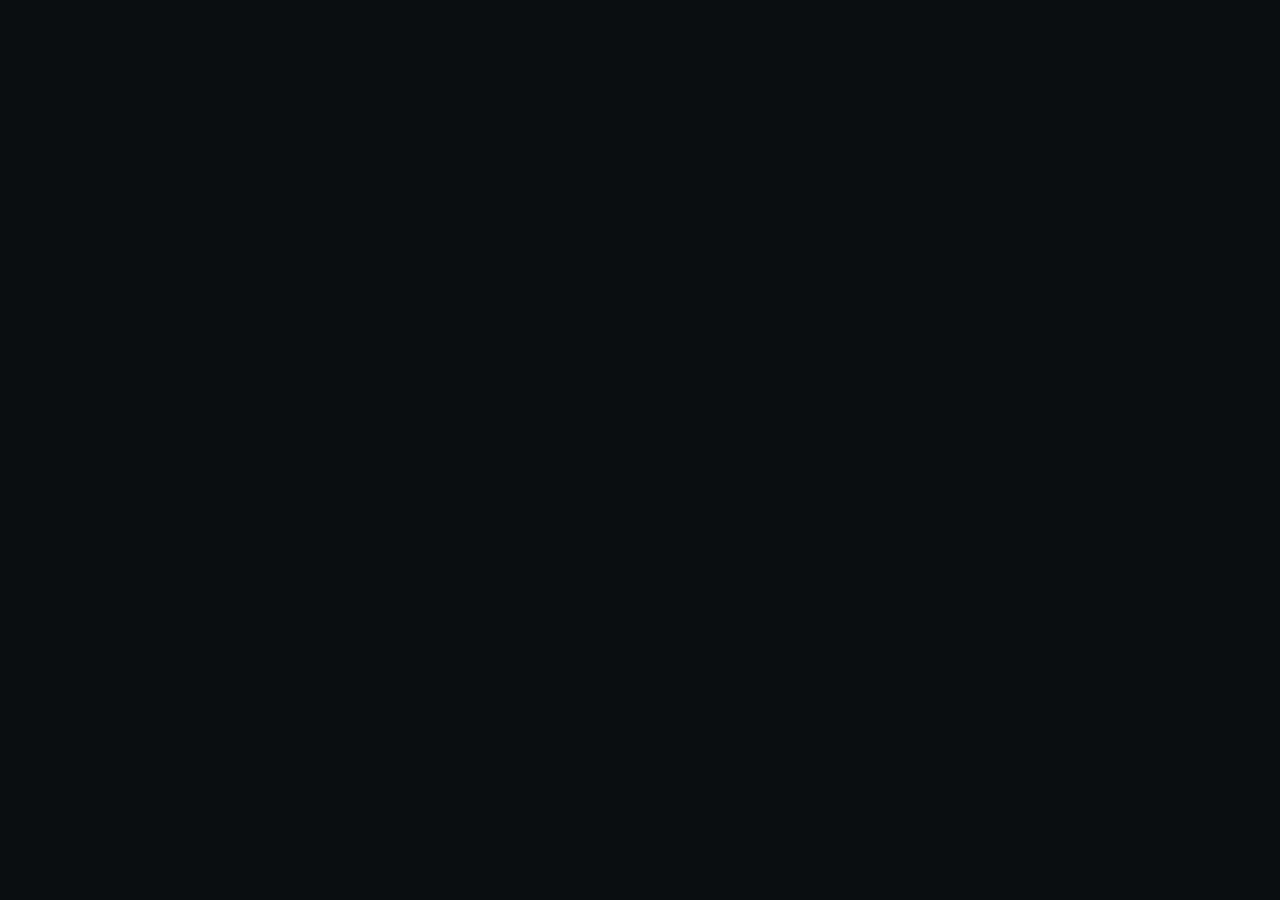
==== index.html @ a2636538 "Add files via upload" ====
<!doctype html>
<html lang="pt-BR">
<head>
<meta charset="utf-8">
<meta name="viewport" content="width=device-width,initial-scale=1">
<title>Escala da Equipe</title>
<link rel="manifest" href="manifest.json">
<link rel="preconnect" href="https://fonts.googleapis.com"><link rel="preconnect" href="https://fonts.gstatic.com" crossorigin>
<link href="https://fonts.googleapis.com/css2?family=Montserrat:wght@400;500;600;700;800&display=swap" rel="stylesheet">
<meta name="theme-color" content="#0B0E11">
<link rel="icon" href="icon-192.png">
<link rel="apple-touch-icon" href="icon-192.png">
<meta name="apple-mobile-web-app-capable" content="yes">
<meta name="apple-mobile-web-app-title" content="Escala">
<style>
:root{--pri:#E63946;--bg:#0B0E11;--card:#1A1F26;--mut:#9CA3AF;--ink:#FFFFFF;--ok:#22C55E;--info:#3B82F6;--bad:#EF4444;--warn:#F59E0B;--onpri:#fff;
--line:color-mix(in srgb,var(--ink) 10%,transparent);--edge:color-mix(in srgb,var(--ink) 16%,transparent);--field:color-mix(in srgb,var(--ink) 6%,var(--card));
--shd:0 6px 20px rgba(0,0,0,.25);--sheet:color-mix(in srgb,var(--card) 94%,transparent);--foto:none;--fesc:45%;--fpos:center;color-scheme:dark}
*{box-sizing:border-box;-webkit-tap-highlight-color:transparent}
html{background:var(--bg)}
body{margin:0;background:var(--bg);color:var(--ink);font:400 14px/1.45 'Montserrat',system-ui,-apple-system,'Segoe UI',Roboto,sans-serif;padding-bottom:112px;min-height:100vh}
h1,h2,h3,h4{margin:0}
.t1{--t:var(--ok)}.t2{--t:var(--info)}.t3{--t:var(--warn)}.t4{--t:var(--bad)}
.hd{position:relative;min-height:150px;padding:calc(18px + env(safe-area-inset-top)) 18px 22px;background-image:linear-gradient(180deg,color-mix(in srgb,var(--bg) var(--fesc),transparent) 0%,var(--bg) 100%),var(--foto);background-size:cover;background-position:var(--fpos);background-repeat:no-repeat}
.hd.big{min-height:300px}
.hd-in{display:flex;justify-content:space-between;align-items:flex-start;gap:12px}
.hd small{color:var(--mut);font-weight:500;text-transform:capitalize}
.hd h1{font-size:24px;font-weight:700;margin:4px 0 6px;letter-spacing:-.3px}.hd.big h1{font-size:30px;font-weight:800}
.hd p{margin:0;color:var(--mut);max-width:210px;font-size:14px;line-height:1.35}
.acc{color:var(--pri)}
.logo{max-width:130px;max-height:72px;object-fit:contain}
.mf{display:flex;flex-direction:column;align-items:flex-end;text-align:right;line-height:.95;flex:none}.mf b{font-weight:800;font-size:22px;letter-spacing:-.01em;color:var(--ink);text-transform:uppercase}.mf i{font-style:normal;background:#F7B932;color:#fff;font-weight:800;font-size:10px;letter-spacing:.1em;padding:3px 12px;margin-top:6px;border-radius:2px;text-transform:uppercase}
.brand{text-align:right;font-weight:800;letter-spacing:.12em;font-size:13px;line-height:1.15;max-width:140px;word-break:break-word}
.bk{background:none;color:var(--pri);padding:0 0 6px;min-height:0;font-weight:600;font-size:14px}
main{padding:0 14px;max-width:560px;margin:0 auto}
.card{background:linear-gradient(180deg,color-mix(in srgb,var(--ink) 3%,var(--card)),var(--card));border:1px solid var(--line);border-radius:20px;padding:16px;margin-bottom:14px;box-shadow:var(--shd)}
.card>b:first-child,.card h3{display:block;margin-bottom:6px;font-weight:700;font-size:16px}
.card[data-f]{border-left:4px solid var(--t)}
.row{display:flex;gap:8px;align-items:center;flex-wrap:wrap;margin:6px 0}.row.end{justify-content:flex-end}.grow{flex:1}
button{background:var(--pri);color:var(--onpri);border:0;border-radius:14px;padding:12px 16px;min-height:46px;font:600 14px 'Montserrat',system-ui,sans-serif;cursor:pointer}
button.ghost{background:transparent;color:var(--ink);border:1px solid var(--edge)}
button.red{background:var(--bad);color:#fff}button.ghost.red{background:transparent;color:var(--bad);border-color:color-mix(in srgb,var(--bad) 45%,transparent)}
button.sm{padding:6px 12px;min-height:38px;font-size:13px}
input,select,textarea{font:inherit;font-size:16px;color:var(--ink);background:var(--field);border:1px solid var(--line);border-radius:12px;padding:12px;width:100%}
input[type=checkbox]{width:20px;height:20px;vertical-align:middle;margin-right:6px;accent-color:var(--pri)}
input[type=range]{padding:0;height:28px;accent-color:var(--pri)}
input[type=color]{width:56px;height:38px;padding:2px;border-radius:10px;cursor:pointer}
input[type=file]{font-size:14px;padding:10px}
label{display:block;margin:10px 0;color:var(--mut);font-size:13px;font-weight:500}label input,label select,label textarea{margin-top:4px}
.tag{display:inline-block;border-radius:20px;padding:4px 12px;font-size:12px;font-weight:600;white-space:nowrap;border:1px solid transparent}
.tag.ok{background:color-mix(in srgb,var(--ok) 20%,transparent);color:var(--ok);border-color:color-mix(in srgb,var(--ok) 30%,transparent)}
.tag.bad{background:color-mix(in srgb,var(--bad) 20%,transparent);color:var(--bad);border-color:color-mix(in srgb,var(--bad) 30%,transparent)}
.tag.warn{background:color-mix(in srgb,var(--warn) 20%,transparent);color:var(--warn);border-color:color-mix(in srgb,var(--warn) 30%,transparent)}
.tag.gr{background:var(--line);color:var(--mut)}
small,.mut{color:var(--mut)}.w{width:38px}
.it{display:flex;gap:14px;align-items:center;padding:14px 0;border-top:1px solid var(--line);cursor:pointer}
.it b{font-weight:600;font-size:15px}.it>svg:last-child,.chv{color:var(--mut);flex:none}
.chv{display:flex}.chv svg,.it>svg{width:18px;height:18px}
.av{width:46px;height:46px;border-radius:50%;border:2px solid var(--pri);color:var(--pri);background:transparent;display:grid;place-items:center;font-weight:700;font-size:18px;flex:none}
.av svg{width:22px;height:22px}
.qa{display:grid;grid-template-columns:1fr 1fr;gap:12px;margin-bottom:14px}
.qk{position:relative;background:linear-gradient(180deg,color-mix(in srgb,var(--ink) 3%,var(--card)),var(--card));border:1px solid var(--line);border-radius:20px;padding:16px 34px 16px 16px;color:var(--ink);text-align:left;display:flex;flex-direction:column;align-items:flex-start;gap:4px;min-height:0;box-shadow:var(--shd);font-weight:400}
.qk b{font-size:15px;font-weight:700}.qk small{font-size:12px;line-height:1.35}
.qk .chv{position:absolute;right:10px;top:50%;transform:translateY(-50%)}
.qi{width:46px;height:46px;border-radius:50%;border:2px solid var(--pri);color:var(--pri);display:grid;place-items:center;margin-bottom:6px}
.stats{display:grid;grid-template-columns:repeat(3,1fr);gap:10px;margin:0 0 14px}
.stat{position:relative;overflow:hidden;background:var(--card);border:1px solid var(--line);border-radius:18px;padding:14px 6px 17px;text-align:center;color:var(--mut);font-size:12px;box-shadow:var(--shd)}
.stat>svg{display:block;margin:0 auto 6px;color:var(--mut)}
.stat b{display:block;font-size:26px;line-height:1.15;color:var(--ink);font-weight:700}
.stat::after{content:"";position:absolute;left:6%;right:6%;bottom:0;height:3px;border-radius:3px;background:var(--u,var(--t,var(--pri)))}
.stat.u1{--u:var(--pri)}.stat.u2{--u:var(--info)}.stat.u3{--u:var(--ok)}
.hi{display:flex;color:var(--ink)}.hi svg{width:24px;height:24px}
.lk{color:var(--pri);font-weight:600;font-size:13px;display:flex;align-items:center;gap:2px;cursor:pointer}.lk svg{width:16px;height:16px}
.days{display:flex;gap:6px;margin:10px 0 14px}
.dc{flex:1;min-width:0;padding:8px 0;border-radius:16px;background:var(--card);border:1px solid var(--line);color:var(--ink);display:flex;flex-direction:column;align-items:center;font-size:12px;font-weight:500;min-height:64px;gap:0}
.dc b{font-size:17px;font-weight:700}.dc span{width:5px;height:5px;border-radius:50%;background:var(--warn);margin-top:3px}
.dc.on{background:var(--pri);border-color:var(--pri);color:var(--onpri)}.dc.on span{background:var(--onpri)}
.ban{background:color-mix(in srgb,var(--warn) 16%,transparent);border:1px solid color-mix(in srgb,var(--warn) 32%,transparent);color:var(--warn);border-radius:12px;padding:8px 12px;margin:6px 0;font-weight:600}
.bn{position:fixed;left:14px;right:14px;bottom:calc(10px + env(safe-area-inset-bottom));max-width:532px;margin:0 auto;background:color-mix(in srgb,var(--card) 82%,transparent);-webkit-backdrop-filter:blur(20px);backdrop-filter:blur(20px);border:1px solid var(--edge);border-radius:30px;display:flex;padding:8px 6px 6px;z-index:9;box-shadow:0 10px 30px rgba(0,0,0,.45)}
.bn button{background:none;color:var(--mut);flex:1;display:flex;flex-direction:column;align-items:center;gap:3px;font-size:11px;font-weight:500;padding:4px 0 0;min-height:0}
.bn i{font-style:normal;display:grid;place-items:center;height:26px}
.bn button::after{content:"";width:36px;height:3px;border-radius:3px;margin-top:2px;background:transparent}
.bn .on{color:var(--pri);font-weight:600}.bn .on::after{background:var(--pri)}
.fab{position:fixed;right:18px;bottom:calc(92px + env(safe-area-inset-bottom));width:56px;height:56px;border-radius:50%;font-size:28px;padding:0;z-index:8;box-shadow:0 8px 22px color-mix(in srgb,var(--pri) 45%,transparent)}
dialog{border:1px solid var(--edge);border-bottom:0;border-radius:26px 26px 0 0;background:var(--sheet);-webkit-backdrop-filter:blur(26px);backdrop-filter:blur(26px);color:var(--ink);width:100%;max-width:560px;margin:auto auto 0;padding:18px 18px calc(18px + env(safe-area-inset-bottom));max-height:92vh;overflow:auto}
dialog::backdrop{background:#000b}
.kv{display:flex;justify-content:space-between;gap:14px;padding:8px 0;border-top:1px solid var(--line);font-size:14px}.kv span{color:var(--mut);flex:none}.kv b{text-align:right;font-weight:600}
.dia{display:flex;align-items:center;gap:10px;padding:8px 0;border-top:1px solid var(--line)}.dl{margin:0;flex:1;color:var(--ink);font-size:15px;display:flex;align-items:center}.hrs{display:flex;gap:6px}.hrs input{width:104px;padding:8px}.dia.off .hrs{visibility:hidden}
details>summary{list-style:none;display:flex;gap:12px;align-items:center;cursor:pointer}details>summary::-webkit-details-marker{display:none}details[open]>summary{margin-bottom:8px}details[open]>summary>svg{transform:rotate(90deg)}
.info{background:color-mix(in srgb,var(--info) 14%,transparent);border:1px solid color-mix(in srgb,var(--info) 32%,transparent);border-radius:14px;padding:12px;margin:8px 0}.info b{display:block;margin-bottom:4px;font-size:15px}
.prev{width:100%;max-height:180px;object-fit:cover;border-radius:14px;margin:8px 0;display:block;background:var(--field)}.prev.lg{object-fit:contain;max-height:80px;padding:8px}
.cor{display:flex;justify-content:space-between;align-items:center;gap:10px;margin:0;padding:8px 0;border-top:1px solid var(--line);color:var(--ink);font-size:14px}
.po{display:none}
@media print{html,body{background:#fff!important}*{color:#000!important;background:transparent!important;box-shadow:none!important}.hd,.bn,.fab,button{display:none!important}.card{border:1px solid #ccc!important;break-inside:avoid}}
</style>
</head>
<body>
<div id="app"></div>
<script src="https://cdn.jsdelivr.net/npm/@supabase/supabase-js@2.45.4/dist/umd/supabase.min.js"></script>
<script src="https://cdnjs.cloudflare.com/ajax/libs/jspdf/2.5.1/jspdf.umd.min.js"></script>
<script src="config.js"></script>
<script>
const db = supabase.createClient(CFG.url, CFG.key);
const $ = s => document.querySelector(s);
const esc = s => String(s ?? '').replace(/[&<>"']/g, c => ({'&':'&amp;','<':'&lt;','>':'&gt;','"':'&quot;',"'":'&#39;'}[c]));
const DIAS = ['Dom','Seg','Ter','Qua','Qui','Sex','Sáb'];
const MOTIVOS = ['Falta sem justificativa','Atestado médico','Problema pessoal','Atraso','Folga compensada','Outro'];
const p2 = n => String(n).padStart(2,'0');
const iso = d => d.getFullYear()+'-'+p2(d.getMonth()+1)+'-'+p2(d.getDate());
const parse = s => { const [a,b,c] = s.split('-'); return new Date(+a,b-1,+c); };
const fmt = s => parse(s).toLocaleDateString('pt-BR');
const monday = d => { const x = new Date(d); x.setDate(x.getDate() - (x.getDay()+6)%7); x.setHours(0,0,0,0); return x; };
const ck = async q => { const r = await q; if (r.error) throw r.error; return r; };
const hhmm = t => (t||'').slice(0,5);

let S = { tab:'inicio', dias:[], fmodo:{}, fmErro:false, fm:iso(new Date()).slice(0,7), sm:iso(new Date()).slice(0,7), emps:[], esc:[], faltas:[], extras:[], day:iso(new Date()), month:iso(new Date()).slice(0,7), year:new Date().getFullYear(), verInativos:false };

// ---------- Feriados nacionais (calculados para qualquer ano) ----------
function pascoa(y){const a=y%19,b=Math.floor(y/100),c=y%100,d=Math.floor(b/4),e=b%4,f=Math.floor((b+8)/25),g=Math.floor((b-f+1)/3),h=(19*a+b-d-g+15)%30,i=Math.floor(c/4),k=c%4,l=(32+2*e+2*i-h-k)%7,m=Math.floor((a+11*h+22*l)/451),mes=Math.floor((h+l-7*m+114)/31),dia=((h+l-7*m+114)%31)+1;return new Date(y,mes-1,dia);}
function feriadosAno(y){
  const m = {}, add = (d,n) => m[iso(d)] = n, off = (d,n) => { const x=new Date(d); x.setDate(x.getDate()+n); return x; };
  [[1,1,'Confraternização Universal'],[4,21,'Tiradentes'],[5,1,'Dia do Trabalho'],[9,7,'Independência'],[10,12,'Nossa Sra. Aparecida'],[11,2,'Finados'],[11,15,'Proclamação da República'],[11,20,'Consciência Negra'],[12,25,'Natal']].forEach(([mm,dd,n]) => add(new Date(y,mm-1,dd),n));
  const p = pascoa(y);
  add(off(p,-48),'Carnaval (segunda)'); add(off(p,-47),'Carnaval (terça)'); add(off(p,-2),'Sexta-feira Santa'); add(p,'Páscoa'); add(off(p,60),'Corpus Christi');
  return m;
}
function feriados(...anos){
  const m = {}; anos.forEach(y => Object.assign(m, feriadosAno(y)));
  S.extras.forEach(e => m[e.data] = e.nome + ' (extra)');
  return m;
}

// ---------- Dados ----------
async function load(){
  try{
    const [a,b,c,d,x] = await Promise.all([
      ck(db.from('funcionarios').select('*').order('nome')),
      ck(db.from('escalas').select('*')),
      ck(db.from('faltas').select('*').order('data',{ascending:false})),
      ck(db.from('feriados_extras').select('*').order('data')),
      ck(db.from('escalas_dia').select('*'))
    ]);
    S.emps=a.data; S.esc=b.data; S.faltas=c.data; S.extras=d.data; S.dias=x.data;
    const fr=await db.from('feriado_modo').select('*');S.fmErro=!!fr.error;S.fmodo=fr.error?{}:Object.fromEntries(fr.data.map(r=>[r.data,r.modo]));
  }catch(e){ alert('Erro ao carregar: '+e.message); }
  render();
}
const nome = id => (S.emps.find(e => e.id===id)||{}).nome || '—';

// ---------- Janela de formulário ----------
function modal(title, body, onSave, label){
  const d = document.createElement('dialog');
  d.innerHTML = `<form method="dialog"><h3>${title}</h3>${body}<div class="row end"><button class="ghost" value="x">Cancelar</button><button type="button" id="sv">${label||'Salvar'}</button></div></form>`;
  document.body.append(d); d.showModal();
  d.addEventListener('close', () => d.remove());
  d.querySelector('#sv').onclick = async () => { try{ await onSave(d); d.close(); await load(); }catch(e){ alert(e.message); } };
}
const opts = (list, sel) => list.map(([v,t]) => `<option value="${esc(v)}" ${v===sel?'selected':''}>${esc(t)}</option>`).join('');

// ---------- Login ----------
async function start(){
  const { data } = await db.auth.getSession();
  if (data.session) { S.user = data.session.user; return load(); }
  $('#app').innerHTML = `<main><div class="card" style="max-width:380px;margin:40px auto"><h1>Escala da Equipe</h1><p class="mut">Entre com o e-mail e a senha criados no Supabase.</p>
  <label>E-mail<input id="em" type="email" autocomplete="username"></label><label>Senha<input id="pw" type="password" autocomplete="current-password"></label>
  <button id="go" style="width:100%;margin-top:8px">Entrar</button></div></main>`;
  $('#go').onclick = async () => {
    const { data:lg, error } = await db.auth.signInWithPassword({ email:$('#em').value.trim(), password:$('#pw').value });
    if (error) return alert('Não foi possível entrar: ' + error.message);
    S.user = lg.user; load();
  };
}

// ---------- Estrutura ----------
const IC={home:'<path d="M3 11l9-8 9 8"/><path d="M5 10v10h14V10"/>',cal:'<rect x="3" y="5" width="18" height="16" rx="2"/><path d="M3 10h18M8 3v4M16 3v4"/>',clip:'<rect x="5" y="4" width="14" height="17" rx="2"/><path d="M9 4v2h6V4M9 11h6M9 15h4"/>',users:'<circle cx="9" cy="8" r="3.5"/><path d="M2.5 20c0-3.6 2.9-6 6.5-6s6.5 2.4 6.5 6"/><path d="M16 4.6a3.5 3.5 0 010 6.8M18 14.4c2.2.7 3.5 2.6 3.5 5.6"/>',more:'<circle cx="5" cy="12" r="1.3" fill="currentColor"/><circle cx="12" cy="12" r="1.3" fill="currentColor"/><circle cx="19" cy="12" r="1.3" fill="currentColor"/>',edit:'<path d="M4 20h4L19 9l-4-4L4 16z"/>',uplus:'<circle cx="9" cy="8" r="3.5"/><path d="M2.5 20c0-3.6 2.9-6 6.5-6 1.4 0 2.6.3 3.6.9M18 8v6M15 11h6"/>',chart:'<path d="M4 20V10M10 20V4M16 20v-8M22 20H2"/>',star:'<path d="M12 3l2.7 5.6 6.1.9-4.4 4.3 1 6.1L12 17l-5.4 2.9 1-6.1L3.2 9.5l6.1-.9z"/>',user:'<circle cx="12" cy="8" r="4"/><path d="M4 21c0-4.4 3.6-7 8-7s8 2.6 8 7"/>',out:'<path d="M9 4H5a1 1 0 00-1 1v14a1 1 0 001 1h4M16 8l4 4-4 4M20 12H9"/>',chev:'<path d="M9 6l6 6-6 6"/>',alert:'<path d="M12 3.5l9.5 16.5h-19z"/><path d="M12 10v4.5M12 17.5v.01"/>',clock:'<circle cx="12" cy="12" r="9"/><path d="M12 7v5l3 2"/>',palette:'<circle cx="12" cy="12" r="9"/><circle cx="8.5" cy="10.5" r="1" fill="currentColor"/><circle cx="12" cy="7.8" r="1" fill="currentColor"/><circle cx="15.7" cy="10.5" r="1" fill="currentColor"/><path d="M12 21a2.4 2.4 0 010-4.8h1.6a2 2 0 000-4"/>'};
const ic=n=>`<svg viewBox="0 0 24 24" width="22" height="22" fill="none" stroke="currentColor" stroke-width="1.7" stroke-linecap="round" stroke-linejoin="round" aria-hidden="true">${IC[n]}</svg>`;
const NAV=[['inicio','Início','home'],['escala','Escala','cal'],['faltas','Faltas','clip'],['func','Equipe','users'],['mais','Mais','more']];
const SUB={feriados:'Feriados',resumo:'Relatório',conta:'Minha conta',sabados:'Escala dos sábados',ponto:'Folha de ponto',relper:'Relatório por período',design:'Design',ferescala:'Escala dos feriados'};
const BACK={sabados:['escala','Escala'],ponto:['func','Equipe'],relper:['resumo','Relatório']};
const bind = {};
async function semSabadoFixo(){
  if(!confirm('Tirar o sábado da escala fixa de todos os funcionários? Os sábados alternados que você já escalou continuam.'))return;
  try{await ck(db.from('escalas').update({folga:true}).eq('dia_semana',6).eq('folga',false))}catch(e){return alert(e.message)}
  load();
}
function hdr(t,sub,u){
  const dt=new Date().toLocaleDateString('pt-BR',{weekday:'long',day:'numeric',month:'long'});
  const lk=()=>{const p=(DS.nome||'').trim().split(/\s+/),l1=p.shift()||'',l2=p.join(' ');return `<div class="mf"><b>${esc(l1)}</b>${l2?`<b>${esc(l2)}</b>`:''}${DS.sub?`<i>${esc(DS.sub)}</i>`:''}</div>`};
  const logo=DS.logo?`<img class="logo" src="${DS.logo}" alt="logo">`:(DS.nome?lk():'');
  if(t==='inicio')return `<div class="hd big"><div class="hd-in"><div><small>${dt}</small><h1>Olá, <span class="acc">${esc(u.nome||'gerente')}</span></h1><p>${esc(DS.frase)}</p></div>${logo}</div></div>`;
  const tit={escala:'Escala',faltas:'Faltas',func:'Equipe',mais:'Mais'};
  return `<div class="hd"><div class="hd-in"><div>${sub?`<button class="bk" id="bk">‹ ${(BACK[t]||['mais','Mais'])[1]}</button><br>`:''}<small>${dt}</small><h1>${sub||tit[t]}</h1></div></div></div>`;
}
function render(){
  const t=S.tab, sub=SUB[t], nav=BACK[t]&&NAV.some(n=>n[0]===BACK[t][0])?BACK[t][0]:sub?'mais':t, u=(S.user&&S.user.user_metadata)||{};
  const V={inicio:vInicio,escala:vEscala,faltas:vFaltas,func:vFunc,mais:vMais,feriados:vFeriados,resumo:vResumo,conta:vConta,sabados:vSabados,ponto:vPonto,relper:vRelPer,design:vDesign,ferescala:vFerEscala};
  $('#app').innerHTML=`${hdr(t,sub,u)}
  <main>${V[t]()}</main>${(t==='faltas'||t==='func')?'<button class="fab" id="fab">+</button>':''}
  <nav class="bn">${NAV.map(([k,n,i])=>`<button class="${nav===k?'on':''}" data-t="${k}"><i>${ic(i)}</i>${n}</button>`).join('')}</nav>`;
  document.querySelectorAll('.bn button').forEach(b=>b.onclick=()=>{S.tab=b.dataset.t;render();scrollTo(0,0)});
  if($('#bk'))$('#bk').onclick=()=>{S.tab=(BACK[t]||['mais'])[0];render()};
  if($('#fab'))$('#fab').onclick=()=>t==='faltas'?faltaForm(null):empForm(null);
  bind[t]&&bind[t]();if($('#nosat'))$('#nosat').onclick=semSabadoFixo;
}
function sheet(title,btns){
  const d=document.createElement('dialog');
  d.innerHTML=`<h3 style="margin-top:0">${title}</h3>${btns.map((b,i)=>`<button class="ghost ${b[2]||''}" style="width:100%;margin:5px 0" data-i="${i}">${b[0]}</button>`).join('')}<button class="ghost" style="width:100%;margin-top:5px" data-i="x">Fechar</button>`;
  document.body.append(d);d.showModal();d.onclose=()=>d.remove();
  d.querySelectorAll('button').forEach(b=>b.onclick=async()=>{d.close();if(b.dataset.i!=='x')await btns[b.dataset.i][1]()});
}
function situ(e,k){
  const f=S.faltas.find(x=>x.funcionario_id===e.id&&x.data===k),cb=S.faltas.filter(x=>x.cobertura_id===e.id&&x.data===k),t=turnoDia(e,k),md=S.fmodo[k];
  const sc=S.esc.find(x=>x.funcionario_id===e.id&&x.dia_semana===parse(k).getDay());
  let sub,tag='',work=false;
  if(t){sub=`${t.en} às ${t.sa}`;work=true}
  else if(e.tipo==='flexivel')sub='Não escalada neste dia';
  else if(md==='fechado'){sub='Fechado (feriado)';tag='<span class="tag gr">Fechado</span>'}
  else if(md==='especial')sub='Fora da escala do feriado';
  else if(!sc)sub='Sem escala';
  else{sub='Folga';tag='<span class="tag gr">Folga</span>'}
  if(f){tag=`<span class="tag bad">${f.atestado?'Atestado':'Faltou'}</span>`;sub=f.cobertura_id?`Coberto por ${esc(nome(f.cobertura_id))}`:'Sem cobertura';work=false}
  else if(cb.length)tag=`<span class="tag ok">Cobre ${esc(nome(cb[0].funcionario_id))}</span>`;
  if(work&&!tag)tag='<span class="tag ok">Escala</span>';
  return {sub,tag,work};
}
const rel=(e,k)=>S.faltas.some(f=>f.funcionario_id===e.id&&f.data===k)||!!turnoDia(e,k);
const banFer=(k,nm,btn)=>{const md=S.fmodo[k],tx=md==='fechado'?' · Fechado':md==='especial'?' · Escala especial':'';return `<div class="ban">Feriado · ${esc(nm)}${tx}${btn?' <button class="ghost sm" id="fer" style="margin-left:8px">Montar escala</button>':''}</div>`};
const item=(e,k)=>{const s=situ(e,k);return `<div class="it" data-e="${e.id}"><div class="av">${esc((e.nome[0]||'?').toUpperCase())}</div><div class="grow"><b>${esc(e.nome)}</b><br><small>${s.sub}</small></div>${s.tag}<span class="chv">${ic('chev')}</span></div>`};

// ---------- Início ----------
function vInicio(){
  const k=iso(new Date()),y=new Date().getFullYear(),H=feriados(y,y+1),at=S.emps.filter(e=>e.ativo);
  const trab=at.filter(e=>situ(e,k).work).length,fal=S.faltas.filter(f=>f.data===k).length;
  const pend=S.faltas.filter(f=>!f.horas_quitadas).reduce((s,f)=>s+ +f.horas_devidas,0);
  const prox=Object.entries(H).filter(([d])=>d>k).sort()[0];
  const qk=(q,i,t,d)=>`<button class="qk" data-q="${q}"><span class="qi">${ic(i)}</span><b>${t}</b><small>${d}</small><span class="chv">${ic('chev')}</span></button>`;
  return `<div class="qa">${qk('falta','user','Registrar falta','Marque a ausência de um colaborador')}${qk('emp','uplus','Novo funcionário','Cadastre um novo colaborador')}${qk('escala','cal','Ver escala','Confira a escala da equipe')}${qk('resumo','chart','Relatório','Acompanhe os resultados do mês')}</div>
  <div class="stats"><div class="stat u1">${ic('cal')}<b>${trab}</b>trabalham hoje</div><div class="stat u2">${ic('alert')}<b>${fal}</b>faltas hoje</div><div class="stat u3">${ic('clock')}<b>${fh(pend)}</b>horas devidas</div></div>
  <div class="card"><div class="row" style="margin:0 0 4px"><span class="hi">${ic('cal')}</span><b class="grow" style="font-size:18px">Hoje</b><a class="lk" id="vt">Ver toda a escala ${ic('chev')}</a></div>${H[k]?banFer(k,H[k]):''}${at.filter(e=>rel(e,k)).map(e=>item(e,k)).join('')||'<p class="mut">Ninguém escalado hoje.</p>'}</div>
  ${prox?`<div class="card"><b>Próximo feriado</b>${esc(prox[1])} · ${fmt(prox[0])}</div>`:''}`;
}
bind.inicio=()=>{
  document.querySelectorAll('[data-q]').forEach(b=>b.onclick=()=>{const q=b.dataset.q;if(q==='falta')faltaForm(null);else if(q==='emp')empForm(null);else{S.tab=q;render()}});
  document.querySelectorAll('.it[data-e]').forEach(l=>l.onclick=()=>empForm(S.emps.find(e=>e.id===l.dataset.e)));
  if($('#vt'))$('#vt').onclick=()=>{S.tab='escala';render()};
};

// ---------- Mais ----------
function vMais(){
  return `<div class="card">${[['sabados','cal','Escala dos sábados','Planeje o mês inteiro'],['ferescala','star','Escala dos feriados','Aberto, fechado ou horário especial'],['feriados','star','Feriados','Nacionais e extras'],['resumo','chart','Relatório','Tudo do mês para os donos'],['design','palette','Design','Cores, foto de topo e logo'],['conta','user','Minha conta','Perfil, senha e instalar app']].map(([k,i,t,d],n)=>`<div class="it" data-go="${k}"><div class="av">${ic(i)}</div><div class="grow"><b>${t}</b><br><small>${d}</small></div>${ic('chev')}</div>`).join('')}
  <div class="it" id="so"><div class="av t4">${ic('out')}</div><div class="grow"><b>Sair</b></div></div></div>`;
}
bind.mais=()=>{
  document.querySelectorAll('[data-go]').forEach(b=>b.onclick=()=>{S.tab=b.dataset.go;render();scrollTo(0,0)});
  $('#so').onclick=async()=>{await db.auth.signOut();start()};
};

// ---------- Escala (dia a dia) ----------
function vEscala(){
  const wk=monday(parse(S.day)),dias=[...Array(7)].map((_,i)=>new Date(wk.getFullYear(),wk.getMonth(),wk.getDate()+i)),H=feriados(dias[0].getFullYear(),dias[6].getFullYear()),k=S.day,at=S.emps.filter(e=>e.ativo),flex=at.filter(e=>e.tipo==='flexivel');
  const lista=at.filter(e=>rel(e,k)),folga=at.filter(e=>e.tipo!=='flexivel'&&!rel(e,k));
  const semana=flex.map(e=>{const dd=dias.filter(d=>S.dias.some(x=>x.funcionario_id===e.id&&x.data===iso(d))),ok=dd.length>=e.dias_semana;
    return `<div class="it" data-e="${e.id}"><div class="av">${esc((e.nome[0]||'?').toUpperCase())}</div><div class="grow"><b>${esc(e.nome)}</b><br><small>${dd.length} de ${e.dias_semana} dias · ${dd.map(d=>DIAS[d.getDay()]).join(', ')||'nenhum dia escalado'}</small></div><span class="tag ${ok?'ok':'warn'}">${ok?'Completo':'Faltam '+(e.dias_semana-dd.length)}</span></div>`}).join('');
  return `<div class="card" style="padding:10px"><div class="row" style="margin:0"><button class="ghost sm" id="pv">‹</button><b class="grow" style="text-align:center;margin:0">${dias[0].toLocaleDateString('pt-BR',{day:'numeric',month:'short'})} a ${dias[6].toLocaleDateString('pt-BR',{day:'numeric',month:'short'})}</b><button class="ghost sm" id="nx">›</button></div></div>
  <div class="days">${dias.map(d=>{const q=iso(d);return `<button class="dc ${q===k?'on':''}" data-d="${q}">${DIAS[d.getDay()]}<b>${d.getDate()}</b><span style="${H[q]?'':'visibility:hidden'}"></span></button>`}).join('')}</div>
  <div class="card tint soft t2"><b>${parse(k).toLocaleDateString('pt-BR',{weekday:'long',day:'numeric',month:'long'})}</b>${H[k]?banFer(k,H[k],true):''}${lista.map(e=>item(e,k)).join('')||'<p class="mut">Ninguém escalado neste dia.</p>'}${folga.length?`<p class="mut"><small>De folga: ${folga.map(e=>esc(e.nome)).join(', ')}</small></p>`:''}<div class="row"><button class="ghost grow" id="esd">Escalar neste dia</button><button class="ghost grow" id="sbd">Sábados do mês</button></div></div>
  ${semana?`<div class="card tint soft t1"><b>Semana · funcionários flexíveis</b>${semana}</div>`:''}`;
}
bind.escala=()=>{
  const k=S.day,mv=n=>{const d=parse(S.day);d.setDate(d.getDate()+n);S.day=iso(d);render()};
  $('#pv').onclick=()=>mv(-7);$('#nx').onclick=()=>mv(7);$('#esd').onclick=()=>diaForm(k,null);if($('#fer'))$('#fer').onclick=()=>feriadoSheet(k);$('#sbd').onclick=()=>{S.tab='sabados';render()};
  document.querySelectorAll('.dc').forEach(b=>b.onclick=()=>{S.day=b.dataset.d;render()});
  document.querySelectorAll('.it[data-e]').forEach(l=>l.onclick=()=>{
    const e=S.emps.find(x=>x.id===l.dataset.e),ov=S.dias.find(x=>x.funcionario_id===e.id&&x.data===k),b=[[ov?'Alterar horário deste dia':'Escalar neste dia',()=>diaForm(k,e)]];
    if(ov)b.push(['Remover escala deste dia',async()=>{await ck(db.from('escalas_dia').delete().eq('id',ov.id));load()},'red']);
    if(e.tipo==='flexivel')b.push(['Folha de ponto',()=>{S.pe=e.id;S.tab='ponto';render()}]);
    b.push(['Editar cadastro e escala fixa',()=>empForm(e)]);
    sheet(esc(e.nome)+' · '+fmt(k),b);
  });
};
const horas=(en,sa)=>{const [a,b]=en.split(':').map(Number),[c,d]=sa.split(':').map(Number);return Math.max(0,(c*60+d)-(a*60+b))/60};
const fh=h=>{const m=Math.round(h*60);return Math.floor(m/60)+'h'+(m%60?p2(m%60):'')};
function diaForm(k,e0,livre,fer){
  const l=S.emps.filter(e=>e.ativo).map(e=>[e.id,e.nome]);if(!l.length)return alert('Cadastre funcionários primeiro.');
  const ov=e0&&S.dias.find(x=>x.funcionario_id===e0.id&&x.data===k);
  modal(livre?'Registrar dia trabalhado':'Escalar em '+fmt(k),`<label>Funcionário<select name="fu">${opts(l,e0&&e0.id)}</select></label>${livre?`<label>Data<input type="date" name="dt" value="${k}"></label>`:''}<div class="row"><label class="grow">${livre?'Chegada':'Entrada'}<input type="time" name="en" value="${hhmm(ov&&ov.entrada)||'07:00'}"></label><label class="grow">Saída<input type="time" name="sa" value="${hhmm(ov&&ov.saida)||'12:00'}"></label></div><p class="mut"><small>${livre?'Digite os horários da folhinha dela.':'Para funcionário flexível, a saída é calculada pelas horas por dia (você pode ajustar).'}</small></p>`,async d=>{
    const g=n=>d.querySelector(`[name="${n}"]`),dt=livre?g('dt').value:k;
    if(!dt)throw Error('Informe a data.');
    if(!g('en').value||!g('sa').value)throw Error('Informe entrada e saída.');
    if(g('sa').value<=g('en').value)throw Error('A saída precisa ser depois da entrada.');
    await ck(db.from('escalas_dia').upsert({funcionario_id:g('fu').value,data:dt,entrada:g('en').value,saida:g('sa').value},{onConflict:'funcionario_id,data'}));
    if(fer)await marcaEspecial(dt);
  });
  const d=[...document.querySelectorAll('dialog')].pop(),g=n=>d.querySelector(`[name="${n}"]`);
  const auto=()=>{const e=S.emps.find(x=>x.id===g('fu').value);if(e&&e.tipo==='flexivel'&&g('en').value){const [h,m]=g('en').value.split(':').map(Number),t=h*60+m+Math.round(e.horas_dia*60);g('sa').value=p2(Math.floor(t/60)%24)+':'+p2(t%60)}};
  g('en').oninput=auto;g('fu').onchange=auto;if(!ov&&!livre)auto();
}

// ---------- Sábados do mês ----------
const sabadosDoMes=ym=>{const [y,m]=ym.split('-').map(Number),r=[],d=new Date(y,m-1,1);while(d.getMonth()===m-1){if(d.getDay()===6)r.push(iso(d));d.setDate(d.getDate()+1)}return r};
function vSabados(){
  const H=feriados(+S.sm.slice(0,4));
  return `<div class="card" style="padding:10px"><input type="month" id="sm" value="${S.sm}"></div>
  <div class="row"><button class="grow" id="spdf">Baixar PDF do mês</button><button class="ghost grow" id="stxt">Copiar texto</button></div>
  ${sabadosDoMes(S.sm).map(k=>{const es=S.dias.filter(x=>x.data===k).sort((a,b)=>a.entrada.localeCompare(b.entrada));
    return `<div class="card"><div class="row" style="margin:0"><b class="grow" style="margin:0">Sábado ${fmt(k)}</b>${H[k]?`<span class="tag warn">${esc(H[k])}</span>`:''}</div>
    ${es.map(x=>`<div class="it" data-sx="${x.id}"><div class="av">${esc((nome(x.funcionario_id)[0]||'?').toUpperCase())}</div><div class="grow"><b>${esc(nome(x.funcionario_id))}</b><br><small>${hhmm(x.entrada)} às ${hhmm(x.saida)}</small></div></div>`).join('')||'<p class="mut"><small>Nada escalado ainda.</small></p>'}
    <div class="row"><button class="ghost grow sm" data-t2="${k}">Escalar dois turnos</button><button class="ghost grow sm" data-t1="${k}">Adicionar pessoa</button></div></div>`}).join('')}`;
}
bind.sabados=()=>{
  $('#sm').onchange=e=>{S.sm=e.target.value||S.sm;render()};
  $('#spdf').onclick=()=>escolheQuem(ids=>baixarSabadosPDF(S.sm,ids),'Baixar PDF');
  $('#stxt').onclick=()=>escolheQuem(async ids=>{const t=textoSabados(S.sm,ids);try{await navigator.clipboard.writeText(t);alert('Escala copiada. É só colar no WhatsApp.')}catch{prompt('Copie o texto:',t)}},'Copiar');
  document.querySelectorAll('[data-t2]').forEach(b=>b.onclick=()=>turnosForm(b.dataset.t2));
  document.querySelectorAll('[data-t1]').forEach(b=>b.onclick=()=>diaForm(b.dataset.t1,null));
  document.querySelectorAll('.it[data-sx]').forEach(l=>l.onclick=()=>{const x=S.dias.find(y=>y.id===l.dataset.sx),e=S.emps.find(y=>y.id===x.funcionario_id);
    sheet(esc(e.nome)+' · '+fmt(x.data),[['Alterar horário',()=>diaForm(x.data,e)],['Remover deste sábado',async()=>{await ck(db.from('escalas_dia').delete().eq('id',x.id));load()},'red']])});
};
function turnosForm(k,fer){
  const fix=S.emps.filter(e=>e.ativo&&e.tipo!=='flexivel'),l=[['','Ninguém'],...fix.map(e=>[e.id,e.nome])],ids=fix.map(e=>e.id);
  const cur=S.dias.filter(x=>x.data===k&&ids.includes(x.funcionario_id)).sort((a,b)=>a.entrada.localeCompare(b.entrada)),a=cur[0],b=cur[1];
  const t=(n,x,en,sa,tt)=>`<b>${tt}</b><label>Funcionário<select name="${n}">${opts(l,x?x.funcionario_id:'')}</select></label><div class="row"><label class="grow">Entrada<input type="time" name="${n}e" value="${x?hhmm(x.entrada):en}"></label><label class="grow">Saída<input type="time" name="${n}s" value="${x?hhmm(x.saida):sa}"></label></div>`;
  modal('Sábado '+fmt(k),t('a',a,'07:00','12:00','1º turno')+t('b',b,'12:00','17:00','2º turno')+'<p class="mut"><small>Salvar substitui os turnos dos funcionários fixos neste sábado.</small></p>',async d=>{
    const g=n=>d.querySelector(`[name="${n}"]`),rows=[];
    for(const n of ['a','b']){const fu=g(n).value;if(!fu)continue;const en=g(n+'e').value,sa=g(n+'s').value;if(!en||!sa||sa<=en)throw Error('Confira os horários do '+(n==='a'?'1º':'2º')+' turno.');rows.push({funcionario_id:fu,data:k,entrada:en,saida:sa})}
    if(rows.length===2&&rows[0].funcionario_id===rows[1].funcionario_id)throw Error('Escolha pessoas diferentes em cada turno.');
    if(ids.length)await ck(db.from('escalas_dia').delete().eq('data',k).in('funcionario_id',ids));
    if(rows.length)await ck(db.from('escalas_dia').insert(rows));
    if(fer)await marcaEspecial(k);
  });
}

// ---------- Folha de ponto (funcionário flexível) ----------
function vPonto(){
  const e=S.emps.find(x=>x.id===S.pe);if(!e)return '<div class="card mut">Funcionário não encontrado.</div>';
  const l=S.dias.filter(x=>x.funcionario_id===e.id&&x.data.startsWith(S.month)).sort((a,b)=>a.data.localeCompare(b.data)),tot=l.reduce((s,x)=>s+horas(x.entrada,x.saida),0);
  return `<div class="card" style="padding:10px"><input type="month" id="pm" value="${S.month}"></div>
  <div class="stats"><div class="stat tint t1"><b>${l.length}</b>dias no mês</div><div class="stat tint t2"><b>${fh(tot)}</b>horas no mês</div><div class="stat tint t3"><b>${e.dias_semana}×${e.horas_dia}h</b>combinado por semana</div></div>
  <div class="card"><b>${esc(e.nome)}</b>${l.map(x=>{const h=horas(x.entrada,x.saida);return `<div class="it" data-px="${x.id}"><div class="grow"><b>${fmt(x.data)}</b> <small>${DIAS[parse(x.data).getDay()]}</small><br><small>${hhmm(x.entrada)} às ${hhmm(x.saida)}</small></div><span class="tag ${h>=e.horas_dia?'ok':'warn'}">${fh(h)}</span></div>`}).join('')||'<p class="mut">Nenhum dia registrado neste mês.</p>'}<button id="pa" style="width:100%;margin-top:10px">Registrar dia trabalhado</button><button class="ghost" id="pr2" style="width:100%;margin-top:8px">Relatório / PDF por período</button></div>`;
}
bind.ponto=()=>{
  const e=S.emps.find(x=>x.id===S.pe);
  $('#pm').onchange=ev=>{S.month=ev.target.value||S.month;render()};
  $('#pr2').onclick=()=>{S.rp.emp=S.pe;setSemana(0);S.tab='relper';render()};
  $('#pa').onclick=()=>{const h=iso(new Date());diaForm(h.startsWith(S.month)?h:S.month+'-01',e,true)};
  document.querySelectorAll('.it[data-px]').forEach(l=>l.onclick=()=>{const x=S.dias.find(y=>y.id===l.dataset.px);
    sheet(esc(e.nome)+' · '+fmt(x.data),[['Alterar horários',()=>diaForm(x.data,e,true)],['Remover este dia',async()=>{await ck(db.from('escalas_dia').delete().eq('id',x.id));load()},'red']])});
};

// ---------- Equipe ----------
function vFunc(){
  const l=[...S.emps].sort((a,b)=>b.ativo-a.ativo);
  return `${S.esc.some(x=>x.dia_semana===6&&!x.folga)?'<div class="card"><b>Sábado na escala fixa</b><small>Alguns funcionários ainda têm sábado como dia fixo de trabalho.</small><button class="ghost" id="nosat" style="width:100%;margin-top:8px">Tirar sábado da escala fixa de todos</button></div>':''}<div class="card"><b>${S.emps.filter(e=>e.ativo).length} funcionários ativos</b>${l.map(e=>`<div class="it" data-e="${e.id}"><div class="av">${esc((e.nome[0]||'?').toUpperCase())}</div><div class="grow"><b>${esc(e.nome)}</b><br><small>${e.tipo==='flexivel'?`Flexível · ${e.dias_semana} dias por semana · ${e.horas_dia}h`:esc(e.cargo||'Sem cargo')}${e.telefone?' · '+esc(e.telefone):''}</small></div>${e.ativo?'':'<span class="tag gr">inativo</span>'}</div>`).join('')||'<p class="mut">Toque no + para adicionar o primeiro funcionário.</p>'}</div>`;
}
bind.func=()=>document.querySelectorAll('.it[data-e]').forEach(l=>l.onclick=()=>{
  const e=S.emps.find(x=>x.id===l.dataset.e);
  sheet(esc(e.nome),[...(e.tipo==='flexivel'?[['Folha de ponto (registrar horários)',()=>{S.pe=e.id;S.tab='ponto';render()}]]:[]),['Relatório por período',()=>{S.rp.emp=e.id;S.tab='relper';render()}],['Editar dados e escala',()=>empForm(e)],[e.ativo?'Desativar (mantém histórico)':'Reativar',async()=>{await ck(db.from('funcionarios').update({ativo:!e.ativo}).eq('id',e.id));load()}],['Excluir tudo dele',async()=>{if(!confirm(`Excluir ${e.nome} e TODO o histórico? Não dá para desfazer.`))return;try{await ck(db.from('funcionarios').delete().eq('id',e.id))}catch(x){alert(x.message)}load()},'red']]);
});
const DIAS_L=['Domingo','Segunda','Terça','Quarta','Quinta','Sexta','Sábado'];
function empForm(e){
  const sc=e?S.esc.filter(x=>x.funcionario_id===e.id):[];
  const rows=[1,2,3,4,5,6,0].map(i=>{const r=sc.find(x=>x.dia_semana===i),on=r?!r.folga:(i>=1&&i<=5);
    return `<div class="dia"><label class="dl"><input type="checkbox" name="f${i}" ${on?'checked':''}><b>${DIAS_L[i]}</b></label><div class="hrs"><input type="time" name="e${i}" value="${hhmm(r&&r.entrada)||'08:00'}"><input type="time" name="s${i}" value="${hhmm(r&&r.saida)||'17:00'}"></div></div>`}).join('');
  const fx=e&&e.tipo==='flexivel';
  modal(e?'Editar funcionário':'Novo funcionário',
    `<label>Nome<input name="nome" value="${esc(e&&e.nome)}"></label><label>Cargo<input name="cargo" value="${esc(e&&e.cargo)}"></label><label>Telefone<input name="tel" value="${esc(e&&e.telefone)}"></label>
    <label>Tipo de escala<select name="tp"><option value="fixo" ${fx?'':'selected'}>Fixa: dias e horários da semana</option><option value="flexivel" ${fx?'selected':''}>Flexível: X dias por semana, horário livre</option></select></label>
    <div id="bx"><h4 style="margin:10px 0 2px">Dias fixos de trabalho</h4><p class="mut" style="margin:0 0 6px"><small>Marque só os dias em que ele trabalha toda semana. Sábado alternado: deixe desmarcado e use a Escala dos sábados.</small></p>${rows}</div>
    <div id="bf" style="display:none"><div class="row"><label class="grow">Dias por semana<input type="number" min="1" max="7" name="ds" value="${e?e.dias_semana:3}"></label><label class="grow">Horas por dia<input type="number" step="0.25" min="1" name="hd" value="${e?e.horas_dia:5}"></label></div><p class="mut"><small>Você escolhe o dia e a hora de entrada de cada semana na aba Escala.</small></p></div>`,
    async d=>{
      const g=n=>d.querySelector(`[name="${n}"]`),flex=g('tp').value==='flexivel';
      if(!g('nome').value.trim())throw Error('Informe o nome.');
      const p={nome:g('nome').value.trim(),cargo:g('cargo').value.trim()||null,telefone:g('tel').value.trim()||null,tipo:g('tp').value,dias_semana:+g('ds').value||3,horas_dia:+g('hd').value||5};
      let id=e&&e.id;
      if(id)await ck(db.from('funcionarios').update(p).eq('id',id));else id=(await ck(db.from('funcionarios').insert(p).select().single())).data.id;
      if(!flex){const l=[0,1,2,3,4,5,6].map(i=>({funcionario_id:id,dia_semana:i,folga:!g('f'+i).checked,entrada:g('e'+i).value||null,saida:g('s'+i).value||null}));await ck(db.from('escalas').upsert(l,{onConflict:'funcionario_id,dia_semana'}))}
    });
  const d=[...document.querySelectorAll('dialog')].pop(),tg=()=>{const f=d.querySelector('[name="tp"]').value==='flexivel';d.querySelector('#bx').style.display=f?'none':'';d.querySelector('#bf').style.display=f?'':'none'};
  d.querySelector('[name="tp"]').onchange=tg;tg();
  d.querySelectorAll('.dia input[type=checkbox]').forEach(c=>{const t=()=>c.closest('.dia').classList.toggle('off',!c.checked);c.onchange=t;t()});
}

// ---------- Faltas ----------
function vFaltas(){
  const l=S.faltas.filter(f=>f.data.startsWith(S.month));
  return `<div class="card" style="padding:10px"><input type="month" id="mm" value="${S.month}"></div>
  ${l.map(f=>`<div class="card tint soft ${f.atestado?'t1':'t4'}" data-f="${f.id}" style="cursor:pointer"><div class="row" style="margin:0"><b class="grow" style="margin:0">${esc(nome(f.funcionario_id))}</b><span class="tag ${f.atestado?'ok':'bad'}">${f.atestado?'Com atestado':'Sem atestado'}</span></div>
  <small>${fmt(f.data)} · ${esc(f.motivo)}</small>
  ${+f.horas_devidas>0?`<div style="margin-top:6px">Deve ${f.horas_devidas}h ${f.horas_quitadas?'<span class="tag ok">quitadas</span>':'<span class="tag warn">pendentes</span>'}</div>`:''}
  ${f.cobertura_id?`<div style="margin-top:4px">Coberto por <b>${esc(nome(f.cobertura_id))}</b></div>`:''}${f.observacao?`<div class="mut" style="margin-top:4px"><small>${esc(f.observacao)}</small></div>`:''}${(f.anexos||[]).length?`<div style="margin-top:6px"><span class="tag gr">${f.anexos.length} anexo(s)</span></div>`:''}</div>`).join('')||'<div class="card mut">Nenhuma falta neste mês. Toque no + para registrar.</div>'}`;
}
bind.faltas=()=>{
  $('#mm').onchange=e=>{S.month=e.target.value||S.month;render()};
  document.querySelectorAll('[data-f]').forEach(c=>c.onclick=()=>{
    const f=S.faltas.find(x=>x.id===c.dataset.f),b=[...((f.anexos||[]).length?[['Ver atestado / anexos',()=>verAnexos(f)]]:[]),['Editar',()=>faltaForm(f)]];
    if(+f.horas_devidas>0)b.push([f.horas_quitadas?'Reabrir horas':'Marcar horas como quitadas',async()=>{await ck(db.from('faltas').update({horas_quitadas:!f.horas_quitadas}).eq('id',f.id));load()}]);
    b.push(['Apagar registro',async()=>{if(!confirm('Apagar este registro?'))return;await ck(db.from('faltas').delete().eq('id',f.id));const ps=(f.anexos||[]).map(a=>a.path);if(ps.length)await db.storage.from('atestados').remove(ps);load()},'red']);
    sheet(esc(nome(f.funcionario_id))+' · '+fmt(f.data),b);
  });
};
async function verAnexos(f){
  const ax=f.anexos||[];if(!ax.length)return alert('Esta falta não tem anexos.');
  const r=await db.storage.from('atestados').createSignedUrls(ax.map(a=>a.path),600);
  if(r.error)return alert('Não foi possível abrir: '+r.error.message);
  const d=document.createElement('dialog');
  d.innerHTML=`<h3 style="margin-top:0">${esc(nome(f.funcionario_id))} · ${fmt(f.data)}</h3>`+r.data.map((u,i)=>{const a=ax[i],img=(a.tipo||'').startsWith('image/');
    return `<div style="margin:12px 0"><b>${esc(a.nome)}</b>${img&&u.signedUrl?`<img src="${u.signedUrl}" style="width:100%;border-radius:14px;margin:6px 0;display:block" alt="anexo">`:''}<a href="${u.signedUrl}" target="_blank" rel="noopener"><button type="button" class="ghost" style="width:100%">${img?'Abrir em tela cheia':'Abrir PDF'}</button></a></div>`}).join('')+`<button class="ghost" style="width:100%" id="fx">Fechar</button>`;
  document.body.append(d);d.showModal();d.onclose=()=>d.remove();d.querySelector('#fx').onclick=()=>d.close();
}
function faltaForm(f){
  const ativos=S.emps.filter(e=>e.ativo||(f&&(e.id===f.funcionario_id||e.id===f.cobertura_id))).map(e=>[e.id,e.nome]);
  if(!ativos.length)return alert('Cadastre funcionários primeiro.');
  const ax=(f&&f.anexos)||[];
  modal(f?'Editar registro':'Registrar falta',
    `<label>Funcionário que faltou<select name="fu">${opts(ativos,f&&f.funcionario_id)}</select></label>
     <label>Data<input type="date" name="dt" value="${(f&&f.data)||iso(new Date())}"></label>
     <label>Motivo<select name="mo">${opts(MOTIVOS.map(m=>[m,m]),f&&f.motivo)}</select></label>
     <label><input type="checkbox" name="at" ${f&&f.atestado?'checked':''}> Trouxe atestado</label>
     <div id="axb"><label>Anexar atestado ou comprovante (foto ou PDF)<input type="file" name="ax" accept="image/*,application/pdf" multiple></label>${ax.map((a,i)=>`<label><input type="checkbox" name="rm${i}"> Remover anexo: ${esc(a.nome)}</label>`).join('')}</div>
     <label>Horas devidas (0 se não deve)<input type="number" step="0.25" min="0" name="hd" value="${(f&&f.horas_devidas)||0}"></label>
     <label>Quem cobriu a falta<select name="cb"><option value="">Ninguém</option>${opts(ativos,f&&f.cobertura_id)}</select></label>
     <label>Observação<textarea name="ob" rows="3">${esc(f&&f.observacao)}</textarea></label>`,
    async d=>{
      const g=n=>d.querySelector(`[name="${n}"]`);
      if(!g('dt').value)throw Error('Informe a data.');
      if(g('cb').value&&g('cb').value===g('fu').value)throw Error('Quem cobriu não pode ser a mesma pessoa que faltou.');
      const fu=g('fu').value,anexos=ax.filter((a,i)=>!g('rm'+i).checked),rem=ax.filter((a,i)=>g('rm'+i).checked).map(a=>a.path);
      for(const file of [...g('ax').files]){
        const ext=((file.name.split('.').pop()||'bin').toLowerCase().replace(/[^a-z0-9]/g,'').slice(0,5))||'bin',path=`${fu}/${Date.now()}-${Math.random().toString(36).slice(2,7)}.${ext}`;
        const up=await db.storage.from('atestados').upload(path,file,{contentType:file.type||undefined});
        if(up.error)throw Error('Não foi possível enviar o anexo: '+up.error.message);
        anexos.push({path,nome:file.name,tipo:file.type});
      }
      const p={funcionario_id:fu,data:g('dt').value,motivo:g('mo').value,atestado:g('at').checked,horas_devidas:+g('hd').value||0,cobertura_id:g('cb').value||null,observacao:g('ob').value.trim()||null,anexos};
      if(f)await ck(db.from('faltas').update(p).eq('id',f.id));else await ck(db.from('faltas').insert(p));
      if(rem.length)await db.storage.from('atestados').remove(rem);
      S.month=p.data.slice(0,7);
    });
  const d=[...document.querySelectorAll('dialog')].pop(),tg=()=>{d.querySelector('#axb').style.display=(d.querySelector('[name="at"]').checked||ax.length)?'':'none'};
  d.querySelector('[name="at"]').onchange=tg;tg();
}

// ---------- Feriados ----------
function vFeriados(){
  const m = feriados(S.year), lista = Object.entries(m).filter(([k]) => k.startsWith(S.year)).sort();
  return `<div class="card"><div class="row"><button class="ghost sm" id="ya">‹</button><b>${S.year}</b><button class="ghost sm" id="yp">›</button><span class="grow"></span><button id="nfe">+ Feriado extra</button></div><button class="ghost" id="fesc" style="width:100%;margin:2px 0 8px">Montar escala dos feriados</button>
  ${lista.map(([k,n]) => { const ex = S.extras.find(e => e.data===k); return `<div class="row" style="border-top:1px solid var(--line)"><span class="w" style="width:90px">${fmt(k)}</span><span>${DIAS[parse(k).getDay()]}</span><span class="grow">${esc(n)}</span>${ex?`<button class="red sm" data-xd="${ex.id}">×</button>`:''}</div>`; }).join('')}
  <p class="mut"><small>Feriados nacionais são calculados automaticamente. Use "feriado extra" para municipais ou recesso da empresa.</small></p></div>`;
}
bind.feriados = () => {
  $('#ya').onclick = () => { S.year--; render(); }; $('#yp').onclick = () => { S.year++; render(); };
  $('#fesc').onclick=()=>{S.fm=(S.year===new Date().getFullYear()?iso(new Date()).slice(0,7):S.year+'-01');S.tab='ferescala';render()};
  $('#nfe').onclick = () => modal('Feriado extra', `<label>Data<input type="date" name="dt"></label><label>Nome<input name="nm"></label>`, async d => {
    const dt = d.querySelector('[name="dt"]').value, nm = d.querySelector('[name="nm"]').value.trim();
    if (!dt || !nm) throw Error('Informe data e nome.');
    await ck(db.from('feriados_extras').insert({ data:dt, nome:nm })); S.year = +dt.slice(0,4);
  });
  document.querySelectorAll('[data-xd]').forEach(b => b.onclick = async () => { await ck(db.from('feriados_extras').delete().eq('id',b.dataset.xd)); load(); });
};

// ---------- Escala dos feriados ----------
async function marcaEspecial(k){if(S.fmErro)return;try{if(S.fmodo[k]!=='especial'){await db.from('feriado_modo').upsert({data:k,modo:'especial'});S.fmodo[k]='especial'}}catch(e){}}
async function setModo(k,modo){
  if(S.fmErro){alert('Antes de montar a escala dos feriados, rode o arquivo atualizacao3.sql no Supabase (SQL Editor).');return false}
  try{await ck(db.from('feriado_modo').upsert({data:k,modo}))}catch(e){alert(e.message);return false}
  S.fmodo[k]=modo;return true;
}
async function voltaNormal(k){
  if(!confirm('Voltar este feriado para a escala normal? As pessoas escaladas só para este feriado serão removidas.'))return;
  const ids=S.emps.filter(e=>e.tipo!=='flexivel').map(e=>e.id);
  try{await ck(db.from('feriado_modo').delete().eq('data',k));if(ids.length)await ck(db.from('escalas_dia').delete().eq('data',k).in('funcionario_id',ids))}catch(e){return alert(e.message)}
  load();
}
function feriadoSheet(k){
  if(S.fmErro)return alert('Antes de montar a escala dos feriados, rode o arquivo atualizacao3.sql no Supabase (SQL Editor).');
  const nm=feriados(+k.slice(0,4))[k]||'Feriado';
  sheet(fmt(k)+' · '+esc(nm),[
    ['Escalar dois turnos (manhã e tarde)',()=>turnosForm(k,true)],
    ['Escalar várias pessoas no mesmo horário',()=>multiForm(k)],
    ['Adicionar ou alterar uma pessoa',()=>diaForm(k,null,false,true)],
    ['Marcar como fechado (ninguém trabalha)',async()=>{if(await setModo(k,'fechado'))load()}],
    ['Voltar para a escala normal',()=>voltaNormal(k),'red']]);
}
function multiForm(k){
  const at=S.emps.filter(e=>e.ativo);if(!at.length)return alert('Cadastre funcionários primeiro.');
  modal('Escalar em '+fmt(k),`<div class="row"><button type="button" class="ghost sm" data-pp="07:00|12:00">Manhã</button><button type="button" class="ghost sm" data-pp="12:00|17:00">Tarde</button><button type="button" class="ghost sm" data-pp="07:00|17:00">Dia inteiro</button></div>
  <div class="row"><label class="grow">Entrada<input type="time" name="en" value="07:00"></label><label class="grow">Saída<input type="time" name="sa" value="12:00"></label></div>
  <div class="row" style="justify-content:space-between"><b>Quem trabalha</b><button type="button" class="ghost sm" id="mt">Marcar todos</button></div>
  ${at.map(e=>`<label style="color:var(--ink);display:flex;align-items:center;margin:8px 0;font-size:15px"><input type="checkbox" name="q_${e.id}">${esc(e.nome)}</label>`).join('')}`,async d=>{
    const g=n=>d.querySelector(`[name="${n}"]`),en=g('en').value,sa=g('sa').value;
    if(!en||!sa||sa<=en)throw Error('Confira a entrada e a saída.');
    const ids=at.filter(e=>g('q_'+e.id).checked).map(e=>e.id);if(!ids.length)throw Error('Marque pelo menos uma pessoa.');
    await ck(db.from('escalas_dia').upsert(ids.map(id=>({funcionario_id:id,data:k,entrada:en,saida:sa})),{onConflict:'funcionario_id,data'}));
    await marcaEspecial(k);
  },'Salvar escala');
  const d=[...document.querySelectorAll('dialog')].pop();
  d.querySelectorAll('[data-pp]').forEach(b=>b.onclick=()=>{const [a,z]=b.dataset.pp.split('|');d.querySelector('[name="en"]').value=a;d.querySelector('[name="sa"]').value=z});
  d.querySelector('#mt').onclick=()=>{const cs=[...d.querySelectorAll('input[type=checkbox]')],todos=cs.every(c=>c.checked);cs.forEach(c=>c.checked=!todos)};
}
function vFerEscala(){
  const H=feriados(+S.fm.slice(0,4)),lista=Object.entries(H).filter(([k])=>k.startsWith(S.fm)).sort(),at=S.emps.filter(e=>e.ativo);
  const tg={normal:['gr','Escala normal'],especial:['ok','Escala especial'],fechado:['bad','Fechado']};
  return `<div class="card" style="padding:10px"><input type="month" id="fm" value="${S.fm}"></div>
  <div class="row"><button class="grow" id="fpdf">Baixar PDF do mês</button><button class="ghost grow" id="ftxt">Copiar texto</button></div>
  ${S.fmErro?'<div class="card"><b>Falta uma atualização no banco</b><small>Rode o arquivo atualizacao3.sql no Supabase (SQL Editor) para liberar a escala dos feriados.</small></div>':''}
  ${lista.map(([k,nm])=>{const md=S.fmodo[k]||'normal',[c,t]=tg[md],itens=md==='fechado'?[]:at.map(e=>({e,t:turnoDia(e,k)})).filter(x=>x.t).sort((a,b)=>a.t.en.localeCompare(b.t.en));
    return `<div class="card"><div class="row" style="margin:0"><div class="grow"><b>${fmt(k)} · ${DIAS[parse(k).getDay()]}</b><br><small>${esc(nm)}</small></div><span class="tag ${c}">${t}</span></div>
    ${md==='fechado'?'<p class="mut"><small>Ninguém trabalha neste feriado.</small></p>':itens.map(x=>`<div class="it" data-fk="${k}"><div class="av">${esc((x.e.nome[0]||'?').toUpperCase())}</div><div class="grow"><b>${esc(x.e.nome)}</b><br><small>${x.t.en} às ${x.t.sa} · ${fh(horas(x.t.en,x.t.sa))}</small></div><span class="chv">${ic('chev')}</span></div>`).join('')||'<p class="mut"><small>Ninguém escalado.</small></p>'}
    ${md==='normal'?'<p class="mut" style="margin:6px 0"><small>Segue a escala fixa de cada um. Toque no botão para definir horários só deste feriado.</small></p>':''}
    <div class="row"><button class="grow" data-fs="${k}">${md==='normal'?'Montar escala do feriado':'Editar escala do feriado'}</button></div></div>`}).join('')||'<div class="card mut">Nenhum feriado neste mês.</div>'}`;
}
bind.ferescala=()=>{
  $('#fm').onchange=e=>{S.fm=e.target.value||S.fm;render()};
  $('#fpdf').onclick=()=>escolheQuem(ids=>baixarFeriadosPDF(S.fm,ids),'Baixar PDF');
  $('#ftxt').onclick=()=>escolheQuem(async ids=>{const t=textoFeriados(S.fm,ids);try{await navigator.clipboard.writeText(t);alert('Escala copiada. É só colar no WhatsApp.')}catch{prompt('Copie o texto:',t)}},'Copiar');
  document.querySelectorAll('[data-fs],[data-fk]').forEach(b=>b.onclick=()=>feriadoSheet(b.dataset.fs||b.dataset.fk));
};

// ---------- Relatório (mês, funcionário e período) ----------
function turnoDia(e,k){
  const md=S.fmodo[k];
  if(md==='fechado'&&e.tipo!=='flexivel')return null;
  const ov=S.dias.find(x=>x.funcionario_id===e.id&&x.data===k);
  if(ov)return {en:hhmm(ov.entrada),sa:hhmm(ov.saida)};
  if(e.tipo==='flexivel'||md==='especial')return null;
  const sc=S.esc.find(x=>x.funcionario_id===e.id&&x.dia_semana===parse(k).getDay());
  return sc&&!sc.folga&&sc.entrada&&sc.saida?{en:hhmm(sc.entrada),sa:hhmm(sc.saida)}:null;
}
const horasPrev=(e,k)=>{const t=turnoDia(e,k);return t?horas(t.en,t.sa):0};
const kv=(l,v)=>`<div class="kv"><span>${l}</span><b>${v}</b></div>`;
const dm=k=>fmt(k).slice(0,5);
const slug=t=>String(t).normalize('NFD').replace(/[\u0300-\u036f]/g,'').replace(/[^a-zA-Z0-9]+/g,'-').replace(/^-|-$/g,'')||'relatorio';
const diasEntre=(de,ate)=>{const r=[],d=parse(de),f=parse(ate);while(d<=f&&r.length<400){r.push(iso(d));d.setDate(d.getDate()+1)}return r};
const mesRange=ym=>{const [y,m]=ym.split('-').map(Number);return [ym+'-01',ym+'-'+p2(new Date(y,m,0).getDate())]};
function rotulo(de,ate){const [a,b]=mesRange(de.slice(0,7));return de===a&&ate===b?de.slice(5,7)+'/'+de.slice(0,4):fmt(de)+' a '+fmt(ate)}
function setSemana(n){const m=monday(new Date());m.setDate(m.getDate()+7*n);const f=new Date(m);f.setDate(f.getDate()+6);S.rp.de=iso(m);S.rp.ate=iso(f)}
function setMes(n){const d=new Date(),a=new Date(d.getFullYear(),d.getMonth()+n,1),[de,ate]=mesRange(iso(a).slice(0,7));S.rp.de=de;S.rp.ate=ate}
S.rp={emp:'',de:'',ate:''};setSemana(0);

function relDados(de,ate,empId){
  const days=diasEntre(de,ate),H=feriados(...new Set(days.map(k=>+k.slice(0,4))));
  const fm0=S.faltas.filter(f=>f.data>=de&&f.data<=ate).sort((a,b)=>a.data.localeCompare(b.data));
  let emps=S.emps.filter(e=>e.ativo||fm0.some(f=>f.funcionario_id===e.id||f.cobertura_id===e.id)||S.dias.some(x=>x.funcionario_id===e.id&&x.data>=de&&x.data<=ate));
  if(empId)emps=emps.filter(e=>e.id===empId);
  const fm=empId?fm0.filter(f=>f.funcionario_id===empId||f.cobertura_id===empId):fm0,pr=empId?fm.filter(f=>f.funcionario_id===empId):fm;
  const sab=days.filter(k=>parse(k).getDay()===6).map(k=>({k,itens:emps.map(e=>{const t=turnoDia(e,k);return t&&{id:e.id,nome:e.nome,en:t.en,sa:t.sa,h:horas(t.en,t.sa),falta:fm0.some(f=>f.funcionario_id===e.id&&f.data===k)}}).filter(Boolean).sort((a,b)=>a.en.localeCompare(b.en))}));
  const func=emps.map(e=>{
    const fe=fm0.filter(f=>f.funcionario_id===e.id),ce=fm0.filter(f=>f.cobertura_id===e.id),dd=days.map(k=>({k,t:turnoDia(e,k)})).filter(x=>x.t);
    const prev=dd.reduce((s,x)=>s+horas(x.t.en,x.t.sa),0),falt=fe.reduce((s,f)=>s+horasPrev(e,f.data),0);
    const cob=ce.map(f=>{const q=S.emps.find(x=>x.id===f.funcionario_id);return {k:f.data,quem:q?q.nome:'—',h:q?horasPrev(q,f.data):0}}),cobH=cob.reduce((s,c)=>s+c.h,0);
    return {e,fe,cob,cobH,prev,falt,trab:prev-falt+cobH,dias:dd,sabs:dd.filter(x=>parse(x.k).getDay()===6),
      pendTotal:S.faltas.filter(f=>f.funcionario_id===e.id&&!f.horas_quitadas).reduce((s,f)=>s+ +f.horas_devidas,0),devMes:fe.reduce((s,f)=>s+ +f.horas_devidas,0)};
  });
  return {de,ate,empId,fm,fer:days.filter(k=>H[k]).map(k=>({k,n:H[k]})),ferEsc:days.filter(k=>H[k]).map(k=>{const modo=S.fmodo[k]||'normal';return {k,n:H[k],modo,itens:modo==='fechado'?[]:emps.map(e=>{const t=turnoDia(e,k);return t&&{id:e.id,nome:e.nome,en:t.en,sa:t.sa,h:horas(t.en,t.sa),falta:fm0.some(f=>f.funcionario_id===e.id&&f.data===k)}}).filter(Boolean).sort((a,b)=>a.en.localeCompare(b.en))}}),sab,func,
    tot:{faltas:pr.filter(f=>!f.atestado).length,atest:pr.filter(f=>f.atestado).length,cob:empId?fm.filter(f=>f.cobertura_id===empId).length:fm.filter(f=>f.cobertura_id).length,
      pend:S.faltas.filter(f=>!f.horas_quitadas&&(!empId||f.funcionario_id===empId)).reduce((s,f)=>s+ +f.horas_devidas,0)}};
}
function diaria(x){
  const R=[];
  x.dias.forEach(d=>{const f=x.fe.find(f=>f.data===d.k);R.push({k:d.k,txt:f?`Faltou · ${f.motivo}${f.atestado?' (atestado)':''}`:`${d.t.en}-${d.t.sa} · ${fh(horas(d.t.en,d.t.sa))}${feriados(+d.k.slice(0,4))[d.k]?' · Feriado':''}`,h:f?0:horas(d.t.en,d.t.sa)})});
  x.fe.filter(f=>!x.dias.some(d=>d.k===f.data)).forEach(f=>R.push({k:f.data,txt:`Falta registrada · ${f.motivo}`,h:0}));
  x.cob.forEach(c=>R.push({k:c.k,txt:`Cobriu ${c.quem} · +${fh(c.h)}`,h:c.h}));
  return R.sort((a,b)=>a.k.localeCompare(b.k));
}
const diasTrab=x=>x.dias.filter(d=>!x.fe.some(f=>f.data===d.k)).length;

function detalhe(x){
  const e=x.e,flex=e.tipo==='flexivel',L=[];
  L.push(kv('Horas trabalhadas',fh(x.trab)),kv('Previstas na escala',fh(x.prev)));
  if(x.falt>0)L.push(kv('Descontadas por faltas','−'+fh(x.falt)));
  if(x.cobH>0)L.push(kv('Somadas por coberturas','+'+fh(x.cobH)));
  L.push(kv(flex?'Dias trabalhados':'Dias escalados',x.dias.length));
  if(flex&&x.dias.length)L.push(kv('Registros',x.dias.map(d=>`${dm(d.k)} ${d.t.en}–${d.t.sa}`).join('<br>')));
  if(!flex&&x.sabs.length)L.push(kv('Sábados',x.sabs.map(s=>`${dm(s.k)} ${s.t.en}–${s.t.sa}`).join('<br>')));
  if(x.fe.length)L.push(kv('Faltas',x.fe.map(f=>`${dm(f.data)} ${esc(f.motivo)}${f.atestado?' (atestado)':''}`).join('<br>')));
  if(x.cob.length)L.push(kv('Coberturas feitas',x.cob.map(c=>`${dm(c.k)} cobriu ${esc(c.quem)} (${fh(c.h)})`).join('<br>')));
  if(x.devMes>0||x.pendTotal>0)L.push(kv('Horas devendo',`${fh(x.devMes)} no período<br>${fh(x.pendTotal)} pendentes no total`));
  return `<details class="card"><summary><div class="av">${esc((e.nome[0]||'?').toUpperCase())}</div><div class="grow"><b>${esc(e.nome)}</b><br><small>${fh(x.trab)} trabalhadas · ${x.fe.length} falta(s)</small></div>${ic('chev')}</summary>${L.join('')}</details>`;
}
const notaRel=D=>`<p class="mut"><small>Horas contadas da entrada até a saída, sem descontar intervalo. Feriados seguem a escala definida para cada um (normal, especial ou fechado).</small></p>`;
function faltasCard(D){
  return `<div class="card"><b>Faltas e coberturas</b>${D.fm.map(f=>`<div style="padding:10px 0;border-top:1px solid var(--line)"><div class="row" style="margin:0"><b class="grow">${esc(nome(f.funcionario_id))} · ${fmt(f.data)}</b><span class="tag ${f.atestado?'ok':'bad'}">${f.atestado?'Com atestado':'Sem atestado'}</span></div><small>${esc(f.motivo)}${+f.horas_devidas>0?` · deve ${fh(+f.horas_devidas)} (${f.horas_quitadas?'quitadas':'pendentes'})`:''}${f.cobertura_id?` · coberto por ${esc(nome(f.cobertura_id))}`:' · sem cobertura'}</small>${f.observacao?`<br><small>${esc(f.observacao)}</small>`:''}${(f.anexos||[]).length?`<br><button class="ghost sm" data-ax="${f.id}" style="margin-top:6px">Ver anexos (${f.anexos.length})</button>`:''}</div>`).join('')||'<p class="mut">Nenhuma falta neste período.</p>'}</div>`;
}
function ferCard(D){
  if(!D.ferEsc||!D.ferEsc.length)return '';
  const tg={normal:['gr','Escala normal'],especial:['ok','Escala especial'],fechado:['bad','Fechado']};
  return `<div class="card"><b>Feriados</b>${D.ferEsc.map(f=>{const [c,t]=tg[f.modo];return `<div style="padding:10px 0;border-top:1px solid var(--line)"><div class="row" style="margin:0"><b class="grow">${fmt(f.k)} · ${esc(f.n)}</b><span class="tag ${c}">${t}</span></div>${f.modo==='fechado'?'<small class="mut">Ninguém trabalha.</small>':f.itens.map(i=>kv(esc(i.nome)+(i.falta?' · faltou':''),`${i.en}–${i.sa} · ${fh(i.h)}`)).join('')||'<small class="mut">Ninguém escalado.</small>'}</div>`}).join('')}</div>`;
}
function corpoEquipe(D){
  return `<div class="stats" style="grid-template-columns:repeat(2,1fr)"><div class="stat tint t4"><b>${D.tot.faltas}</b>faltas sem atestado</div><div class="stat tint t1"><b>${D.tot.atest}</b>atestados</div><div class="stat tint t2"><b>${D.tot.cob}</b>coberturas</div><div class="stat tint t3"><b>${fh(D.tot.pend)}</b>horas devidas pendentes</div></div>
  <div class="card"><b>Sábados</b>${D.sab.map(s=>`<div style="padding:10px 0;border-top:1px solid var(--line)"><b>${fmt(s.k)}</b>${s.itens.map(i=>kv(esc(i.nome)+(i.falta?' · faltou':''),`${i.en}–${i.sa} · ${fh(i.h)}`)).join('')||'<br><small class="mut">Ninguém escalado.</small>'}</div>`).join('')||'<p class="mut">Nenhum sábado neste período.</p>'}</div>
  ${ferCard(D)}${faltasCard(D)}<b style="display:block;margin:4px 6px 8px">Por funcionário</b>${D.func.map(detalhe).join('')||'<div class="card mut">Nenhum funcionário.</div>'}${notaRel(D)}`;
}
function corpoFunc(D){
  const x=D.func[0];if(!x)return '<div class="card mut">Sem dados deste funcionário no período.</div>';
  const rows=diaria(x);
  return `<div class="stats" style="grid-template-columns:repeat(2,1fr)"><div class="stat tint t1"><b>${diasTrab(x)}</b>dias trabalhados</div><div class="stat tint t2"><b>${fh(x.trab)}</b>horas trabalhadas</div><div class="stat tint t4"><b>${x.fe.length}</b>faltas</div><div class="stat tint t3"><b>${fh(x.pendTotal)}</b>horas devendo</div></div>
  <div class="card tint soft t2"><b>${esc(x.e.nome)} · dia a dia</b>${rows.map(r=>kv(`${dm(r.k)} ${DIAS[parse(r.k).getDay()]}`,esc(r.txt))).join('')||'<p class="mut">Nenhum dia neste período.</p>'}${kv('Total',`${diasTrab(x)} dias · ${fh(x.trab)}`)}</div>
  ${D.fm.length?faltasCard(D):''}${notaRel(D)}`;
}
function linhasRel(D){
  const x=D.empId&&D.func[0],t=D.tot,L=[`## RELATÓRIO ${x?'DE '+x.e.nome.toUpperCase():'DA EQUIPE'} — ${rotulo(D.de,D.ate)}`,''];
  if(D.empId&&!x)L.push('Sem dados deste funcionário no período.');
  else if(x){
    L.push(`Dias trabalhados: ${diasTrab(x)} | Horas trabalhadas: ${fh(x.trab)} | Faltas: ${x.fe.length} | Horas devendo: ${fh(x.pendTotal)}`,'','## DIA A DIA');
    const rows=diaria(x);if(!rows.length)L.push('Nenhum dia no período.');
    rows.forEach(r=>L.push(`${fmt(r.k)} ${DIAS[parse(r.k).getDay()]}: ${r.txt}`));
    L.push('',`TOTAL: ${diasTrab(x)} dias, ${fh(x.trab)}`);
  }else{
    L.push(`Faltas sem atestado: ${t.faltas} | Atestados: ${t.atest} | Coberturas: ${t.cob} | Horas devidas pendentes: ${fh(t.pend)}`,'','## SÁBADOS');
    D.sab.forEach(s=>L.push(`${fmt(s.k)}: `+(s.itens.map(i=>`${i.nome} ${i.en}-${i.sa} (${fh(i.h)})${i.falta?' FALTOU':''}`).join('; ')||'ninguém escalado')));
    if(D.ferEsc&&D.ferEsc.length){L.push('','## FERIADOS');D.ferEsc.forEach(f=>L.push(`${fmt(f.k)} ${f.n} (${f.modo==='fechado'?'fechado':f.modo==='especial'?'escala especial':'escala normal'}): `+(f.modo==='fechado'?'ninguém trabalha':(f.itens.map(i=>`${i.nome} ${i.en}-${i.sa} (${fh(i.h)})`).join('; ')||'ninguém escalado'))))}
  }
  L.push('','## FALTAS E COBERTURAS');
  if(!D.fm.length)L.push('Nenhuma falta no período.');
  D.fm.forEach(f=>L.push(`${fmt(f.data)} — ${nome(f.funcionario_id)}: ${f.motivo}${f.atestado?' (com atestado)':' (sem atestado)'}${+f.horas_devidas>0?`, deve ${fh(+f.horas_devidas)}${f.horas_quitadas?' (quitadas)':' (pendentes)'}`:''}${f.cobertura_id?`, coberto por ${nome(f.cobertura_id)}`:', sem cobertura'}${f.observacao?` — ${f.observacao}`:''}`));
  if(!D.empId){L.push('','## POR FUNCIONÁRIO');D.func.forEach(y=>L.push(`${y.e.nome}: ${fh(y.trab)} trabalhadas (previstas ${fh(y.prev)}${y.falt>0?`, -${fh(y.falt)} por faltas`:''}${y.cobH>0?`, +${fh(y.cobH)} por coberturas`:''}) | ${y.dias.length} dias | ${y.fe.length} falta(s) | devendo ${fh(y.pendTotal)}`))}
  L.push('','Horas contadas da entrada até a saída, sem descontar intervalo.');
  return L;
}
const textoRel=D=>linhasRel(D).map(l=>l.replace(/^## /,'')).join('\n');
const nomeArq=D=>{const x=D.empId&&D.func[0];return `Relatorio_${slug(x?x.e.nome:'equipe')}_${D.de}_a_${D.ate}`};
function pdfCtx(doc){
  const hex=h=>[1,3,5].map(i=>parseInt(h.slice(i,i+2),16));
  return {hex,W:210,PH:297,M:14,CW:182,
    K:{ink:[28,34,44],mut:[107,114,128],line:[226,229,234],zebra:[247,248,250],head:[238,240,244],pri:hex(DS.cores.pri),dark:[11,14,17],white:[255,255,255],ok:[22,163,74],okb:[220,252,231],bad:[220,38,38],badb:[254,226,226],info:[37,99,235],infob:[219,234,254],warn:[217,119,6],warnb:[254,243,199],gr:[75,85,99],grb:[229,231,235]},
    L:t=>String(t==null?'':t).replace(/[–—−]/g,'-').replace(/[^\x00-\xFF]/g,''),
    F:c=>doc.setFillColor(...c),T:c=>doc.setTextColor(...c),S:c=>doc.setDrawColor(...c),
    ft:(sz,b)=>{doc.setFont('helvetica',b?'bold':'normal');doc.setFontSize(sz)}};
}
function cabecalhoPDF(doc,c,kicker,titulo,sub){
  const {K,F,T,ft,L,hex,W,M}=c,claro=DS.relTema==='claro',fg=claro?K.ink:K.white;
  F(claro?[243,244,246]:K.dark);doc.rect(0,0,W,36,'F');F(K.pri);doc.rect(0,36,W,1.6,'F');
  ft(8,true);T(K.pri);doc.text(L(kicker),M,12);
  ft(19,true);T(fg);doc.text(L(titulo),M,22);
  ft(10,false);T(claro?K.mut:[190,196,205]);doc.text(L(sub),M,30);
  try{
    const lg=DS.logoRel&&DS.logoRelInfo?{u:DS.logoRel,i:DS.logoRelInfo}:(DS.logo&&DS.logoInfo?{u:DS.logo,i:DS.logoInfo}:null);
    if(lg){const r=lg.i.w/lg.i.h;let h=20,w=h*r;if(w>60){w=60;h=w/r}doc.addImage(lg.u,'PNG',W-M-w,(36-h)/2,w,h)}
    else if(DS.nome){const p=DS.nome.trim().split(/\s+/),l1=p.shift()||'',l2=p.join(' ');ft(12,true);T(fg);doc.text(L(l1.toUpperCase()),W-M,13,{align:'right'});if(l2)doc.text(L(l2.toUpperCase()),W-M,19.5,{align:'right'});
      if(DS.sub){ft(7,true);const bw=doc.getTextWidth(L(DS.sub.toUpperCase()))+8,by=l2?22.5:16;F(hex('#F7B932'));doc.roundedRect(W-M-bw,by,bw,5,0.8,0.8,'F');T(K.white);doc.text(L(DS.sub.toUpperCase()),W-M-bw/2,by+3.5,{align:'center'})}}
  }catch(e){}
}
const difer=it=>it.length>1&&it[0].en!==it[it.length-1].en;
const mesNome=ym=>{const [y,m]=ym.split('-').map(Number),t=new Date(y,m-1,1).toLocaleDateString('pt-BR',{month:'long',year:'numeric'});return t.charAt(0).toUpperCase()+t.slice(1)};
function baixarSabadosPDF(ym,ids){
  const J=window.jspdf&&window.jspdf.jsPDF;
  if(!J){alert('Não consegui carregar o gerador de PDF (precisa de internet). Tente de novo com internet.');return}
  const doc=new J({unit:'mm',format:'a4'}),c=pdfCtx(doc),{K,F,T,S,ft,L,hex,W,PH,M,CW}=c;
  cabecalhoPDF(doc,c,'ESCALA DOS SÁBADOS',mesNome(ym),'Gerado em '+new Date().toLocaleDateString('pt-BR'));
  const [de,ate]=mesRange(ym),D=relDados(de,ate),fer={};D.fer.forEach(f=>fer[f.k]=f.n);
  const onp=lum(DS.cores.pri)>.62?K.ink:K.white;let y=47;
  const pill=(px,py,t,fg,bg)=>{ft(7.5,true);const w=doc.getTextWidth(L(t))+6;F(bg);doc.roundedRect(px,py-3.9,w,5.4,2.7,2.7,'F');T(fg);doc.text(L(t),px+3,py);return w};
  D.sab.forEach(s=>{
    const it=s.itens.filter(i=>ids.includes(i.id)),n=Math.max(1,it.length),h=Math.max(28,10+n*10);
    if(y+h>PH-18){doc.addPage();y=M}
    F(K.white);S(K.line);doc.setLineWidth(.3);doc.roundedRect(M,y,CW,h,3,3,'FD');
    F(K.pri);doc.roundedRect(M,y,34,h,3,3,'F');doc.rect(M+20,y,14,h,'F');
    const [yy,mm,dd]=s.k.split('-').map(Number),cy=y+h/2;
    T(onp);ft(7.5,true);doc.text(L('SÁBADO'),M+17,cy-7.5,{align:'center'});
    ft(24,true);doc.text(String(dd),M+17,cy+3,{align:'center'});
    ft(8.5,true);doc.text(L(new Date(yy,mm-1,dd).toLocaleDateString('pt-BR',{month:'short'}).replace('.','').toUpperCase()),M+17,cy+9,{align:'center'});
    const rx=M+34+8;
    if(fer[s.k]){ft(7.5,true);const hw=doc.getTextWidth(L(fer[s.k]))+6;pill(M+CW-hw-4,y+6.5,fer[s.k],K.warn,K.warnb)}
    if(!it.length){ft(10.5,false);T(K.mut);doc.text('Sem escala definida',rx,cy+1.2)}
    it.forEach((i,k)=>{
      const base=y+(h-n*10)/2+7+k*10;
      ft(12,true);T(K.ink);doc.text(L(i.en+' - '+i.sa),rx,base);
      ft(12,false);let nm=L(i.nome);const mw=CW-34-8-44-34;while(nm.length>1&&doc.getTextWidth(nm)>mw)nm=nm.slice(0,-1);doc.text(nm,rx+44,base);
      if(difer(it)&&(k===0||k===it.length-1)){const lab=k===0?'Abre':'Fecha';ft(7.5,true);const pw=doc.getTextWidth(lab)+6;pill(M+CW-pw-4,base,lab,k===0?K.ok:K.info,k===0?K.okb:K.infob)}
    });
    y+=h+5;
  });
  const nn=doc.getNumberOfPages();
  for(let i=1;i<=nn;i++){doc.setPage(i);S(K.line);doc.setLineWidth(.3);doc.line(M,PH-12,W-M,PH-12);ft(7.5,false);T(K.mut);doc.text('Escala dos sábados',M,PH-7.5);doc.text(L('Página '+i+' de '+nn),W-M,PH-7.5,{align:'right'})}
  doc.save('Escala_Sabados_'+ym+'.pdf');
}
function textoSabados(ym,ids){
  const [de,ate]=mesRange(ym),D=relDados(de,ate),L=['ESCALA DOS SÁBADOS - '+mesNome(ym).toUpperCase(),''];
  D.sab.forEach(s=>{const it=s.itens.filter(i=>ids.includes(i.id));L.push('Sábado '+dm(s.k));if(!it.length)L.push('  sem escala definida');it.forEach((i,n)=>L.push(`  ${i.en} às ${i.sa} - ${i.nome}${difer(it)?(n===0?' (abre)':n===it.length-1?' (fecha)':''):''}`));L.push('')});
  return L.join('\n').trim();
}
function baixarFeriadosPDF(ym,ids){
  const J=window.jspdf&&window.jspdf.jsPDF;
  if(!J){alert('Não consegui carregar o gerador de PDF (precisa de internet). Tente de novo com internet.');return}
  const [de,ate]=mesRange(ym),D=relDados(de,ate);
  if(!D.ferEsc.length)return alert('Não há feriados neste mês.');
  const doc=new J({unit:'mm',format:'a4'}),c=pdfCtx(doc),{K,F,T,S,ft,L,W,PH,M,CW}=c;
  cabecalhoPDF(doc,c,'ESCALA DOS FERIADOS',mesNome(ym),'Gerado em '+new Date().toLocaleDateString('pt-BR'));
  const onp=lum(DS.cores.pri)>.62?K.ink:K.white,SEM=['DOM','SEG','TER','QUA','QUI','SEX','SÁB'];let y=47;
  const pill=(px,py,t,fg,bg)=>{ft(7.5,true);const w=doc.getTextWidth(L(t))+6;F(bg);doc.roundedRect(px,py-3.9,w,5.4,2.7,2.7,'F');T(fg);doc.text(L(t),px+3,py);return w};
  D.ferEsc.forEach(f=>{
    const it=f.itens.filter(i=>ids.includes(i.id)),fech=f.modo==='fechado',n=Math.max(1,fech?1:it.length),h=Math.max(32,20+n*10);
    if(y+h>PH-18){doc.addPage();y=M}
    F(K.white);S(K.line);doc.setLineWidth(.3);doc.roundedRect(M,y,CW,h,3,3,'FD');
    F(K.pri);doc.roundedRect(M,y,34,h,3,3,'F');doc.rect(M+20,y,14,h,'F');
    const [yy,mm,dd]=f.k.split('-').map(Number),cy=y+h/2;
    T(onp);ft(7.5,true);doc.text(L(SEM[new Date(yy,mm-1,dd).getDay()]),M+17,cy-7.5,{align:'center'});
    ft(24,true);doc.text(String(dd),M+17,cy+3,{align:'center'});
    ft(8.5,true);doc.text(L(new Date(yy,mm-1,dd).toLocaleDateString('pt-BR',{month:'short'}).replace('.','').toUpperCase()),M+17,cy+9,{align:'center'});
    const rx=M+34+8,lab=fech?'Fechado':f.modo==='especial'?'Escala especial':'Escala normal',fg=fech?K.bad:f.modo==='especial'?K.ok:K.gr,bg=fech?K.badb:f.modo==='especial'?K.okb:K.grb;
    ft(7.5,true);const pw=doc.getTextWidth(L(lab))+6;pill(M+CW-pw-4,y+8,lab,fg,bg);
    ft(11,true);T(K.ink);let nm=L(f.n);const mw=CW-34-8-pw-12;while(nm.length>1&&doc.getTextWidth(nm)>mw)nm=nm.slice(0,-1);doc.text(nm,rx,y+8);
    if(fech){ft(10.5,true);T(K.bad);doc.text('Fechado - ninguém trabalha',rx,y+20)}
    else if(!it.length){ft(10.5,false);T(K.mut);doc.text('Sem escala definida',rx,y+20)}
    else it.forEach((i,k)=>{
      const base=y+19+k*10;
      ft(12,true);T(K.ink);doc.text(L(i.en+' - '+i.sa),rx,base);
      ft(12,false);let nn=L(i.nome);const m2=CW-34-8-44-34;while(nn.length>1&&doc.getTextWidth(nn)>m2)nn=nn.slice(0,-1);doc.text(nn,rx+44,base);
      if(difer(it)&&(k===0||k===it.length-1)){const lb=k===0?'Abre':'Fecha';ft(7.5,true);const p2=doc.getTextWidth(lb)+6;pill(M+CW-p2-4,base,lb,k===0?K.ok:K.info,k===0?K.okb:K.infob)}
    });
    y+=h+5;
  });
  const nn=doc.getNumberOfPages();
  for(let i=1;i<=nn;i++){doc.setPage(i);S(K.line);doc.setLineWidth(.3);doc.line(M,PH-12,W-M,PH-12);ft(7.5,false);T(K.mut);doc.text('Escala dos feriados',M,PH-7.5);doc.text(L('Página '+i+' de '+nn),W-M,PH-7.5,{align:'right'})}
  doc.save('Escala_Feriados_'+ym+'.pdf');
}
function textoFeriados(ym,ids){
  const [de,ate]=mesRange(ym),D=relDados(de,ate),L=['ESCALA DOS FERIADOS - '+mesNome(ym).toUpperCase(),''];
  if(!D.ferEsc.length)L.push('Nenhum feriado neste mês.');
  D.ferEsc.forEach(f=>{const it=f.itens.filter(i=>ids.includes(i.id));L.push(`${fmt(f.k)} ${DIAS[parse(f.k).getDay()]} - ${f.n}`);
    if(f.modo==='fechado')L.push('  FECHADO - ninguém trabalha');
    else{if(!it.length)L.push('  sem escala definida');it.forEach((i,n)=>L.push(`  ${i.en} às ${i.sa} - ${i.nome}${difer(it)?(n===0?' (abre)':n===it.length-1?' (fecha)':''):''}`))}
    L.push('')});
  return L.join('\n').trim();
}
function escolheQuem(acao,label){
  const at=S.emps.filter(e=>e.ativo),sel=(DS.sabSel||at.filter(e=>e.tipo!=='flexivel').map(e=>e.id)).filter(id=>at.some(e=>e.id===id));
  if(!at.length)return alert('Cadastre funcionários primeiro.');
  modal('Quem aparece na escala',`<p class="mut" style="margin-top:0"><small>Marque as pessoas que entram no arquivo (ex.: só os professores).</small></p>${at.map(e=>`<label style="color:var(--ink);display:flex;align-items:center;margin:10px 0;font-size:15px"><input type="checkbox" name="q_${e.id}" ${sel.includes(e.id)?'checked':''}>${esc(e.nome)}${e.tipo==='flexivel'?' <small style="margin-left:6px">(flexível)</small>':''}</label>`).join('')}`,async d=>{
    const ids=at.filter(e=>d.querySelector(`[name="q_${e.id}"]`).checked).map(e=>e.id);
    if(!ids.length)throw Error('Marque pelo menos uma pessoa.');
    DS.sabSel=ids;salvarDS();await acao(ids);
  },label);
}
function baixarPDF(D){
  const J=window.jspdf&&window.jspdf.jsPDF;
  if(!J){alert('Não consegui carregar o gerador de PDF (precisa de internet). Vou abrir a impressão: escolha "Salvar como PDF".');document.querySelectorAll('details').forEach(d=>d.open=true);window.print();return}
  const doc=new J({unit:'mm',format:'a4'}),W=210,PH=297,M=14,CW=W-2*M,x=D.empId&&D.func[0];
  const hex=h=>[1,3,5].map(i=>parseInt(h.slice(i,i+2),16));
  const K={ink:[28,34,44],mut:[107,114,128],line:[226,229,234],zebra:[247,248,250],head:[238,240,244],pri:hex(DS.cores.pri),dark:[11,14,17],white:[255,255,255],
    ok:[22,163,74],okb:[220,252,231],bad:[220,38,38],badb:[254,226,226],info:[37,99,235],infob:[219,234,254],warn:[217,119,6],warnb:[254,243,199],gr:[75,85,99],grb:[229,231,235]};
  const L=t=>String(t==null?'':t).replace(/[–—−]/g,'-').replace(/[^\x00-\xFF]/g,'');
  const F=c=>doc.setFillColor(...c),T=c=>doc.setTextColor(...c),S=c=>doc.setDrawColor(...c);
  const ft=(sz,b)=>{doc.setFont('helvetica',b?'bold':'normal');doc.setFontSize(sz)};
  let y=M;
  const ensure=h=>{if(y+h>PH-16){doc.addPage();y=M}};
  cabecalhoPDF(doc,{K,F,T,ft,L,hex,W,M},'RELATÓRIO',x?x.e.nome:'Equipe','Período: '+rotulo(D.de,D.ate)+'   ·   gerado em '+new Date().toLocaleDateString('pt-BR'));
  y=47;
  const kpis=items=>{const n=items.length,g=4,w=(CW-g*(n-1))/n,h=25;ensure(h+6);
    items.forEach((it,i)=>{const bx=M+i*(w+g);F(K.white);S(K.line);doc.setLineWidth(.3);doc.roundedRect(bx,y,w,h,2.5,2.5,'FD');F(it.c);doc.roundedRect(bx,y,w,2.4,1.2,1.2,'F');
      ft(18,true);T(it.c);doc.text(L(it.n),bx+w/2,y+14,{align:'center'});ft(7.5,false);T(K.mut);doc.splitTextToSize(L(it.l),w-4).slice(0,2).forEach((t,j)=>doc.text(t,bx+w/2,y+19+j*3.4,{align:'center'}))});
    y+=h+9};
  const secao=t=>{ensure(18);F(K.pri);doc.roundedRect(M,y,2.2,6.5,1,1,'F');ft(12,true);T(K.ink);doc.text(L(t),M+5,y+5);y+=11};
  const pill=(px,py,t,fg,bg)=>{ft(7.5,true);const w=doc.getTextWidth(L(t))+6;F(bg);doc.roundedRect(px,py-3.9,w,5.4,2.7,2.7,'F');T(fg);doc.text(L(t),px+3,py);return w};
  const tabela=(cols,rows)=>{
    const rh=7.4,hh=8;
    const cab=()=>{F(K.head);doc.rect(M,y,CW,hh,'F');ft(7.5,true);T(K.mut);let cx=M;cols.forEach(c=>{doc.text(L(c.t).toUpperCase(),c.al==='r'?cx+c.w-3:cx+3,y+5.3,{align:c.al==='r'?'right':'left'});cx+=c.w});y+=hh};
    ensure(hh+rh*2);cab();
    rows.forEach((r,i)=>{
      if(y+rh>PH-16){doc.addPage();y=M;cab()}
      if(i%2){F(K.zebra);doc.rect(M,y,CW,rh,'F')}
      if(r.top){S(K.line);doc.setLineWidth(.4);doc.line(M,y,M+CW,y)}
      let cx=M;
      r.c.forEach((cell,j)=>{const col=cols[j],o=(cell&&typeof cell==='object')?cell:{t:cell};
        ft(8.5,!!o.b);T(o.k||K.ink);let t=L(o.t);const mw=col.w-6;
        if(doc.getTextWidth(t)>mw){while(t.length>1&&doc.getTextWidth(t+'...')>mw)t=t.slice(0,-1);t+='...'}
        doc.text(t,col.al==='r'?cx+col.w-3:cx+3,y+5,{align:col.al==='r'?'right':'left'});cx+=col.w});
      y+=rh});
    S(K.line);doc.setLineWidth(.3);doc.line(M,y,M+CW,y);y+=9};
  const cartoes=fm=>fm.forEach(f=>{
    ft(8,false);const obs=f.observacao?doc.splitTextToSize(L(f.observacao),CW-14):[],h=23+obs.length*3.8+(obs.length?1.5:0),cor=f.atestado?K.ok:K.bad;
    ensure(h+4);F(K.white);S(K.line);doc.setLineWidth(.3);doc.roundedRect(M,y,CW,h,2.5,2.5,'FD');F(cor);doc.roundedRect(M,y,2.8,h,1.4,1.4,'F');
    ft(10.5,true);T(K.ink);doc.text(L(nome(f.funcionario_id)),M+7,y+6.5);
    ft(7.5,true);const lab=f.atestado?'Com atestado':'Sem atestado',pw=doc.getTextWidth(L(lab))+6;pill(M+CW-pw-4,y+6.5,lab,cor,f.atestado?K.okb:K.badb);
    ft(8.5,false);T(K.mut);doc.text(L(fmt(f.data)+'   ·   '+f.motivo),M+7,y+12.2);
    let px=M+7;const py=y+18.6;
    px+=pill(px,py,f.cobertura_id?'Coberto por '+nome(f.cobertura_id):'Sem cobertura',f.cobertura_id?K.ok:K.gr,f.cobertura_id?K.okb:K.grb)+2;
    if(+f.horas_devidas>0)px+=pill(px,py,'Deve '+fh(+f.horas_devidas)+(f.horas_quitadas?' (quitadas)':' (pendentes)'),K.warn,K.warnb)+2;
    if((f.anexos||[]).length)pill(px,py,f.anexos.length+' anexo(s)',K.info,K.infob);
    if(obs.length){ft(8,false);T(K.mut);obs.forEach((t,i)=>doc.text(t,M+7,y+25.2+i*3.8))}
    y+=h+4});
  if(D.empId&&!x){ft(11,false);T(K.mut);doc.text('Sem dados deste funcionário no período.',M,y);y+=10}
  else if(x){
    kpis([{n:diasTrab(x),l:'dias trabalhados',c:K.ok},{n:fh(x.trab),l:'horas trabalhadas',c:K.info},{n:x.fe.length,l:'faltas',c:K.bad},{n:fh(x.pendTotal),l:'horas devendo',c:K.warn}]);
    secao('Dia a dia');
    const rows=diaria(x).map(r=>{const bad=/^Falt/.test(r.txt),cob=/^Cobriu/.test(r.txt);return {c:[fmt(r.k),DIAS[parse(r.k).getDay()],{t:r.txt,k:bad?K.bad:cob?K.ok:K.ink,b:bad||cob},{t:bad?'-':fh(r.h),b:true}]}});
    tabela([{t:'Data',w:30},{t:'Dia',w:20},{t:'Situação',w:96},{t:'Horas',w:36,al:'r'}],rows.length?rows:[{c:['','','Nenhum dia no período.','']}]);
    ensure(14);F(K.dark);doc.roundedRect(M,y-4,CW,10,2,2,'F');ft(9.5,true);T(K.white);doc.text('TOTAL DO PERÍODO',M+5,y+2.3);doc.text(L(diasTrab(x)+' dias   ·   '+fh(x.trab)),M+CW-5,y+2.3,{align:'right'});y+=16;
  }else{
    const t=D.tot;kpis([{n:t.faltas,l:'faltas sem atestado',c:K.bad},{n:t.atest,l:'atestados',c:K.ok},{n:t.cob,l:'coberturas',c:K.info},{n:fh(t.pend),l:'horas devidas pendentes',c:K.warn}]);
    secao('Sábados');
    const rows=[];D.sab.forEach(s=>{if(!s.itens.length)rows.push({top:true,c:[fmt(s.k),{t:'Ninguém escalado',k:K.mut},'','']});else s.itens.forEach((i,n)=>rows.push({top:n===0,c:[n===0?{t:fmt(s.k),b:true}:'',{t:i.nome+(i.falta?'  (faltou)':''),k:i.falta?K.bad:K.ink,b:i.falta},i.en+' - '+i.sa,{t:fh(i.h),b:true}]}))});
    tabela([{t:'Sábado',w:34},{t:'Funcionário',w:72},{t:'Horário',w:46},{t:'Horas',w:30,al:'r'}],rows.length?rows:[{c:['','Nenhum sábado no período.','','']}]);
    if(D.ferEsc.length){secao('Feriados');const fr=[];D.ferEsc.forEach(f=>{const lb=f.modo==='fechado'?' (fechado)':f.modo==='especial'?' (especial)':'';
      if(f.modo==='fechado'||!f.itens.length)fr.push({top:true,c:[{t:fmt(f.k),b:true},f.n+lb,{t:f.modo==='fechado'?'Ninguém trabalha':'Ninguém escalado',k:f.modo==='fechado'?K.bad:K.mut},'','']});
      else f.itens.forEach((i,n)=>fr.push({top:n===0,c:[n===0?{t:fmt(f.k),b:true}:'',n===0?f.n+lb:'',{t:i.nome+(i.falta?'  (faltou)':''),k:i.falta?K.bad:K.ink,b:i.falta},i.en+' - '+i.sa,{t:fh(i.h),b:true}]}))});
      tabela([{t:'Data',w:26},{t:'Feriado',w:50},{t:'Funcionário',w:46},{t:'Horário',w:34},{t:'Horas',w:26,al:'r'}],fr)}
  }
  secao('Faltas e coberturas');
  if(!D.fm.length){ft(9.5,false);T(K.mut);doc.text('Nenhuma falta neste período.',M,y);y+=10}else cartoes(D.fm);
  if(!D.empId){
    secao('Por funcionário');
    tabela([{t:'Funcionário',w:44},{t:'Previstas',w:24,al:'r'},{t:'Faltas',w:28,al:'r'},{t:'Cobertas',w:24,al:'r'},{t:'Trabalhadas',w:28,al:'r'},{t:'Dias',w:14,al:'r'},{t:'Devendo',w:20,al:'r'}],
      D.func.map(y2=>({c:[{t:y2.e.nome,b:true},fh(y2.prev),y2.fe.length?{t:y2.fe.length+' (-'+fh(y2.falt)+')',k:K.bad,b:true}:'-',y2.cobH>0?{t:'+'+fh(y2.cobH),k:K.ok,b:true}:'-',{t:fh(y2.trab),b:true},String(y2.dias.length),y2.pendTotal>0?{t:fh(y2.pendTotal),k:K.warn,b:true}:'-']})));
  }
  ft(7.5,false);T(K.mut);const nota=doc.splitTextToSize(L('Horas contadas da entrada até a saída, sem descontar intervalo. Feriados seguem a escala definida para cada um (normal, especial ou fechado).'),CW);ensure(nota.length*3.6+2);nota.forEach((t,i)=>doc.text(t,M,y+i*3.6));
  const n=doc.getNumberOfPages();
  for(let i=1;i<=n;i++){doc.setPage(i);S(K.line);doc.setLineWidth(.3);doc.line(M,PH-12,W-M,PH-12);ft(7.5,false);T(K.mut);doc.text('Escala da Equipe',M,PH-7.5);doc.text(L('Página '+i+' de '+n),W-M,PH-7.5,{align:'right'})}
  doc.save(nomeArq(D)+'.pdf');
}
function baixarCSV(linhas,nomeA){
  const q=v=>'"'+String(v??'').replace(/"/g,'""')+'"';
  const a=document.createElement('a');a.href=URL.createObjectURL(new Blob(['\ufeff'+linhas.map(l=>l.map(q).join(';')).join('\n')],{type:'text/csv'}));a.download=nomeA+'.csv';a.click();
}
function csvRel(D){
  const x=D.empId&&D.func[0];
  if(x)baixarCSV([['Data','Dia','Situação','Horas']].concat(diaria(x).map(r=>[fmt(r.k),DIAS[parse(r.k).getDay()],r.txt,String(Math.round(r.h*100)/100).replace('.',',')])),nomeArq(D));
  else baixarCSV([['Data','Funcionário','Motivo','Atestado','Horas devidas','Quitadas','Coberta por','Anexos','Observação']].concat(D.fm.map(f=>[fmt(f.data),nome(f.funcionario_id),f.motivo,f.atestado?'Sim':'Não',f.horas_devidas,f.horas_quitadas?'Sim':'Não',f.cobertura_id?nome(f.cobertura_id):'',(f.anexos||[]).length,f.observacao])),nomeArq(D));
}
async function copiarRel(D){const t=textoRel(D);try{await navigator.clipboard.writeText(t);alert('Relatório copiado.')}catch{prompt('Copie o texto:',t)}}
const botoesRel=()=>`<div class="row"><button class="grow" id="pdf">Baixar PDF</button><button class="ghost grow" id="cp">Copiar texto</button><button class="ghost grow" id="csv">CSV</button></div>`;
function ligaRel(getD){
  $('#pdf').onclick=()=>baixarPDF(getD());$('#cp').onclick=()=>copiarRel(getD());$('#csv').onclick=()=>csvRel(getD());
  document.querySelectorAll('[data-ax]').forEach(b=>b.onclick=()=>verAnexos(S.faltas.find(f=>f.id===b.dataset.ax)));
}

// Relatório do mês (equipe inteira)
function vResumo(){
  return `<div class="card" style="padding:10px"><input type="month" id="mm" value="${S.month}"></div>
  <button class="ghost" id="rp" style="width:100%;margin-bottom:12px">Relatório por funcionário ou período</button>${botoesRel()}${corpoEquipe(relDados(...mesRange(S.month)))}`;
}
bind.resumo=()=>{
  $('#mm').onchange=e=>{S.month=e.target.value||S.month;render()};
  $('#rp').onclick=()=>{S.rp.emp='';setMes(0);S.tab='relper';render()};
  ligaRel(()=>relDados(...mesRange(S.month)));
};

// Relatório por funcionário e período (ex.: semana da limpeza)
const perD=()=>{const r=S.rp;return r.de&&r.ate&&r.de<=r.ate?relDados(r.de,r.ate,r.emp||null):null};
function vRelPer(){
  const r=S.rp,D=perD(),lista=[['','Toda a equipe'],...S.emps.map(e=>[e.id,e.nome+(e.ativo?'':' (inativo)')])];
  return `<div class="card"><label>Funcionário<select id="rpe">${opts(lista,r.emp)}</select></label>
  <div class="row"><label class="grow">De<input type="date" id="rpd" value="${r.de}"></label><label class="grow">Até<input type="date" id="rpa" value="${r.ate}"></label></div>
  <div class="row"><button class="ghost sm" data-w="0">Esta semana</button><button class="ghost sm" data-w="-1">Semana passada</button><button class="ghost sm" data-m="0">Este mês</button><button class="ghost sm" data-m="-1">Mês passado</button></div></div>
  ${D?botoesRel()+(D.empId?corpoFunc(D):corpoEquipe(D)):'<div class="card mut">A data inicial precisa ser antes da data final.</div>'}`;
}
bind.relper=()=>{
  const r=S.rp;
  $('#rpe').onchange=e=>{r.emp=e.target.value;render()};
  $('#rpd').onchange=e=>{r.de=e.target.value||r.de;render()};
  $('#rpa').onchange=e=>{r.ate=e.target.value||r.ate;render()};
  document.querySelectorAll('[data-w]').forEach(b=>b.onclick=()=>{setSemana(+b.dataset.w);render()});
  document.querySelectorAll('[data-m]').forEach(b=>b.onclick=()=>{setMes(+b.dataset.m);render()});
  if(perD())ligaRel(perD);
};

// ---------- Design (cores, foto de topo e logo) ----------
const TEMA0={pri:'#E63946',bg:'#0B0E11',card:'#1A1F26',mut:'#9CA3AF',ink:'#FFFFFF',ok:'#22C55E',info:'#3B82F6',bad:'#EF4444'};
const PRESETS={escuro:TEMA0,azul:{...TEMA0,pri:'#3B82F6'},claro:{pri:'#E63946',bg:'#F5F6F8',card:'#FFFFFF',mut:'#6B7280',ink:'#111827',ok:'#16A34A',info:'#2563EB',bad:'#DC2626'}};
const DS0={nome:'Muscle Factory',sub:'Academia',logoRel:'',logoRelInfo:null,relTema:'escuro',sabSel:null,frase:'Gestão na sua mão. Mais controle, mais resultados.',foto:'',fotoInfo:null,logo:'',logoInfo:null,esc:45,pos:'center'};
const CORES=[['pri','Cor principal (destaques e botões)'],['bg','Fundo da tela'],['card','Cartões'],['ink','Texto principal'],['mut','Texto secundário'],['ok','Sucesso'],['info','Informação'],['bad','Alerta']];
function lerDS(){try{const j=JSON.parse(localStorage.getItem('escala_design')||'null')||{};return {...DS0,...j,cores:{...TEMA0,...(j.cores||{})}}}catch{return {...DS0,cores:{...TEMA0}}}}
let DS=lerDS(),_fotoSrc='',_fotoUrl='none';
function salvarDS(){try{localStorage.setItem('escala_design',JSON.stringify(DS))}catch(e){alert('Não foi possível salvar o design (sem espaço). Tente uma foto menor.')}}
const lum=h=>{const n=parseInt(h.slice(1),16);return (0.2126*(n>>16&255)+0.7152*(n>>8&255)+0.0722*(n&255))/255};
function blobUrl(d){const [h,b]=d.split(','),mime=(h.match(/:(.*?);/)||[])[1]||'image/jpeg',bin=atob(b),a=new Uint8Array(bin.length);for(let i=0;i<bin.length;i++)a[i]=bin.charCodeAt(i);return URL.createObjectURL(new Blob([a],{type:mime}))}
function aplicaTema(){
  const r=document.documentElement.style,c=DS.cores;
  ['pri','bg','card','mut','ink','ok','info','bad'].forEach(k=>r.setProperty('--'+k,c[k]));
  r.setProperty('--onpri',lum(c.pri)>.62?'#111111':'#ffffff');
  if(DS.foto!==_fotoSrc){_fotoSrc=DS.foto;_fotoUrl=DS.foto?`url("${blobUrl(DS.foto)}")`:'none'}
  r.setProperty('--foto',_fotoUrl);r.setProperty('--fesc',DS.esc+'%');r.setProperty('--fpos',DS.pos);
  r.colorScheme=lum(c.bg)>.5?'light':'dark';
  const m=document.querySelector('meta[name=theme-color]');if(m)m.content=c.bg;
}
aplicaTema();
function lerImagem(file,maxW,tipo){return new Promise((res,rej)=>{const fr=new FileReader();fr.onerror=()=>rej(Error('Não consegui ler o arquivo.'));fr.onload=()=>{const im=new Image();im.onerror=()=>rej(Error('Esse arquivo não é uma imagem válida.'));im.onload=()=>{const k=Math.min(1,maxW/im.naturalWidth),c=document.createElement('canvas');c.width=Math.round(im.naturalWidth*k);c.height=Math.round(im.naturalHeight*k);c.getContext('2d').drawImage(im,0,0,c.width,c.height);res({url:c.toDataURL(tipo,.82),w:im.naturalWidth,h:im.naturalHeight})};im.src=fr.result};fr.readAsDataURL(file)})}
function avaliaImg(i,iw,ih,minW){
  if(!i)return 'Nenhuma imagem escolhida ainda.';
  const ratio=(i.w/i.h)/(iw/ih);
  return `Sua imagem: ${i.w} × ${i.h} px. ${i.w<minW?'Está pequena e pode ficar borrada.':'Tamanho bom.'} ${Math.abs(ratio-1)>.25?'A proporção é diferente do ideal, então as bordas serão cortadas.':'Proporção ótima.'}`;
}
function vDesign(){
  const c=DS.cores;
  return `<div class="card"><b>Empresa</b><label>Nome (com duas palavras, vira duas linhas no logo)<input id="dn" value="${esc(DS.nome)}"></label><label>Faixa amarela do logo (deixe vazio para não mostrar)<input id="ds" value="${esc(DS.sub)}"></label><label>Frase da tela inicial<input id="df" value="${esc(DS.frase)}"></label></div>
  <div class="card"><b>Foto de fundo do topo</b>
  <div class="info"><b>Tamanho ideal: 1080 × 820 px</b><small>Foto na horizontal, JPG ou PNG. Mínimo 800 × 600 px. Deixe o assunto principal no centro ou à direita; a parte de baixo escurece sozinha para o texto ficar legível. O app reduz o arquivo automaticamente.</small></div>
  ${DS.foto?`<img class="prev" src="${DS.foto}" alt="foto atual">`:''}<p class="mut" style="margin:4px 0"><small>${avaliaImg(DS.fotoInfo,1080,820,800)}</small></p>
  <label>Escolher foto<input type="file" id="dfoto" accept="image/*"></label>
  <label>Escurecer a foto: <b id="dev" style="color:var(--ink)">${DS.esc}%</b><input type="range" id="desc" min="0" max="90" value="${DS.esc}"></label>
  <label>Posição da foto<select id="dpos">${opts([['top','Topo'],['center','Centro'],['bottom','Base']],DS.pos)}</select></label>
  ${DS.foto?'<button class="ghost red" id="drf" style="width:100%">Remover foto</button>':''}</div>
  <div class="card"><b>Logo do app (topo da tela inicial)</b>
  <div class="info"><b>Tamanho ideal: 480 × 200 px</b><small>PNG com fundo transparente. Aparece no canto direito do topo. Sem logo enviado, o app mostra o nome da empresa em estilo de logo.</small></div>
  ${DS.logo?`<img class="prev lg" src="${DS.logo}" alt="logo atual">`:''}<p class="mut" style="margin:4px 0"><small>${avaliaImg(DS.logoInfo,480,200,300)}</small></p>
  <label>Escolher logo<input type="file" id="dlogo" accept="image/*"></label>
  ${DS.logo?'<button class="ghost red" id="drl" style="width:100%">Remover logo</button>':''}</div>
  <div class="card"><b>Logo dos relatórios e escalas (PDF)</b>
  <div class="info"><b>Tamanho ideal: 720 × 240 px</b><small>PNG com fundo transparente, na horizontal (proporção 3 por 1). Aparece no canto direito do cabeçalho dos PDFs. Se não enviar nada, os PDFs usam o logo do app.</small></div>
  ${DS.logoRel?`<img class="prev lg" style="background:${DS.relTema==='claro'?'#f3f4f6':'#0B0E11'}" src="${DS.logoRel}" alt="logo do relatório">`:''}<p class="mut" style="margin:4px 0"><small>${DS.logoRel?avaliaImg(DS.logoRelInfo,720,240,500):'Usando o logo do app.'}</small></p>
  <label>Escolher logo dos relatórios<input type="file" id="dlogor" accept="image/*"></label>
  <label>Cabeçalho do PDF<select id="drt">${opts([['escuro','Escuro (para logo de letras claras)'],['claro','Claro (para logo de letras escuras)']],DS.relTema)}</select></label>
  ${DS.logoRel?'<button class="ghost red" id="drlr" style="width:100%">Remover logo dos relatórios</button>':''}</div>
  <div class="card"><b>Cores</b>
  <div class="row"><button class="ghost sm" data-p="escuro">Escuro vermelho</button><button class="ghost sm" data-p="azul">Escuro azul</button><button class="ghost sm" data-p="claro">Claro</button></div>
  ${CORES.map(([k,l])=>`<label class="cor"><span>${l}</span><input type="color" data-c="${k}" value="${c[k].toLowerCase()}"></label>`).join('')}
  <button class="ghost" id="dres" style="width:100%;margin-top:10px">Restaurar cores padrão</button></div>
  <p class="mut"><small>As escolhas de design ficam salvas neste aparelho. Em outro celular ou computador, configure de novo.</small></p>`;
}
bind.design=()=>{
  $('#dn').onchange=e=>{DS.nome=e.target.value.trim();salvarDS();render()};
  $('#ds').onchange=e=>{DS.sub=e.target.value.trim();salvarDS();render()};
  $('#df').onchange=e=>{DS.frase=e.target.value.trim();salvarDS();render()};
  $('#desc').oninput=e=>{DS.esc=+e.target.value;$('#dev').textContent=DS.esc+'%';aplicaTema()};$('#desc').onchange=salvarDS;
  $('#dpos').onchange=e=>{DS.pos=e.target.value;aplicaTema();salvarDS()};
  $('#dfoto').onchange=async e=>{const f=e.target.files[0];if(!f)return;try{const r=await lerImagem(f,1200,'image/jpeg');DS.foto=r.url;DS.fotoInfo={w:r.w,h:r.h};aplicaTema();salvarDS();render()}catch(x){alert(x.message)}};
  $('#dlogo').onchange=async e=>{const f=e.target.files[0];if(!f)return;try{const r=await lerImagem(f,480,'image/png');DS.logo=r.url;DS.logoInfo={w:r.w,h:r.h};salvarDS();render()}catch(x){alert(x.message)}};
  $('#dlogor').onchange=async e=>{const f=e.target.files[0];if(!f)return;try{const r=await lerImagem(f,720,'image/png');DS.logoRel=r.url;DS.logoRelInfo={w:r.w,h:r.h};salvarDS();render()}catch(x){alert(x.message)}};
  $('#drt').onchange=e=>{DS.relTema=e.target.value;salvarDS();render()};
  if($('#drlr'))$('#drlr').onclick=()=>{DS.logoRel='';DS.logoRelInfo=null;salvarDS();render()};
  if($('#drf'))$('#drf').onclick=()=>{DS.foto='';DS.fotoInfo=null;aplicaTema();salvarDS();render()};
  if($('#drl'))$('#drl').onclick=()=>{DS.logo='';DS.logoInfo=null;salvarDS();render()};
  document.querySelectorAll('[data-c]').forEach(i=>{i.oninput=()=>{DS.cores[i.dataset.c]=i.value;aplicaTema()};i.onchange=salvarDS});
  document.querySelectorAll('[data-p]').forEach(b=>b.onclick=()=>{DS.cores={...PRESETS[b.dataset.p]};aplicaTema();salvarDS();render()});
  $('#dres').onclick=()=>{DS.cores={...TEMA0};aplicaTema();salvarDS();render()};
};

// ---------- Conta / instalar no celular ----------
window.addEventListener('beforeinstallprompt', e => { e.preventDefault(); S.ip = e; if (S.tab==='conta' && $('#app main')) render(); });
window.addEventListener('appinstalled', () => { S.ip = null; if (S.tab==='conta') render(); });
if ('serviceWorker' in navigator) navigator.serviceWorker.register('sw.js').catch(() => {});
const instalado = () => matchMedia('(display-mode: standalone)').matches || navigator.standalone;
function vConta(){
  const u = S.user || {}, m = u.user_metadata || {};
  return `<div class="card"><h3 style="margin-top:0">Meu perfil</h3>
  <label>Nome<input id="cn" value="${esc(m.nome)}" placeholder="Seu nome"></label>
  <label>Cargo<input id="cc" value="${esc(m.cargo || 'Gerente')}"></label>
  <label>E-mail<input value="${esc(u.email)}" disabled></label>
  <div class="row"><button id="cs">Salvar perfil</button><button class="ghost" id="cp2">Trocar senha</button></div></div>
  <div class="card"><h3 style="margin-top:0">Instalar no celular</h3>
  ${instalado() ? '<p><span class="tag ok">App instalado</span> Você já está usando como aplicativo.</p>'
   : S.ip ? '<p>Instale para abrir direto da tela inicial, sem navegador.</p><button id="ins">Instalar app</button>'
   : '<p><b>Android (Chrome):</b> toque nos 3 pontinhos ⋮ e em <b>Instalar app</b> (ou <b>Adicionar à tela inicial</b>).</p><p><b>iPhone (Safari):</b> toque em Compartilhar e em <b>Adicionar à Tela de Início</b>.</p>'}</div>`;
}
bind.conta = () => {
  $('#cs').onclick = async () => { const { data, error } = await db.auth.updateUser({ data:{ nome:$('#cn').value.trim(), cargo:$('#cc').value.trim() } }); if (error) return alert(error.message); S.user = data.user; alert('Perfil salvo.'); render(); };
  $('#cp2').onclick = () => modal('Trocar senha', '<label>Nova senha (mínimo 6 caracteres)<input type="password" name="pw" autocomplete="new-password"></label>', async d => {
    const pw = d.querySelector('[name="pw"]').value; if (pw.length < 6) throw Error('A senha precisa ter pelo menos 6 caracteres.');
    const { error } = await db.auth.updateUser({ password:pw }); if (error) throw error; });
  const i = $('#ins'); if (i) i.onclick = async () => { S.ip.prompt(); await S.ip.userChoice; S.ip = null; render(); };
};

start();
</script>
</body>
</html>
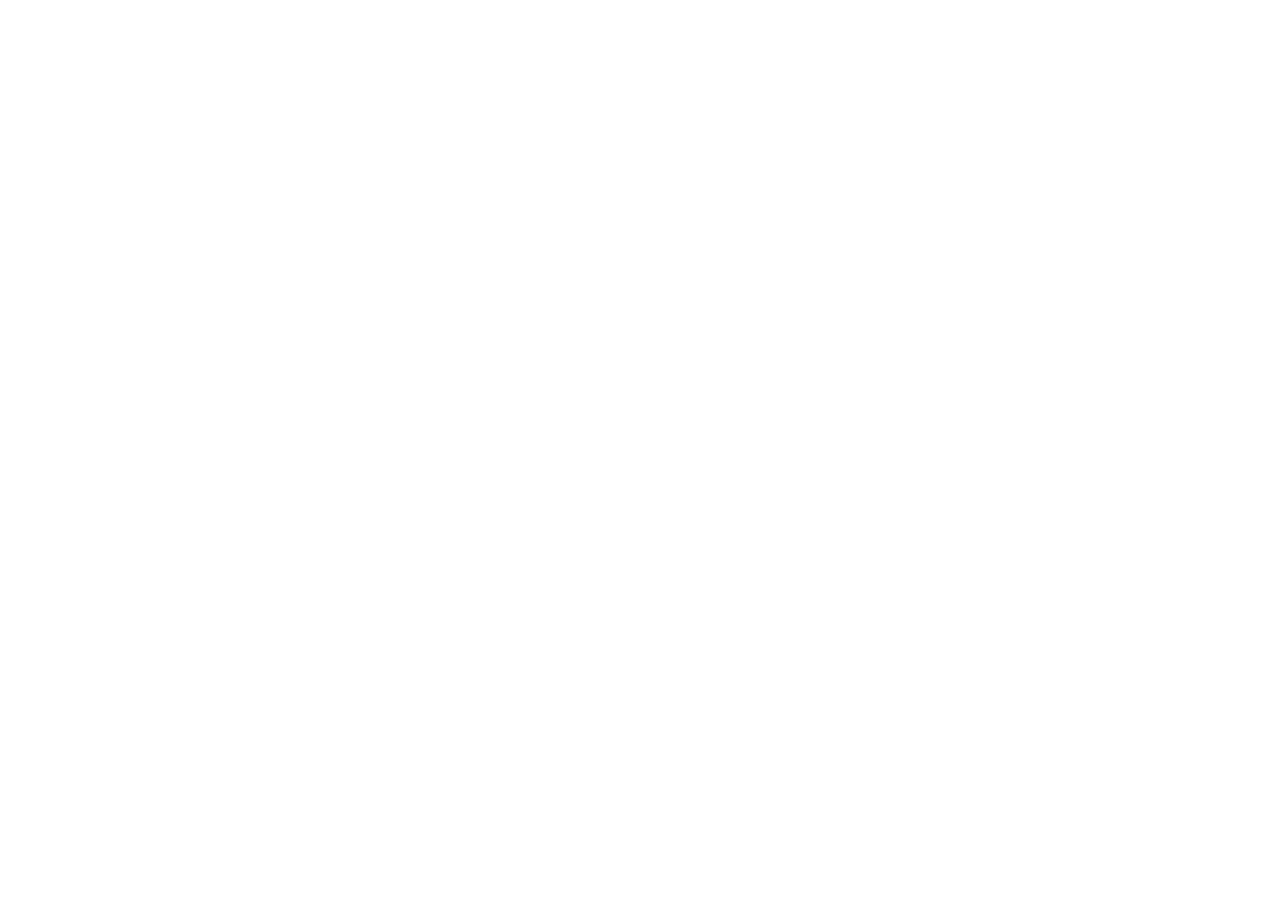
==== commit bbdc6e06: "Add files via upload" ====
--- a/index.html
+++ b/index.html
@@ -5,6 +5,7 @@
 <meta name="viewport" content="width=device-width,initial-scale=1">
 <title>Escala da Equipe</title>
 <link rel="manifest" href="manifest.json">
+<link rel="stylesheet" href="css/app.css">
 <link rel="preconnect" href="https://fonts.googleapis.com"><link rel="preconnect" href="https://fonts.gstatic.com" crossorigin>
 <link href="https://fonts.googleapis.com/css2?family=Montserrat:wght@400;500;600;700;800&display=swap" rel="stylesheet">
 <meta name="theme-color" content="#0B0E11">
@@ -12,946 +13,33 @@
 <link rel="apple-touch-icon" href="icon-192.png">
 <meta name="apple-mobile-web-app-capable" content="yes">
 <meta name="apple-mobile-web-app-title" content="Escala">
-<style>
-:root{--pri:#E63946;--bg:#0B0E11;--card:#1A1F26;--mut:#9CA3AF;--ink:#FFFFFF;--ok:#22C55E;--info:#3B82F6;--bad:#EF4444;--warn:#F59E0B;--onpri:#fff;
---line:color-mix(in srgb,var(--ink) 10%,transparent);--edge:color-mix(in srgb,var(--ink) 16%,transparent);--field:color-mix(in srgb,var(--ink) 6%,var(--card));
---shd:0 6px 20px rgba(0,0,0,.25);--sheet:color-mix(in srgb,var(--card) 94%,transparent);--foto:none;--fesc:45%;--fpos:center;color-scheme:dark}
-*{box-sizing:border-box;-webkit-tap-highlight-color:transparent}
-html{background:var(--bg)}
-body{margin:0;background:var(--bg);color:var(--ink);font:400 14px/1.45 'Montserrat',system-ui,-apple-system,'Segoe UI',Roboto,sans-serif;padding-bottom:112px;min-height:100vh}
-h1,h2,h3,h4{margin:0}
-.t1{--t:var(--ok)}.t2{--t:var(--info)}.t3{--t:var(--warn)}.t4{--t:var(--bad)}
-.hd{position:relative;min-height:150px;padding:calc(18px + env(safe-area-inset-top)) 18px 22px;background-image:linear-gradient(180deg,color-mix(in srgb,var(--bg) var(--fesc),transparent) 0%,var(--bg) 100%),var(--foto);background-size:cover;background-position:var(--fpos);background-repeat:no-repeat}
-.hd.big{min-height:300px}
-.hd-in{display:flex;justify-content:space-between;align-items:flex-start;gap:12px}
-.hd small{color:var(--mut);font-weight:500;text-transform:capitalize}
-.hd h1{font-size:24px;font-weight:700;margin:4px 0 6px;letter-spacing:-.3px}.hd.big h1{font-size:30px;font-weight:800}
-.hd p{margin:0;color:var(--mut);max-width:210px;font-size:14px;line-height:1.35}
-.acc{color:var(--pri)}
-.logo{max-width:130px;max-height:72px;object-fit:contain}
-.mf{display:flex;flex-direction:column;align-items:flex-end;text-align:right;line-height:.95;flex:none}.mf b{font-weight:800;font-size:22px;letter-spacing:-.01em;color:var(--ink);text-transform:uppercase}.mf i{font-style:normal;background:#F7B932;color:#fff;font-weight:800;font-size:10px;letter-spacing:.1em;padding:3px 12px;margin-top:6px;border-radius:2px;text-transform:uppercase}
-.brand{text-align:right;font-weight:800;letter-spacing:.12em;font-size:13px;line-height:1.15;max-width:140px;word-break:break-word}
-.bk{background:none;color:var(--pri);padding:0 0 6px;min-height:0;font-weight:600;font-size:14px}
-main{padding:0 14px;max-width:560px;margin:0 auto}
-.card{background:linear-gradient(180deg,color-mix(in srgb,var(--ink) 3%,var(--card)),var(--card));border:1px solid var(--line);border-radius:20px;padding:16px;margin-bottom:14px;box-shadow:var(--shd)}
-.card>b:first-child,.card h3{display:block;margin-bottom:6px;font-weight:700;font-size:16px}
-.card[data-f]{border-left:4px solid var(--t)}
-.row{display:flex;gap:8px;align-items:center;flex-wrap:wrap;margin:6px 0}.row.end{justify-content:flex-end}.grow{flex:1}
-button{background:var(--pri);color:var(--onpri);border:0;border-radius:14px;padding:12px 16px;min-height:46px;font:600 14px 'Montserrat',system-ui,sans-serif;cursor:pointer}
-button.ghost{background:transparent;color:var(--ink);border:1px solid var(--edge)}
-button.red{background:var(--bad);color:#fff}button.ghost.red{background:transparent;color:var(--bad);border-color:color-mix(in srgb,var(--bad) 45%,transparent)}
-button.sm{padding:6px 12px;min-height:38px;font-size:13px}
-input,select,textarea{font:inherit;font-size:16px;color:var(--ink);background:var(--field);border:1px solid var(--line);border-radius:12px;padding:12px;width:100%}
-input[type=checkbox]{width:20px;height:20px;vertical-align:middle;margin-right:6px;accent-color:var(--pri)}
-input[type=range]{padding:0;height:28px;accent-color:var(--pri)}
-input[type=color]{width:56px;height:38px;padding:2px;border-radius:10px;cursor:pointer}
-input[type=file]{font-size:14px;padding:10px}
-label{display:block;margin:10px 0;color:var(--mut);font-size:13px;font-weight:500}label input,label select,label textarea{margin-top:4px}
-.tag{display:inline-block;border-radius:20px;padding:4px 12px;font-size:12px;font-weight:600;white-space:nowrap;border:1px solid transparent}
-.tag.ok{background:color-mix(in srgb,var(--ok) 20%,transparent);color:var(--ok);border-color:color-mix(in srgb,var(--ok) 30%,transparent)}
-.tag.bad{background:color-mix(in srgb,var(--bad) 20%,transparent);color:var(--bad);border-color:color-mix(in srgb,var(--bad) 30%,transparent)}
-.tag.warn{background:color-mix(in srgb,var(--warn) 20%,transparent);color:var(--warn);border-color:color-mix(in srgb,var(--warn) 30%,transparent)}
-.tag.gr{background:var(--line);color:var(--mut)}
-small,.mut{color:var(--mut)}.w{width:38px}
-.it{display:flex;gap:14px;align-items:center;padding:14px 0;border-top:1px solid var(--line);cursor:pointer}
-.it b{font-weight:600;font-size:15px}.it>svg:last-child,.chv{color:var(--mut);flex:none}
-.chv{display:flex}.chv svg,.it>svg{width:18px;height:18px}
-.av{width:46px;height:46px;border-radius:50%;border:2px solid var(--pri);color:var(--pri);background:transparent;display:grid;place-items:center;font-weight:700;font-size:18px;flex:none}
-.av svg{width:22px;height:22px}
-.qa{display:grid;grid-template-columns:1fr 1fr;gap:12px;margin-bottom:14px}
-.qk{position:relative;background:linear-gradient(180deg,color-mix(in srgb,var(--ink) 3%,var(--card)),var(--card));border:1px solid var(--line);border-radius:20px;padding:16px 34px 16px 16px;color:var(--ink);text-align:left;display:flex;flex-direction:column;align-items:flex-start;gap:4px;min-height:0;box-shadow:var(--shd);font-weight:400}
-.qk b{font-size:15px;font-weight:700}.qk small{font-size:12px;line-height:1.35}
-.qk .chv{position:absolute;right:10px;top:50%;transform:translateY(-50%)}
-.qi{width:46px;height:46px;border-radius:50%;border:2px solid var(--pri);color:var(--pri);display:grid;place-items:center;margin-bottom:6px}
-.stats{display:grid;grid-template-columns:repeat(3,1fr);gap:10px;margin:0 0 14px}
-.stat{position:relative;overflow:hidden;background:var(--card);border:1px solid var(--line);border-radius:18px;padding:14px 6px 17px;text-align:center;color:var(--mut);font-size:12px;box-shadow:var(--shd)}
-.stat>svg{display:block;margin:0 auto 6px;color:var(--mut)}
-.stat b{display:block;font-size:26px;line-height:1.15;color:var(--ink);font-weight:700}
-.stat::after{content:"";position:absolute;left:6%;right:6%;bottom:0;height:3px;border-radius:3px;background:var(--u,var(--t,var(--pri)))}
-.stat.u1{--u:var(--pri)}.stat.u2{--u:var(--info)}.stat.u3{--u:var(--ok)}
-.hi{display:flex;color:var(--ink)}.hi svg{width:24px;height:24px}
-.lk{color:var(--pri);font-weight:600;font-size:13px;display:flex;align-items:center;gap:2px;cursor:pointer}.lk svg{width:16px;height:16px}
-.days{display:flex;gap:6px;margin:10px 0 14px}
-.dc{flex:1;min-width:0;padding:8px 0;border-radius:16px;background:var(--card);border:1px solid var(--line);color:var(--ink);display:flex;flex-direction:column;align-items:center;font-size:12px;font-weight:500;min-height:64px;gap:0}
-.dc b{font-size:17px;font-weight:700}.dc span{width:5px;height:5px;border-radius:50%;background:var(--warn);margin-top:3px}
-.dc.on{background:var(--pri);border-color:var(--pri);color:var(--onpri)}.dc.on span{background:var(--onpri)}
-.ban{background:color-mix(in srgb,var(--warn) 16%,transparent);border:1px solid color-mix(in srgb,var(--warn) 32%,transparent);color:var(--warn);border-radius:12px;padding:8px 12px;margin:6px 0;font-weight:600}
-.bn{position:fixed;left:14px;right:14px;bottom:calc(10px + env(safe-area-inset-bottom));max-width:532px;margin:0 auto;background:color-mix(in srgb,var(--card) 82%,transparent);-webkit-backdrop-filter:blur(20px);backdrop-filter:blur(20px);border:1px solid var(--edge);border-radius:30px;display:flex;padding:8px 6px 6px;z-index:9;box-shadow:0 10px 30px rgba(0,0,0,.45)}
-.bn button{background:none;color:var(--mut);flex:1;display:flex;flex-direction:column;align-items:center;gap:3px;font-size:11px;font-weight:500;padding:4px 0 0;min-height:0}
-.bn i{font-style:normal;display:grid;place-items:center;height:26px}
-.bn button::after{content:"";width:36px;height:3px;border-radius:3px;margin-top:2px;background:transparent}
-.bn .on{color:var(--pri);font-weight:600}.bn .on::after{background:var(--pri)}
-.fab{position:fixed;right:18px;bottom:calc(92px + env(safe-area-inset-bottom));width:56px;height:56px;border-radius:50%;font-size:28px;padding:0;z-index:8;box-shadow:0 8px 22px color-mix(in srgb,var(--pri) 45%,transparent)}
-dialog{border:1px solid var(--edge);border-bottom:0;border-radius:26px 26px 0 0;background:var(--sheet);-webkit-backdrop-filter:blur(26px);backdrop-filter:blur(26px);color:var(--ink);width:100%;max-width:560px;margin:auto auto 0;padding:18px 18px calc(18px + env(safe-area-inset-bottom));max-height:92vh;overflow:auto}
-dialog::backdrop{background:#000b}
-.kv{display:flex;justify-content:space-between;gap:14px;padding:8px 0;border-top:1px solid var(--line);font-size:14px}.kv span{color:var(--mut);flex:none}.kv b{text-align:right;font-weight:600}
-.dia{display:flex;align-items:center;gap:10px;padding:8px 0;border-top:1px solid var(--line)}.dl{margin:0;flex:1;color:var(--ink);font-size:15px;display:flex;align-items:center}.hrs{display:flex;gap:6px}.hrs input{width:104px;padding:8px}.dia.off .hrs{visibility:hidden}
-details>summary{list-style:none;display:flex;gap:12px;align-items:center;cursor:pointer}details>summary::-webkit-details-marker{display:none}details[open]>summary{margin-bottom:8px}details[open]>summary>svg{transform:rotate(90deg)}
-.info{background:color-mix(in srgb,var(--info) 14%,transparent);border:1px solid color-mix(in srgb,var(--info) 32%,transparent);border-radius:14px;padding:12px;margin:8px 0}.info b{display:block;margin-bottom:4px;font-size:15px}
-.prev{width:100%;max-height:180px;object-fit:cover;border-radius:14px;margin:8px 0;display:block;background:var(--field)}.prev.lg{object-fit:contain;max-height:80px;padding:8px}
-.cor{display:flex;justify-content:space-between;align-items:center;gap:10px;margin:0;padding:8px 0;border-top:1px solid var(--line);color:var(--ink);font-size:14px}
-.po{display:none}
-@media print{html,body{background:#fff!important}*{color:#000!important;background:transparent!important;box-shadow:none!important}.hd,.bn,.fab,button{display:none!important}.card{border:1px solid #ccc!important;break-inside:avoid}}
-</style>
 </head>
 <body>
 <div id="app"></div>
+<noscript>Ative o JavaScript para usar o app.</noscript>
 <script src="https://cdn.jsdelivr.net/npm/@supabase/supabase-js@2.45.4/dist/umd/supabase.min.js"></script>
 <script src="https://cdnjs.cloudflare.com/ajax/libs/jspdf/2.5.1/jspdf.umd.min.js"></script>
 <script src="config.js"></script>
-<script>
-const db = supabase.createClient(CFG.url, CFG.key);
-const $ = s => document.querySelector(s);
-const esc = s => String(s ?? '').replace(/[&<>"']/g, c => ({'&':'&amp;','<':'&lt;','>':'&gt;','"':'&quot;',"'":'&#39;'}[c]));
-const DIAS = ['Dom','Seg','Ter','Qua','Qui','Sex','Sáb'];
-const MOTIVOS = ['Falta sem justificativa','Atestado médico','Problema pessoal','Atraso','Folga compensada','Outro'];
-const p2 = n => String(n).padStart(2,'0');
-const iso = d => d.getFullYear()+'-'+p2(d.getMonth()+1)+'-'+p2(d.getDate());
-const parse = s => { const [a,b,c] = s.split('-'); return new Date(+a,b-1,+c); };
-const fmt = s => parse(s).toLocaleDateString('pt-BR');
-const monday = d => { const x = new Date(d); x.setDate(x.getDate() - (x.getDay()+6)%7); x.setHours(0,0,0,0); return x; };
-const ck = async q => { const r = await q; if (r.error) throw r.error; return r; };
-const hhmm = t => (t||'').slice(0,5);
-
-let S = { tab:'inicio', dias:[], fmodo:{}, fmErro:false, fm:iso(new Date()).slice(0,7), sm:iso(new Date()).slice(0,7), emps:[], esc:[], faltas:[], extras:[], day:iso(new Date()), month:iso(new Date()).slice(0,7), year:new Date().getFullYear(), verInativos:false };
-
-// ---------- Feriados nacionais (calculados para qualquer ano) ----------
-function pascoa(y){const a=y%19,b=Math.floor(y/100),c=y%100,d=Math.floor(b/4),e=b%4,f=Math.floor((b+8)/25),g=Math.floor((b-f+1)/3),h=(19*a+b-d-g+15)%30,i=Math.floor(c/4),k=c%4,l=(32+2*e+2*i-h-k)%7,m=Math.floor((a+11*h+22*l)/451),mes=Math.floor((h+l-7*m+114)/31),dia=((h+l-7*m+114)%31)+1;return new Date(y,mes-1,dia);}
-function feriadosAno(y){
-  const m = {}, add = (d,n) => m[iso(d)] = n, off = (d,n) => { const x=new Date(d); x.setDate(x.getDate()+n); return x; };
-  [[1,1,'Confraternização Universal'],[4,21,'Tiradentes'],[5,1,'Dia do Trabalho'],[9,7,'Independência'],[10,12,'Nossa Sra. Aparecida'],[11,2,'Finados'],[11,15,'Proclamação da República'],[11,20,'Consciência Negra'],[12,25,'Natal']].forEach(([mm,dd,n]) => add(new Date(y,mm-1,dd),n));
-  const p = pascoa(y);
-  add(off(p,-48),'Carnaval (segunda)'); add(off(p,-47),'Carnaval (terça)'); add(off(p,-2),'Sexta-feira Santa'); add(p,'Páscoa'); add(off(p,60),'Corpus Christi');
-  return m;
-}
-function feriados(...anos){
-  const m = {}; anos.forEach(y => Object.assign(m, feriadosAno(y)));
-  S.extras.forEach(e => m[e.data] = e.nome + ' (extra)');
-  return m;
-}
-
-// ---------- Dados ----------
-async function load(){
-  try{
-    const [a,b,c,d,x] = await Promise.all([
-      ck(db.from('funcionarios').select('*').order('nome')),
-      ck(db.from('escalas').select('*')),
-      ck(db.from('faltas').select('*').order('data',{ascending:false})),
-      ck(db.from('feriados_extras').select('*').order('data')),
-      ck(db.from('escalas_dia').select('*'))
-    ]);
-    S.emps=a.data; S.esc=b.data; S.faltas=c.data; S.extras=d.data; S.dias=x.data;
-    const fr=await db.from('feriado_modo').select('*');S.fmErro=!!fr.error;S.fmodo=fr.error?{}:Object.fromEntries(fr.data.map(r=>[r.data,r.modo]));
-  }catch(e){ alert('Erro ao carregar: '+e.message); }
-  render();
-}
-const nome = id => (S.emps.find(e => e.id===id)||{}).nome || '—';
-
-// ---------- Janela de formulário ----------
-function modal(title, body, onSave, label){
-  const d = document.createElement('dialog');
-  d.innerHTML = `<form method="dialog"><h3>${title}</h3>${body}<div class="row end"><button class="ghost" value="x">Cancelar</button><button type="button" id="sv">${label||'Salvar'}</button></div></form>`;
-  document.body.append(d); d.showModal();
-  d.addEventListener('close', () => d.remove());
-  d.querySelector('#sv').onclick = async () => { try{ await onSave(d); d.close(); await load(); }catch(e){ alert(e.message); } };
-}
-const opts = (list, sel) => list.map(([v,t]) => `<option value="${esc(v)}" ${v===sel?'selected':''}>${esc(t)}</option>`).join('');
-
-// ---------- Login ----------
-async function start(){
-  const { data } = await db.auth.getSession();
-  if (data.session) { S.user = data.session.user; return load(); }
-  $('#app').innerHTML = `<main><div class="card" style="max-width:380px;margin:40px auto"><h1>Escala da Equipe</h1><p class="mut">Entre com o e-mail e a senha criados no Supabase.</p>
-  <label>E-mail<input id="em" type="email" autocomplete="username"></label><label>Senha<input id="pw" type="password" autocomplete="current-password"></label>
-  <button id="go" style="width:100%;margin-top:8px">Entrar</button></div></main>`;
-  $('#go').onclick = async () => {
-    const { data:lg, error } = await db.auth.signInWithPassword({ email:$('#em').value.trim(), password:$('#pw').value });
-    if (error) return alert('Não foi possível entrar: ' + error.message);
-    S.user = lg.user; load();
-  };
-}
-
-// ---------- Estrutura ----------
-const IC={home:'<path d="M3 11l9-8 9 8"/><path d="M5 10v10h14V10"/>',cal:'<rect x="3" y="5" width="18" height="16" rx="2"/><path d="M3 10h18M8 3v4M16 3v4"/>',clip:'<rect x="5" y="4" width="14" height="17" rx="2"/><path d="M9 4v2h6V4M9 11h6M9 15h4"/>',users:'<circle cx="9" cy="8" r="3.5"/><path d="M2.5 20c0-3.6 2.9-6 6.5-6s6.5 2.4 6.5 6"/><path d="M16 4.6a3.5 3.5 0 010 6.8M18 14.4c2.2.7 3.5 2.6 3.5 5.6"/>',more:'<circle cx="5" cy="12" r="1.3" fill="currentColor"/><circle cx="12" cy="12" r="1.3" fill="currentColor"/><circle cx="19" cy="12" r="1.3" fill="currentColor"/>',edit:'<path d="M4 20h4L19 9l-4-4L4 16z"/>',uplus:'<circle cx="9" cy="8" r="3.5"/><path d="M2.5 20c0-3.6 2.9-6 6.5-6 1.4 0 2.6.3 3.6.9M18 8v6M15 11h6"/>',chart:'<path d="M4 20V10M10 20V4M16 20v-8M22 20H2"/>',star:'<path d="M12 3l2.7 5.6 6.1.9-4.4 4.3 1 6.1L12 17l-5.4 2.9 1-6.1L3.2 9.5l6.1-.9z"/>',user:'<circle cx="12" cy="8" r="4"/><path d="M4 21c0-4.4 3.6-7 8-7s8 2.6 8 7"/>',out:'<path d="M9 4H5a1 1 0 00-1 1v14a1 1 0 001 1h4M16 8l4 4-4 4M20 12H9"/>',chev:'<path d="M9 6l6 6-6 6"/>',alert:'<path d="M12 3.5l9.5 16.5h-19z"/><path d="M12 10v4.5M12 17.5v.01"/>',clock:'<circle cx="12" cy="12" r="9"/><path d="M12 7v5l3 2"/>',palette:'<circle cx="12" cy="12" r="9"/><circle cx="8.5" cy="10.5" r="1" fill="currentColor"/><circle cx="12" cy="7.8" r="1" fill="currentColor"/><circle cx="15.7" cy="10.5" r="1" fill="currentColor"/><path d="M12 21a2.4 2.4 0 010-4.8h1.6a2 2 0 000-4"/>'};
-const ic=n=>`<svg viewBox="0 0 24 24" width="22" height="22" fill="none" stroke="currentColor" stroke-width="1.7" stroke-linecap="round" stroke-linejoin="round" aria-hidden="true">${IC[n]}</svg>`;
-const NAV=[['inicio','Início','home'],['escala','Escala','cal'],['faltas','Faltas','clip'],['func','Equipe','users'],['mais','Mais','more']];
-const SUB={feriados:'Feriados',resumo:'Relatório',conta:'Minha conta',sabados:'Escala dos sábados',ponto:'Folha de ponto',relper:'Relatório por período',design:'Design',ferescala:'Escala dos feriados'};
-const BACK={sabados:['escala','Escala'],ponto:['func','Equipe'],relper:['resumo','Relatório']};
-const bind = {};
-async function semSabadoFixo(){
-  if(!confirm('Tirar o sábado da escala fixa de todos os funcionários? Os sábados alternados que você já escalou continuam.'))return;
-  try{await ck(db.from('escalas').update({folga:true}).eq('dia_semana',6).eq('folga',false))}catch(e){return alert(e.message)}
-  load();
-}
-function hdr(t,sub,u){
-  const dt=new Date().toLocaleDateString('pt-BR',{weekday:'long',day:'numeric',month:'long'});
-  const lk=()=>{const p=(DS.nome||'').trim().split(/\s+/),l1=p.shift()||'',l2=p.join(' ');return `<div class="mf"><b>${esc(l1)}</b>${l2?`<b>${esc(l2)}</b>`:''}${DS.sub?`<i>${esc(DS.sub)}</i>`:''}</div>`};
-  const logo=DS.logo?`<img class="logo" src="${DS.logo}" alt="logo">`:(DS.nome?lk():'');
-  if(t==='inicio')return `<div class="hd big"><div class="hd-in"><div><small>${dt}</small><h1>Olá, <span class="acc">${esc(u.nome||'gerente')}</span></h1><p>${esc(DS.frase)}</p></div>${logo}</div></div>`;
-  const tit={escala:'Escala',faltas:'Faltas',func:'Equipe',mais:'Mais'};
-  return `<div class="hd"><div class="hd-in"><div>${sub?`<button class="bk" id="bk">‹ ${(BACK[t]||['mais','Mais'])[1]}</button><br>`:''}<small>${dt}</small><h1>${sub||tit[t]}</h1></div></div></div>`;
-}
-function render(){
-  const t=S.tab, sub=SUB[t], nav=BACK[t]&&NAV.some(n=>n[0]===BACK[t][0])?BACK[t][0]:sub?'mais':t, u=(S.user&&S.user.user_metadata)||{};
-  const V={inicio:vInicio,escala:vEscala,faltas:vFaltas,func:vFunc,mais:vMais,feriados:vFeriados,resumo:vResumo,conta:vConta,sabados:vSabados,ponto:vPonto,relper:vRelPer,design:vDesign,ferescala:vFerEscala};
-  $('#app').innerHTML=`${hdr(t,sub,u)}
-  <main>${V[t]()}</main>${(t==='faltas'||t==='func')?'<button class="fab" id="fab">+</button>':''}
-  <nav class="bn">${NAV.map(([k,n,i])=>`<button class="${nav===k?'on':''}" data-t="${k}"><i>${ic(i)}</i>${n}</button>`).join('')}</nav>`;
-  document.querySelectorAll('.bn button').forEach(b=>b.onclick=()=>{S.tab=b.dataset.t;render();scrollTo(0,0)});
-  if($('#bk'))$('#bk').onclick=()=>{S.tab=(BACK[t]||['mais'])[0];render()};
-  if($('#fab'))$('#fab').onclick=()=>t==='faltas'?faltaForm(null):empForm(null);
-  bind[t]&&bind[t]();if($('#nosat'))$('#nosat').onclick=semSabadoFixo;
-}
-function sheet(title,btns){
-  const d=document.createElement('dialog');
-  d.innerHTML=`<h3 style="margin-top:0">${title}</h3>${btns.map((b,i)=>`<button class="ghost ${b[2]||''}" style="width:100%;margin:5px 0" data-i="${i}">${b[0]}</button>`).join('')}<button class="ghost" style="width:100%;margin-top:5px" data-i="x">Fechar</button>`;
-  document.body.append(d);d.showModal();d.onclose=()=>d.remove();
-  d.querySelectorAll('button').forEach(b=>b.onclick=async()=>{d.close();if(b.dataset.i!=='x')await btns[b.dataset.i][1]()});
-}
-function situ(e,k){
-  const f=S.faltas.find(x=>x.funcionario_id===e.id&&x.data===k),cb=S.faltas.filter(x=>x.cobertura_id===e.id&&x.data===k),t=turnoDia(e,k),md=S.fmodo[k];
-  const sc=S.esc.find(x=>x.funcionario_id===e.id&&x.dia_semana===parse(k).getDay());
-  let sub,tag='',work=false;
-  if(t){sub=`${t.en} às ${t.sa}`;work=true}
-  else if(e.tipo==='flexivel')sub='Não escalada neste dia';
-  else if(md==='fechado'){sub='Fechado (feriado)';tag='<span class="tag gr">Fechado</span>'}
-  else if(md==='especial')sub='Fora da escala do feriado';
-  else if(!sc)sub='Sem escala';
-  else{sub='Folga';tag='<span class="tag gr">Folga</span>'}
-  if(f){tag=`<span class="tag bad">${f.atestado?'Atestado':'Faltou'}</span>`;sub=f.cobertura_id?`Coberto por ${esc(nome(f.cobertura_id))}`:'Sem cobertura';work=false}
-  else if(cb.length)tag=`<span class="tag ok">Cobre ${esc(nome(cb[0].funcionario_id))}</span>`;
-  if(work&&!tag)tag='<span class="tag ok">Escala</span>';
-  return {sub,tag,work};
-}
-const rel=(e,k)=>S.faltas.some(f=>f.funcionario_id===e.id&&f.data===k)||!!turnoDia(e,k);
-const banFer=(k,nm,btn)=>{const md=S.fmodo[k],tx=md==='fechado'?' · Fechado':md==='especial'?' · Escala especial':'';return `<div class="ban">Feriado · ${esc(nm)}${tx}${btn?' <button class="ghost sm" id="fer" style="margin-left:8px">Montar escala</button>':''}</div>`};
-const item=(e,k)=>{const s=situ(e,k);return `<div class="it" data-e="${e.id}"><div class="av">${esc((e.nome[0]||'?').toUpperCase())}</div><div class="grow"><b>${esc(e.nome)}</b><br><small>${s.sub}</small></div>${s.tag}<span class="chv">${ic('chev')}</span></div>`};
-
-// ---------- Início ----------
-function vInicio(){
-  const k=iso(new Date()),y=new Date().getFullYear(),H=feriados(y,y+1),at=S.emps.filter(e=>e.ativo);
-  const trab=at.filter(e=>situ(e,k).work).length,fal=S.faltas.filter(f=>f.data===k).length;
-  const pend=S.faltas.filter(f=>!f.horas_quitadas).reduce((s,f)=>s+ +f.horas_devidas,0);
-  const prox=Object.entries(H).filter(([d])=>d>k).sort()[0];
-  const qk=(q,i,t,d)=>`<button class="qk" data-q="${q}"><span class="qi">${ic(i)}</span><b>${t}</b><small>${d}</small><span class="chv">${ic('chev')}</span></button>`;
-  return `<div class="qa">${qk('falta','user','Registrar falta','Marque a ausência de um colaborador')}${qk('emp','uplus','Novo funcionário','Cadastre um novo colaborador')}${qk('escala','cal','Ver escala','Confira a escala da equipe')}${qk('resumo','chart','Relatório','Acompanhe os resultados do mês')}</div>
-  <div class="stats"><div class="stat u1">${ic('cal')}<b>${trab}</b>trabalham hoje</div><div class="stat u2">${ic('alert')}<b>${fal}</b>faltas hoje</div><div class="stat u3">${ic('clock')}<b>${fh(pend)}</b>horas devidas</div></div>
-  <div class="card"><div class="row" style="margin:0 0 4px"><span class="hi">${ic('cal')}</span><b class="grow" style="font-size:18px">Hoje</b><a class="lk" id="vt">Ver toda a escala ${ic('chev')}</a></div>${H[k]?banFer(k,H[k]):''}${at.filter(e=>rel(e,k)).map(e=>item(e,k)).join('')||'<p class="mut">Ninguém escalado hoje.</p>'}</div>
-  ${prox?`<div class="card"><b>Próximo feriado</b>${esc(prox[1])} · ${fmt(prox[0])}</div>`:''}`;
-}
-bind.inicio=()=>{
-  document.querySelectorAll('[data-q]').forEach(b=>b.onclick=()=>{const q=b.dataset.q;if(q==='falta')faltaForm(null);else if(q==='emp')empForm(null);else{S.tab=q;render()}});
-  document.querySelectorAll('.it[data-e]').forEach(l=>l.onclick=()=>empForm(S.emps.find(e=>e.id===l.dataset.e)));
-  if($('#vt'))$('#vt').onclick=()=>{S.tab='escala';render()};
-};
-
-// ---------- Mais ----------
-function vMais(){
-  return `<div class="card">${[['sabados','cal','Escala dos sábados','Planeje o mês inteiro'],['ferescala','star','Escala dos feriados','Aberto, fechado ou horário especial'],['feriados','star','Feriados','Nacionais e extras'],['resumo','chart','Relatório','Tudo do mês para os donos'],['design','palette','Design','Cores, foto de topo e logo'],['conta','user','Minha conta','Perfil, senha e instalar app']].map(([k,i,t,d],n)=>`<div class="it" data-go="${k}"><div class="av">${ic(i)}</div><div class="grow"><b>${t}</b><br><small>${d}</small></div>${ic('chev')}</div>`).join('')}
-  <div class="it" id="so"><div class="av t4">${ic('out')}</div><div class="grow"><b>Sair</b></div></div></div>`;
-}
-bind.mais=()=>{
-  document.querySelectorAll('[data-go]').forEach(b=>b.onclick=()=>{S.tab=b.dataset.go;render();scrollTo(0,0)});
-  $('#so').onclick=async()=>{await db.auth.signOut();start()};
-};
-
-// ---------- Escala (dia a dia) ----------
-function vEscala(){
-  const wk=monday(parse(S.day)),dias=[...Array(7)].map((_,i)=>new Date(wk.getFullYear(),wk.getMonth(),wk.getDate()+i)),H=feriados(dias[0].getFullYear(),dias[6].getFullYear()),k=S.day,at=S.emps.filter(e=>e.ativo),flex=at.filter(e=>e.tipo==='flexivel');
-  const lista=at.filter(e=>rel(e,k)),folga=at.filter(e=>e.tipo!=='flexivel'&&!rel(e,k));
-  const semana=flex.map(e=>{const dd=dias.filter(d=>S.dias.some(x=>x.funcionario_id===e.id&&x.data===iso(d))),ok=dd.length>=e.dias_semana;
-    return `<div class="it" data-e="${e.id}"><div class="av">${esc((e.nome[0]||'?').toUpperCase())}</div><div class="grow"><b>${esc(e.nome)}</b><br><small>${dd.length} de ${e.dias_semana} dias · ${dd.map(d=>DIAS[d.getDay()]).join(', ')||'nenhum dia escalado'}</small></div><span class="tag ${ok?'ok':'warn'}">${ok?'Completo':'Faltam '+(e.dias_semana-dd.length)}</span></div>`}).join('');
-  return `<div class="card" style="padding:10px"><div class="row" style="margin:0"><button class="ghost sm" id="pv">‹</button><b class="grow" style="text-align:center;margin:0">${dias[0].toLocaleDateString('pt-BR',{day:'numeric',month:'short'})} a ${dias[6].toLocaleDateString('pt-BR',{day:'numeric',month:'short'})}</b><button class="ghost sm" id="nx">›</button></div></div>
-  <div class="days">${dias.map(d=>{const q=iso(d);return `<button class="dc ${q===k?'on':''}" data-d="${q}">${DIAS[d.getDay()]}<b>${d.getDate()}</b><span style="${H[q]?'':'visibility:hidden'}"></span></button>`}).join('')}</div>
-  <div class="card tint soft t2"><b>${parse(k).toLocaleDateString('pt-BR',{weekday:'long',day:'numeric',month:'long'})}</b>${H[k]?banFer(k,H[k],true):''}${lista.map(e=>item(e,k)).join('')||'<p class="mut">Ninguém escalado neste dia.</p>'}${folga.length?`<p class="mut"><small>De folga: ${folga.map(e=>esc(e.nome)).join(', ')}</small></p>`:''}<div class="row"><button class="ghost grow" id="esd">Escalar neste dia</button><button class="ghost grow" id="sbd">Sábados do mês</button></div></div>
-  ${semana?`<div class="card tint soft t1"><b>Semana · funcionários flexíveis</b>${semana}</div>`:''}`;
-}
-bind.escala=()=>{
-  const k=S.day,mv=n=>{const d=parse(S.day);d.setDate(d.getDate()+n);S.day=iso(d);render()};
-  $('#pv').onclick=()=>mv(-7);$('#nx').onclick=()=>mv(7);$('#esd').onclick=()=>diaForm(k,null);if($('#fer'))$('#fer').onclick=()=>feriadoSheet(k);$('#sbd').onclick=()=>{S.tab='sabados';render()};
-  document.querySelectorAll('.dc').forEach(b=>b.onclick=()=>{S.day=b.dataset.d;render()});
-  document.querySelectorAll('.it[data-e]').forEach(l=>l.onclick=()=>{
-    const e=S.emps.find(x=>x.id===l.dataset.e),ov=S.dias.find(x=>x.funcionario_id===e.id&&x.data===k),b=[[ov?'Alterar horário deste dia':'Escalar neste dia',()=>diaForm(k,e)]];
-    if(ov)b.push(['Remover escala deste dia',async()=>{await ck(db.from('escalas_dia').delete().eq('id',ov.id));load()},'red']);
-    if(e.tipo==='flexivel')b.push(['Folha de ponto',()=>{S.pe=e.id;S.tab='ponto';render()}]);
-    b.push(['Editar cadastro e escala fixa',()=>empForm(e)]);
-    sheet(esc(e.nome)+' · '+fmt(k),b);
-  });
-};
-const horas=(en,sa)=>{const [a,b]=en.split(':').map(Number),[c,d]=sa.split(':').map(Number);return Math.max(0,(c*60+d)-(a*60+b))/60};
-const fh=h=>{const m=Math.round(h*60);return Math.floor(m/60)+'h'+(m%60?p2(m%60):'')};
-function diaForm(k,e0,livre,fer){
-  const l=S.emps.filter(e=>e.ativo).map(e=>[e.id,e.nome]);if(!l.length)return alert('Cadastre funcionários primeiro.');
-  const ov=e0&&S.dias.find(x=>x.funcionario_id===e0.id&&x.data===k);
-  modal(livre?'Registrar dia trabalhado':'Escalar em '+fmt(k),`<label>Funcionário<select name="fu">${opts(l,e0&&e0.id)}</select></label>${livre?`<label>Data<input type="date" name="dt" value="${k}"></label>`:''}<div class="row"><label class="grow">${livre?'Chegada':'Entrada'}<input type="time" name="en" value="${hhmm(ov&&ov.entrada)||'07:00'}"></label><label class="grow">Saída<input type="time" name="sa" value="${hhmm(ov&&ov.saida)||'12:00'}"></label></div><p class="mut"><small>${livre?'Digite os horários da folhinha dela.':'Para funcionário flexível, a saída é calculada pelas horas por dia (você pode ajustar).'}</small></p>`,async d=>{
-    const g=n=>d.querySelector(`[name="${n}"]`),dt=livre?g('dt').value:k;
-    if(!dt)throw Error('Informe a data.');
-    if(!g('en').value||!g('sa').value)throw Error('Informe entrada e saída.');
-    if(g('sa').value<=g('en').value)throw Error('A saída precisa ser depois da entrada.');
-    await ck(db.from('escalas_dia').upsert({funcionario_id:g('fu').value,data:dt,entrada:g('en').value,saida:g('sa').value},{onConflict:'funcionario_id,data'}));
-    if(fer)await marcaEspecial(dt);
-  });
-  const d=[...document.querySelectorAll('dialog')].pop(),g=n=>d.querySelector(`[name="${n}"]`);
-  const auto=()=>{const e=S.emps.find(x=>x.id===g('fu').value);if(e&&e.tipo==='flexivel'&&g('en').value){const [h,m]=g('en').value.split(':').map(Number),t=h*60+m+Math.round(e.horas_dia*60);g('sa').value=p2(Math.floor(t/60)%24)+':'+p2(t%60)}};
-  g('en').oninput=auto;g('fu').onchange=auto;if(!ov&&!livre)auto();
-}
-
-// ---------- Sábados do mês ----------
-const sabadosDoMes=ym=>{const [y,m]=ym.split('-').map(Number),r=[],d=new Date(y,m-1,1);while(d.getMonth()===m-1){if(d.getDay()===6)r.push(iso(d));d.setDate(d.getDate()+1)}return r};
-function vSabados(){
-  const H=feriados(+S.sm.slice(0,4));
-  return `<div class="card" style="padding:10px"><input type="month" id="sm" value="${S.sm}"></div>
-  <div class="row"><button class="grow" id="spdf">Baixar PDF do mês</button><button class="ghost grow" id="stxt">Copiar texto</button></div>
-  ${sabadosDoMes(S.sm).map(k=>{const es=S.dias.filter(x=>x.data===k).sort((a,b)=>a.entrada.localeCompare(b.entrada));
-    return `<div class="card"><div class="row" style="margin:0"><b class="grow" style="margin:0">Sábado ${fmt(k)}</b>${H[k]?`<span class="tag warn">${esc(H[k])}</span>`:''}</div>
-    ${es.map(x=>`<div class="it" data-sx="${x.id}"><div class="av">${esc((nome(x.funcionario_id)[0]||'?').toUpperCase())}</div><div class="grow"><b>${esc(nome(x.funcionario_id))}</b><br><small>${hhmm(x.entrada)} às ${hhmm(x.saida)}</small></div></div>`).join('')||'<p class="mut"><small>Nada escalado ainda.</small></p>'}
-    <div class="row"><button class="ghost grow sm" data-t2="${k}">Escalar dois turnos</button><button class="ghost grow sm" data-t1="${k}">Adicionar pessoa</button></div></div>`}).join('')}`;
-}
-bind.sabados=()=>{
-  $('#sm').onchange=e=>{S.sm=e.target.value||S.sm;render()};
-  $('#spdf').onclick=()=>escolheQuem(ids=>baixarSabadosPDF(S.sm,ids),'Baixar PDF');
-  $('#stxt').onclick=()=>escolheQuem(async ids=>{const t=textoSabados(S.sm,ids);try{await navigator.clipboard.writeText(t);alert('Escala copiada. É só colar no WhatsApp.')}catch{prompt('Copie o texto:',t)}},'Copiar');
-  document.querySelectorAll('[data-t2]').forEach(b=>b.onclick=()=>turnosForm(b.dataset.t2));
-  document.querySelectorAll('[data-t1]').forEach(b=>b.onclick=()=>diaForm(b.dataset.t1,null));
-  document.querySelectorAll('.it[data-sx]').forEach(l=>l.onclick=()=>{const x=S.dias.find(y=>y.id===l.dataset.sx),e=S.emps.find(y=>y.id===x.funcionario_id);
-    sheet(esc(e.nome)+' · '+fmt(x.data),[['Alterar horário',()=>diaForm(x.data,e)],['Remover deste sábado',async()=>{await ck(db.from('escalas_dia').delete().eq('id',x.id));load()},'red']])});
-};
-function turnosForm(k,fer){
-  const fix=S.emps.filter(e=>e.ativo&&e.tipo!=='flexivel'),l=[['','Ninguém'],...fix.map(e=>[e.id,e.nome])],ids=fix.map(e=>e.id);
-  const cur=S.dias.filter(x=>x.data===k&&ids.includes(x.funcionario_id)).sort((a,b)=>a.entrada.localeCompare(b.entrada)),a=cur[0],b=cur[1];
-  const t=(n,x,en,sa,tt)=>`<b>${tt}</b><label>Funcionário<select name="${n}">${opts(l,x?x.funcionario_id:'')}</select></label><div class="row"><label class="grow">Entrada<input type="time" name="${n}e" value="${x?hhmm(x.entrada):en}"></label><label class="grow">Saída<input type="time" name="${n}s" value="${x?hhmm(x.saida):sa}"></label></div>`;
-  modal('Sábado '+fmt(k),t('a',a,'07:00','12:00','1º turno')+t('b',b,'12:00','17:00','2º turno')+'<p class="mut"><small>Salvar substitui os turnos dos funcionários fixos neste sábado.</small></p>',async d=>{
-    const g=n=>d.querySelector(`[name="${n}"]`),rows=[];
-    for(const n of ['a','b']){const fu=g(n).value;if(!fu)continue;const en=g(n+'e').value,sa=g(n+'s').value;if(!en||!sa||sa<=en)throw Error('Confira os horários do '+(n==='a'?'1º':'2º')+' turno.');rows.push({funcionario_id:fu,data:k,entrada:en,saida:sa})}
-    if(rows.length===2&&rows[0].funcionario_id===rows[1].funcionario_id)throw Error('Escolha pessoas diferentes em cada turno.');
-    if(ids.length)await ck(db.from('escalas_dia').delete().eq('data',k).in('funcionario_id',ids));
-    if(rows.length)await ck(db.from('escalas_dia').insert(rows));
-    if(fer)await marcaEspecial(k);
-  });
-}
-
-// ---------- Folha de ponto (funcionário flexível) ----------
-function vPonto(){
-  const e=S.emps.find(x=>x.id===S.pe);if(!e)return '<div class="card mut">Funcionário não encontrado.</div>';
-  const l=S.dias.filter(x=>x.funcionario_id===e.id&&x.data.startsWith(S.month)).sort((a,b)=>a.data.localeCompare(b.data)),tot=l.reduce((s,x)=>s+horas(x.entrada,x.saida),0);
-  return `<div class="card" style="padding:10px"><input type="month" id="pm" value="${S.month}"></div>
-  <div class="stats"><div class="stat tint t1"><b>${l.length}</b>dias no mês</div><div class="stat tint t2"><b>${fh(tot)}</b>horas no mês</div><div class="stat tint t3"><b>${e.dias_semana}×${e.horas_dia}h</b>combinado por semana</div></div>
-  <div class="card"><b>${esc(e.nome)}</b>${l.map(x=>{const h=horas(x.entrada,x.saida);return `<div class="it" data-px="${x.id}"><div class="grow"><b>${fmt(x.data)}</b> <small>${DIAS[parse(x.data).getDay()]}</small><br><small>${hhmm(x.entrada)} às ${hhmm(x.saida)}</small></div><span class="tag ${h>=e.horas_dia?'ok':'warn'}">${fh(h)}</span></div>`}).join('')||'<p class="mut">Nenhum dia registrado neste mês.</p>'}<button id="pa" style="width:100%;margin-top:10px">Registrar dia trabalhado</button><button class="ghost" id="pr2" style="width:100%;margin-top:8px">Relatório / PDF por período</button></div>`;
-}
-bind.ponto=()=>{
-  const e=S.emps.find(x=>x.id===S.pe);
-  $('#pm').onchange=ev=>{S.month=ev.target.value||S.month;render()};
-  $('#pr2').onclick=()=>{S.rp.emp=S.pe;setSemana(0);S.tab='relper';render()};
-  $('#pa').onclick=()=>{const h=iso(new Date());diaForm(h.startsWith(S.month)?h:S.month+'-01',e,true)};
-  document.querySelectorAll('.it[data-px]').forEach(l=>l.onclick=()=>{const x=S.dias.find(y=>y.id===l.dataset.px);
-    sheet(esc(e.nome)+' · '+fmt(x.data),[['Alterar horários',()=>diaForm(x.data,e,true)],['Remover este dia',async()=>{await ck(db.from('escalas_dia').delete().eq('id',x.id));load()},'red']])});
-};
-
-// ---------- Equipe ----------
-function vFunc(){
-  const l=[...S.emps].sort((a,b)=>b.ativo-a.ativo);
-  return `${S.esc.some(x=>x.dia_semana===6&&!x.folga)?'<div class="card"><b>Sábado na escala fixa</b><small>Alguns funcionários ainda têm sábado como dia fixo de trabalho.</small><button class="ghost" id="nosat" style="width:100%;margin-top:8px">Tirar sábado da escala fixa de todos</button></div>':''}<div class="card"><b>${S.emps.filter(e=>e.ativo).length} funcionários ativos</b>${l.map(e=>`<div class="it" data-e="${e.id}"><div class="av">${esc((e.nome[0]||'?').toUpperCase())}</div><div class="grow"><b>${esc(e.nome)}</b><br><small>${e.tipo==='flexivel'?`Flexível · ${e.dias_semana} dias por semana · ${e.horas_dia}h`:esc(e.cargo||'Sem cargo')}${e.telefone?' · '+esc(e.telefone):''}</small></div>${e.ativo?'':'<span class="tag gr">inativo</span>'}</div>`).join('')||'<p class="mut">Toque no + para adicionar o primeiro funcionário.</p>'}</div>`;
-}
-bind.func=()=>document.querySelectorAll('.it[data-e]').forEach(l=>l.onclick=()=>{
-  const e=S.emps.find(x=>x.id===l.dataset.e);
-  sheet(esc(e.nome),[...(e.tipo==='flexivel'?[['Folha de ponto (registrar horários)',()=>{S.pe=e.id;S.tab='ponto';render()}]]:[]),['Relatório por período',()=>{S.rp.emp=e.id;S.tab='relper';render()}],['Editar dados e escala',()=>empForm(e)],[e.ativo?'Desativar (mantém histórico)':'Reativar',async()=>{await ck(db.from('funcionarios').update({ativo:!e.ativo}).eq('id',e.id));load()}],['Excluir tudo dele',async()=>{if(!confirm(`Excluir ${e.nome} e TODO o histórico? Não dá para desfazer.`))return;try{await ck(db.from('funcionarios').delete().eq('id',e.id))}catch(x){alert(x.message)}load()},'red']]);
-});
-const DIAS_L=['Domingo','Segunda','Terça','Quarta','Quinta','Sexta','Sábado'];
-function empForm(e){
-  const sc=e?S.esc.filter(x=>x.funcionario_id===e.id):[];
-  const rows=[1,2,3,4,5,6,0].map(i=>{const r=sc.find(x=>x.dia_semana===i),on=r?!r.folga:(i>=1&&i<=5);
-    return `<div class="dia"><label class="dl"><input type="checkbox" name="f${i}" ${on?'checked':''}><b>${DIAS_L[i]}</b></label><div class="hrs"><input type="time" name="e${i}" value="${hhmm(r&&r.entrada)||'08:00'}"><input type="time" name="s${i}" value="${hhmm(r&&r.saida)||'17:00'}"></div></div>`}).join('');
-  const fx=e&&e.tipo==='flexivel';
-  modal(e?'Editar funcionário':'Novo funcionário',
-    `<label>Nome<input name="nome" value="${esc(e&&e.nome)}"></label><label>Cargo<input name="cargo" value="${esc(e&&e.cargo)}"></label><label>Telefone<input name="tel" value="${esc(e&&e.telefone)}"></label>
-    <label>Tipo de escala<select name="tp"><option value="fixo" ${fx?'':'selected'}>Fixa: dias e horários da semana</option><option value="flexivel" ${fx?'selected':''}>Flexível: X dias por semana, horário livre</option></select></label>
-    <div id="bx"><h4 style="margin:10px 0 2px">Dias fixos de trabalho</h4><p class="mut" style="margin:0 0 6px"><small>Marque só os dias em que ele trabalha toda semana. Sábado alternado: deixe desmarcado e use a Escala dos sábados.</small></p>${rows}</div>
-    <div id="bf" style="display:none"><div class="row"><label class="grow">Dias por semana<input type="number" min="1" max="7" name="ds" value="${e?e.dias_semana:3}"></label><label class="grow">Horas por dia<input type="number" step="0.25" min="1" name="hd" value="${e?e.horas_dia:5}"></label></div><p class="mut"><small>Você escolhe o dia e a hora de entrada de cada semana na aba Escala.</small></p></div>`,
-    async d=>{
-      const g=n=>d.querySelector(`[name="${n}"]`),flex=g('tp').value==='flexivel';
-      if(!g('nome').value.trim())throw Error('Informe o nome.');
-      const p={nome:g('nome').value.trim(),cargo:g('cargo').value.trim()||null,telefone:g('tel').value.trim()||null,tipo:g('tp').value,dias_semana:+g('ds').value||3,horas_dia:+g('hd').value||5};
-      let id=e&&e.id;
-      if(id)await ck(db.from('funcionarios').update(p).eq('id',id));else id=(await ck(db.from('funcionarios').insert(p).select().single())).data.id;
-      if(!flex){const l=[0,1,2,3,4,5,6].map(i=>({funcionario_id:id,dia_semana:i,folga:!g('f'+i).checked,entrada:g('e'+i).value||null,saida:g('s'+i).value||null}));await ck(db.from('escalas').upsert(l,{onConflict:'funcionario_id,dia_semana'}))}
-    });
-  const d=[...document.querySelectorAll('dialog')].pop(),tg=()=>{const f=d.querySelector('[name="tp"]').value==='flexivel';d.querySelector('#bx').style.display=f?'none':'';d.querySelector('#bf').style.display=f?'':'none'};
-  d.querySelector('[name="tp"]').onchange=tg;tg();
-  d.querySelectorAll('.dia input[type=checkbox]').forEach(c=>{const t=()=>c.closest('.dia').classList.toggle('off',!c.checked);c.onchange=t;t()});
-}
-
-// ---------- Faltas ----------
-function vFaltas(){
-  const l=S.faltas.filter(f=>f.data.startsWith(S.month));
-  return `<div class="card" style="padding:10px"><input type="month" id="mm" value="${S.month}"></div>
-  ${l.map(f=>`<div class="card tint soft ${f.atestado?'t1':'t4'}" data-f="${f.id}" style="cursor:pointer"><div class="row" style="margin:0"><b class="grow" style="margin:0">${esc(nome(f.funcionario_id))}</b><span class="tag ${f.atestado?'ok':'bad'}">${f.atestado?'Com atestado':'Sem atestado'}</span></div>
-  <small>${fmt(f.data)} · ${esc(f.motivo)}</small>
-  ${+f.horas_devidas>0?`<div style="margin-top:6px">Deve ${f.horas_devidas}h ${f.horas_quitadas?'<span class="tag ok">quitadas</span>':'<span class="tag warn">pendentes</span>'}</div>`:''}
-  ${f.cobertura_id?`<div style="margin-top:4px">Coberto por <b>${esc(nome(f.cobertura_id))}</b></div>`:''}${f.observacao?`<div class="mut" style="margin-top:4px"><small>${esc(f.observacao)}</small></div>`:''}${(f.anexos||[]).length?`<div style="margin-top:6px"><span class="tag gr">${f.anexos.length} anexo(s)</span></div>`:''}</div>`).join('')||'<div class="card mut">Nenhuma falta neste mês. Toque no + para registrar.</div>'}`;
-}
-bind.faltas=()=>{
-  $('#mm').onchange=e=>{S.month=e.target.value||S.month;render()};
-  document.querySelectorAll('[data-f]').forEach(c=>c.onclick=()=>{
-    const f=S.faltas.find(x=>x.id===c.dataset.f),b=[...((f.anexos||[]).length?[['Ver atestado / anexos',()=>verAnexos(f)]]:[]),['Editar',()=>faltaForm(f)]];
-    if(+f.horas_devidas>0)b.push([f.horas_quitadas?'Reabrir horas':'Marcar horas como quitadas',async()=>{await ck(db.from('faltas').update({horas_quitadas:!f.horas_quitadas}).eq('id',f.id));load()}]);
-    b.push(['Apagar registro',async()=>{if(!confirm('Apagar este registro?'))return;await ck(db.from('faltas').delete().eq('id',f.id));const ps=(f.anexos||[]).map(a=>a.path);if(ps.length)await db.storage.from('atestados').remove(ps);load()},'red']);
-    sheet(esc(nome(f.funcionario_id))+' · '+fmt(f.data),b);
-  });
-};
-async function verAnexos(f){
-  const ax=f.anexos||[];if(!ax.length)return alert('Esta falta não tem anexos.');
-  const r=await db.storage.from('atestados').createSignedUrls(ax.map(a=>a.path),600);
-  if(r.error)return alert('Não foi possível abrir: '+r.error.message);
-  const d=document.createElement('dialog');
-  d.innerHTML=`<h3 style="margin-top:0">${esc(nome(f.funcionario_id))} · ${fmt(f.data)}</h3>`+r.data.map((u,i)=>{const a=ax[i],img=(a.tipo||'').startsWith('image/');
-    return `<div style="margin:12px 0"><b>${esc(a.nome)}</b>${img&&u.signedUrl?`<img src="${u.signedUrl}" style="width:100%;border-radius:14px;margin:6px 0;display:block" alt="anexo">`:''}<a href="${u.signedUrl}" target="_blank" rel="noopener"><button type="button" class="ghost" style="width:100%">${img?'Abrir em tela cheia':'Abrir PDF'}</button></a></div>`}).join('')+`<button class="ghost" style="width:100%" id="fx">Fechar</button>`;
-  document.body.append(d);d.showModal();d.onclose=()=>d.remove();d.querySelector('#fx').onclick=()=>d.close();
-}
-function faltaForm(f){
-  const ativos=S.emps.filter(e=>e.ativo||(f&&(e.id===f.funcionario_id||e.id===f.cobertura_id))).map(e=>[e.id,e.nome]);
-  if(!ativos.length)return alert('Cadastre funcionários primeiro.');
-  const ax=(f&&f.anexos)||[];
-  modal(f?'Editar registro':'Registrar falta',
-    `<label>Funcionário que faltou<select name="fu">${opts(ativos,f&&f.funcionario_id)}</select></label>
-     <label>Data<input type="date" name="dt" value="${(f&&f.data)||iso(new Date())}"></label>
-     <label>Motivo<select name="mo">${opts(MOTIVOS.map(m=>[m,m]),f&&f.motivo)}</select></label>
-     <label><input type="checkbox" name="at" ${f&&f.atestado?'checked':''}> Trouxe atestado</label>
-     <div id="axb"><label>Anexar atestado ou comprovante (foto ou PDF)<input type="file" name="ax" accept="image/*,application/pdf" multiple></label>${ax.map((a,i)=>`<label><input type="checkbox" name="rm${i}"> Remover anexo: ${esc(a.nome)}</label>`).join('')}</div>
-     <label>Horas devidas (0 se não deve)<input type="number" step="0.25" min="0" name="hd" value="${(f&&f.horas_devidas)||0}"></label>
-     <label>Quem cobriu a falta<select name="cb"><option value="">Ninguém</option>${opts(ativos,f&&f.cobertura_id)}</select></label>
-     <label>Observação<textarea name="ob" rows="3">${esc(f&&f.observacao)}</textarea></label>`,
-    async d=>{
-      const g=n=>d.querySelector(`[name="${n}"]`);
-      if(!g('dt').value)throw Error('Informe a data.');
-      if(g('cb').value&&g('cb').value===g('fu').value)throw Error('Quem cobriu não pode ser a mesma pessoa que faltou.');
-      const fu=g('fu').value,anexos=ax.filter((a,i)=>!g('rm'+i).checked),rem=ax.filter((a,i)=>g('rm'+i).checked).map(a=>a.path);
-      for(const file of [...g('ax').files]){
-        const ext=((file.name.split('.').pop()||'bin').toLowerCase().replace(/[^a-z0-9]/g,'').slice(0,5))||'bin',path=`${fu}/${Date.now()}-${Math.random().toString(36).slice(2,7)}.${ext}`;
-        const up=await db.storage.from('atestados').upload(path,file,{contentType:file.type||undefined});
-        if(up.error)throw Error('Não foi possível enviar o anexo: '+up.error.message);
-        anexos.push({path,nome:file.name,tipo:file.type});
-      }
-      const p={funcionario_id:fu,data:g('dt').value,motivo:g('mo').value,atestado:g('at').checked,horas_devidas:+g('hd').value||0,cobertura_id:g('cb').value||null,observacao:g('ob').value.trim()||null,anexos};
-      if(f)await ck(db.from('faltas').update(p).eq('id',f.id));else await ck(db.from('faltas').insert(p));
-      if(rem.length)await db.storage.from('atestados').remove(rem);
-      S.month=p.data.slice(0,7);
-    });
-  const d=[...document.querySelectorAll('dialog')].pop(),tg=()=>{d.querySelector('#axb').style.display=(d.querySelector('[name="at"]').checked||ax.length)?'':'none'};
-  d.querySelector('[name="at"]').onchange=tg;tg();
-}
-
-// ---------- Feriados ----------
-function vFeriados(){
-  const m = feriados(S.year), lista = Object.entries(m).filter(([k]) => k.startsWith(S.year)).sort();
-  return `<div class="card"><div class="row"><button class="ghost sm" id="ya">‹</button><b>${S.year}</b><button class="ghost sm" id="yp">›</button><span class="grow"></span><button id="nfe">+ Feriado extra</button></div><button class="ghost" id="fesc" style="width:100%;margin:2px 0 8px">Montar escala dos feriados</button>
-  ${lista.map(([k,n]) => { const ex = S.extras.find(e => e.data===k); return `<div class="row" style="border-top:1px solid var(--line)"><span class="w" style="width:90px">${fmt(k)}</span><span>${DIAS[parse(k).getDay()]}</span><span class="grow">${esc(n)}</span>${ex?`<button class="red sm" data-xd="${ex.id}">×</button>`:''}</div>`; }).join('')}
-  <p class="mut"><small>Feriados nacionais são calculados automaticamente. Use "feriado extra" para municipais ou recesso da empresa.</small></p></div>`;
-}
-bind.feriados = () => {
-  $('#ya').onclick = () => { S.year--; render(); }; $('#yp').onclick = () => { S.year++; render(); };
-  $('#fesc').onclick=()=>{S.fm=(S.year===new Date().getFullYear()?iso(new Date()).slice(0,7):S.year+'-01');S.tab='ferescala';render()};
-  $('#nfe').onclick = () => modal('Feriado extra', `<label>Data<input type="date" name="dt"></label><label>Nome<input name="nm"></label>`, async d => {
-    const dt = d.querySelector('[name="dt"]').value, nm = d.querySelector('[name="nm"]').value.trim();
-    if (!dt || !nm) throw Error('Informe data e nome.');
-    await ck(db.from('feriados_extras').insert({ data:dt, nome:nm })); S.year = +dt.slice(0,4);
-  });
-  document.querySelectorAll('[data-xd]').forEach(b => b.onclick = async () => { await ck(db.from('feriados_extras').delete().eq('id',b.dataset.xd)); load(); });
-};
-
-// ---------- Escala dos feriados ----------
-async function marcaEspecial(k){if(S.fmErro)return;try{if(S.fmodo[k]!=='especial'){await db.from('feriado_modo').upsert({data:k,modo:'especial'});S.fmodo[k]='especial'}}catch(e){}}
-async function setModo(k,modo){
-  if(S.fmErro){alert('Antes de montar a escala dos feriados, rode o arquivo atualizacao3.sql no Supabase (SQL Editor).');return false}
-  try{await ck(db.from('feriado_modo').upsert({data:k,modo}))}catch(e){alert(e.message);return false}
-  S.fmodo[k]=modo;return true;
-}
-async function voltaNormal(k){
-  if(!confirm('Voltar este feriado para a escala normal? As pessoas escaladas só para este feriado serão removidas.'))return;
-  const ids=S.emps.filter(e=>e.tipo!=='flexivel').map(e=>e.id);
-  try{await ck(db.from('feriado_modo').delete().eq('data',k));if(ids.length)await ck(db.from('escalas_dia').delete().eq('data',k).in('funcionario_id',ids))}catch(e){return alert(e.message)}
-  load();
-}
-function feriadoSheet(k){
-  if(S.fmErro)return alert('Antes de montar a escala dos feriados, rode o arquivo atualizacao3.sql no Supabase (SQL Editor).');
-  const nm=feriados(+k.slice(0,4))[k]||'Feriado';
-  sheet(fmt(k)+' · '+esc(nm),[
-    ['Escalar dois turnos (manhã e tarde)',()=>turnosForm(k,true)],
-    ['Escalar várias pessoas no mesmo horário',()=>multiForm(k)],
-    ['Adicionar ou alterar uma pessoa',()=>diaForm(k,null,false,true)],
-    ['Marcar como fechado (ninguém trabalha)',async()=>{if(await setModo(k,'fechado'))load()}],
-    ['Voltar para a escala normal',()=>voltaNormal(k),'red']]);
-}
-function multiForm(k){
-  const at=S.emps.filter(e=>e.ativo);if(!at.length)return alert('Cadastre funcionários primeiro.');
-  modal('Escalar em '+fmt(k),`<div class="row"><button type="button" class="ghost sm" data-pp="07:00|12:00">Manhã</button><button type="button" class="ghost sm" data-pp="12:00|17:00">Tarde</button><button type="button" class="ghost sm" data-pp="07:00|17:00">Dia inteiro</button></div>
-  <div class="row"><label class="grow">Entrada<input type="time" name="en" value="07:00"></label><label class="grow">Saída<input type="time" name="sa" value="12:00"></label></div>
-  <div class="row" style="justify-content:space-between"><b>Quem trabalha</b><button type="button" class="ghost sm" id="mt">Marcar todos</button></div>
-  ${at.map(e=>`<label style="color:var(--ink);display:flex;align-items:center;margin:8px 0;font-size:15px"><input type="checkbox" name="q_${e.id}">${esc(e.nome)}</label>`).join('')}`,async d=>{
-    const g=n=>d.querySelector(`[name="${n}"]`),en=g('en').value,sa=g('sa').value;
-    if(!en||!sa||sa<=en)throw Error('Confira a entrada e a saída.');
-    const ids=at.filter(e=>g('q_'+e.id).checked).map(e=>e.id);if(!ids.length)throw Error('Marque pelo menos uma pessoa.');
-    await ck(db.from('escalas_dia').upsert(ids.map(id=>({funcionario_id:id,data:k,entrada:en,saida:sa})),{onConflict:'funcionario_id,data'}));
-    await marcaEspecial(k);
-  },'Salvar escala');
-  const d=[...document.querySelectorAll('dialog')].pop();
-  d.querySelectorAll('[data-pp]').forEach(b=>b.onclick=()=>{const [a,z]=b.dataset.pp.split('|');d.querySelector('[name="en"]').value=a;d.querySelector('[name="sa"]').value=z});
-  d.querySelector('#mt').onclick=()=>{const cs=[...d.querySelectorAll('input[type=checkbox]')],todos=cs.every(c=>c.checked);cs.forEach(c=>c.checked=!todos)};
-}
-function vFerEscala(){
-  const H=feriados(+S.fm.slice(0,4)),lista=Object.entries(H).filter(([k])=>k.startsWith(S.fm)).sort(),at=S.emps.filter(e=>e.ativo);
-  const tg={normal:['gr','Escala normal'],especial:['ok','Escala especial'],fechado:['bad','Fechado']};
-  return `<div class="card" style="padding:10px"><input type="month" id="fm" value="${S.fm}"></div>
-  <div class="row"><button class="grow" id="fpdf">Baixar PDF do mês</button><button class="ghost grow" id="ftxt">Copiar texto</button></div>
-  ${S.fmErro?'<div class="card"><b>Falta uma atualização no banco</b><small>Rode o arquivo atualizacao3.sql no Supabase (SQL Editor) para liberar a escala dos feriados.</small></div>':''}
-  ${lista.map(([k,nm])=>{const md=S.fmodo[k]||'normal',[c,t]=tg[md],itens=md==='fechado'?[]:at.map(e=>({e,t:turnoDia(e,k)})).filter(x=>x.t).sort((a,b)=>a.t.en.localeCompare(b.t.en));
-    return `<div class="card"><div class="row" style="margin:0"><div class="grow"><b>${fmt(k)} · ${DIAS[parse(k).getDay()]}</b><br><small>${esc(nm)}</small></div><span class="tag ${c}">${t}</span></div>
-    ${md==='fechado'?'<p class="mut"><small>Ninguém trabalha neste feriado.</small></p>':itens.map(x=>`<div class="it" data-fk="${k}"><div class="av">${esc((x.e.nome[0]||'?').toUpperCase())}</div><div class="grow"><b>${esc(x.e.nome)}</b><br><small>${x.t.en} às ${x.t.sa} · ${fh(horas(x.t.en,x.t.sa))}</small></div><span class="chv">${ic('chev')}</span></div>`).join('')||'<p class="mut"><small>Ninguém escalado.</small></p>'}
-    ${md==='normal'?'<p class="mut" style="margin:6px 0"><small>Segue a escala fixa de cada um. Toque no botão para definir horários só deste feriado.</small></p>':''}
-    <div class="row"><button class="grow" data-fs="${k}">${md==='normal'?'Montar escala do feriado':'Editar escala do feriado'}</button></div></div>`}).join('')||'<div class="card mut">Nenhum feriado neste mês.</div>'}`;
-}
-bind.ferescala=()=>{
-  $('#fm').onchange=e=>{S.fm=e.target.value||S.fm;render()};
-  $('#fpdf').onclick=()=>escolheQuem(ids=>baixarFeriadosPDF(S.fm,ids),'Baixar PDF');
-  $('#ftxt').onclick=()=>escolheQuem(async ids=>{const t=textoFeriados(S.fm,ids);try{await navigator.clipboard.writeText(t);alert('Escala copiada. É só colar no WhatsApp.')}catch{prompt('Copie o texto:',t)}},'Copiar');
-  document.querySelectorAll('[data-fs],[data-fk]').forEach(b=>b.onclick=()=>feriadoSheet(b.dataset.fs||b.dataset.fk));
-};
-
-// ---------- Relatório (mês, funcionário e período) ----------
-function turnoDia(e,k){
-  const md=S.fmodo[k];
-  if(md==='fechado'&&e.tipo!=='flexivel')return null;
-  const ov=S.dias.find(x=>x.funcionario_id===e.id&&x.data===k);
-  if(ov)return {en:hhmm(ov.entrada),sa:hhmm(ov.saida)};
-  if(e.tipo==='flexivel'||md==='especial')return null;
-  const sc=S.esc.find(x=>x.funcionario_id===e.id&&x.dia_semana===parse(k).getDay());
-  return sc&&!sc.folga&&sc.entrada&&sc.saida?{en:hhmm(sc.entrada),sa:hhmm(sc.saida)}:null;
-}
-const horasPrev=(e,k)=>{const t=turnoDia(e,k);return t?horas(t.en,t.sa):0};
-const kv=(l,v)=>`<div class="kv"><span>${l}</span><b>${v}</b></div>`;
-const dm=k=>fmt(k).slice(0,5);
-const slug=t=>String(t).normalize('NFD').replace(/[\u0300-\u036f]/g,'').replace(/[^a-zA-Z0-9]+/g,'-').replace(/^-|-$/g,'')||'relatorio';
-const diasEntre=(de,ate)=>{const r=[],d=parse(de),f=parse(ate);while(d<=f&&r.length<400){r.push(iso(d));d.setDate(d.getDate()+1)}return r};
-const mesRange=ym=>{const [y,m]=ym.split('-').map(Number);return [ym+'-01',ym+'-'+p2(new Date(y,m,0).getDate())]};
-function rotulo(de,ate){const [a,b]=mesRange(de.slice(0,7));return de===a&&ate===b?de.slice(5,7)+'/'+de.slice(0,4):fmt(de)+' a '+fmt(ate)}
-function setSemana(n){const m=monday(new Date());m.setDate(m.getDate()+7*n);const f=new Date(m);f.setDate(f.getDate()+6);S.rp.de=iso(m);S.rp.ate=iso(f)}
-function setMes(n){const d=new Date(),a=new Date(d.getFullYear(),d.getMonth()+n,1),[de,ate]=mesRange(iso(a).slice(0,7));S.rp.de=de;S.rp.ate=ate}
-S.rp={emp:'',de:'',ate:''};setSemana(0);
-
-function relDados(de,ate,empId){
-  const days=diasEntre(de,ate),H=feriados(...new Set(days.map(k=>+k.slice(0,4))));
-  const fm0=S.faltas.filter(f=>f.data>=de&&f.data<=ate).sort((a,b)=>a.data.localeCompare(b.data));
-  let emps=S.emps.filter(e=>e.ativo||fm0.some(f=>f.funcionario_id===e.id||f.cobertura_id===e.id)||S.dias.some(x=>x.funcionario_id===e.id&&x.data>=de&&x.data<=ate));
-  if(empId)emps=emps.filter(e=>e.id===empId);
-  const fm=empId?fm0.filter(f=>f.funcionario_id===empId||f.cobertura_id===empId):fm0,pr=empId?fm.filter(f=>f.funcionario_id===empId):fm;
-  const sab=days.filter(k=>parse(k).getDay()===6).map(k=>({k,itens:emps.map(e=>{const t=turnoDia(e,k);return t&&{id:e.id,nome:e.nome,en:t.en,sa:t.sa,h:horas(t.en,t.sa),falta:fm0.some(f=>f.funcionario_id===e.id&&f.data===k)}}).filter(Boolean).sort((a,b)=>a.en.localeCompare(b.en))}));
-  const func=emps.map(e=>{
-    const fe=fm0.filter(f=>f.funcionario_id===e.id),ce=fm0.filter(f=>f.cobertura_id===e.id),dd=days.map(k=>({k,t:turnoDia(e,k)})).filter(x=>x.t);
-    const prev=dd.reduce((s,x)=>s+horas(x.t.en,x.t.sa),0),falt=fe.reduce((s,f)=>s+horasPrev(e,f.data),0);
-    const cob=ce.map(f=>{const q=S.emps.find(x=>x.id===f.funcionario_id);return {k:f.data,quem:q?q.nome:'—',h:q?horasPrev(q,f.data):0}}),cobH=cob.reduce((s,c)=>s+c.h,0);
-    return {e,fe,cob,cobH,prev,falt,trab:prev-falt+cobH,dias:dd,sabs:dd.filter(x=>parse(x.k).getDay()===6),
-      pendTotal:S.faltas.filter(f=>f.funcionario_id===e.id&&!f.horas_quitadas).reduce((s,f)=>s+ +f.horas_devidas,0),devMes:fe.reduce((s,f)=>s+ +f.horas_devidas,0)};
-  });
-  return {de,ate,empId,fm,fer:days.filter(k=>H[k]).map(k=>({k,n:H[k]})),ferEsc:days.filter(k=>H[k]).map(k=>{const modo=S.fmodo[k]||'normal';return {k,n:H[k],modo,itens:modo==='fechado'?[]:emps.map(e=>{const t=turnoDia(e,k);return t&&{id:e.id,nome:e.nome,en:t.en,sa:t.sa,h:horas(t.en,t.sa),falta:fm0.some(f=>f.funcionario_id===e.id&&f.data===k)}}).filter(Boolean).sort((a,b)=>a.en.localeCompare(b.en))}}),sab,func,
-    tot:{faltas:pr.filter(f=>!f.atestado).length,atest:pr.filter(f=>f.atestado).length,cob:empId?fm.filter(f=>f.cobertura_id===empId).length:fm.filter(f=>f.cobertura_id).length,
-      pend:S.faltas.filter(f=>!f.horas_quitadas&&(!empId||f.funcionario_id===empId)).reduce((s,f)=>s+ +f.horas_devidas,0)}};
-}
-function diaria(x){
-  const R=[];
-  x.dias.forEach(d=>{const f=x.fe.find(f=>f.data===d.k);R.push({k:d.k,txt:f?`Faltou · ${f.motivo}${f.atestado?' (atestado)':''}`:`${d.t.en}-${d.t.sa} · ${fh(horas(d.t.en,d.t.sa))}${feriados(+d.k.slice(0,4))[d.k]?' · Feriado':''}`,h:f?0:horas(d.t.en,d.t.sa)})});
-  x.fe.filter(f=>!x.dias.some(d=>d.k===f.data)).forEach(f=>R.push({k:f.data,txt:`Falta registrada · ${f.motivo}`,h:0}));
-  x.cob.forEach(c=>R.push({k:c.k,txt:`Cobriu ${c.quem} · +${fh(c.h)}`,h:c.h}));
-  return R.sort((a,b)=>a.k.localeCompare(b.k));
-}
-const diasTrab=x=>x.dias.filter(d=>!x.fe.some(f=>f.data===d.k)).length;
-
-function detalhe(x){
-  const e=x.e,flex=e.tipo==='flexivel',L=[];
-  L.push(kv('Horas trabalhadas',fh(x.trab)),kv('Previstas na escala',fh(x.prev)));
-  if(x.falt>0)L.push(kv('Descontadas por faltas','−'+fh(x.falt)));
-  if(x.cobH>0)L.push(kv('Somadas por coberturas','+'+fh(x.cobH)));
-  L.push(kv(flex?'Dias trabalhados':'Dias escalados',x.dias.length));
-  if(flex&&x.dias.length)L.push(kv('Registros',x.dias.map(d=>`${dm(d.k)} ${d.t.en}–${d.t.sa}`).join('<br>')));
-  if(!flex&&x.sabs.length)L.push(kv('Sábados',x.sabs.map(s=>`${dm(s.k)} ${s.t.en}–${s.t.sa}`).join('<br>')));
-  if(x.fe.length)L.push(kv('Faltas',x.fe.map(f=>`${dm(f.data)} ${esc(f.motivo)}${f.atestado?' (atestado)':''}`).join('<br>')));
-  if(x.cob.length)L.push(kv('Coberturas feitas',x.cob.map(c=>`${dm(c.k)} cobriu ${esc(c.quem)} (${fh(c.h)})`).join('<br>')));
-  if(x.devMes>0||x.pendTotal>0)L.push(kv('Horas devendo',`${fh(x.devMes)} no período<br>${fh(x.pendTotal)} pendentes no total`));
-  return `<details class="card"><summary><div class="av">${esc((e.nome[0]||'?').toUpperCase())}</div><div class="grow"><b>${esc(e.nome)}</b><br><small>${fh(x.trab)} trabalhadas · ${x.fe.length} falta(s)</small></div>${ic('chev')}</summary>${L.join('')}</details>`;
-}
-const notaRel=D=>`<p class="mut"><small>Horas contadas da entrada até a saída, sem descontar intervalo. Feriados seguem a escala definida para cada um (normal, especial ou fechado).</small></p>`;
-function faltasCard(D){
-  return `<div class="card"><b>Faltas e coberturas</b>${D.fm.map(f=>`<div style="padding:10px 0;border-top:1px solid var(--line)"><div class="row" style="margin:0"><b class="grow">${esc(nome(f.funcionario_id))} · ${fmt(f.data)}</b><span class="tag ${f.atestado?'ok':'bad'}">${f.atestado?'Com atestado':'Sem atestado'}</span></div><small>${esc(f.motivo)}${+f.horas_devidas>0?` · deve ${fh(+f.horas_devidas)} (${f.horas_quitadas?'quitadas':'pendentes'})`:''}${f.cobertura_id?` · coberto por ${esc(nome(f.cobertura_id))}`:' · sem cobertura'}</small>${f.observacao?`<br><small>${esc(f.observacao)}</small>`:''}${(f.anexos||[]).length?`<br><button class="ghost sm" data-ax="${f.id}" style="margin-top:6px">Ver anexos (${f.anexos.length})</button>`:''}</div>`).join('')||'<p class="mut">Nenhuma falta neste período.</p>'}</div>`;
-}
-function ferCard(D){
-  if(!D.ferEsc||!D.ferEsc.length)return '';
-  const tg={normal:['gr','Escala normal'],especial:['ok','Escala especial'],fechado:['bad','Fechado']};
-  return `<div class="card"><b>Feriados</b>${D.ferEsc.map(f=>{const [c,t]=tg[f.modo];return `<div style="padding:10px 0;border-top:1px solid var(--line)"><div class="row" style="margin:0"><b class="grow">${fmt(f.k)} · ${esc(f.n)}</b><span class="tag ${c}">${t}</span></div>${f.modo==='fechado'?'<small class="mut">Ninguém trabalha.</small>':f.itens.map(i=>kv(esc(i.nome)+(i.falta?' · faltou':''),`${i.en}–${i.sa} · ${fh(i.h)}`)).join('')||'<small class="mut">Ninguém escalado.</small>'}</div>`}).join('')}</div>`;
-}
-function corpoEquipe(D){
-  return `<div class="stats" style="grid-template-columns:repeat(2,1fr)"><div class="stat tint t4"><b>${D.tot.faltas}</b>faltas sem atestado</div><div class="stat tint t1"><b>${D.tot.atest}</b>atestados</div><div class="stat tint t2"><b>${D.tot.cob}</b>coberturas</div><div class="stat tint t3"><b>${fh(D.tot.pend)}</b>horas devidas pendentes</div></div>
-  <div class="card"><b>Sábados</b>${D.sab.map(s=>`<div style="padding:10px 0;border-top:1px solid var(--line)"><b>${fmt(s.k)}</b>${s.itens.map(i=>kv(esc(i.nome)+(i.falta?' · faltou':''),`${i.en}–${i.sa} · ${fh(i.h)}`)).join('')||'<br><small class="mut">Ninguém escalado.</small>'}</div>`).join('')||'<p class="mut">Nenhum sábado neste período.</p>'}</div>
-  ${ferCard(D)}${faltasCard(D)}<b style="display:block;margin:4px 6px 8px">Por funcionário</b>${D.func.map(detalhe).join('')||'<div class="card mut">Nenhum funcionário.</div>'}${notaRel(D)}`;
-}
-function corpoFunc(D){
-  const x=D.func[0];if(!x)return '<div class="card mut">Sem dados deste funcionário no período.</div>';
-  const rows=diaria(x);
-  return `<div class="stats" style="grid-template-columns:repeat(2,1fr)"><div class="stat tint t1"><b>${diasTrab(x)}</b>dias trabalhados</div><div class="stat tint t2"><b>${fh(x.trab)}</b>horas trabalhadas</div><div class="stat tint t4"><b>${x.fe.length}</b>faltas</div><div class="stat tint t3"><b>${fh(x.pendTotal)}</b>horas devendo</div></div>
-  <div class="card tint soft t2"><b>${esc(x.e.nome)} · dia a dia</b>${rows.map(r=>kv(`${dm(r.k)} ${DIAS[parse(r.k).getDay()]}`,esc(r.txt))).join('')||'<p class="mut">Nenhum dia neste período.</p>'}${kv('Total',`${diasTrab(x)} dias · ${fh(x.trab)}`)}</div>
-  ${D.fm.length?faltasCard(D):''}${notaRel(D)}`;
-}
-function linhasRel(D){
-  const x=D.empId&&D.func[0],t=D.tot,L=[`## RELATÓRIO ${x?'DE '+x.e.nome.toUpperCase():'DA EQUIPE'} — ${rotulo(D.de,D.ate)}`,''];
-  if(D.empId&&!x)L.push('Sem dados deste funcionário no período.');
-  else if(x){
-    L.push(`Dias trabalhados: ${diasTrab(x)} | Horas trabalhadas: ${fh(x.trab)} | Faltas: ${x.fe.length} | Horas devendo: ${fh(x.pendTotal)}`,'','## DIA A DIA');
-    const rows=diaria(x);if(!rows.length)L.push('Nenhum dia no período.');
-    rows.forEach(r=>L.push(`${fmt(r.k)} ${DIAS[parse(r.k).getDay()]}: ${r.txt}`));
-    L.push('',`TOTAL: ${diasTrab(x)} dias, ${fh(x.trab)}`);
-  }else{
-    L.push(`Faltas sem atestado: ${t.faltas} | Atestados: ${t.atest} | Coberturas: ${t.cob} | Horas devidas pendentes: ${fh(t.pend)}`,'','## SÁBADOS');
-    D.sab.forEach(s=>L.push(`${fmt(s.k)}: `+(s.itens.map(i=>`${i.nome} ${i.en}-${i.sa} (${fh(i.h)})${i.falta?' FALTOU':''}`).join('; ')||'ninguém escalado')));
-    if(D.ferEsc&&D.ferEsc.length){L.push('','## FERIADOS');D.ferEsc.forEach(f=>L.push(`${fmt(f.k)} ${f.n} (${f.modo==='fechado'?'fechado':f.modo==='especial'?'escala especial':'escala normal'}): `+(f.modo==='fechado'?'ninguém trabalha':(f.itens.map(i=>`${i.nome} ${i.en}-${i.sa} (${fh(i.h)})`).join('; ')||'ninguém escalado'))))}
-  }
-  L.push('','## FALTAS E COBERTURAS');
-  if(!D.fm.length)L.push('Nenhuma falta no período.');
-  D.fm.forEach(f=>L.push(`${fmt(f.data)} — ${nome(f.funcionario_id)}: ${f.motivo}${f.atestado?' (com atestado)':' (sem atestado)'}${+f.horas_devidas>0?`, deve ${fh(+f.horas_devidas)}${f.horas_quitadas?' (quitadas)':' (pendentes)'}`:''}${f.cobertura_id?`, coberto por ${nome(f.cobertura_id)}`:', sem cobertura'}${f.observacao?` — ${f.observacao}`:''}`));
-  if(!D.empId){L.push('','## POR FUNCIONÁRIO');D.func.forEach(y=>L.push(`${y.e.nome}: ${fh(y.trab)} trabalhadas (previstas ${fh(y.prev)}${y.falt>0?`, -${fh(y.falt)} por faltas`:''}${y.cobH>0?`, +${fh(y.cobH)} por coberturas`:''}) | ${y.dias.length} dias | ${y.fe.length} falta(s) | devendo ${fh(y.pendTotal)}`))}
-  L.push('','Horas contadas da entrada até a saída, sem descontar intervalo.');
-  return L;
-}
-const textoRel=D=>linhasRel(D).map(l=>l.replace(/^## /,'')).join('\n');
-const nomeArq=D=>{const x=D.empId&&D.func[0];return `Relatorio_${slug(x?x.e.nome:'equipe')}_${D.de}_a_${D.ate}`};
-function pdfCtx(doc){
-  const hex=h=>[1,3,5].map(i=>parseInt(h.slice(i,i+2),16));
-  return {hex,W:210,PH:297,M:14,CW:182,
-    K:{ink:[28,34,44],mut:[107,114,128],line:[226,229,234],zebra:[247,248,250],head:[238,240,244],pri:hex(DS.cores.pri),dark:[11,14,17],white:[255,255,255],ok:[22,163,74],okb:[220,252,231],bad:[220,38,38],badb:[254,226,226],info:[37,99,235],infob:[219,234,254],warn:[217,119,6],warnb:[254,243,199],gr:[75,85,99],grb:[229,231,235]},
-    L:t=>String(t==null?'':t).replace(/[–—−]/g,'-').replace(/[^\x00-\xFF]/g,''),
-    F:c=>doc.setFillColor(...c),T:c=>doc.setTextColor(...c),S:c=>doc.setDrawColor(...c),
-    ft:(sz,b)=>{doc.setFont('helvetica',b?'bold':'normal');doc.setFontSize(sz)}};
-}
-function cabecalhoPDF(doc,c,kicker,titulo,sub){
-  const {K,F,T,ft,L,hex,W,M}=c,claro=DS.relTema==='claro',fg=claro?K.ink:K.white;
-  F(claro?[243,244,246]:K.dark);doc.rect(0,0,W,36,'F');F(K.pri);doc.rect(0,36,W,1.6,'F');
-  ft(8,true);T(K.pri);doc.text(L(kicker),M,12);
-  ft(19,true);T(fg);doc.text(L(titulo),M,22);
-  ft(10,false);T(claro?K.mut:[190,196,205]);doc.text(L(sub),M,30);
-  try{
-    const lg=DS.logoRel&&DS.logoRelInfo?{u:DS.logoRel,i:DS.logoRelInfo}:(DS.logo&&DS.logoInfo?{u:DS.logo,i:DS.logoInfo}:null);
-    if(lg){const r=lg.i.w/lg.i.h;let h=20,w=h*r;if(w>60){w=60;h=w/r}doc.addImage(lg.u,'PNG',W-M-w,(36-h)/2,w,h)}
-    else if(DS.nome){const p=DS.nome.trim().split(/\s+/),l1=p.shift()||'',l2=p.join(' ');ft(12,true);T(fg);doc.text(L(l1.toUpperCase()),W-M,13,{align:'right'});if(l2)doc.text(L(l2.toUpperCase()),W-M,19.5,{align:'right'});
-      if(DS.sub){ft(7,true);const bw=doc.getTextWidth(L(DS.sub.toUpperCase()))+8,by=l2?22.5:16;F(hex('#F7B932'));doc.roundedRect(W-M-bw,by,bw,5,0.8,0.8,'F');T(K.white);doc.text(L(DS.sub.toUpperCase()),W-M-bw/2,by+3.5,{align:'center'})}}
-  }catch(e){}
-}
-const difer=it=>it.length>1&&it[0].en!==it[it.length-1].en;
-const mesNome=ym=>{const [y,m]=ym.split('-').map(Number),t=new Date(y,m-1,1).toLocaleDateString('pt-BR',{month:'long',year:'numeric'});return t.charAt(0).toUpperCase()+t.slice(1)};
-function baixarSabadosPDF(ym,ids){
-  const J=window.jspdf&&window.jspdf.jsPDF;
-  if(!J){alert('Não consegui carregar o gerador de PDF (precisa de internet). Tente de novo com internet.');return}
-  const doc=new J({unit:'mm',format:'a4'}),c=pdfCtx(doc),{K,F,T,S,ft,L,hex,W,PH,M,CW}=c;
-  cabecalhoPDF(doc,c,'ESCALA DOS SÁBADOS',mesNome(ym),'Gerado em '+new Date().toLocaleDateString('pt-BR'));
-  const [de,ate]=mesRange(ym),D=relDados(de,ate),fer={};D.fer.forEach(f=>fer[f.k]=f.n);
-  const onp=lum(DS.cores.pri)>.62?K.ink:K.white;let y=47;
-  const pill=(px,py,t,fg,bg)=>{ft(7.5,true);const w=doc.getTextWidth(L(t))+6;F(bg);doc.roundedRect(px,py-3.9,w,5.4,2.7,2.7,'F');T(fg);doc.text(L(t),px+3,py);return w};
-  D.sab.forEach(s=>{
-    const it=s.itens.filter(i=>ids.includes(i.id)),n=Math.max(1,it.length),h=Math.max(28,10+n*10);
-    if(y+h>PH-18){doc.addPage();y=M}
-    F(K.white);S(K.line);doc.setLineWidth(.3);doc.roundedRect(M,y,CW,h,3,3,'FD');
-    F(K.pri);doc.roundedRect(M,y,34,h,3,3,'F');doc.rect(M+20,y,14,h,'F');
-    const [yy,mm,dd]=s.k.split('-').map(Number),cy=y+h/2;
-    T(onp);ft(7.5,true);doc.text(L('SÁBADO'),M+17,cy-7.5,{align:'center'});
-    ft(24,true);doc.text(String(dd),M+17,cy+3,{align:'center'});
-    ft(8.5,true);doc.text(L(new Date(yy,mm-1,dd).toLocaleDateString('pt-BR',{month:'short'}).replace('.','').toUpperCase()),M+17,cy+9,{align:'center'});
-    const rx=M+34+8;
-    if(fer[s.k]){ft(7.5,true);const hw=doc.getTextWidth(L(fer[s.k]))+6;pill(M+CW-hw-4,y+6.5,fer[s.k],K.warn,K.warnb)}
-    if(!it.length){ft(10.5,false);T(K.mut);doc.text('Sem escala definida',rx,cy+1.2)}
-    it.forEach((i,k)=>{
-      const base=y+(h-n*10)/2+7+k*10;
-      ft(12,true);T(K.ink);doc.text(L(i.en+' - '+i.sa),rx,base);
-      ft(12,false);let nm=L(i.nome);const mw=CW-34-8-44-34;while(nm.length>1&&doc.getTextWidth(nm)>mw)nm=nm.slice(0,-1);doc.text(nm,rx+44,base);
-      if(difer(it)&&(k===0||k===it.length-1)){const lab=k===0?'Abre':'Fecha';ft(7.5,true);const pw=doc.getTextWidth(lab)+6;pill(M+CW-pw-4,base,lab,k===0?K.ok:K.info,k===0?K.okb:K.infob)}
-    });
-    y+=h+5;
-  });
-  const nn=doc.getNumberOfPages();
-  for(let i=1;i<=nn;i++){doc.setPage(i);S(K.line);doc.setLineWidth(.3);doc.line(M,PH-12,W-M,PH-12);ft(7.5,false);T(K.mut);doc.text('Escala dos sábados',M,PH-7.5);doc.text(L('Página '+i+' de '+nn),W-M,PH-7.5,{align:'right'})}
-  doc.save('Escala_Sabados_'+ym+'.pdf');
-}
-function textoSabados(ym,ids){
-  const [de,ate]=mesRange(ym),D=relDados(de,ate),L=['ESCALA DOS SÁBADOS - '+mesNome(ym).toUpperCase(),''];
-  D.sab.forEach(s=>{const it=s.itens.filter(i=>ids.includes(i.id));L.push('Sábado '+dm(s.k));if(!it.length)L.push('  sem escala definida');it.forEach((i,n)=>L.push(`  ${i.en} às ${i.sa} - ${i.nome}${difer(it)?(n===0?' (abre)':n===it.length-1?' (fecha)':''):''}`));L.push('')});
-  return L.join('\n').trim();
-}
-function baixarFeriadosPDF(ym,ids){
-  const J=window.jspdf&&window.jspdf.jsPDF;
-  if(!J){alert('Não consegui carregar o gerador de PDF (precisa de internet). Tente de novo com internet.');return}
-  const [de,ate]=mesRange(ym),D=relDados(de,ate);
-  if(!D.ferEsc.length)return alert('Não há feriados neste mês.');
-  const doc=new J({unit:'mm',format:'a4'}),c=pdfCtx(doc),{K,F,T,S,ft,L,W,PH,M,CW}=c;
-  cabecalhoPDF(doc,c,'ESCALA DOS FERIADOS',mesNome(ym),'Gerado em '+new Date().toLocaleDateString('pt-BR'));
-  const onp=lum(DS.cores.pri)>.62?K.ink:K.white,SEM=['DOM','SEG','TER','QUA','QUI','SEX','SÁB'];let y=47;
-  const pill=(px,py,t,fg,bg)=>{ft(7.5,true);const w=doc.getTextWidth(L(t))+6;F(bg);doc.roundedRect(px,py-3.9,w,5.4,2.7,2.7,'F');T(fg);doc.text(L(t),px+3,py);return w};
-  D.ferEsc.forEach(f=>{
-    const it=f.itens.filter(i=>ids.includes(i.id)),fech=f.modo==='fechado',n=Math.max(1,fech?1:it.length),h=Math.max(32,20+n*10);
-    if(y+h>PH-18){doc.addPage();y=M}
-    F(K.white);S(K.line);doc.setLineWidth(.3);doc.roundedRect(M,y,CW,h,3,3,'FD');
-    F(K.pri);doc.roundedRect(M,y,34,h,3,3,'F');doc.rect(M+20,y,14,h,'F');
-    const [yy,mm,dd]=f.k.split('-').map(Number),cy=y+h/2;
-    T(onp);ft(7.5,true);doc.text(L(SEM[new Date(yy,mm-1,dd).getDay()]),M+17,cy-7.5,{align:'center'});
-    ft(24,true);doc.text(String(dd),M+17,cy+3,{align:'center'});
-    ft(8.5,true);doc.text(L(new Date(yy,mm-1,dd).toLocaleDateString('pt-BR',{month:'short'}).replace('.','').toUpperCase()),M+17,cy+9,{align:'center'});
-    const rx=M+34+8,lab=fech?'Fechado':f.modo==='especial'?'Escala especial':'Escala normal',fg=fech?K.bad:f.modo==='especial'?K.ok:K.gr,bg=fech?K.badb:f.modo==='especial'?K.okb:K.grb;
-    ft(7.5,true);const pw=doc.getTextWidth(L(lab))+6;pill(M+CW-pw-4,y+8,lab,fg,bg);
-    ft(11,true);T(K.ink);let nm=L(f.n);const mw=CW-34-8-pw-12;while(nm.length>1&&doc.getTextWidth(nm)>mw)nm=nm.slice(0,-1);doc.text(nm,rx,y+8);
-    if(fech){ft(10.5,true);T(K.bad);doc.text('Fechado - ninguém trabalha',rx,y+20)}
-    else if(!it.length){ft(10.5,false);T(K.mut);doc.text('Sem escala definida',rx,y+20)}
-    else it.forEach((i,k)=>{
-      const base=y+19+k*10;
-      ft(12,true);T(K.ink);doc.text(L(i.en+' - '+i.sa),rx,base);
-      ft(12,false);let nn=L(i.nome);const m2=CW-34-8-44-34;while(nn.length>1&&doc.getTextWidth(nn)>m2)nn=nn.slice(0,-1);doc.text(nn,rx+44,base);
-      if(difer(it)&&(k===0||k===it.length-1)){const lb=k===0?'Abre':'Fecha';ft(7.5,true);const p2=doc.getTextWidth(lb)+6;pill(M+CW-p2-4,base,lb,k===0?K.ok:K.info,k===0?K.okb:K.infob)}
-    });
-    y+=h+5;
-  });
-  const nn=doc.getNumberOfPages();
-  for(let i=1;i<=nn;i++){doc.setPage(i);S(K.line);doc.setLineWidth(.3);doc.line(M,PH-12,W-M,PH-12);ft(7.5,false);T(K.mut);doc.text('Escala dos feriados',M,PH-7.5);doc.text(L('Página '+i+' de '+nn),W-M,PH-7.5,{align:'right'})}
-  doc.save('Escala_Feriados_'+ym+'.pdf');
-}
-function textoFeriados(ym,ids){
-  const [de,ate]=mesRange(ym),D=relDados(de,ate),L=['ESCALA DOS FERIADOS - '+mesNome(ym).toUpperCase(),''];
-  if(!D.ferEsc.length)L.push('Nenhum feriado neste mês.');
-  D.ferEsc.forEach(f=>{const it=f.itens.filter(i=>ids.includes(i.id));L.push(`${fmt(f.k)} ${DIAS[parse(f.k).getDay()]} - ${f.n}`);
-    if(f.modo==='fechado')L.push('  FECHADO - ninguém trabalha');
-    else{if(!it.length)L.push('  sem escala definida');it.forEach((i,n)=>L.push(`  ${i.en} às ${i.sa} - ${i.nome}${difer(it)?(n===0?' (abre)':n===it.length-1?' (fecha)':''):''}`))}
-    L.push('')});
-  return L.join('\n').trim();
-}
-function escolheQuem(acao,label){
-  const at=S.emps.filter(e=>e.ativo),sel=(DS.sabSel||at.filter(e=>e.tipo!=='flexivel').map(e=>e.id)).filter(id=>at.some(e=>e.id===id));
-  if(!at.length)return alert('Cadastre funcionários primeiro.');
-  modal('Quem aparece na escala',`<p class="mut" style="margin-top:0"><small>Marque as pessoas que entram no arquivo (ex.: só os professores).</small></p>${at.map(e=>`<label style="color:var(--ink);display:flex;align-items:center;margin:10px 0;font-size:15px"><input type="checkbox" name="q_${e.id}" ${sel.includes(e.id)?'checked':''}>${esc(e.nome)}${e.tipo==='flexivel'?' <small style="margin-left:6px">(flexível)</small>':''}</label>`).join('')}`,async d=>{
-    const ids=at.filter(e=>d.querySelector(`[name="q_${e.id}"]`).checked).map(e=>e.id);
-    if(!ids.length)throw Error('Marque pelo menos uma pessoa.');
-    DS.sabSel=ids;salvarDS();await acao(ids);
-  },label);
-}
-function baixarPDF(D){
-  const J=window.jspdf&&window.jspdf.jsPDF;
-  if(!J){alert('Não consegui carregar o gerador de PDF (precisa de internet). Vou abrir a impressão: escolha "Salvar como PDF".');document.querySelectorAll('details').forEach(d=>d.open=true);window.print();return}
-  const doc=new J({unit:'mm',format:'a4'}),W=210,PH=297,M=14,CW=W-2*M,x=D.empId&&D.func[0];
-  const hex=h=>[1,3,5].map(i=>parseInt(h.slice(i,i+2),16));
-  const K={ink:[28,34,44],mut:[107,114,128],line:[226,229,234],zebra:[247,248,250],head:[238,240,244],pri:hex(DS.cores.pri),dark:[11,14,17],white:[255,255,255],
-    ok:[22,163,74],okb:[220,252,231],bad:[220,38,38],badb:[254,226,226],info:[37,99,235],infob:[219,234,254],warn:[217,119,6],warnb:[254,243,199],gr:[75,85,99],grb:[229,231,235]};
-  const L=t=>String(t==null?'':t).replace(/[–—−]/g,'-').replace(/[^\x00-\xFF]/g,'');
-  const F=c=>doc.setFillColor(...c),T=c=>doc.setTextColor(...c),S=c=>doc.setDrawColor(...c);
-  const ft=(sz,b)=>{doc.setFont('helvetica',b?'bold':'normal');doc.setFontSize(sz)};
-  let y=M;
-  const ensure=h=>{if(y+h>PH-16){doc.addPage();y=M}};
-  cabecalhoPDF(doc,{K,F,T,ft,L,hex,W,M},'RELATÓRIO',x?x.e.nome:'Equipe','Período: '+rotulo(D.de,D.ate)+'   ·   gerado em '+new Date().toLocaleDateString('pt-BR'));
-  y=47;
-  const kpis=items=>{const n=items.length,g=4,w=(CW-g*(n-1))/n,h=25;ensure(h+6);
-    items.forEach((it,i)=>{const bx=M+i*(w+g);F(K.white);S(K.line);doc.setLineWidth(.3);doc.roundedRect(bx,y,w,h,2.5,2.5,'FD');F(it.c);doc.roundedRect(bx,y,w,2.4,1.2,1.2,'F');
-      ft(18,true);T(it.c);doc.text(L(it.n),bx+w/2,y+14,{align:'center'});ft(7.5,false);T(K.mut);doc.splitTextToSize(L(it.l),w-4).slice(0,2).forEach((t,j)=>doc.text(t,bx+w/2,y+19+j*3.4,{align:'center'}))});
-    y+=h+9};
-  const secao=t=>{ensure(18);F(K.pri);doc.roundedRect(M,y,2.2,6.5,1,1,'F');ft(12,true);T(K.ink);doc.text(L(t),M+5,y+5);y+=11};
-  const pill=(px,py,t,fg,bg)=>{ft(7.5,true);const w=doc.getTextWidth(L(t))+6;F(bg);doc.roundedRect(px,py-3.9,w,5.4,2.7,2.7,'F');T(fg);doc.text(L(t),px+3,py);return w};
-  const tabela=(cols,rows)=>{
-    const rh=7.4,hh=8;
-    const cab=()=>{F(K.head);doc.rect(M,y,CW,hh,'F');ft(7.5,true);T(K.mut);let cx=M;cols.forEach(c=>{doc.text(L(c.t).toUpperCase(),c.al==='r'?cx+c.w-3:cx+3,y+5.3,{align:c.al==='r'?'right':'left'});cx+=c.w});y+=hh};
-    ensure(hh+rh*2);cab();
-    rows.forEach((r,i)=>{
-      if(y+rh>PH-16){doc.addPage();y=M;cab()}
-      if(i%2){F(K.zebra);doc.rect(M,y,CW,rh,'F')}
-      if(r.top){S(K.line);doc.setLineWidth(.4);doc.line(M,y,M+CW,y)}
-      let cx=M;
-      r.c.forEach((cell,j)=>{const col=cols[j],o=(cell&&typeof cell==='object')?cell:{t:cell};
-        ft(8.5,!!o.b);T(o.k||K.ink);let t=L(o.t);const mw=col.w-6;
-        if(doc.getTextWidth(t)>mw){while(t.length>1&&doc.getTextWidth(t+'...')>mw)t=t.slice(0,-1);t+='...'}
-        doc.text(t,col.al==='r'?cx+col.w-3:cx+3,y+5,{align:col.al==='r'?'right':'left'});cx+=col.w});
-      y+=rh});
-    S(K.line);doc.setLineWidth(.3);doc.line(M,y,M+CW,y);y+=9};
-  const cartoes=fm=>fm.forEach(f=>{
-    ft(8,false);const obs=f.observacao?doc.splitTextToSize(L(f.observacao),CW-14):[],h=23+obs.length*3.8+(obs.length?1.5:0),cor=f.atestado?K.ok:K.bad;
-    ensure(h+4);F(K.white);S(K.line);doc.setLineWidth(.3);doc.roundedRect(M,y,CW,h,2.5,2.5,'FD');F(cor);doc.roundedRect(M,y,2.8,h,1.4,1.4,'F');
-    ft(10.5,true);T(K.ink);doc.text(L(nome(f.funcionario_id)),M+7,y+6.5);
-    ft(7.5,true);const lab=f.atestado?'Com atestado':'Sem atestado',pw=doc.getTextWidth(L(lab))+6;pill(M+CW-pw-4,y+6.5,lab,cor,f.atestado?K.okb:K.badb);
-    ft(8.5,false);T(K.mut);doc.text(L(fmt(f.data)+'   ·   '+f.motivo),M+7,y+12.2);
-    let px=M+7;const py=y+18.6;
-    px+=pill(px,py,f.cobertura_id?'Coberto por '+nome(f.cobertura_id):'Sem cobertura',f.cobertura_id?K.ok:K.gr,f.cobertura_id?K.okb:K.grb)+2;
-    if(+f.horas_devidas>0)px+=pill(px,py,'Deve '+fh(+f.horas_devidas)+(f.horas_quitadas?' (quitadas)':' (pendentes)'),K.warn,K.warnb)+2;
-    if((f.anexos||[]).length)pill(px,py,f.anexos.length+' anexo(s)',K.info,K.infob);
-    if(obs.length){ft(8,false);T(K.mut);obs.forEach((t,i)=>doc.text(t,M+7,y+25.2+i*3.8))}
-    y+=h+4});
-  if(D.empId&&!x){ft(11,false);T(K.mut);doc.text('Sem dados deste funcionário no período.',M,y);y+=10}
-  else if(x){
-    kpis([{n:diasTrab(x),l:'dias trabalhados',c:K.ok},{n:fh(x.trab),l:'horas trabalhadas',c:K.info},{n:x.fe.length,l:'faltas',c:K.bad},{n:fh(x.pendTotal),l:'horas devendo',c:K.warn}]);
-    secao('Dia a dia');
-    const rows=diaria(x).map(r=>{const bad=/^Falt/.test(r.txt),cob=/^Cobriu/.test(r.txt);return {c:[fmt(r.k),DIAS[parse(r.k).getDay()],{t:r.txt,k:bad?K.bad:cob?K.ok:K.ink,b:bad||cob},{t:bad?'-':fh(r.h),b:true}]}});
-    tabela([{t:'Data',w:30},{t:'Dia',w:20},{t:'Situação',w:96},{t:'Horas',w:36,al:'r'}],rows.length?rows:[{c:['','','Nenhum dia no período.','']}]);
-    ensure(14);F(K.dark);doc.roundedRect(M,y-4,CW,10,2,2,'F');ft(9.5,true);T(K.white);doc.text('TOTAL DO PERÍODO',M+5,y+2.3);doc.text(L(diasTrab(x)+' dias   ·   '+fh(x.trab)),M+CW-5,y+2.3,{align:'right'});y+=16;
-  }else{
-    const t=D.tot;kpis([{n:t.faltas,l:'faltas sem atestado',c:K.bad},{n:t.atest,l:'atestados',c:K.ok},{n:t.cob,l:'coberturas',c:K.info},{n:fh(t.pend),l:'horas devidas pendentes',c:K.warn}]);
-    secao('Sábados');
-    const rows=[];D.sab.forEach(s=>{if(!s.itens.length)rows.push({top:true,c:[fmt(s.k),{t:'Ninguém escalado',k:K.mut},'','']});else s.itens.forEach((i,n)=>rows.push({top:n===0,c:[n===0?{t:fmt(s.k),b:true}:'',{t:i.nome+(i.falta?'  (faltou)':''),k:i.falta?K.bad:K.ink,b:i.falta},i.en+' - '+i.sa,{t:fh(i.h),b:true}]}))});
-    tabela([{t:'Sábado',w:34},{t:'Funcionário',w:72},{t:'Horário',w:46},{t:'Horas',w:30,al:'r'}],rows.length?rows:[{c:['','Nenhum sábado no período.','','']}]);
-    if(D.ferEsc.length){secao('Feriados');const fr=[];D.ferEsc.forEach(f=>{const lb=f.modo==='fechado'?' (fechado)':f.modo==='especial'?' (especial)':'';
-      if(f.modo==='fechado'||!f.itens.length)fr.push({top:true,c:[{t:fmt(f.k),b:true},f.n+lb,{t:f.modo==='fechado'?'Ninguém trabalha':'Ninguém escalado',k:f.modo==='fechado'?K.bad:K.mut},'','']});
-      else f.itens.forEach((i,n)=>fr.push({top:n===0,c:[n===0?{t:fmt(f.k),b:true}:'',n===0?f.n+lb:'',{t:i.nome+(i.falta?'  (faltou)':''),k:i.falta?K.bad:K.ink,b:i.falta},i.en+' - '+i.sa,{t:fh(i.h),b:true}]}))});
-      tabela([{t:'Data',w:26},{t:'Feriado',w:50},{t:'Funcionário',w:46},{t:'Horário',w:34},{t:'Horas',w:26,al:'r'}],fr)}
-  }
-  secao('Faltas e coberturas');
-  if(!D.fm.length){ft(9.5,false);T(K.mut);doc.text('Nenhuma falta neste período.',M,y);y+=10}else cartoes(D.fm);
-  if(!D.empId){
-    secao('Por funcionário');
-    tabela([{t:'Funcionário',w:44},{t:'Previstas',w:24,al:'r'},{t:'Faltas',w:28,al:'r'},{t:'Cobertas',w:24,al:'r'},{t:'Trabalhadas',w:28,al:'r'},{t:'Dias',w:14,al:'r'},{t:'Devendo',w:20,al:'r'}],
-      D.func.map(y2=>({c:[{t:y2.e.nome,b:true},fh(y2.prev),y2.fe.length?{t:y2.fe.length+' (-'+fh(y2.falt)+')',k:K.bad,b:true}:'-',y2.cobH>0?{t:'+'+fh(y2.cobH),k:K.ok,b:true}:'-',{t:fh(y2.trab),b:true},String(y2.dias.length),y2.pendTotal>0?{t:fh(y2.pendTotal),k:K.warn,b:true}:'-']})));
-  }
-  ft(7.5,false);T(K.mut);const nota=doc.splitTextToSize(L('Horas contadas da entrada até a saída, sem descontar intervalo. Feriados seguem a escala definida para cada um (normal, especial ou fechado).'),CW);ensure(nota.length*3.6+2);nota.forEach((t,i)=>doc.text(t,M,y+i*3.6));
-  const n=doc.getNumberOfPages();
-  for(let i=1;i<=n;i++){doc.setPage(i);S(K.line);doc.setLineWidth(.3);doc.line(M,PH-12,W-M,PH-12);ft(7.5,false);T(K.mut);doc.text('Escala da Equipe',M,PH-7.5);doc.text(L('Página '+i+' de '+n),W-M,PH-7.5,{align:'right'})}
-  doc.save(nomeArq(D)+'.pdf');
-}
-function baixarCSV(linhas,nomeA){
-  const q=v=>'"'+String(v??'').replace(/"/g,'""')+'"';
-  const a=document.createElement('a');a.href=URL.createObjectURL(new Blob(['\ufeff'+linhas.map(l=>l.map(q).join(';')).join('\n')],{type:'text/csv'}));a.download=nomeA+'.csv';a.click();
-}
-function csvRel(D){
-  const x=D.empId&&D.func[0];
-  if(x)baixarCSV([['Data','Dia','Situação','Horas']].concat(diaria(x).map(r=>[fmt(r.k),DIAS[parse(r.k).getDay()],r.txt,String(Math.round(r.h*100)/100).replace('.',',')])),nomeArq(D));
-  else baixarCSV([['Data','Funcionário','Motivo','Atestado','Horas devidas','Quitadas','Coberta por','Anexos','Observação']].concat(D.fm.map(f=>[fmt(f.data),nome(f.funcionario_id),f.motivo,f.atestado?'Sim':'Não',f.horas_devidas,f.horas_quitadas?'Sim':'Não',f.cobertura_id?nome(f.cobertura_id):'',(f.anexos||[]).length,f.observacao])),nomeArq(D));
-}
-async function copiarRel(D){const t=textoRel(D);try{await navigator.clipboard.writeText(t);alert('Relatório copiado.')}catch{prompt('Copie o texto:',t)}}
-const botoesRel=()=>`<div class="row"><button class="grow" id="pdf">Baixar PDF</button><button class="ghost grow" id="cp">Copiar texto</button><button class="ghost grow" id="csv">CSV</button></div>`;
-function ligaRel(getD){
-  $('#pdf').onclick=()=>baixarPDF(getD());$('#cp').onclick=()=>copiarRel(getD());$('#csv').onclick=()=>csvRel(getD());
-  document.querySelectorAll('[data-ax]').forEach(b=>b.onclick=()=>verAnexos(S.faltas.find(f=>f.id===b.dataset.ax)));
-}
-
-// Relatório do mês (equipe inteira)
-function vResumo(){
-  return `<div class="card" style="padding:10px"><input type="month" id="mm" value="${S.month}"></div>
-  <button class="ghost" id="rp" style="width:100%;margin-bottom:12px">Relatório por funcionário ou período</button>${botoesRel()}${corpoEquipe(relDados(...mesRange(S.month)))}`;
-}
-bind.resumo=()=>{
-  $('#mm').onchange=e=>{S.month=e.target.value||S.month;render()};
-  $('#rp').onclick=()=>{S.rp.emp='';setMes(0);S.tab='relper';render()};
-  ligaRel(()=>relDados(...mesRange(S.month)));
-};
-
-// Relatório por funcionário e período (ex.: semana da limpeza)
-const perD=()=>{const r=S.rp;return r.de&&r.ate&&r.de<=r.ate?relDados(r.de,r.ate,r.emp||null):null};
-function vRelPer(){
-  const r=S.rp,D=perD(),lista=[['','Toda a equipe'],...S.emps.map(e=>[e.id,e.nome+(e.ativo?'':' (inativo)')])];
-  return `<div class="card"><label>Funcionário<select id="rpe">${opts(lista,r.emp)}</select></label>
-  <div class="row"><label class="grow">De<input type="date" id="rpd" value="${r.de}"></label><label class="grow">Até<input type="date" id="rpa" value="${r.ate}"></label></div>
-  <div class="row"><button class="ghost sm" data-w="0">Esta semana</button><button class="ghost sm" data-w="-1">Semana passada</button><button class="ghost sm" data-m="0">Este mês</button><button class="ghost sm" data-m="-1">Mês passado</button></div></div>
-  ${D?botoesRel()+(D.empId?corpoFunc(D):corpoEquipe(D)):'<div class="card mut">A data inicial precisa ser antes da data final.</div>'}`;
-}
-bind.relper=()=>{
-  const r=S.rp;
-  $('#rpe').onchange=e=>{r.emp=e.target.value;render()};
-  $('#rpd').onchange=e=>{r.de=e.target.value||r.de;render()};
-  $('#rpa').onchange=e=>{r.ate=e.target.value||r.ate;render()};
-  document.querySelectorAll('[data-w]').forEach(b=>b.onclick=()=>{setSemana(+b.dataset.w);render()});
-  document.querySelectorAll('[data-m]').forEach(b=>b.onclick=()=>{setMes(+b.dataset.m);render()});
-  if(perD())ligaRel(perD);
-};
-
-// ---------- Design (cores, foto de topo e logo) ----------
-const TEMA0={pri:'#E63946',bg:'#0B0E11',card:'#1A1F26',mut:'#9CA3AF',ink:'#FFFFFF',ok:'#22C55E',info:'#3B82F6',bad:'#EF4444'};
-const PRESETS={escuro:TEMA0,azul:{...TEMA0,pri:'#3B82F6'},claro:{pri:'#E63946',bg:'#F5F6F8',card:'#FFFFFF',mut:'#6B7280',ink:'#111827',ok:'#16A34A',info:'#2563EB',bad:'#DC2626'}};
-const DS0={nome:'Muscle Factory',sub:'Academia',logoRel:'',logoRelInfo:null,relTema:'escuro',sabSel:null,frase:'Gestão na sua mão. Mais controle, mais resultados.',foto:'',fotoInfo:null,logo:'',logoInfo:null,esc:45,pos:'center'};
-const CORES=[['pri','Cor principal (destaques e botões)'],['bg','Fundo da tela'],['card','Cartões'],['ink','Texto principal'],['mut','Texto secundário'],['ok','Sucesso'],['info','Informação'],['bad','Alerta']];
-function lerDS(){try{const j=JSON.parse(localStorage.getItem('escala_design')||'null')||{};return {...DS0,...j,cores:{...TEMA0,...(j.cores||{})}}}catch{return {...DS0,cores:{...TEMA0}}}}
-let DS=lerDS(),_fotoSrc='',_fotoUrl='none';
-function salvarDS(){try{localStorage.setItem('escala_design',JSON.stringify(DS))}catch(e){alert('Não foi possível salvar o design (sem espaço). Tente uma foto menor.')}}
-const lum=h=>{const n=parseInt(h.slice(1),16);return (0.2126*(n>>16&255)+0.7152*(n>>8&255)+0.0722*(n&255))/255};
-function blobUrl(d){const [h,b]=d.split(','),mime=(h.match(/:(.*?);/)||[])[1]||'image/jpeg',bin=atob(b),a=new Uint8Array(bin.length);for(let i=0;i<bin.length;i++)a[i]=bin.charCodeAt(i);return URL.createObjectURL(new Blob([a],{type:mime}))}
-function aplicaTema(){
-  const r=document.documentElement.style,c=DS.cores;
-  ['pri','bg','card','mut','ink','ok','info','bad'].forEach(k=>r.setProperty('--'+k,c[k]));
-  r.setProperty('--onpri',lum(c.pri)>.62?'#111111':'#ffffff');
-  if(DS.foto!==_fotoSrc){_fotoSrc=DS.foto;_fotoUrl=DS.foto?`url("${blobUrl(DS.foto)}")`:'none'}
-  r.setProperty('--foto',_fotoUrl);r.setProperty('--fesc',DS.esc+'%');r.setProperty('--fpos',DS.pos);
-  r.colorScheme=lum(c.bg)>.5?'light':'dark';
-  const m=document.querySelector('meta[name=theme-color]');if(m)m.content=c.bg;
-}
-aplicaTema();
-function lerImagem(file,maxW,tipo){return new Promise((res,rej)=>{const fr=new FileReader();fr.onerror=()=>rej(Error('Não consegui ler o arquivo.'));fr.onload=()=>{const im=new Image();im.onerror=()=>rej(Error('Esse arquivo não é uma imagem válida.'));im.onload=()=>{const k=Math.min(1,maxW/im.naturalWidth),c=document.createElement('canvas');c.width=Math.round(im.naturalWidth*k);c.height=Math.round(im.naturalHeight*k);c.getContext('2d').drawImage(im,0,0,c.width,c.height);res({url:c.toDataURL(tipo,.82),w:im.naturalWidth,h:im.naturalHeight})};im.src=fr.result};fr.readAsDataURL(file)})}
-function avaliaImg(i,iw,ih,minW){
-  if(!i)return 'Nenhuma imagem escolhida ainda.';
-  const ratio=(i.w/i.h)/(iw/ih);
-  return `Sua imagem: ${i.w} × ${i.h} px. ${i.w<minW?'Está pequena e pode ficar borrada.':'Tamanho bom.'} ${Math.abs(ratio-1)>.25?'A proporção é diferente do ideal, então as bordas serão cortadas.':'Proporção ótima.'}`;
-}
-function vDesign(){
-  const c=DS.cores;
-  return `<div class="card"><b>Empresa</b><label>Nome (com duas palavras, vira duas linhas no logo)<input id="dn" value="${esc(DS.nome)}"></label><label>Faixa amarela do logo (deixe vazio para não mostrar)<input id="ds" value="${esc(DS.sub)}"></label><label>Frase da tela inicial<input id="df" value="${esc(DS.frase)}"></label></div>
-  <div class="card"><b>Foto de fundo do topo</b>
-  <div class="info"><b>Tamanho ideal: 1080 × 820 px</b><small>Foto na horizontal, JPG ou PNG. Mínimo 800 × 600 px. Deixe o assunto principal no centro ou à direita; a parte de baixo escurece sozinha para o texto ficar legível. O app reduz o arquivo automaticamente.</small></div>
-  ${DS.foto?`<img class="prev" src="${DS.foto}" alt="foto atual">`:''}<p class="mut" style="margin:4px 0"><small>${avaliaImg(DS.fotoInfo,1080,820,800)}</small></p>
-  <label>Escolher foto<input type="file" id="dfoto" accept="image/*"></label>
-  <label>Escurecer a foto: <b id="dev" style="color:var(--ink)">${DS.esc}%</b><input type="range" id="desc" min="0" max="90" value="${DS.esc}"></label>
-  <label>Posição da foto<select id="dpos">${opts([['top','Topo'],['center','Centro'],['bottom','Base']],DS.pos)}</select></label>
-  ${DS.foto?'<button class="ghost red" id="drf" style="width:100%">Remover foto</button>':''}</div>
-  <div class="card"><b>Logo do app (topo da tela inicial)</b>
-  <div class="info"><b>Tamanho ideal: 480 × 200 px</b><small>PNG com fundo transparente. Aparece no canto direito do topo. Sem logo enviado, o app mostra o nome da empresa em estilo de logo.</small></div>
-  ${DS.logo?`<img class="prev lg" src="${DS.logo}" alt="logo atual">`:''}<p class="mut" style="margin:4px 0"><small>${avaliaImg(DS.logoInfo,480,200,300)}</small></p>
-  <label>Escolher logo<input type="file" id="dlogo" accept="image/*"></label>
-  ${DS.logo?'<button class="ghost red" id="drl" style="width:100%">Remover logo</button>':''}</div>
-  <div class="card"><b>Logo dos relatórios e escalas (PDF)</b>
-  <div class="info"><b>Tamanho ideal: 720 × 240 px</b><small>PNG com fundo transparente, na horizontal (proporção 3 por 1). Aparece no canto direito do cabeçalho dos PDFs. Se não enviar nada, os PDFs usam o logo do app.</small></div>
-  ${DS.logoRel?`<img class="prev lg" style="background:${DS.relTema==='claro'?'#f3f4f6':'#0B0E11'}" src="${DS.logoRel}" alt="logo do relatório">`:''}<p class="mut" style="margin:4px 0"><small>${DS.logoRel?avaliaImg(DS.logoRelInfo,720,240,500):'Usando o logo do app.'}</small></p>
-  <label>Escolher logo dos relatórios<input type="file" id="dlogor" accept="image/*"></label>
-  <label>Cabeçalho do PDF<select id="drt">${opts([['escuro','Escuro (para logo de letras claras)'],['claro','Claro (para logo de letras escuras)']],DS.relTema)}</select></label>
-  ${DS.logoRel?'<button class="ghost red" id="drlr" style="width:100%">Remover logo dos relatórios</button>':''}</div>
-  <div class="card"><b>Cores</b>
-  <div class="row"><button class="ghost sm" data-p="escuro">Escuro vermelho</button><button class="ghost sm" data-p="azul">Escuro azul</button><button class="ghost sm" data-p="claro">Claro</button></div>
-  ${CORES.map(([k,l])=>`<label class="cor"><span>${l}</span><input type="color" data-c="${k}" value="${c[k].toLowerCase()}"></label>`).join('')}
-  <button class="ghost" id="dres" style="width:100%;margin-top:10px">Restaurar cores padrão</button></div>
-  <p class="mut"><small>As escolhas de design ficam salvas neste aparelho. Em outro celular ou computador, configure de novo.</small></p>`;
-}
-bind.design=()=>{
-  $('#dn').onchange=e=>{DS.nome=e.target.value.trim();salvarDS();render()};
-  $('#ds').onchange=e=>{DS.sub=e.target.value.trim();salvarDS();render()};
-  $('#df').onchange=e=>{DS.frase=e.target.value.trim();salvarDS();render()};
-  $('#desc').oninput=e=>{DS.esc=+e.target.value;$('#dev').textContent=DS.esc+'%';aplicaTema()};$('#desc').onchange=salvarDS;
-  $('#dpos').onchange=e=>{DS.pos=e.target.value;aplicaTema();salvarDS()};
-  $('#dfoto').onchange=async e=>{const f=e.target.files[0];if(!f)return;try{const r=await lerImagem(f,1200,'image/jpeg');DS.foto=r.url;DS.fotoInfo={w:r.w,h:r.h};aplicaTema();salvarDS();render()}catch(x){alert(x.message)}};
-  $('#dlogo').onchange=async e=>{const f=e.target.files[0];if(!f)return;try{const r=await lerImagem(f,480,'image/png');DS.logo=r.url;DS.logoInfo={w:r.w,h:r.h};salvarDS();render()}catch(x){alert(x.message)}};
-  $('#dlogor').onchange=async e=>{const f=e.target.files[0];if(!f)return;try{const r=await lerImagem(f,720,'image/png');DS.logoRel=r.url;DS.logoRelInfo={w:r.w,h:r.h};salvarDS();render()}catch(x){alert(x.message)}};
-  $('#drt').onchange=e=>{DS.relTema=e.target.value;salvarDS();render()};
-  if($('#drlr'))$('#drlr').onclick=()=>{DS.logoRel='';DS.logoRelInfo=null;salvarDS();render()};
-  if($('#drf'))$('#drf').onclick=()=>{DS.foto='';DS.fotoInfo=null;aplicaTema();salvarDS();render()};
-  if($('#drl'))$('#drl').onclick=()=>{DS.logo='';DS.logoInfo=null;salvarDS();render()};
-  document.querySelectorAll('[data-c]').forEach(i=>{i.oninput=()=>{DS.cores[i.dataset.c]=i.value;aplicaTema()};i.onchange=salvarDS});
-  document.querySelectorAll('[data-p]').forEach(b=>b.onclick=()=>{DS.cores={...PRESETS[b.dataset.p]};aplicaTema();salvarDS();render()});
-  $('#dres').onclick=()=>{DS.cores={...TEMA0};aplicaTema();salvarDS();render()};
-};
-
-// ---------- Conta / instalar no celular ----------
-window.addEventListener('beforeinstallprompt', e => { e.preventDefault(); S.ip = e; if (S.tab==='conta' && $('#app main')) render(); });
-window.addEventListener('appinstalled', () => { S.ip = null; if (S.tab==='conta') render(); });
-if ('serviceWorker' in navigator) navigator.serviceWorker.register('sw.js').catch(() => {});
-const instalado = () => matchMedia('(display-mode: standalone)').matches || navigator.standalone;
-function vConta(){
-  const u = S.user || {}, m = u.user_metadata || {};
-  return `<div class="card"><h3 style="margin-top:0">Meu perfil</h3>
-  <label>Nome<input id="cn" value="${esc(m.nome)}" placeholder="Seu nome"></label>
-  <label>Cargo<input id="cc" value="${esc(m.cargo || 'Gerente')}"></label>
-  <label>E-mail<input value="${esc(u.email)}" disabled></label>
-  <div class="row"><button id="cs">Salvar perfil</button><button class="ghost" id="cp2">Trocar senha</button></div></div>
-  <div class="card"><h3 style="margin-top:0">Instalar no celular</h3>
-  ${instalado() ? '<p><span class="tag ok">App instalado</span> Você já está usando como aplicativo.</p>'
-   : S.ip ? '<p>Instale para abrir direto da tela inicial, sem navegador.</p><button id="ins">Instalar app</button>'
-   : '<p><b>Android (Chrome):</b> toque nos 3 pontinhos ⋮ e em <b>Instalar app</b> (ou <b>Adicionar à tela inicial</b>).</p><p><b>iPhone (Safari):</b> toque em Compartilhar e em <b>Adicionar à Tela de Início</b>.</p>'}</div>`;
-}
-bind.conta = () => {
-  $('#cs').onclick = async () => { const { data, error } = await db.auth.updateUser({ data:{ nome:$('#cn').value.trim(), cargo:$('#cc').value.trim() } }); if (error) return alert(error.message); S.user = data.user; alert('Perfil salvo.'); render(); };
-  $('#cp2').onclick = () => modal('Trocar senha', '<label>Nova senha (mínimo 6 caracteres)<input type="password" name="pw" autocomplete="new-password"></label>', async d => {
-    const pw = d.querySelector('[name="pw"]').value; if (pw.length < 6) throw Error('A senha precisa ter pelo menos 6 caracteres.');
-    const { error } = await db.auth.updateUser({ password:pw }); if (error) throw error; });
-  const i = $('#ins'); if (i) i.onclick = async () => { S.ip.prompt(); await S.ip.userChoice; S.ip = null; render(); };
-};
-
-start();
-</script>
+<script src="js/base.js"></script>
+<script src="js/regras.js"></script>
+<script src="js/dados.js"></script>
+<script src="js/ui-comum.js"></script>
+<script src="js/notas.js"></script>
+<script src="js/tela-inicio.js"></script>
+<script src="js/tela-escala.js"></script>
+<script src="js/tela-sabados.js"></script>
+<script src="js/tela-ponto.js"></script>
+<script src="js/tela-equipe.js"></script>
+<script src="js/tela-faltas.js"></script>
+<script src="js/tela-feriados.js"></script>
+<script src="js/tela-saldo.js"></script>
+<script src="js/tela-historico.js"></script>
+<script src="js/tela-backup.js"></script>
+<script src="js/relatorio.js"></script>
+<script src="js/textos.js"></script>
+<script src="js/pdf.js"></script>
+<script src="js/tela-design.js"></script>
+<script src="js/tela-conta.js"></script>
+<script src="js/app.js"></script>
 </body>
 </html>
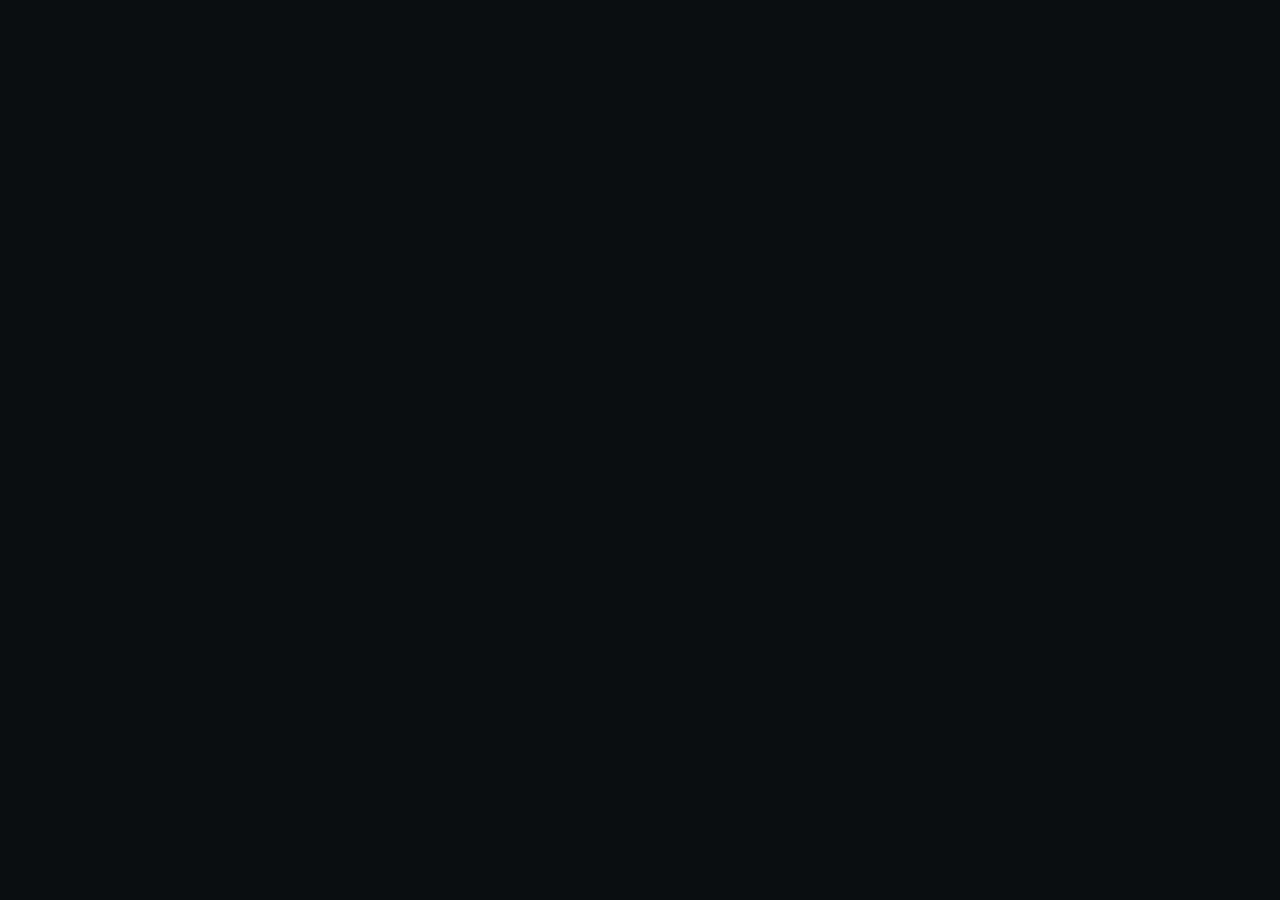
==== commit ebebded8: "Add files via upload" ====
--- a/index.html
+++ b/index.html
@@ -5,7 +5,7 @@
 <meta name="viewport" content="width=device-width,initial-scale=1">
 <title>Escala da Equipe</title>
 <link rel="manifest" href="manifest.json">
-<link rel="stylesheet" href="css/app.css">
+<link rel="stylesheet" href="app.css">
 <link rel="preconnect" href="https://fonts.googleapis.com"><link rel="preconnect" href="https://fonts.gstatic.com" crossorigin>
 <link href="https://fonts.googleapis.com/css2?family=Montserrat:wght@400;500;600;700;800&display=swap" rel="stylesheet">
 <meta name="theme-color" content="#0B0E11">
@@ -20,26 +20,6 @@
 <script src="https://cdn.jsdelivr.net/npm/@supabase/supabase-js@2.45.4/dist/umd/supabase.min.js"></script>
 <script src="https://cdnjs.cloudflare.com/ajax/libs/jspdf/2.5.1/jspdf.umd.min.js"></script>
 <script src="config.js"></script>
-<script src="js/base.js"></script>
-<script src="js/regras.js"></script>
-<script src="js/dados.js"></script>
-<script src="js/ui-comum.js"></script>
-<script src="js/notas.js"></script>
-<script src="js/tela-inicio.js"></script>
-<script src="js/tela-escala.js"></script>
-<script src="js/tela-sabados.js"></script>
-<script src="js/tela-ponto.js"></script>
-<script src="js/tela-equipe.js"></script>
-<script src="js/tela-faltas.js"></script>
-<script src="js/tela-feriados.js"></script>
-<script src="js/tela-saldo.js"></script>
-<script src="js/tela-historico.js"></script>
-<script src="js/tela-backup.js"></script>
-<script src="js/relatorio.js"></script>
-<script src="js/textos.js"></script>
-<script src="js/pdf.js"></script>
-<script src="js/tela-design.js"></script>
-<script src="js/tela-conta.js"></script>
-<script src="js/app.js"></script>
+<script src="app.js"></script>
 </body>
 </html>
--- a/app.css
+++ b/app.css
@@ -0,0 +1,81 @@
+/* Estilos do app (tema escuro, vermelho, Montserrat). As cores vêm de variáveis e podem ser trocadas na tela Design. */
+:root{--pri:#E63946;--bg:#0B0E11;--card:#1A1F26;--mut:#9CA3AF;--ink:#FFFFFF;--ok:#22C55E;--info:#3B82F6;--bad:#EF4444;--warn:#F59E0B;--onpri:#fff;
+--line:color-mix(in srgb,var(--ink) 10%,transparent);--edge:color-mix(in srgb,var(--ink) 16%,transparent);--field:color-mix(in srgb,var(--ink) 6%,var(--card));
+--shd:0 6px 20px rgba(0,0,0,.25);--sheet:color-mix(in srgb,var(--card) 94%,transparent);--foto:none;--fesc:45%;--fpos:center;color-scheme:dark}
+*{box-sizing:border-box;-webkit-tap-highlight-color:transparent}
+html{background:var(--bg)}
+body{margin:0;background:var(--bg);color:var(--ink);font:400 14px/1.45 'Montserrat',system-ui,-apple-system,'Segoe UI',Roboto,sans-serif;padding-bottom:112px;min-height:100vh}
+h1,h2,h3,h4{margin:0}
+.t1{--t:var(--ok)}.t2{--t:var(--info)}.t3{--t:var(--warn)}.t4{--t:var(--bad)}
+.hd{position:relative;min-height:150px;padding:calc(18px + env(safe-area-inset-top)) 18px 22px;background-image:linear-gradient(180deg,color-mix(in srgb,var(--bg) var(--fesc),transparent) 0%,var(--bg) 100%),var(--foto);background-size:cover;background-position:var(--fpos);background-repeat:no-repeat}
+.hd.big{min-height:300px}
+.hd-in{display:flex;justify-content:space-between;align-items:flex-start;gap:12px}
+.hd small{color:var(--mut);font-weight:500;text-transform:capitalize}
+.hd h1{font-size:24px;font-weight:700;margin:4px 0 6px;letter-spacing:-.3px}.hd.big h1{font-size:30px;font-weight:800}
+.hd p{margin:0;color:var(--mut);max-width:210px;font-size:14px;line-height:1.35}
+.acc{color:var(--pri)}
+.logo{max-width:130px;max-height:72px;object-fit:contain}
+.mf{display:flex;flex-direction:column;align-items:flex-end;text-align:right;line-height:.95;flex:none}.mf b{font-weight:800;font-size:22px;letter-spacing:-.01em;color:var(--ink);text-transform:uppercase}.mf i{font-style:normal;background:#F7B932;color:#fff;font-weight:800;font-size:10px;letter-spacing:.1em;padding:3px 12px;margin-top:6px;border-radius:2px;text-transform:uppercase}
+.brand{text-align:right;font-weight:800;letter-spacing:.12em;font-size:13px;line-height:1.15;max-width:140px;word-break:break-word}
+.bk{background:none;color:var(--pri);padding:0 0 6px;min-height:0;font-weight:600;font-size:14px}
+main{padding:0 14px;max-width:560px;margin:0 auto}
+.card{background:linear-gradient(180deg,color-mix(in srgb,var(--ink) 3%,var(--card)),var(--card));border:1px solid var(--line);border-radius:20px;padding:16px;margin-bottom:14px;box-shadow:var(--shd)}
+.card>b:first-child,.card h3{display:block;margin-bottom:6px;font-weight:700;font-size:16px}
+.card[data-f]{border-left:4px solid var(--t)}
+.row{display:flex;gap:8px;align-items:center;flex-wrap:wrap;margin:6px 0}.row.end{justify-content:flex-end}.grow{flex:1}
+button{background:var(--pri);color:var(--onpri);border:0;border-radius:14px;padding:12px 16px;min-height:46px;font:600 14px 'Montserrat',system-ui,sans-serif;cursor:pointer}
+button.ghost{background:transparent;color:var(--ink);border:1px solid var(--edge)}
+button.red{background:var(--bad);color:#fff}button.ghost.red{background:transparent;color:var(--bad);border-color:color-mix(in srgb,var(--bad) 45%,transparent)}
+button.sm{padding:6px 12px;min-height:38px;font-size:13px}
+input,select,textarea{font:inherit;font-size:16px;color:var(--ink);background:var(--field);border:1px solid var(--line);border-radius:12px;padding:12px;width:100%}
+input[type=checkbox]{width:20px;height:20px;vertical-align:middle;margin-right:6px;accent-color:var(--pri)}
+input[type=range]{padding:0;height:28px;accent-color:var(--pri)}
+input[type=color]{width:56px;height:38px;padding:2px;border-radius:10px;cursor:pointer}
+input[type=file]{font-size:14px;padding:10px}
+label{display:block;margin:10px 0;color:var(--mut);font-size:13px;font-weight:500}label input,label select,label textarea{margin-top:4px}
+.tag{display:inline-block;border-radius:20px;padding:4px 12px;font-size:12px;font-weight:600;white-space:nowrap;border:1px solid transparent}
+.tag.ok{background:color-mix(in srgb,var(--ok) 20%,transparent);color:var(--ok);border-color:color-mix(in srgb,var(--ok) 30%,transparent)}
+.tag.bad{background:color-mix(in srgb,var(--bad) 20%,transparent);color:var(--bad);border-color:color-mix(in srgb,var(--bad) 30%,transparent)}
+.tag.warn{background:color-mix(in srgb,var(--warn) 20%,transparent);color:var(--warn);border-color:color-mix(in srgb,var(--warn) 30%,transparent)}
+.tag.gr{background:var(--line);color:var(--mut)}
+small,.mut{color:var(--mut)}.w{width:38px}
+.it{display:flex;gap:14px;align-items:center;padding:14px 0;border-top:1px solid var(--line);cursor:pointer}
+.it b{font-weight:600;font-size:15px}.it>svg:last-child,.chv{color:var(--mut);flex:none}
+.chv{display:flex}.chv svg,.it>svg{width:18px;height:18px}
+.av{width:46px;height:46px;border-radius:50%;border:2px solid var(--pri);color:var(--pri);background:transparent;display:grid;place-items:center;font-weight:700;font-size:18px;flex:none}
+.av svg{width:22px;height:22px}
+.qa{display:grid;grid-template-columns:1fr 1fr;gap:12px;margin-bottom:14px}
+.qk{position:relative;background:linear-gradient(180deg,color-mix(in srgb,var(--ink) 3%,var(--card)),var(--card));border:1px solid var(--line);border-radius:20px;padding:16px 34px 16px 16px;color:var(--ink);text-align:left;display:flex;flex-direction:column;align-items:flex-start;gap:4px;min-height:0;box-shadow:var(--shd);font-weight:400}
+.qk b{font-size:15px;font-weight:700}.qk small{font-size:12px;line-height:1.35}
+.qk .chv{position:absolute;right:10px;top:50%;transform:translateY(-50%)}
+.qi{width:46px;height:46px;border-radius:50%;border:2px solid var(--pri);color:var(--pri);display:grid;place-items:center;margin-bottom:6px}
+.stats{display:grid;grid-template-columns:repeat(3,1fr);gap:10px;margin:0 0 14px}
+.stat{position:relative;overflow:hidden;background:var(--card);border:1px solid var(--line);border-radius:18px;padding:14px 6px 17px;text-align:center;color:var(--mut);font-size:12px;box-shadow:var(--shd)}
+.stat>svg{display:block;margin:0 auto 6px;color:var(--mut)}
+.stat b{display:block;font-size:26px;line-height:1.15;color:var(--ink);font-weight:700}
+.stat::after{content:"";position:absolute;left:6%;right:6%;bottom:0;height:3px;border-radius:3px;background:var(--u,var(--t,var(--pri)))}
+.stat.u1{--u:var(--pri)}.stat.u2{--u:var(--info)}.stat.u3{--u:var(--ok)}
+.hi{display:flex;color:var(--ink)}.hi svg{width:24px;height:24px}
+.lk{color:var(--pri);font-weight:600;font-size:13px;display:flex;align-items:center;gap:2px;cursor:pointer}.lk svg{width:16px;height:16px}
+.days{display:flex;gap:6px;margin:10px 0 14px}
+.dc{flex:1;min-width:0;padding:8px 0;border-radius:16px;background:var(--card);border:1px solid var(--line);color:var(--ink);display:flex;flex-direction:column;align-items:center;font-size:12px;font-weight:500;min-height:64px;gap:0}
+.dc b{font-size:17px;font-weight:700}.dc span{width:5px;height:5px;border-radius:50%;background:var(--warn);margin-top:3px}
+.dc.on{background:var(--pri);border-color:var(--pri);color:var(--onpri)}.dc.on span{background:var(--onpri)}
+.ban{background:color-mix(in srgb,var(--warn) 16%,transparent);border:1px solid color-mix(in srgb,var(--warn) 32%,transparent);color:var(--warn);border-radius:12px;padding:8px 12px;margin:6px 0;font-weight:600}
+.bn{position:fixed;left:14px;right:14px;bottom:calc(10px + env(safe-area-inset-bottom));max-width:532px;margin:0 auto;background:color-mix(in srgb,var(--card) 82%,transparent);-webkit-backdrop-filter:blur(20px);backdrop-filter:blur(20px);border:1px solid var(--edge);border-radius:30px;display:flex;padding:8px 6px 6px;z-index:9;box-shadow:0 10px 30px rgba(0,0,0,.45)}
+.bn button{background:none;color:var(--mut);flex:1;display:flex;flex-direction:column;align-items:center;gap:3px;font-size:11px;font-weight:500;padding:4px 0 0;min-height:0}
+.bn i{font-style:normal;display:grid;place-items:center;height:26px}
+.bn button::after{content:"";width:36px;height:3px;border-radius:3px;margin-top:2px;background:transparent}
+.bn .on{color:var(--pri);font-weight:600}.bn .on::after{background:var(--pri)}
+.fab{position:fixed;right:18px;bottom:calc(92px + env(safe-area-inset-bottom));width:56px;height:56px;border-radius:50%;font-size:28px;padding:0;z-index:8;box-shadow:0 8px 22px color-mix(in srgb,var(--pri) 45%,transparent)}
+dialog{border:1px solid var(--edge);border-bottom:0;border-radius:26px 26px 0 0;background:var(--sheet);-webkit-backdrop-filter:blur(26px);backdrop-filter:blur(26px);color:var(--ink);width:100%;max-width:560px;margin:auto auto 0;padding:18px 18px calc(18px + env(safe-area-inset-bottom));max-height:92vh;overflow:auto}
+dialog::backdrop{background:#000b}
+.kv{display:flex;justify-content:space-between;gap:14px;padding:8px 0;border-top:1px solid var(--line);font-size:14px}.kv span{color:var(--mut);flex:none}.kv b{text-align:right;font-weight:600}
+.dia{display:flex;align-items:center;gap:10px;padding:8px 0;border-top:1px solid var(--line)}.dl{margin:0;flex:1;color:var(--ink);font-size:15px;display:flex;align-items:center}.hrs{display:flex;gap:6px}.hrs input{width:104px;padding:8px}.dia.off .hrs{visibility:hidden}
+details>summary{list-style:none;display:flex;gap:12px;align-items:center;cursor:pointer}details>summary::-webkit-details-marker{display:none}details[open]>summary{margin-bottom:8px}details[open]>summary>svg{transform:rotate(90deg)}
+.info{background:color-mix(in srgb,var(--info) 14%,transparent);border:1px solid color-mix(in srgb,var(--info) 32%,transparent);border-radius:14px;padding:12px;margin:8px 0}.info b{display:block;margin-bottom:4px;font-size:15px}
+.prev{width:100%;max-height:180px;object-fit:cover;border-radius:14px;margin:8px 0;display:block;background:var(--field)}.prev.lg{object-fit:contain;max-height:80px;padding:8px}
+.cor{display:flex;justify-content:space-between;align-items:center;gap:10px;margin:0;padding:8px 0;border-top:1px solid var(--line);color:var(--ink);font-size:14px}
+.po{display:none}
+@media print{html,body{background:#fff!important}*{color:#000!important;background:transparent!important;box-shadow:none!important}.hd,.bn,.fab,button{display:none!important}.card{border:1px solid #ccc!important;break-inside:avoid}}
+.note{background:var(--field);border:1px solid var(--line);border-radius:12px;padding:10px 12px;margin:8px 0;white-space:pre-wrap;color:var(--ink);font-size:13px}
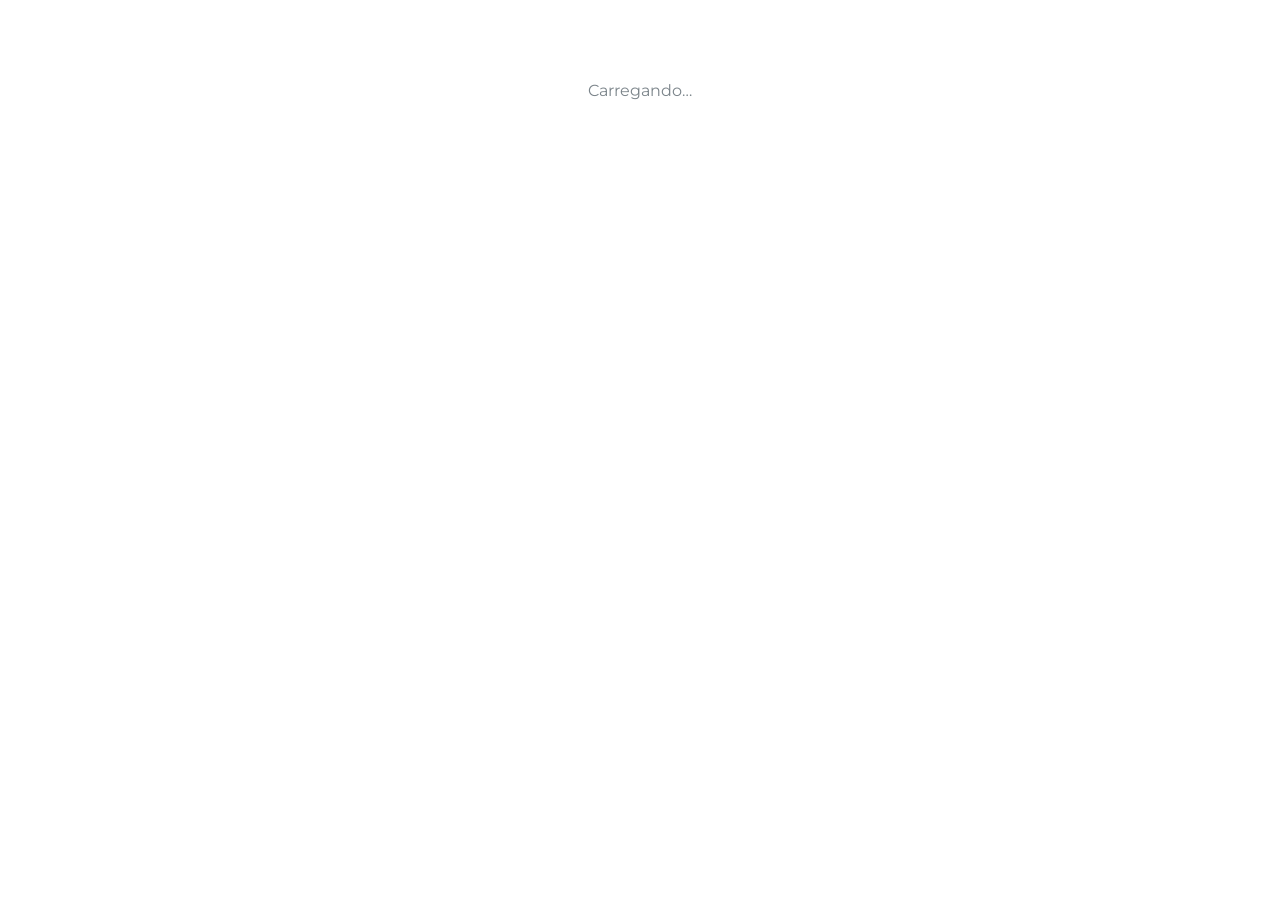
==== commit e7217bf9: "Add files via upload" ====
--- a/index.html
+++ b/index.html
@@ -1,25 +1,1322 @@
-<!doctype html>
+<!DOCTYPE html>
 <html lang="pt-BR">
 <head>
 <meta charset="utf-8">
-<meta name="viewport" content="width=device-width,initial-scale=1">
-<title>Escala da Equipe</title>
-<link rel="manifest" href="manifest.json">
-<link rel="stylesheet" href="app.css">
-<link rel="preconnect" href="https://fonts.googleapis.com"><link rel="preconnect" href="https://fonts.gstatic.com" crossorigin>
-<link href="https://fonts.googleapis.com/css2?family=Montserrat:wght@400;500;600;700;800&display=swap" rel="stylesheet">
-<meta name="theme-color" content="#0B0E11">
-<link rel="icon" href="icon-192.png">
-<link rel="apple-touch-icon" href="icon-192.png">
-<meta name="apple-mobile-web-app-capable" content="yes">
-<meta name="apple-mobile-web-app-title" content="Escala">
+<meta name="viewport" content="width=device-width, initial-scale=1, viewport-fit=cover">
+<meta name="theme-color" content="#3A1A80">
+<title>Zelo</title>
+<link rel="icon" type="image/png" href="[data-uri]">
+<link rel="manifest" href="manifest.webmanifest">
+<meta name="mobile-web-app-capable" content="yes">
+<link rel="icon" type="image/png" sizes="192x192" href="[data-uri]">
+<link rel="apple-touch-icon" sizes="180x180" href="[data-uri]">
+<link rel="preconnect" href="https://fonts.googleapis.com">
+<link rel="preconnect" href="https://fonts.gstatic.com" crossorigin>
+<link href="https://fonts.googleapis.com/css2?family=Montserrat:wght@400;500;600;700&display=swap" rel="stylesheet">
+<script src="https://cdn.jsdelivr.net/npm/@supabase/supabase-js@2.45.4/dist/umd/supabase.min.js"></script>
+<style>
+/* ===== CORES DO KINVO (medidas nas prints) ===== */
+:root{--cyan:#0BCDE6;--cyan2:#08B8E1;--purple:#622DBB;--purple2:#9C4BD6;--lav:#B5A6F7;--orange:#FEA24F;
+--bg:#FFFFFF;--bg2:#F3F4F6;--auth:#FAFCFB;--card:#FFFFFF;--text:#090909;--head:#4D5A60;--muted:#7B848A;--line:#E3E7EB;--nav:#F5F6FA;
+--pos:#12A150;--neg:#D93A41;--radius:20px}
+:root[data-theme=dark]{--bg:#101218;--bg2:#171A22;--auth:#101218;--card:#1B1F2A;--text:#F2F3F7;--head:#D6DBE0;--muted:#98A0AB;--line:#2A2F3C;--nav:#151821;--lav:#3B2F73;--pos:#3DD68C;--neg:#FF7B80;color-scheme:dark}
+*{box-sizing:border-box;margin:0;-webkit-tap-highlight-color:transparent}
+html,body{height:100%}
+body{font-family:Montserrat,system-ui,-apple-system,"Segoe UI",Roboto,sans-serif;background:var(--bg);color:var(--text);font-size:16px;line-height:1.4}
+#app{max-width:480px;min-height:100%;margin:0 auto;position:relative}
+button{font:inherit;cursor:pointer;border:0;background:none;color:inherit}
+input,select{font:inherit;color:var(--text)}
+:focus-visible{outline:2px solid var(--cyan2);outline-offset:2px}
+svg.i{width:24px;height:24px;fill:none;stroke:currentColor;stroke-width:1.8;stroke-linecap:round;stroke-linejoin:round}
+.logo{width:64px;height:64px;display:block}
+.screen{padding:calc(36px + env(safe-area-inset-top)) 24px calc(24px + env(safe-area-inset-bottom));min-height:100dvh;display:flex;flex-direction:column;position:relative;overflow:hidden;background:var(--auth)}
+.screen::before{content:"";position:absolute;right:-70%;top:6%;width:140%;aspect-ratio:1;border-radius:50%;background:linear-gradient(135deg,transparent 30%,rgba(120,130,140,.1));pointer-events:none}
+.screen>*{position:relative}
+.screen form{display:flex;flex-direction:column}
+.grow{flex:1}
+.eyebrow{color:var(--cyan);font-size:19px;font-weight:500;margin-top:34px}
+.h1,.screen h1{font-size:31px;line-height:1.22;font-weight:700;color:var(--head);letter-spacing:-.5px;margin:12px 0 24px}
+.screen p.sub{color:var(--muted);margin:-12px 0 20px}
+.fld{display:flex;align-items:center;gap:12px;height:64px;padding:0 22px;border:1px solid var(--line);border-radius:999px;background:var(--card);margin:12px 0 0;font-weight:500;color:var(--head)}
+.fld:focus-within{border-color:var(--cyan)}
+.fld input{flex:1;min-width:0;border:0;background:none;text-align:right;font-size:17px;font-weight:400;outline:none}
+.eye{color:var(--head);display:grid;place-items:center}
+label{display:block;font-size:13px;font-weight:500;color:var(--muted);margin:16px 0 6px 8px}
+.in{width:100%;height:56px;padding:0 20px;border-radius:999px;border:1px solid var(--line);background:var(--card)}
+.acts{display:flex;gap:14px;margin-top:auto;padding-top:28px}
+.pb{flex:1;display:flex;align-items:center;gap:6px;height:64px;padding:0 8px;border:1px solid var(--line);border-radius:999px;background:var(--card);font-size:17px;font-weight:500;color:var(--head)}
+.pb .ci{width:46px;height:46px;border-radius:50%;display:grid;place-items:center;color:#fff;flex:none}
+.pb .ci svg{width:22px;height:22px;stroke-width:2.2}
+.pb .pl{flex:1;text-align:center}
+.pb:disabled{opacity:.6}
+.ci.cy{background:var(--cyan)}.ci.pu{background:var(--purple2)}.ci.gr{background:#B7BDC4}
+.btn{width:100%;padding:16px;border-radius:999px;background:var(--purple);color:#fff;font-weight:600;margin-top:18px}
+.btn:disabled{opacity:.6}
+.btn.ghost{background:var(--card);color:var(--text);border:1px solid var(--line)}
+.btn.outline{background:transparent;color:var(--purple);border:1.5px solid var(--purple)}
+.btn.del{background:transparent;color:var(--neg);border:1.5px solid var(--neg);margin-top:12px}
+.link{display:block;margin:20px auto 0;color:var(--head);font-weight:500}
+.msg{margin-top:14px;padding:12px 16px;border-radius:16px;font-size:14px;background:rgba(217,58,65,.12);color:var(--neg)}
+.msg.ok{background:rgba(18,161,80,.12);color:var(--pos)}
+.choice{display:flex;flex-direction:column;gap:12px;margin-bottom:6px}
+.choice button{display:flex;justify-content:space-between;align-items:center;text-align:left;padding:16px 22px;border:1px solid var(--line);border-radius:28px;background:var(--card)}
+.choice button::after{content:"";width:26px;height:26px;border-radius:50%;border:1.5px solid var(--line);flex:none}
+.choice button.on{background:var(--bg2)}
+.choice button.on::after{background:var(--cyan);border-color:var(--cyan);box-shadow:inset 0 0 0 5px var(--bg2)}
+.choice b{display:block;font-size:17px;font-weight:600}
+.choice span{font-size:13px;color:var(--muted)}
+.sep{margin:30px 0 4px;padding-top:22px;border-top:1px solid var(--line);font-weight:600;color:var(--head)}
+.top{padding:calc(14px + env(safe-area-inset-top)) 20px 0;background:var(--bg)}
+.top.gray{background:var(--bg2);padding-bottom:22px}
+.hrow{display:flex;justify-content:space-between;align-items:center}
+.hello{font-size:20px;font-weight:500;line-height:1.25}
+.hello.big{font-size:26px;font-weight:600}
+.ico{display:flex;gap:2px;margin-right:-8px}
+.ico button{width:44px;height:44px;display:grid;place-items:center}
+.ico svg{width:28px;height:28px}
+.tabs{display:flex;margin-top:12px;border-bottom:3px solid var(--line)}
+.tabs button{flex:1;padding:14px 4px;font-size:17px;color:var(--muted);margin-bottom:-3px;border-bottom:3px solid transparent;overflow:hidden;text-overflow:ellipsis;white-space:nowrap}
+.tabs button.on{color:var(--text);border-color:var(--purple)}
+.month{display:flex;align-items:center;justify-content:space-between;padding:10px 0 0}
+.month span{font-weight:600;font-size:17px}
+.month button{width:40px;height:40px;border-radius:50%;background:var(--bg2);font-size:22px}
+.prof{display:flex;align-items:center;gap:16px;margin:18px 0 18px}
+.av{width:64px;height:64px;border-radius:50%;background:#D9DCE1;display:grid;place-items:center;font-weight:600;color:var(--head);font-size:22px;flex:none}
+.pn{font-size:20px}
+.pv{font-size:17px;margin-top:2px}
+main{padding:18px 20px calc(120px + env(safe-area-inset-bottom))}
+.hero{background:var(--lav);border-radius:var(--radius);padding:20px;margin-bottom:14px}
+.hero .k{color:var(--text);opacity:.7}
+.hero h2{font-size:18px;font-weight:600;margin-bottom:6px}
+.bal{font-size:34px;font-weight:700;letter-spacing:-.8px;margin-top:2px}
+.bal.neg{color:var(--neg)}
+.card{background:var(--card);border-radius:var(--radius);padding:18px;margin-bottom:14px;border:1px solid var(--line)}
+.card h2{font-size:16px;font-weight:600;margin-bottom:14px}
+.two{display:flex;gap:12px;margin-bottom:14px}
+.two .card{flex:1;margin:0}
+.k{font-size:13px;color:var(--muted)}
+.v{font-size:19px;font-weight:700;margin-top:2px}
+.v.pos{color:var(--pos)} .v.neg{color:var(--neg)}
+.bar{height:8px;border-radius:99px;background:var(--line);overflow:hidden;margin:6px 0 14px}
+.bar i{display:block;height:100%;border-radius:99px;background:var(--pos)}
+.bar i.over{background:var(--neg)} .bar i.acc{background:var(--purple)}
+.row{display:flex;justify-content:space-between;font-size:14px;gap:8px}
+.row small{color:var(--muted)}
+.empty{text-align:center;padding:30px 10px;color:var(--muted)}
+.empty b{display:block;color:var(--text);font-size:16px;margin-bottom:4px}
+.rows{margin-top:8px}
+.rowl{display:flex;justify-content:space-between;align-items:center;width:100%;padding:24px 4px;border-bottom:1px solid var(--line);font-size:18px;text-align:left}
+nav{position:fixed;left:0;right:0;bottom:0;max-width:480px;margin:0 auto;display:flex;background:var(--nav);border-top:1px solid var(--line);padding:10px 4px calc(10px + env(safe-area-inset-bottom))}
+nav button{flex:1;display:flex;flex-direction:column;align-items:center;gap:4px;font-size:12px;color:var(--muted);padding:2px 0}
+nav button.on{color:var(--text);font-weight:500}
+nav svg.i{width:28px;height:28px}
+#toast{z-index:30;position:fixed;left:50%;bottom:calc(110px + env(safe-area-inset-bottom));transform:translateX(-50%);background:var(--text);color:var(--bg);padding:10px 16px;border-radius:14px;font-size:14px;opacity:0;pointer-events:none;transition:opacity .2s}
+#toast.show{opacity:1}
+.loading{padding:80px 20px;text-align:center;color:var(--muted)}
+.sheet-bg{position:fixed;inset:0;background:rgba(0,0,0,.5);z-index:20;display:flex;align-items:flex-end;justify-content:center}
+.sheet{background:var(--card);width:100%;max-width:480px;max-height:92%;overflow:auto;border-radius:28px 28px 0 0;padding:18px 20px calc(24px + env(safe-area-inset-bottom))}
+.sheet h2{font-size:19px;font-weight:600;color:var(--head);text-align:center;margin:6px 0 4px}
+.sheet .x{float:right;font-size:28px;line-height:1;color:var(--muted);padding:0 4px}
+.seg{display:flex;background:var(--bg2);border-radius:999px;padding:4px;margin:14px 0 4px}
+.seg button{flex:1;padding:12px;border-radius:999px;font-weight:600;color:var(--muted)}
+.seg button.on{background:var(--purple);color:#fff}
+.seg.kind button.on.des{background:var(--neg)} .seg.kind button.on.rec{background:var(--pos)}
+.in.big{height:64px;font-size:28px;font-weight:700;text-align:center}
+.day{font-size:13px;color:var(--muted);margin:16px 4px 8px}
+.item{display:flex;align-items:center;gap:12px;padding:12px;background:var(--card);border:1px solid var(--line);border-radius:18px;margin-bottom:8px;width:100%;text-align:left}
+.item .dot{width:42px;height:42px;border-radius:50%;display:grid;place-items:center;font-weight:600;color:#fff;flex:none}
+.item .t{flex:1;min-width:0}
+.item .t b{display:block;font-weight:600;white-space:nowrap;overflow:hidden;text-overflow:ellipsis}
+.item .a{font-weight:700;white-space:nowrap}
+.fld select{flex:1;min-width:0;border:0;background:none;text-align:right;font-size:17px;outline:none}
+.tabs.sub{margin:0 0 16px}
+.rw{position:relative;width:min(100%,330px);margin:4px auto 14px;aspect-ratio:1}
+.rsvg{width:100%;height:100%;display:block}
+.rc{position:absolute;inset:0;display:flex;flex-direction:column;align-items:center;justify-content:center;gap:6px;text-align:center;padding:0 24%}
+.rc small{font-size:10px;letter-spacing:.3px;color:var(--muted)}
+.rc small b{color:var(--cyan2)}
+.mpill{border:1px solid var(--line);border-radius:999px;padding:3px 10px;font-size:10px;font-weight:600;color:var(--head);background:var(--card);white-space:nowrap}
+.rbal{font-size:19px;font-weight:700;color:var(--head);white-space:nowrap}
+.rbal.neg{color:var(--neg)}
+.stats{display:flex;border-top:1px solid var(--line);border-bottom:1px solid var(--line);margin-bottom:12px}
+.stats div{flex:1;text-align:center;padding:12px 4px}
+.stats div+div{border-left:1px solid var(--line)}
+.stats small{display:block;font-size:10px;color:var(--muted);letter-spacing:.3px}
+.stats b{font-size:15px}
+.legend{margin-bottom:14px}
+.lg{display:flex;align-items:center;gap:10px;width:100%;padding:13px 4px;border-bottom:1px solid var(--line);text-align:left}
+.lg i{width:14px;height:14px;border-radius:50%;flex:none}
+.lg span{flex:1;font-weight:500}
+.lg small{color:var(--muted);width:40px;text-align:right}
+.lgi{padding:8px 4px 8px 28px;border-bottom:1px solid var(--line)}
+.lgi .row{padding:5px 0}
+.code{font-size:32px;font-weight:700;letter-spacing:3px;text-align:center;margin:14px 0 2px}
+.sh{display:flex;align-items:center;gap:8px;width:100%;padding:14px 12px;background:var(--bg2);border-radius:14px;margin-top:14px;font-weight:700;font-size:13px;letter-spacing:.3px;text-align:left}
+.sh .sn{flex:1}
+.sh small{color:var(--muted);font-weight:500}
+.sh b{min-width:92px;text-align:right}
+.sh svg{width:18px;height:18px;transform:rotate(90deg);transition:transform .2s}
+.sh.c svg{transform:none}
+.ln{display:flex;align-items:center;gap:8px;width:100%;padding:12px;border-bottom:1px solid var(--line);text-align:left}
+.ln span{flex:1}
+.ln small{color:var(--muted);font-size:12px}
+.ln b{min-width:92px;text-align:right;font-weight:500}
+.ln b.z{color:var(--muted);font-weight:400}
+.en{display:flex;justify-content:space-between;width:100%;padding:6px 12px 6px 28px;font-size:12px;color:var(--muted)}
+.tot{display:flex;align-items:center;gap:8px;padding:12px;margin-top:6px;border-radius:14px;background:var(--lav);font-weight:700;font-size:14px}
+.tot span{flex:1}
+.tot small{font-weight:500;opacity:.7}
+.hl{display:flex;align-items:center;gap:12px}
+.av{overflow:hidden}
+.av img{width:100%;height:100%;object-fit:cover}
+.av.sm{width:42px;height:42px;font-size:16px}
+.av.big{width:96px;height:96px;font-size:32px}
+.pf{display:flex;align-items:center;gap:18px;margin:14px 0 0}
+.pf .btn{text-align:center;cursor:pointer}
+.sh{padding:0;gap:0;align-items:stretch}
+.shb{flex:1;display:flex;align-items:center;gap:8px;padding:14px 4px 14px 12px;text-align:left;font-weight:700;font-size:13px;letter-spacing:.3px;min-width:0}
+.shb .sn{flex:1}
+.shb small{color:var(--muted);font-weight:500}
+.shb b{min-width:92px;text-align:right}
+.shb svg{width:18px;height:18px;transform:rotate(90deg);transition:transform .2s}
+.sh.c .shb svg{transform:none}
+.ed{width:40px;display:grid;place-items:center;color:var(--muted);flex:none}
+.sh .ed svg,.ed svg{width:18px;height:18px;transform:none}
+.lr{display:flex;align-items:center;border-bottom:1px solid var(--line)}
+.lr .ln{flex:1;border-bottom:0}
+.add{display:block;width:100%;text-align:left;padding:10px 12px;color:var(--purple);font-weight:600;font-size:13px}
+.tot .ed{width:32px}
+.cw{width:240px;height:240px;margin:0 auto;border-radius:50%;overflow:hidden;box-shadow:0 0 0 3px var(--cyan);background:#fff}
+.cw canvas{width:240px;height:240px;display:block;touch-action:none;cursor:grab}
+/* topo compacto */
+.top{padding:calc(8px + env(safe-area-inset-top)) 16px 0}
+.hl{gap:10px;min-width:0;flex:1}
+.hl .hello{font-size:15px;font-weight:600;line-height:1.2;white-space:nowrap;overflow:hidden;text-overflow:ellipsis}
+.hl .hello br{display:none}
+.hl .hello br+*{margin-left:0}
+.av.sm{width:34px;height:34px;font-size:14px}
+.ico{gap:0;margin-right:-6px}
+.ico button{width:36px;height:36px}
+.ico svg{width:22px;height:22px}
+.tabs{margin-top:6px;border-bottom-width:2px}
+.tabs button{padding:9px 4px;font-size:14px;margin-bottom:-2px;border-bottom-width:2px}
+.month{padding:6px 0 0}
+.month span{font-size:15px}
+.month button{width:30px;height:30px;font-size:18px}
+.tabs.sub{margin:6px 0 10px}
+main{padding-top:10px}
+.logo{border-radius:16px}
+.brand{display:flex;align-items:center;gap:14px}
+.brand .logo{width:56px;height:56px}
+.brand span{font-size:30px;font-weight:700;letter-spacing:-.5px;color:var(--head)}
+.pair{display:flex;align-items:center}
+.pair .av+.av{margin-left:-12px}
+.hl .av{box-shadow:0 0 0 2px var(--bg)}
+.dv .dh{display:flex;align-items:center}
+.dt{flex:1;display:flex;align-items:center;gap:10px;text-align:left;font-weight:600;min-width:0;padding:4px 0}
+.dt .dn{flex:1;white-space:nowrap;overflow:hidden;text-overflow:ellipsis}
+.dt .pr{color:var(--muted);font-weight:500}
+.dv .bar{margin:8px 0 6px}
+.dnote{background:var(--bg2);border-radius:12px;padding:10px 12px;margin:10px 0;font-size:13px;white-space:pre-wrap}
+.ln.pg{opacity:.55;text-decoration:line-through}
+.dv .acts{gap:10px}
+.in.ta{height:auto;border-radius:18px;padding:14px 18px}
+nav{padding-left:2px;padding-right:2px}
+nav button{font-size:10.5px;min-width:0;white-space:nowrap}
+nav svg.i{width:26px;height:26px}
+.mv{width:34px;display:grid;place-items:center;color:var(--muted);flex:none}
+.mv svg{width:20px;height:20px}
+.mv:disabled{opacity:.25}
+.dv{-webkit-user-select:none;user-select:none;-webkit-touch-callout:none}
+.dv.drag{position:relative;z-index:5;box-shadow:0 14px 30px rgba(0,0,0,.28);transition:none}
+@media (prefers-reduced-motion:reduce){*{transition:none!important}}
+</style>
 </head>
 <body>
-<div id="app"></div>
-<noscript>Ative o JavaScript para usar o app.</noscript>
-<script src="https://cdn.jsdelivr.net/npm/@supabase/supabase-js@2.45.4/dist/umd/supabase.min.js"></script>
-<script src="https://cdnjs.cloudflare.com/ajax/libs/jspdf/2.5.1/jspdf.umd.min.js"></script>
-<script src="config.js"></script>
-<script src="app.js"></script>
+<div id="app"><div class="loading">Carregando…</div></div>
+<div id="toast" role="status"></div>
+
+<script>
+// ===== CONEXÃO COM O SUPABASE =====
+const SUPABASE_URL = 'https://rqrbvuivipjestrnywdi.supabase.co';
+const SUPABASE_KEY = 'sb_publishable_u02jjsiUoA8Vz1FRJHQwog_J9iDBTM1';
+const sb = supabase.createClient(SUPABASE_URL, SUPABASE_KEY);
+
+const $ = s => document.querySelector(s);
+const esc = s => String(s ?? '').replace(/[&<>"']/g, c => ({'&':'&amp;','<':'&lt;','>':'&gt;','"':'&quot;',"'":'&#39;'}[c]));
+const brl = n => S.hide ? 'R$ ••••' : new Intl.NumberFormat('pt-BR', {style:'currency', currency:'BRL'}).format(n || 0);
+const ptErr = m => ({
+  'Invalid login credentials':'E-mail ou senha incorretos.',
+  'User already registered':'Este e-mail já tem conta. Toque em Entrar.',
+  'Password should be at least 6 characters':'A senha precisa ter pelo menos 6 caracteres.'
+}[m] || m);
+
+const ICONS = {
+  resumo:'<rect x="3" y="6" width="18" height="14" rx="3"/><path d="M16 13h2M6 6V5a2 2 0 012-2h9"/>',
+  lanc:'<path d="M8 6h13M8 12h13M8 18h13M3 6h.01M3 12h.01M3 18h.01"/>',
+  metas:'<circle cx="12" cy="12" r="9"/><circle cx="12" cy="12" r="5"/><circle cx="12" cy="12" r="1"/>',
+  rel:'<path d="M4 20V10M10 20V4M16 20v-8M22 20H2"/>',
+  user:'<circle cx="12" cy="8" r="4"/><path d="M4 21a8 8 0 0116 0"/>',
+  eye:'<path d="M2 12s3.6-7 10-7 10 7 10 7-3.6 7-10 7S2 12 2 12z"/><circle cx="12" cy="12" r="3"/>',
+  eyeoff:'<path d="M3 3l18 18M10.6 5.1A10 10 0 0112 5c6.4 0 10 7 10 7a17 17 0 01-3.2 4M6.5 6.6C3.7 8.4 2 12 2 12s3.6 7 10 7c1.7 0 3.2-.4 4.5-1.1"/>',
+  moon:'<path d="M21 12.8A9 9 0 1111.2 3a7 7 0 009.8 9.8z"/>',
+  help:'<circle cx="12" cy="12" r="9"/><path d="M9.5 9.5a2.5 2.5 0 015 .3c0 1.7-2.5 2-2.5 3.7M12 17h.01"/>',
+  plusc:'<circle cx="12" cy="12" r="9"/><path d="M12 8v8M8 12h8"/>',
+  arrow:'<path d="M5 12h14M13 6l6 6-6 6"/>',
+  check:'<path d="M5 12l5 5 9-10"/>',
+  x:'<path d="M6 6l12 12M18 6L6 18"/>',
+  chev:'<path d="M9 6l6 6-6 6"/>',
+  cash:'<rect x="3" y="6" width="18" height="12" rx="2"/><circle cx="12" cy="12" r="2.5"/><path d="M6 9v.01M18 15v.01"/>',
+  up:'<path d="M6 15l6-6 6 6"/>',
+  down:'<path d="M6 9l6 6 6-6"/>',
+  edit:'<path d="M4 20h4L19 9a2.8 2.8 0 00-4-4L4 16v4zM13.5 6.5l4 4"/>'
+};
+const icon = n => `<svg class="i" viewBox="0 0 24 24" aria-hidden="true">${ICONS[n]}</svg>`;
+const LOGO = '<img class="logo" src="[data-uri]" alt="Zelo">';
+const pill = (ci, ic, label, attrs) => `<button class="pb" ${attrs}><span class="ci ${ci}">${icon(ic)}</span><span class="pl">${label}</span></button>`;
+const b64 = buf => btoa(String.fromCharCode(...new Uint8Array(buf)));
+const unb64 = t => Uint8Array.from(atob(t), c => c.charCodeAt(0));
+const KEEP = 5 * 60 * 1000;   // depois de 5 minutos fora do app, pede a digital de novo
+const stillOpen = () => { try { const a = +sessionStorage.getItem('away'); return !!a && Date.now() - a < KEEP; } catch { return false; } };
+const bioInfo = () => { try { return JSON.parse(load('bio') || 'null'); } catch { return null; } };
+const store = (k, v) => { try { localStorage.setItem(k, v); } catch {} };
+const load = k => { try { return localStorage.getItem(k); } catch { return null; } };
+function setTheme(d){ S.dark = d; document.documentElement.dataset.theme = d ? 'dark' : 'light'; store('tema', d ? 'dark' : 'light'); }
+
+const first = d => new Date(d.getFullYear(), d.getMonth(), 1);
+const S = { session:null, me:null, partner:null, house:null, settings:null,
+            month:first(new Date()), tab:'resumo', view:'casal', tx:[], mode:'casal', authTab:'in', cats:[], subs:[], pms:[], sheet:null, _r:.5, unlocked:stillOpen(),
+            hide:load('hide') === '1', dark:load('tema') === 'dark', sub:'resumo', open:null, extra:{}, colls:{}, debts:[], items:[], pays:[], debtErr:'', dopen:{}, msub:'div' };
+setTheme(S.dark);
+const markAway = () => { if (S.unlocked) try { sessionStorage.setItem('away', String(Date.now())); } catch {} };
+addEventListener('pagehide', markAway);
+// Instalar o Zelo no celular direto pelo app
+let ADD = null;
+const isApp = () => (window.matchMedia && matchMedia('(display-mode: standalone)').matches) || navigator.standalone === true;
+addEventListener('beforeinstallprompt', e => { e.preventDefault(); ADD = e; if (S.house && S.tab === 'mais') renderShell(); });
+addEventListener('appinstalled', () => { ADD = null; toast('Zelo instalado!'); if (S.house) renderShell(); });
+async function installApp(){
+  if (ADD){
+    ADD.prompt(); const r = await ADD.userChoice; ADD = null;
+    if (r.outcome === 'accepted') toast('Instalando o Zelo...');
+    return renderShell();
+  }
+  alert(/iphone|ipad|ipod/i.test(navigator.userAgent)
+    ? 'No iPhone: toque no botão Compartilhar do Safari e depois em "Adicionar à Tela de Início".'
+    : 'Toque nos três pontinhos do Chrome e depois em "Instalar app" (ou "Adicionar à tela inicial"). Se estiver abrindo por dentro do WhatsApp, copie o link e abra no Chrome.');
+}
+document.addEventListener('visibilitychange', () => {
+  if (document.hidden) return markAway();
+  let a = 0; try { a = +sessionStorage.getItem('away') || 0; } catch {}
+  if (bioInfo() && S.unlocked && a && Date.now() - a > KEEP){ S.unlocked = false; route(); }
+});
+
+function toast(t){ const e=$('#toast'); e.textContent=t; e.classList.add('show'); setTimeout(()=>e.classList.remove('show'),2200); }
+function monthLabel(){ const t=new Intl.DateTimeFormat('pt-BR',{month:'long',year:'numeric'}).format(S.month); return t.charAt(0).toUpperCase()+t.slice(1); }
+function monthKey(){ const d=S.month; return `${d.getFullYear()}-${String(d.getMonth()+1).padStart(2,'0')}-01`; }
+function setMsg(t, ok){ const e=$('#msg'); if(e){ e.className='msg'+(ok?' ok':''); e.textContent=t; } }
+
+// ===== ENTRADA (login / criar conta) =====
+sb.auth.onAuthStateChange((ev, session) => {
+  const changed = (session?.user?.id) !== (S.session?.user?.id);
+  S.session = session;
+  if (ev === 'PASSWORD_RECOVERY') return setTimeout(renderRecovery, 0);
+  if (ev === 'INITIAL_SESSION' || changed) setTimeout(route, 0);
+});
+
+const params = new URLSearchParams(location.search);
+if (params.get('convite')) store('convite', params.get('convite'));
+
+async function route(){
+  if (!S.session) return load('convite') ? renderSignup(true) : renderAuth();
+  const bi = bioInfo();
+  if (bi && bi.uid === S.session.user.id && !S.unlocked) return renderLock(bi);
+  const { data, error } = await sb.from('members')
+    .select('id,display_name,role,household_id,households(id,name,mode)')
+    .eq('user_id', S.session.user.id).limit(1);
+  if (error) return renderFail(error.message);
+  if (!data.length){
+    const tk = load('convite'), u = S.session.user.user_metadata || {};
+    if (tk){
+      const { error:e2 } = await sb.rpc('accept_invite', { p_token:tk, p_display_name:u.nome || u.full_name || u.name || 'Parceiro(a)' });
+      if (!e2){ store('convite', ''); history.replaceState(null, '', location.pathname); await saveProfile(); return route(); }
+      renderOnboarding(); return setMsg(e2.message);
+    }
+    return renderOnboarding();
+  }
+  const m = data[0];
+  S.me = { id:m.id, name:m.display_name, role:m.role };
+  S.house = m.households;
+  const { data:all } = await sb.from('members').select('id,display_name').eq('household_id', S.house.id);
+  S.partner = (all || []).find(x => x.id !== S.me.id) || null;
+  const { data:ex } = await sb.from('members').select('id,age,sex,marital_status,email').eq('household_id', S.house.id);
+  S.extra = Object.fromEntries((ex || []).map(x => [x.id, x]));
+  const { data:ph } = await sb.from('members').select('id,photo').eq('household_id', S.house.id);
+  (ph || []).forEach(x => { S.extra[x.id] = { ...(S.extra[x.id] || {}), photo:x.photo }; });
+  const { data:iv } = await sb.from('invites').select('token,expires_at').eq('household_id', S.house.id).eq('status', 'pendente')
+    .gt('expires_at', new Date().toISOString()).order('created_at', { ascending:false }).limit(1);
+  S.invite = iv?.[0] || null;
+  await loadDebts();
+  const { data:st } = await sb.from('settings').select('*').eq('household_id', S.house.id).maybeSingle();
+  S.settings = st || { pct_essenciais:55, pct_boleto:30, pct_livre:10, pct_educacao:5 };
+  S.view = 'casal';
+  const [c, sc, pm] = await Promise.all([
+    sb.from('categories').select('id,name,kind,group_key,sort_order,hidden').order('sort_order'),
+    sb.from('subcategories').select('id,category_id,name,sort_order,hidden').order('sort_order'),
+    sb.from('payment_methods').select('id,name,applies_to,sort_order').order('sort_order')
+  ]);
+  S.cats = c.data || []; S.subs = sc.data || []; S.pms = pm.data || [];
+  await loadMonth();
+  renderShell();
+}
+
+function renderFail(t){
+  $('#app').innerHTML = `<div class="screen"><h1>Algo deu errado</h1><p class="sub">${esc(t)}</p>
+  <button class="btn" data-act="retry">Tentar de novo</button><button class="btn ghost" data-act="logout">Sair</button></div>`;
+}
+
+function renderAuth(){
+  $('#app').innerHTML = `<div class="screen"><div class="brand">${LOGO}<span>Zelo</span></div>
+    <div class="eyebrow">Entre no Zelo ou crie uma conta</div>
+    <h1 class="h1">Informe seu e-mail de cadastro e senha.</h1>
+    <form data-form="auth" class="grow">
+      <label class="fld"><span>E-mail:</span><input id="email" type="email" autocomplete="email" required></label>
+      <label class="fld"><span>Senha:</span><input id="pw" type="password" autocomplete="current-password" minlength="6" required>
+        <button type="button" class="eye" data-act="pw" aria-label="Mostrar senha">${icon('eyeoff')}</button></label>
+      <div id="msg"></div>
+      <div class="acts">${pill('pu', 'user', 'Criar conta', 'type="button" data-act="signup"')}${pill('cy', 'arrow', 'Entrar', 'type="submit"')}</div>
+    </form>
+    <button class="link" data-act="forgot">Esqueceu a senha?</button></div>`;
+}
+
+function renderSignup(inv){
+  const sel = (id, label, list) => `<label class="fld"><span>${label}</span><select id="${id}" required><option value="">Escolher</option>${list.map(x => `<option>${x}</option>`).join('')}</select></label>`;
+  $('#app').innerHTML = `<div class="screen">${LOGO}
+    <div class="eyebrow">${inv ? 'Você foi convidado(a) para entrar na casa' : 'Crie sua conta'}</div>
+    <h1 class="h1">Conte um pouco sobre você.</h1>
+    <form data-form="signup" class="grow">
+      <label class="fld"><span>Nome:</span><input id="nome" required maxlength="40" autocomplete="name"></label>
+      <label class="fld"><span>Idade:</span><input id="idade" type="number" min="14" max="120" inputmode="numeric" required></label>
+      ${sel('sexo', 'Sexo:', ['Masculino', 'Feminino'])}
+      ${sel('civil', 'Estado civil:', ['Solteiro(a)', 'Casado(a)', 'União estável', 'Divorciado(a)', 'Viúvo(a)'])}
+      <label class="fld"><span>E-mail:</span><input id="email" type="email" autocomplete="email" required></label>
+      <label class="fld"><span>Senha:</span><input id="pw" type="password" autocomplete="new-password" minlength="6" required></label>
+      <div id="msg"></div>
+      <div class="acts">${inv ? '' : pill('gr', 'x', 'Voltar', 'type="button" data-act="login"')}${pill('cy', 'check', 'Criar conta', 'type="submit"')}</div>
+    </form>
+    ${inv ? '<button class="link" data-act="login">Já tenho conta</button>' : ''}</div>`;
+}
+function renderLock(bi){
+  $('#app').innerHTML = `<div class="screen">${LOGO}<h1 class="h1" style="margin-top:28px">Olá, ${esc(bi.name)}.</h1>
+    <p class="sub" style="margin:-12px 0 0">Que bom te ver novamente. Confirme com sua digital ou rosto.</p><div id="msg"></div>
+    <div class="acts">${pill('gr', 'user', 'Trocar usuário', 'type="button" data-act="logout"')}${pill('cy', 'arrow', 'Entrar', 'type="button" data-act="unlock"')}</div></div>`;
+}
+async function unlock(){
+  const bi = bioInfo(); if (!bi) return route();
+  try {
+    await navigator.credentials.get({ publicKey:{ challenge:crypto.getRandomValues(new Uint8Array(32)), allowCredentials:[{ type:'public-key', id:unb64(bi.id) }], userVerification:'required', timeout:60000 } });
+    S.unlocked = true; route();
+  } catch { setMsg('Não consegui confirmar sua digital ou rosto. Tente de novo.'); }
+}
+async function bioOn(){
+  try {
+    if (!window.PublicKeyCredential || !(await PublicKeyCredential.isUserVerifyingPlatformAuthenticatorAvailable()))
+      return alert('Este aparelho ou navegador não oferece digital ou reconhecimento facial para o app.');
+    const cred = await navigator.credentials.create({ publicKey:{ challenge:crypto.getRandomValues(new Uint8Array(32)), rp:{ name:'Zelo' },
+      user:{ id:new TextEncoder().encode(S.session.user.id), name:S.session.user.email, displayName:S.me.name },
+      pubKeyCredParams:[{ type:'public-key', alg:-7 }, { type:'public-key', alg:-257 }],
+      authenticatorSelection:{ authenticatorAttachment:'platform', userVerification:'required' }, timeout:60000 } });
+    store('bio', JSON.stringify({ uid:S.session.user.id, id:b64(cred.rawId), name:S.me.name }));
+    S.unlocked = true; renderShell(); toast('Digital ou rosto ativado.');
+  } catch { toast('Não foi possível ativar agora.'); }
+}
+async function doSignup(){
+  const g = i => $('#' + i).value.trim();
+  const { data, error } = await sb.auth.signUp({ email:g('email'), password:$('#pw').value,
+    options:{ data:{ nome:g('nome'), idade:g('idade'), sexo:g('sexo'), estado_civil:g('civil') } } });
+  if (error) return setMsg(ptErr(error.message));
+  if (!data.session) setMsg('Conta criada! Confirme pelo e-mail que enviamos e depois entre.', true);
+}
+async function saveProfile(){
+  const u = S.session.user, m = u.user_metadata || {};
+  await sb.from('members').update({ age:+m.idade || null, sex:m.sexo || null, marital_status:m.estado_civil || null, email:u.email }).eq('user_id', u.id);
+}
+function openProfile(){
+  const e = S.extra[S.me.id] || {}; S.sheet = { profile:true }; S.photo = undefined;
+  const sel = (id, label, list, cur) => `<label for="${id}">${label}</label><select class="in" id="${id}"><option value="">Escolher</option>${list.map(x => `<option${x === cur ? ' selected' : ''}>${x}</option>`).join('')}</select>`;
+  let el = $('#sheet'); if (!el){ el = document.createElement('div'); el.id = 'sheet'; document.body.appendChild(el); }
+  el.innerHTML = `<div class="sheet-bg" data-act="sclose"><div class="sheet" role="dialog" aria-modal="true">
+    <button class="x" data-act="sclose" aria-label="Fechar">×</button><h2>Meus dados</h2>
+    <form data-form="profile">
+      <div class="pf">${avatar(S.me.id, S.me.name, 'big').replace('class="av ', 'id="pprev" class="av ')}<div>
+        <label class="btn ghost" for="pfile" style="margin:0">Trocar foto</label><input id="pfile" type="file" accept="image/*" hidden>
+        <button type="button" class="link" data-act="rmphoto" style="margin:8px 0 0">Remover foto</button></div></div>
+      <label for="pnome">Nome</label><input class="in" id="pnome" value="${esc(S.me.name)}" required maxlength="40">
+      <label for="pidade">Idade</label><input class="in" id="pidade" type="number" min="14" max="120" value="${esc(e.age || '')}">
+      ${sel('psexo', 'Sexo', ['Masculino', 'Feminino'], e.sex)}
+      ${sel('pcivil', 'Estado civil', ['Solteiro(a)', 'Casado(a)', 'União estável', 'Divorciado(a)', 'Viúvo(a)'], e.marital_status)}
+      <label for="pemail">E-mail</label><input class="in" id="pemail" value="${esc(S.session.user.email)}" disabled>
+      <div class="acts">${pill('gr', 'x', 'Cancelar', 'type="button" data-act="sclose" data-v="close"')}${pill('cy', 'check', 'Salvar', 'type="submit"')}</div>
+    </form><div id="msg"></div></div></div>`;
+}
+async function saveProfileForm(){
+  const upd = { display_name:$('#pnome').value.trim(), age:+$('#pidade').value || null,
+    sex:$('#psexo').value || null, marital_status:$('#pcivil').value || null };
+  if (S.photo !== undefined) upd.photo = S.photo || null;
+  const { error } = await sb.from('members').update(upd).eq('id', S.me.id);
+  if (error) return setMsg(error.message.includes('column') ? 'Rode no Supabase os arquivos etapa1b e etapa1e (.sql).' : error.message);
+  closeSheet(); await route(); toast('Dados salvos.');
+}
+async function delAccount(){
+  if (!confirm('Apagar sua conta? Se você for a única pessoa da casa, todos os dados da casa também serão apagados. Isso não pode ser desfeito.')) return;
+  if (prompt('Para confirmar, digite APAGAR') !== 'APAGAR') return toast('Cancelado.');
+  const { error } = await sb.rpc('delete_my_account');
+  if (error) return toast(error.message);
+  try { await sb.auth.signOut(); } catch {}
+  S.session = null; renderAuth(); toast('Conta apagada.');
+}
+
+function renderRecovery(){
+  $('#app').innerHTML = `<div class="screen"><svg class="logo" viewBox="0 0 64 64" aria-hidden="true"><g fill="none" stroke-linecap="round" stroke-width="6"><path d="M32 4A28 28 0 1 1 4 32" stroke="#0BCDE6"/><path d="M32 13A19 19 0 1 1 13 32" stroke="#8650DA"/><path d="M32 22A10 10 0 1 1 22 32" stroke="#FEA24F"/></g></svg><h1>Nova senha</h1><p class="sub">Escolha uma senha nova para a sua conta.</p>
+  <form data-form="recovery"><label for="pw">Nova senha</label><input class="in" id="pw" type="password" minlength="6" required>
+  <button class="btn" type="submit">Salvar senha</button></form><div id="msg"></div></div>`;
+}
+
+// ===== BOAS-VINDAS: criar casa ou entrar por convite =====
+function renderOnboarding(){
+  const tk = load('convite') || '';
+  $('#app').innerHTML = `<div class="screen">${LOGO}
+    <h1 class="h1" style="margin-top:28px">Como você quer usar o app?</h1>
+    <form data-form="house">
+      <div class="choice">
+        <button type="button" data-act="mode" data-v="casal" class="${S.mode === 'casal' ? 'on' : ''}"><div><b>Casal</b><span>Dois perfis, um orçamento</span></div></button>
+        <button type="button" data-act="mode" data-v="individual" class="${S.mode === 'individual' ? 'on' : ''}"><div><b>Individual</b><span>Só eu</span></div></button>
+      </div>
+      <label class="fld"><span>Seu nome:</span><input id="dn" required maxlength="40" value="${esc((S.session.user.user_metadata?.nome || S.session.user.user_metadata?.full_name || ''))}"></label>
+      <label class="fld"><span>Casa:</span><input id="hn" value="Nossa casa" maxlength="40"></label>
+      <div class="acts">${pill('cy', 'check', 'Começar', 'type="submit"')}</div>
+    </form>
+    <div class="sep">Recebeu um convite?</div>
+    <form data-form="invite">
+      <label class="fld"><span>Código:</span><input id="tk" inputmode="numeric" placeholder="1234 5678" value="${esc(tk)}"></label>
+      <label class="fld"><span>Seu nome:</span><input id="dn2" maxlength="40" required value="${esc((S.session.user.user_metadata?.nome || S.session.user.user_metadata?.full_name || ''))}"></label>
+      <div class="acts">${pill('pu', 'arrow', 'Entrar na casa', 'type="submit"')}</div>
+    </form>
+    <button class="link" data-act="logout">Sair da conta</button><div id="msg"></div></div>`;
+}
+
+// ===== DADOS DO MÊS =====
+async function loadMonth(){
+  const { data, error } = await sb.from('transactions')
+    .select('id,amount,date,member_id,split_mode,payment_method_id,notes,installment_number,installments_total,subcategory_id,subcategories(name,categories(name,kind,group_key))')
+    .eq('ref_month', monthKey())
+    .order('date', { ascending:false }).order('created_at', { ascending:false });
+  S.tx = error ? [] : data;
+  if (error) toast('Não consegui carregar os lançamentos.');
+}
+
+// Despesa dos "dois" (sem pessoa) conta metade para cada um nas visões individuais.
+function ratioMe(){
+  let me = 0, all = 0;
+  for (const t of S.tx){
+    if (t.subcategories?.categories?.kind !== 'receita') continue;
+    all += +t.amount; if (t.member_id === S.me.id) me += +t.amount;
+  }
+  return all > 0 ? me / all : .5;
+}
+function share(t){
+  const v = +t.amount;
+  if (S.view === 'casal') return v;
+  const mine = S.view === 'eu', id = mine ? S.me.id : S.partner?.id;
+  if (t.member_id === id) return v;
+  if (t.member_id !== null) return 0;
+  const r = t.split_mode === 'proporcional' ? S._r : .5;
+  return v * (mine ? r : 1 - r);
+}
+function totals(){
+  S._r = ratioMe();
+  const r = { renda:0, desp:0, g:{ essencial:0, boleto_pessoal:0, livre:0, educacao:0 } };
+  for (const t of S.tx){
+    const c = t.subcategories?.categories; if (!c) continue;
+    const v = share(t);
+    if (c.kind === 'receita') r.renda += v; else { r.desp += v; r.g[c.group_key] += v; }
+  }
+  r.saldo = r.renda - r.desp;
+  return r;
+}
+
+// ===== TELA PRINCIPAL =====
+const TABS = [['resumo','Resumo','resumo'],['lanc','Lançamentos','lanc'],['metas','Metas','metas'],['div','Dívidas','cash'],['rel','Relatórios','rel'],['mais','Conta','user']];
+
+function headAvatars(){
+  const casal = S.house.mode === 'casal' && S.partner;
+  if (!casal || S.view === 'eu') return avatar(S.me.id, S.me.name, 'sm');
+  if (S.view === 'par') return avatar(S.partner.id, S.partner.display_name, 'sm');
+  return `<div class="pair">${avatar(S.me.id, S.me.name, 'sm')}${avatar(S.partner.id, S.partner.display_name, 'sm')}</div>`;
+}
+function headTitle(){
+  const casal = S.house.mode === 'casal' && S.partner;
+  if (casal && S.view === 'par') return esc(S.partner.display_name);
+  if (casal && S.view === 'casal') return esc(S.me.name) + ' e ' + esc(S.partner.display_name);
+  return 'Olá, ' + esc(S.me.name);
+}
+function renderShell(){ const y = window.scrollY; drawShell(); window.scrollTo(0, y); }
+function drawShell(){
+  const t = totals(), casal = S.house.mode === 'casal' && S.partner;
+  const modo = S.house.mode === 'casal' ? 'Casal' : 'Individual';
+  const head = S.tab === 'mais'
+    ? `<header class="top gray"><div class="hello big">Conta</div>
+        <div class="prof">${avatar(S.me.id, S.me.name)}<div><div class="pn">${esc(S.me.name)}</div><div class="k">${esc([S.session.user.email, S.extra[S.me.id]?.age ? S.extra[S.me.id].age + ' anos' : '', S.extra[S.me.id]?.marital_status].filter(Boolean).join(' · '))}</div></div></div>
+        <div class="k">Casa</div><div class="pv">${esc(S.house.name)} · ${modo}${S.partner ? ' (' + esc(S.me.name) + ' e ' + esc(S.partner.display_name) + ')' : ''}</div></header>`
+    : `<header class="top"><div class="hrow"><div class="hl">${headAvatars()}<div class="hello">${headTitle()}</div></div>
+        <div class="ico">
+          <button data-act="hide" aria-label="Ocultar valores">${icon(S.hide ? 'eyeoff' : 'eye')}</button>
+          <button data-act="theme" aria-label="Tema escuro">${icon('moon')}</button>
+          <button data-act="help" aria-label="Ajuda">${icon('help')}</button>
+          <button data-act="fab" aria-label="Novo lançamento">${icon('plusc')}</button>
+        </div></div>
+        ${casal && S.tab !== 'div' ? `<div class="tabs">${[['eu', 'Eu'], ['par', esc(S.partner.display_name)], ['casal', 'Casal']].map(([k, n]) => `<button data-act="view" data-v="${k}" class="${S.view === k ? 'on' : ''}">${n}</button>`).join('')}</div>` : ''}
+        ${S.tab === 'div' ? '' : `<div class="month"><button data-act="prev" aria-label="Mês anterior">‹</button><span>${monthLabel()}</span><button data-act="next" aria-label="Próximo mês">›</button></div>`}</header>`;
+  $('#app').innerHTML = `${head}<main>${tabHtml(t)}</main>
+    <nav>${TABS.map(([k, n, i]) => `<button data-act="tab" data-v="${k}" class="${S.tab === k ? 'on' : ''}">${icon(i)}${n}</button>`).join('')}</nav>`;
+}
+
+function tabHtml(t){
+  if (S.tab === 'resumo') return resumoHtml(t);
+  if (S.tab === 'mais') return maisHtml();
+  if (S.tab === 'lanc') return lancHtml();
+  if (S.tab === 'div') return dividasHtml();
+  const soon = {
+                 metas:['Metas','Acompanhe Metinha, Meta, Metona e as outras.','etapa 5'],
+                 rel:['Relatórios','Gráficos por categoria, mês e trimestre.','etapa 4'] }[S.tab];
+  return `<div class="card empty"><b>${soon[0]}</b>${soon[1]}<br>Chega na ${soon[2]}.</div>`;
+}
+
+function regraHtml(t){
+  const s = S.settings;
+  const rows = [['Essenciais','essencial',s.pct_essenciais],['Boleto Pessoal (metas)','boleto_pessoal',s.pct_boleto],
+                ['Gastos livres','livre',s.pct_livre],['Educação','educacao',s.pct_educacao]];
+  return `<div class="card"><h2>Regra ${rows.map(r => +r[2]).join(' / ')}</h2>
+    ${rows.map(([n, k, p]) => {
+      const alvo = t.renda * p / 100, gasto = t.g[k];
+      const pct = alvo > 0 ? Math.min(100, gasto / alvo * 100) : 0;
+      const cls = k === 'boleto_pessoal' ? 'acc' : (gasto > alvo && alvo > 0 ? 'over' : '');
+      return `<div class="row"><span>${n}</span><small>${brl(gasto)} de ${brl(alvo)}</small></div>
+              <div class="bar"><i class="${cls}" style="width:${pct}%"></i></div>`;
+    }).join('')}</div>
+  ${S.tx.length ? '' : `<div class="card empty"><b>Nenhum lançamento neste mês</b>Toque no ⊕ no topo para adicionar o primeiro.</div>`}`;
+}
+
+function resumoHtml(t){
+  const tabs = `<div class="tabs sub">${[['resumo', 'Resumo'], ['analise', 'Análise'], ['extrato', 'Extrato']].map(([k, n]) => `<button data-act="sub" data-v="${k}" class="${S.sub === k ? 'on' : ''}">${n}</button>`).join('')}</div>`;
+  if (S.sub === 'extrato') return tabs + extratoHtml();
+  if (S.sub === 'analise') return tabs + analiseHtml();
+  return tabs + ringsHtml(t) + regraHtml(t);
+}
+
+function analiseHtml(){
+  const m = {};
+  for (const x of S.tx){ const c = x.subcategories?.categories; if (c?.kind === 'despesa') m[c.name] = (m[c.name] || 0) + share(x); }
+  const l = Object.entries(m).filter(e => e[1] > 0).sort((a, b) => b[1] - a[1]), max = l[0]?.[1] || 1;
+  return l.length ? `<div class="card"><h2>Para onde foi o dinheiro</h2>${l.map(([n, v]) => `<div class="row"><span>${esc(n)}</span><small>${brl(v)}</small></div><div class="bar"><i class="acc" style="width:${v / max * 100}%"></i></div>`).join('')}</div>`
+    : `<div class="card empty"><b>Nenhuma despesa neste mês</b>Toque no ⊕ no topo para lançar.</div>`;
+}
+
+// Cada anel = um grupo de gastos (ou a renda de uma pessoa), em % da renda do mês.
+const nameOf = m => m ? (m.display_name || m.name) : '';
+function ringData(){
+  const nm = id => S.pms.find(p => p.id === id)?.name, rec = t => t.subcategories?.categories?.kind === 'receita';
+  const subIn = l => t => !rec(t) && l.includes(t.subcategories?.name), cat = n => t => !rec(t) && t.subcategories?.categories?.name === n;
+  const pes = [S.me, S.partner].filter(Boolean), sexo = m => S.extra[m.id]?.sex;
+  const homem = pes.find(m => sexo(m) === 'Masculino') || S.me;
+  const mulher = pes.find(m => sexo(m) === 'Feminino' && m !== homem) || (homem === S.me ? S.partner : S.me);
+  const pr = (m, c) => ({ n:nameOf(m), c, raw:true, f:t => rec(t) && t.member_id === m.id });
+  const defs = [].concat(
+    S.partner ? [pr(homem, '#2F6BFF'), pr(mulher, '#F472B6')] : [pr(S.me, sexo(S.me) === 'Feminino' ? '#F472B6' : '#2F6BFF')],
+    [{ n:'Investimentos', c:'#22C55E', f:subIn(['METONA', 'METAZONA', 'META']) },
+     { n:'Reserva de emergência', c:'#15803D', f:subIn(['METINHA']) },
+     { n:'Cartão de crédito', c:'#EF4444', f:t => !rec(t) && nm(t.payment_method_id) === 'Cartão de Crédito' },
+     { n:'Mercado', c:'#8B5CF6', f:subIn(['Supermercado', 'Feira']) },
+     { n:'Luz, água e internet', c:'#0BCDE6', f:subIn(['Conta de energia', 'Conta de água', 'Celular + TV + internet']) },
+     { n:'Transporte', c:'#FB923C', f:cat('Transporte') }, { n:'Saúde', c:'#FACC15', f:cat('Saúde') }, { n:'Dívidas', c:'#94A3B8', f:cat('Dívidas') }]);
+  return defs.map(d => {
+    const items = {}; let total = 0;
+    for (const t of S.tx){ if (!d.f(t)) continue; const v = d.raw ? +t.amount : share(t); if (!v) continue; total += v; const k = t.subcategories?.name; items[k] = (items[k] || 0) + v; }
+    return { ...d, total, items };
+  }).filter(d => d.total > 0);
+}
+
+function ringsHtml(t){
+  const rg = ringData(), W = 8, G = 4, poup = t.g.boleto_pessoal, pg = t.renda > 0 ? Math.round(t.desp / t.renda * 100) : 0;
+  rg.forEach(r => r.pct = t.renda > 0 ? Math.min(1, r.total / t.renda) : 0);
+  const track = rad => `<circle cx="160" cy="160" r="${rad}" fill="none" stroke="var(--line)" stroke-width="${W}"/>`;
+  const arcs = rg.length ? rg.slice(0, 8).map((r, i) => {
+    const rad = 150 - i * (W + G), C = 2 * Math.PI * rad;
+    return track(rad) + (r.pct > 0 ? `<circle cx="160" cy="160" r="${rad}" fill="none" stroke="${r.c}" stroke-width="${W}" stroke-linecap="round" stroke-dasharray="${C * r.pct} ${C}" transform="rotate(-90 160 160)"/>` : '');
+  }).join('') : [150, 138, 126].map(track).join('');
+  return `<div class="rw"><svg class="rsvg" viewBox="0 0 320 320" aria-hidden="true">${arcs}</svg>
+    <div class="rc"><span class="mpill">${monthLabel().toUpperCase()}</span><div class="rbal ${t.saldo < 0 ? 'neg' : ''}">${brl(t.saldo)}</div>
+      <small>GASTO <b>${pg}%</b> DA RENDA</small><span class="mpill">POUPADO ${brl(poup)}</span></div></div>
+  <div class="stats">
+    <div><small>RECEITAS</small><b style="color:var(--cyan2)">${brl(t.renda)}</b></div>
+    <div><small>DESPESAS</small><b style="color:var(--purple)">${brl(t.desp)}</b></div>
+    <div><small>POUPADO</small><b style="color:#F97316">${t.renda > 0 ? (poup / t.renda * 100).toFixed(1).replace('.', ',') : '0'}%</b></div></div>
+  <div class="legend">${rg.map(r => `<button class="lg" data-act="ring" data-v="${esc(r.n)}"><i style="background:${r.c}"></i><span>${esc(r.n)}</span><b>${brl(r.total)}</b><small>${Math.round(r.pct * 100)}%</small></button>${S.open === r.n ? `<div class="lgi">${Object.entries(r.items).sort((a, b) => b[1] - a[1]).map(([k, v]) => `<div class="row"><span>${esc(k)}</span><small>${brl(v)}</small></div>`).join('')}</div>` : ''}`).join('')}</div>`;
+}
+
+function inviteHtml(tk, exp){
+  const link = location.origin + location.pathname + '?convite=' + tk;
+  const ate = new Date(exp).toLocaleString('pt-BR', { dateStyle:'short', timeStyle:'short' });
+  return `<div class="code">${tk.replace(/(\d{4})(\d{4})/, '$1 $2')}</div><div class="k" style="text-align:center">Vale até ${ate} (24 horas)</div>
+    <button class="btn" data-act="share" data-v="${tk}">Enviar convite</button>
+    <button class="btn ghost" data-act="copycode" data-v="${tk}">Copiar código</button>
+    <label for="lk">Link do convite</label><input class="in" id="lk" readonly value="${esc(link)}">
+    <button class="btn ghost" data-act="copy">Copiar link</button>`;
+}
+function shareInvite(tk){
+  const link = location.origin + location.pathname + '?convite=' + tk;
+  const text = 'Entre na nossa casa no Zelo. Código: ' + tk.replace(/(\d{4})(\d{4})/, '$1 $2') + ' (vale 24 horas).';
+  if (navigator.share) navigator.share({ title:'Zelo', text, url:link }).catch(() => {});
+  else if (navigator.clipboard) navigator.clipboard.writeText(text + ' ' + link).then(() => toast('Convite copiado!'));
+}
+const b64u = t => { const s = (t + '='.repeat((4 - t.length % 4) % 4)).replace(/-/g, '+').replace(/_/g, '/'); return Uint8Array.from(atob(s), c => c.charCodeAt(0)); };
+async function pushOn(){
+  try {
+    if (!('serviceWorker' in navigator) || !('PushManager' in window) || !('Notification' in window))
+      return alert('Este navegador não recebe avisos. Abra o Zelo pelo Chrome e instale o app.');
+    if (await Notification.requestPermission() !== 'granted') return alert('Para receber os avisos, permita as notificações do Zelo.');
+    const { data:cfg } = await sb.from('app_config').select('value').eq('key', 'vapid_public').maybeSingle();
+    if (!cfg) return alert('Os avisos ainda não foram preparados no Supabase (etapa 1G).');
+    const reg = await navigator.serviceWorker.ready;
+    let sub = await reg.pushManager.getSubscription();
+    if (!sub) sub = await reg.pushManager.subscribe({ userVisibleOnly:true, applicationServerKey:b64u(cfg.value) });
+    const j = sub.toJSON();
+    const { error } = await sb.from('push_subscriptions').upsert({ household_id:S.house.id, user_id:S.session.user.id, endpoint:j.endpoint, p256dh:j.keys.p256dh, auth:j.keys.auth }, { onConflict:'endpoint' });
+    if (error) return alert(error.message);
+    store('push', '1'); renderShell(); toast('Avisos ativados neste celular.');
+  } catch (e) { alert('Não foi possível ativar agora: ' + e.message); }
+}
+async function pushOff(){
+  try {
+    const reg = await navigator.serviceWorker.ready, sub = await reg.pushManager.getSubscription();
+    if (sub){ await sb.from('push_subscriptions').delete().eq('endpoint', sub.endpoint); await sub.unsubscribe(); }
+  } catch {}
+  store('push', ''); renderShell(); toast('Avisos desativados neste celular.');
+}
+// ===== DÍVIDAS A PAGAR (ficam fora do mês até o pagamento) =====
+async function loadDebts(){
+  const [a, b, c] = await Promise.all([
+    sb.from('debts').select('id,name,note,priority,archived').order('priority'),
+    sb.from('debt_items').select('id,debt_id,description,amount,sort_order,paid_out,paid_tx').order('sort_order'),
+    sb.from('transactions').select('id,debt_id,amount,date').not('debt_id', 'is', null)]);
+  S.debtErr = a.error ? a.error.message : '';
+  S.debts = a.data || []; S.items = b.data || []; S.pays = c.data || [];
+}
+const dbErr = e => /debt|schema cache|does not exist/i.test(e.message) ? 'Rode no Supabase o arquivo etapa1h_supabase.sql.' : e.message;
+const fmtIn = n => Number(n).toLocaleString('pt-BR', { minimumFractionDigits:2, maximumFractionDigits:2 });
+function debtCalc(d){
+  const its = S.items.filter(i => i.debt_id === d.id);
+  const total = its.reduce((a, i) => a + +i.amount, 0);
+  const fora = its.filter(i => i.paid_out && !i.paid_tx).reduce((a, i) => a + +i.amount, 0);
+  const pago = S.pays.filter(p => p.debt_id === d.id).reduce((a, p) => a + +p.amount, 0);
+  const falta = Math.max(0, total - fora - pago), feito = Math.max(0, total - falta);
+  return { its, total, falta, feito, pct:total > 0 ? Math.min(100, feito / total * 100) : 0 };
+}
+function dividasHtml(){
+  if (S.debtErr) return `<div class="card empty"><b>Dívidas ainda não ativadas</b>Rode no Supabase o arquivo etapa1h_supabase.sql e atualize o app.</div>`;
+  const ds = S.debts.slice().sort((a, b) => (a.priority || 0) - (b.priority || 0)), cs = ds.map(debtCalc);
+  const falta = cs.reduce((a, c) => a + c.falta, 0), feito = cs.reduce((a, c) => a + c.feito, 0);
+  let h = `<div class="hero"><div class="k">Total a pagar</div><div class="bal">${brl(falta)}</div><div class="k" style="margin-top:4px">Já pago: ${brl(feito)} · ${ds.length} ${ds.length === 1 ? 'dívida' : 'dívidas'}</div></div>
+    <button class="btn ghost" data-act="newdebt" style="margin:0 0 12px">+ Nova dívida</button>${ds.length > 1 ? '<p class="k" style="text-align:center;margin:0 0 12px">Segure uma dívida e arraste para mudar a ordem.</p>' : ''}`;
+  if (!ds.length) h += `<div class="card empty"><b>Nenhuma dívida anotada</b>Toque em "Nova dívida" para anotar o pedreiro, um empréstimo, o que quiser.<br>Nada daqui entra no orçamento do mês até você pagar.</div>`;
+  ds.forEach((d, i) => {
+    const c = cs[i], open = S.dopen[d.id];
+    h += `<div class="card dv" data-id="${d.id}"><div class="dh"><button class="dt" data-act="dtoggle" data-v="${d.id}"><span class="pr">${i + 1}º</span><span class="dn">${esc(d.name)}</span><b>${c.total > 0 && c.falta === 0 ? 'Quitada ✓' : brl(c.falta)}</b></button><button class="ed" data-act="editdebt" data-v="${d.id}" aria-label="Editar dívida">${icon('edit')}</button></div>
+      <div class="bar"><i class="acc" style="width:${c.pct}%"></i></div><div class="k">Pago ${brl(c.feito)} de ${brl(c.total)} (${Math.round(c.pct)}%)</div>`;
+    if (open){
+      if (d.note) h += `<p class="dnote">${esc(d.note)}</p>`;
+      h += c.its.map(it => { const pg = it.paid_tx || it.paid_out;
+        return `<button class="ln${pg ? ' pg' : ''}" data-act="edititem" data-v="${it.id}"><span>${pg ? '✓ ' : ''}${esc(it.description)}</span><b>${brl(it.amount)}</b></button>`; }).join('');
+      h += `<div class="acts" style="padding-top:12px"><button class="btn ghost" style="margin:0" data-act="additem" data-v="${d.id}">+ Adicionar valor</button><button class="btn" style="margin:0" data-act="paydebt" data-v="${d.id}">Registrar pagamento</button></div>`;
+    }
+    h += `</div>`;
+  });
+  return h;
+}
+
+// formulário genérico (campos + botões extras)
+function openForm(o){
+  S.sheet = { form:o };
+  const fld = f => `<label for="f_${f.id}">${esc(f.label)}</label>` + (f.area
+    ? `<textarea class="in ta" id="f_${f.id}" maxlength="400" rows="3">${esc(f.value || '')}</textarea>`
+    : `<input class="in" id="f_${f.id}" ${f.money ? 'inputmode="decimal" data-money' : ''} ${f.num ? 'type="number" inputmode="numeric" min="1"' : ''} value="${esc(f.value ?? '')}" ${f.req ? 'required' : ''} maxlength="80" placeholder="${esc(f.ph || '')}">`);
+  sheetEl().innerHTML = `<div class="sheet-bg" data-act="sclose"><div class="sheet" role="dialog" aria-modal="true">
+    <button class="x" data-act="sclose" aria-label="Fechar">×</button><h2>${esc(o.title)}</h2>
+    <form data-form="gform">${o.fields.map(fld).join('')}
+      <div class="acts">${pill('gr', 'x', 'Cancelar', 'type="button" data-act="sclose" data-v="close"')}${pill('cy', 'check', 'Salvar', 'type="submit"')}</div>
+      ${(o.extra || []).map((x, i) => `<button type="button" class="btn ${x.cls || 'ghost'}" data-act="fx" data-v="${i}">${esc(x.label)}</button>`).join('')}
+    </form><div id="msg"></div></div></div>`;
+}
+async function submitForm(){
+  const v = {}; for (const f of S.sheet.form.fields) v[f.id] = document.getElementById('f_' + f.id).value.trim();
+  await S.sheet.form.save(v);
+}
+const fin = msg => { closeSheet(); renderShell(); toast(msg); };
+const ITEM_COLS = 'id,debt_id,description,amount,sort_order,paid_out,paid_tx';
+
+async function saveOrder(ids){
+  const changed = [];
+  ids.forEach((id, k) => { const d = S.debts.find(x => x.id === id); if (d && d.priority !== k + 1){ d.priority = k + 1; changed.push(d); } });
+  if (!changed.length) return;
+  const res = await Promise.all(changed.map(d => sb.from('debts').update({ priority:d.priority }).eq('id', d.id)));
+  if (res.some(r => r.error)){ toast('Não consegui salvar a ordem.'); await loadDebts(); renderShell(); }
+}
+function newDebt(){
+  openForm({ title:'Nova dívida', fields:[
+    { id:'name', label:'Nome', req:true, ph:'Ex.: Pedreiro' },
+    { id:'val', label:'Valor total (opcional)', money:true, ph:'0,00' },
+    { id:'note', label:'Anotação (opcional)', area:true }],
+    save: async v => {
+      const pr = Math.max(0, ...S.debts.map(d => d.priority || 0)) + 1;
+      const { data, error } = await sb.from('debts').insert({ household_id:S.house.id, name:v.name, note:v.note || null, priority:pr }).select('id,name,note,priority,archived').single();
+      if (error) return setMsg(dbErr(error));
+      S.debts.push(data);
+      const amt = parseMoney(v.val);
+      if (amt > 0){ const { data:it } = await sb.from('debt_items').insert({ household_id:S.house.id, debt_id:data.id, description:'Valor total', amount:amt, sort_order:1 }).select(ITEM_COLS).single(); if (it) S.items.push(it); }
+      S.dopen[data.id] = true; fin('Dívida criada.');
+    } });
+}
+function editDebt(id){
+  const d = S.debts.find(x => x.id === id); if (!d) return;
+  openForm({ title:'Editar dívida', fields:[
+    { id:'name', label:'Nome', req:true, value:d.name },
+    { id:'pr', label:'Ordem de pagamento (1 = primeiro)', num:true, value:d.priority },
+    { id:'note', label:'Anotação', area:true, value:d.note || '' }],
+    save: async v => {
+      const upd = { name:v.name, priority:+v.pr || 1, note:v.note || null };
+      const { error } = await sb.from('debts').update(upd).eq('id', id); if (error) return setMsg(dbErr(error));
+      Object.assign(d, upd); fin('Salvo.');
+    },
+    extra:[{ label:'Apagar esta dívida', cls:'del', run: async () => {
+      if (!confirm('Apagar a dívida "' + d.name + '"? Os pagamentos já lançados continuam nos meses.')) return;
+      const { error } = await sb.from('debts').delete().eq('id', id); if (error) return setMsg(dbErr(error));
+      S.debts = S.debts.filter(x => x.id !== id); S.items = S.items.filter(x => x.debt_id !== id); S.pays = S.pays.filter(x => x.debt_id !== id); fin('Dívida apagada.');
+    } }] });
+}
+function addItem(debtId){
+  openForm({ title:'Adicionar valor', fields:[
+    { id:'desc', label:'Descrição', req:true, ph:'Ex.: Mensalidade' },
+    { id:'val', label:'Valor (R$)', money:true, req:true, ph:'0,00' },
+    { id:'qtd', label:'Quantas vezes (parcelas iguais)', num:true, value:1 }],
+    save: async v => {
+      const amt = parseMoney(v.val); if (!(amt > 0)) return setMsg('Digite um valor maior que zero.');
+      const n = Math.max(1, Math.min(36, +v.qtd || 1)), base = Math.max(0, ...S.items.filter(i => i.debt_id === debtId).map(i => i.sort_order || 0));
+      const rows = Array.from({ length:n }, (_, i) => ({ household_id:S.house.id, debt_id:debtId, description:n > 1 ? `${v.desc} ${i + 1}/${n}` : v.desc, amount:amt, sort_order:base + i + 1 }));
+      const { data, error } = await sb.from('debt_items').insert(rows).select(ITEM_COLS); if (error) return setMsg(dbErr(error));
+      S.items.push(...data); S.dopen[debtId] = true; fin('Valor adicionado.');
+    } });
+}
+function editItem(id){
+  const it = S.items.find(x => x.id === id); if (!it) return;
+  const pg = it.paid_tx || it.paid_out, extra = [];
+  if (!pg) extra.push({ label:'Pagar este valor', cls:'', run:() => { closeSheet(); payDebt(it.debt_id, it); } },
+                       { label:'Marcar como pago (sem lançar no mês)', run: async () => { const { error } = await sb.from('debt_items').update({ paid_out:true }).eq('id', id); if (error) return setMsg(dbErr(error)); it.paid_out = true; fin('Marcado como pago.'); } });
+  if (it.paid_out && !it.paid_tx) extra.push({ label:'Reabrir (ainda falta pagar)', run: async () => { const { error } = await sb.from('debt_items').update({ paid_out:false }).eq('id', id); if (error) return setMsg(dbErr(error)); it.paid_out = false; fin('Reaberto.'); } });
+  extra.push({ label:'Apagar este valor', cls:'del', run: async () => {
+    if (!confirm('Apagar este valor da dívida?')) return;
+    const { error } = await sb.from('debt_items').delete().eq('id', id); if (error) return setMsg(dbErr(error));
+    S.items = S.items.filter(x => x.id !== id); fin('Apagado.'); } });
+  openForm({ title:'Editar valor', fields:[{ id:'desc', label:'Descrição', req:true, value:it.description }, { id:'val', label:'Valor (R$)', money:true, req:true, value:fmtIn(it.amount) }],
+    save: async v => {
+      const amt = parseMoney(v.val); if (!(amt >= 0)) return setMsg('Digite um valor válido.');
+      const { error } = await sb.from('debt_items').update({ description:v.desc, amount:amt }).eq('id', id); if (error) return setMsg(dbErr(error));
+      it.description = v.desc; it.amount = amt; fin('Salvo.');
+    }, extra });
+}
+// Pagar: abre o lançamento já preenchido, na categoria Dívidas, ligado à dívida.
+async function payDebt(debtId, item){
+  const d = S.debts.find(x => x.id === debtId); if (!d) return;
+  const cat = S.cats.find(c => c.name === 'Dívidas') || S.cats.find(c => c.kind === 'despesa' && c.group_key === 'essencial');
+  if (!cat) return alert('Não achei a categoria Dívidas.');
+  let sub = S.subs.find(x => x.category_id === cat.id && x.name === d.name);
+  if (!sub){
+    const ord = Math.max(0, ...S.subs.filter(x => x.category_id === cat.id).map(x => x.sort_order || 0)) + 1;
+    const { data, error } = await sb.from('subcategories').insert({ household_id:S.house.id, category_id:cat.id, name:d.name, sort_order:ord }).select('id,category_id,name,sort_order,hidden').single();
+    if (error) return alert(error.message);
+    S.subs.push(data); sub = data;
+  }
+  openSheet(null);
+  Object.assign(S.sheet, { kind:'despesa', cat:cat.id, sub:sub.id, debt:debtId, item:item ? item.id : null, amt:item ? fmtIn(item.amount) : '', nt:'Dívida: ' + d.name });
+  renderSheet();
+}
+
+async function setMode(m){
+  if (m === 'individual'){
+    if (S.partner) return alert('Para ficar individual, a outra pessoa precisa sair da casa antes.');
+    if (!confirm('Voltar para o modo individual? Convites pendentes serão cancelados.')) return;
+  }
+  const { error } = await sb.rpc('set_household_mode', { p_household:S.house.id, p_mode:m });
+  if (error) return alert(error.message.includes('set_household_mode') ? 'Rode primeiro o arquivo etapa1c_supabase.sql no Supabase.' : error.message);
+  S.house.mode = m; S.view = 'casal'; renderShell();
+  toast(m === 'casal' ? 'Modo casal ativado. Gere o link do convite.' : 'Agora você está no modo individual.');
+}
+
+function maisHtml(){
+  const casal = S.house.mode === 'casal';
+  const row = (act, label) => `<button class="rowl" data-act="${act}">${label}${icon('chev')}</button>`;
+  const topo = !casal
+    ? `<div class="hero"><h2>Usar em casal</h2><p class="k">Passe para o modo casal e convide seu parceiro(a) para dividir o orçamento com você.</p>
+        <button class="btn outline" data-act="tocasal">Passar para casal e convidar</button></div>`
+    : (!S.partner ? `<div class="hero"><h2>Convide seu parceiro(a)</h2>
+        <p class="k">Gere um código de 8 números e um link, válidos por 24 horas. Ela só preenche nome, idade, sexo, estado civil, e-mail e senha.</p>
+        <button class="btn outline" data-act="invite">Gerar código e link</button><div id="invite-out">${S.invite ? inviteHtml(S.invite.token, S.invite.expires_at) : ''}</div></div>` : '');
+  return `${topo}<div class="rows">${row('profile', 'Meus dados')}${casal ? row('toindiv', 'Voltar para individual') : ''}${row('bio', bioInfo() ? 'Desativar digital ou rosto' : 'Entrar com digital ou rosto')}${row('push', load('push') ? 'Desativar avisos de lançamentos' : 'Receber avisos de lançamentos')}${row('theme', S.dark ? 'Tema claro' : 'Tema escuro')}${row('hide', S.hide ? 'Mostrar valores' : 'Ocultar valores')}${isApp() ? '<div class="rowl" style="color:var(--muted);font-size:15px">Zelo já está instalado neste celular ✓</div>' : row('install', 'Instalar o Zelo neste celular')}${row('logout', 'Sair da conta')}<button class="rowl" data-act="delacc" style="color:var(--neg)">Apagar minha conta${icon('chev')}</button></div>`;
+}
+
+// ===== LANÇAMENTOS: lista, novo, editar, apagar =====
+const ymd = d => `${d.getFullYear()}-${String(d.getMonth()+1).padStart(2,'0')}-${String(d.getDate()).padStart(2,'0')}`;
+function addMonths(s, i){
+  const [y, m, d] = s.split('-').map(Number), t = new Date(y, m - 1 + i, 1);
+  t.setDate(Math.min(d, new Date(t.getFullYear(), t.getMonth() + 1, 0).getDate()));
+  return ymd(t);
+}
+function parseMoney(s){
+  s = String(s).trim().replace(/[^\d,.-]/g, '');
+  if (s.includes(',')) s = s.replace(/\./g, '').replace(',', '.');
+  else if (/^\d{1,3}(\.\d{3})+$/.test(s)) s = s.replace(/\./g, '');
+  return Math.round(parseFloat(s) * 100) / 100;
+}
+function fmtDay(s){
+  const [y, m, d] = s.split('-').map(Number);
+  return new Intl.DateTimeFormat('pt-BR', { weekday:'short', day:'2-digit', month:'short' }).format(new Date(y, m - 1, d));
+}
+
+function extratoHtml(){
+  const list = S.tx.filter(t => S.view === 'casal' || share(t) > 0);
+  if (!list.length) return `<div class="card empty"><b>Nenhum lançamento neste mês</b>Toque no + para adicionar.</div>`;
+  let h = '', day = '';
+  for (const t of list){
+    if (t.date !== day){ day = t.date; h += `<div class="day">${fmtDay(day)}</div>`; }
+    const c = t.subcategories?.categories, rec = c?.kind === 'receita', cor = rec ? 'var(--pos)' : 'var(--neg)';
+    const who = t.member_id === S.me.id ? S.me.name : (t.member_id === S.partner?.id ? S.partner.display_name : 'Os dois');
+    const parc = t.installments_total > 1 ? ` (${t.installment_number}/${t.installments_total})` : '';
+    h += `<button class="item" data-act="edit" data-v="${t.id}">
+      <div class="dot" style="background:${cor}">${esc((t.subcategories?.name || '?').charAt(0).toUpperCase())}</div>
+      <div class="t"><b>${esc(t.subcategories?.name)}${parc}</b><span class="k">${esc(c?.name)} · ${esc(who)}</span></div>
+      <div class="a" style="color:${cor}">${rec ? '+' : '−'}${brl(t.amount)}</div></button>`;
+  }
+  return h;
+}
+
+const avatar = (id, name, cls) => { const p = S.extra[id]?.photo; return `<div class="av ${cls || ''}">${p ? `<img src="${p}" alt="">` : esc((name || '?').charAt(0).toUpperCase())}</div>`; };
+let CR = null;
+function handlePhoto(f){
+  if (!f) return;
+  const img = new Image(), url = URL.createObjectURL(f);
+  img.onload = () => { CR = { img, z:1, x:0, y:0 }; URL.revokeObjectURL(url); openCrop(); };
+  img.onerror = () => toast('Não consegui abrir essa foto.');
+  img.src = url;
+}
+// Desenha a foto no quadro (n = tamanho de saída); x e y são o arrasto, z é o zoom.
+function paintCrop(c, n){
+  const { img, z } = CR, k = n / 240, base = Math.max(240 / img.width, 240 / img.height) * z, w = img.width * base, h = img.height * base;
+  CR.x = Math.max(-(w - 240) / 2, Math.min((w - 240) / 2, CR.x));
+  CR.y = Math.max(-(h - 240) / 2, Math.min((h - 240) / 2, CR.y));
+  const g = c.getContext('2d'); g.fillStyle = '#fff'; g.fillRect(0, 0, n, n);
+  g.drawImage(img, (120 + CR.x - w / 2) * k, (120 + CR.y - h / 2) * k, w * k, h * k);
+}
+function openCrop(){
+  const el = document.createElement('div'); el.id = 'crop';
+  el.innerHTML = `<div class="sheet-bg" style="z-index:25;align-items:center"><div class="sheet" style="border-radius:28px;max-width:360px;margin:0 16px;text-align:center">
+    <h2>Ajustar foto</h2><p class="k" style="margin:4px 0 14px">Arraste para posicionar e use o controle para aproximar.</p>
+    <div class="cw"><canvas id="cv" width="480" height="480"></canvas></div>
+    <input id="zoom" type="range" min="1" max="3" step="0.01" value="1" style="width:100%;margin:18px 0 0" aria-label="Zoom">
+    <div class="acts">${pill('gr', 'x', 'Cancelar', 'type="button" data-act="cropx"')}${pill('cy', 'check', 'Usar foto', 'type="button" data-act="cropok"')}</div></div></div>`;
+  document.body.appendChild(el);
+  const cv = $('#cv'); let d = null; paintCrop(cv, 480);
+  cv.onpointerdown = e => { d = { x:e.clientX, y:e.clientY, cx:CR.x, cy:CR.y }; cv.setPointerCapture(e.pointerId); };
+  cv.onpointermove = e => { if (!d) return; CR.x = d.cx + e.clientX - d.x; CR.y = d.cy + e.clientY - d.y; paintCrop(cv, 480); };
+  cv.onpointerup = cv.onpointercancel = () => { d = null; };
+  $('#zoom').oninput = e => { CR.z = +e.target.value; paintCrop(cv, 480); };
+}
+function cropDone(ok){
+  if (ok && CR){
+    const c = document.createElement('canvas'); c.width = c.height = 256; paintCrop(c, 256);
+    S.photo = c.toDataURL('image/jpeg', .85);
+    $('#pprev').innerHTML = `<img src="${S.photo}" alt="Foto">`;
+  }
+  CR = null; $('#crop')?.remove();
+}
+
+const DESC = { METINHAZINHA:'Um jantar, um sapato, uma blusinha - 3 meses', METINHA:'Reserva de Emergência - 6 meses', META:'Viagem Internacional - 1 ano', METONA:'Casa Própria - 10 anos', METAZONA:'Aposentadoria - 30 anos' };
+const subLabel = n => DESC[n] ? `${n} ( ${DESC[n]} )` : n;
+const pc = (v, b) => (b > 0 ? (v / b * 100).toFixed(2).replace('.', ',') : '0,00') + '%';
+
+// Lançamentos do mês no mesmo desenho da coluna A da planilha (com lápis para personalizar).
+function lancHtml(){
+  const st = S.settings, t = totals(), sum = {}, ent = {};
+  for (const x of S.tx){ const v = share(x); if (!v) continue; sum[x.subcategory_id] = (sum[x.subcategory_id] || 0) + v; (ent[x.subcategory_id] = ent[x.subcategory_id] || []).push(x); }
+  const cats = S.cats.filter(c => !c.hidden), grp = {}, cs = {};
+  for (const c of cats){ cs[c.id] = S.subs.filter(u => u.category_id === c.id && !u.hidden).reduce((a, u) => a + (sum[u.id] || 0), 0); grp[c.group_key] = (grp[c.group_key] || 0) + cs[c.id]; }
+  const TL = { receita_fixa:'Total Receitas Fixas', receita_variavel:'Total Receitas Variáveis', boleto_pessoal:`TOTAL BOLETO PESSOAL (${+st.pct_boleto}%)`,
+    essencial:`Total Despesas Essenciais (${+st.pct_essenciais}%)`, educacao:`Total Despesas Educação (${+st.pct_educacao}%)`, livre:`Total Gastos livres (${+st.pct_livre}%)` };
+  const tot = (label, v, ed) => `<div class="tot"><span>${label}</span><small>${pc(v, t.renda)}</small><b>${brl(v)}</b>${ed ? `<button class="ed" data-act="pcts" aria-label="Editar porcentagens">${icon('edit')}</button>` : ''}</div>`;
+  let h = `<button class="btn ghost" data-act="collall" style="margin:0 0 4px">${Object.keys(S.colls).length ? 'Expandir tudo' : 'Recolher tudo'}</button>`;
+  cats.forEach((c, i) => {
+    const shut = S.colls[c.id];
+    h += `<div class="sh ${shut ? 'c' : ''}"><button class="shb" data-act="cat" data-v="${c.id}"><span class="sn">${esc(c.name.toUpperCase())}</span><small>${pc(cs[c.id], t.renda)}</small><b>${brl(cs[c.id])}</b>${icon('chev')}</button><button class="ed" data-act="editcat" data-v="${c.id}" aria-label="Editar categoria">${icon('edit')}</button></div>`;
+    if (!shut){
+      h += S.subs.filter(u => u.category_id === c.id && !u.hidden).map(u => {
+        const v = sum[u.id] || 0;
+        return `<div class="lr"><button class="ln" data-act="line" data-v="${u.id}"><span>${esc(subLabel(u.name))}</span><small>${pc(v, t.renda)}</small><b class="${v ? '' : 'z'}">${v ? brl(v) : '—'}</b></button><button class="ed" data-act="editsub" data-v="${u.id}" aria-label="Editar linha">${icon('edit')}</button></div>`
+          + (ent[u.id] || []).map(x => `<button class="en" data-act="edit" data-v="${x.id}"><span>${x.date.slice(8)}/${x.date.slice(5, 7)}${x.notes ? ' · ' + esc(x.notes) : ''}</span><span>${brl(share(x))}</span></button>`).join('');
+      }).join('');
+      h += `<button class="add" data-act="addsub" data-v="${c.id}">+ Adicionar linha</button>`;
+    }
+    const nx = cats[i + 1];
+    if (!nx || nx.group_key !== c.group_key){
+      h += tot(TL[c.group_key], grp[c.group_key], c.kind === 'despesa');
+      if (c.group_key === 'receita_variavel') h += tot('Renda Total', t.renda);
+    }
+  });
+  return h + tot('Total Despesas', t.desp) + tot('Saldo Disponível no mês', t.saldo);
+}
+
+// ----- personalizar: renomear, apagar, adicionar linhas e mudar porcentagens -----
+function sheetEl(){ let el = $('#sheet'); if (!el){ el = document.createElement('div'); el.id = 'sheet'; document.body.appendChild(el); } return el; }
+function openEdit(o){
+  S.sheet = { edit:o };
+  sheetEl().innerHTML = `<div class="sheet-bg" data-act="sclose"><div class="sheet" role="dialog" aria-modal="true">
+    <button class="x" data-act="sclose" aria-label="Fechar">×</button><h2>${esc(o.title)}</h2>
+    <form data-form="edit"><label for="en">${esc(o.label)}</label><input class="in" id="en" value="${esc(o.value)}" required maxlength="60">
+      <div class="acts">${pill('gr', 'x', 'Cancelar', 'type="button" data-act="sclose" data-v="close"')}${pill('cy', 'check', 'Salvar', 'type="submit"')}</div>
+      ${o.del ? '<button type="button" class="btn del" data-act="edel">Apagar linha</button>' : ''}</form><div id="msg"></div></div></div>`;
+}
+const doneEdit = () => { closeSheet(); renderShell(); toast('Salvo.'); };
+function editSub(id){
+  const u = S.subs.find(x => x.id === id); if (!u) return;
+  openEdit({ title:'Editar linha', label:'Nome', value:u.name,
+    save: async v => { const { error } = await sb.from('subcategories').update({ name:v }).eq('id', id); if (error) return setMsg(error.message); u.name = v; doneEdit(); },
+    del: async () => {
+      const { count } = await sb.from('transactions').select('id', { count:'exact', head:true }).eq('subcategory_id', id);
+      if (count) return setMsg('Esta linha tem lançamentos e não pode ser apagada. Você pode só renomear.');
+      if (!confirm('Apagar esta linha?')) return;
+      const { error } = await sb.from('subcategories').delete().eq('id', id); if (error) return setMsg(error.message);
+      S.subs = S.subs.filter(x => x.id !== id); doneEdit();
+    } });
+}
+function editCat(id){
+  const c = S.cats.find(x => x.id === id); if (!c) return;
+  openEdit({ title:'Editar categoria', label:'Nome', value:c.name,
+    save: async v => { const { error } = await sb.from('categories').update({ name:v }).eq('id', id); if (error) return setMsg(error.message); c.name = v; doneEdit(); } });
+}
+function addSub(catId){
+  openEdit({ title:'Nova linha', label:'Nome da linha', value:'', save: async v => {
+    const ord = Math.max(0, ...S.subs.filter(x => x.category_id === catId).map(x => x.sort_order || 0)) + 1;
+    const { data, error } = await sb.from('subcategories').insert({ household_id:S.house.id, category_id:catId, name:v, sort_order:ord }).select('id,category_id,name,sort_order,hidden').single();
+    if (error) return setMsg(error.message); S.subs.push(data); doneEdit();
+  } });
+}
+function openPcts(){
+  const st = S.settings; S.sheet = { pcts:true };
+  const f = (id, n, v) => `<label class="fld"><span>${n}</span><input id="${id}" inputmode="decimal" data-money value="${String(+v).replace('.', ',')}"></label>`;
+  sheetEl().innerHTML = `<div class="sheet-bg" data-act="sclose"><div class="sheet" role="dialog" aria-modal="true">
+    <button class="x" data-act="sclose" aria-label="Fechar">×</button><h2>Porcentagens do orçamento</h2>
+    <p class="k" style="text-align:center">As quatro precisam somar 100%.</p>
+    <form data-form="pcts">${f('p1', 'Essenciais (%)', st.pct_essenciais)}${f('p2', 'Boleto Pessoal (%)', st.pct_boleto)}${f('p3', 'Gastos livres (%)', st.pct_livre)}${f('p4', 'Educação (%)', st.pct_educacao)}
+      <div class="acts">${pill('gr', 'x', 'Cancelar', 'type="button" data-act="sclose" data-v="close"')}${pill('cy', 'check', 'Salvar', 'type="submit"')}</div></form><div id="msg"></div></div></div>`;
+}
+async function savePcts(){
+  const v = ['p1', 'p2', 'p3', 'p4'].map(i => parseMoney($('#' + i).value));
+  if (v.some(x => !(x >= 0))) return setMsg('Digite só números.');
+  const soma = Math.round(v.reduce((a, b) => a + b, 0) * 100) / 100;
+  if (soma !== 100) return setMsg('Agora somam ' + String(soma).replace('.', ',') + '%. Ajuste para fechar 100%.');
+  const upd = { pct_essenciais:v[0], pct_boleto:v[1], pct_livre:v[2], pct_educacao:v[3] };
+  const { error } = await sb.from('settings').update(upd).eq('household_id', S.house.id);
+  if (error) return setMsg(error.message);
+  Object.assign(S.settings, upd); closeSheet(); renderShell(); toast('Porcentagens salvas.');
+}
+
+function openLine(id){
+  openSheet(null);
+  const sub = S.subs.find(x => x.id === id), cat = S.cats.find(c => c.id === sub?.category_id);
+  if (!cat) return;
+  Object.assign(S.sheet, { kind:cat.kind, cat:cat.id, sub:id }); renderSheet();
+}
+
+const opts = (list, sel) => list.map(([v, n]) => `<option value="${esc(v)}"${v === sel ? ' selected' : ''}>${esc(n)}</option>`).join('');
+const catOpts = (kind, sel) => opts(S.cats.filter(c => c.kind === kind && !c.hidden).map(c => [c.id, c.name]), sel);
+const subOpts = (cat, sel) => opts(S.subs.filter(x => x.category_id === cat && !x.hidden).map(x => [x.id, x.name]), sel);
+function pmOpts(kind, catId, sel){
+  const tag = kind === 'receita' ? 'receita' : (S.cats.find(c => c.id === catId)?.group_key === 'boleto_pessoal' ? 'meta' : 'despesa');
+  return opts([['', 'Não informar']].concat(S.pms.filter(p => p.applies_to.includes(tag)).map(p => [p.id, p.name])), sel || '');
+}
+function firstOf(kind){
+  const cat = S.cats.find(c => c.kind === kind && !c.hidden)?.id;
+  return { cat, sub: S.subs.find(x => x.category_id === cat && !x.hidden)?.id };
+}
+
+function openSheet(id){
+  const t = id && S.tx.find(x => x.id === id);
+  if (t){
+    const sub = S.subs.find(x => x.id === t.subcategory_id);
+    S.sheet = { id:t.id, kind:t.subcategories?.categories?.kind || 'despesa', amt:Number(t.amount).toLocaleString('pt-BR', { minimumFractionDigits:2, maximumFractionDigits:2 }),
+      cat:sub?.category_id, sub:t.subcategory_id, who:t.member_id === S.me.id ? 'me' : (t.member_id === S.partner?.id ? 'par' : 'both'),
+      split:t.split_mode === 'proporcional' ? 'proporcional' : '50_50', pm:t.payment_method_id || '', dt:t.date, nt:t.notes || '', inst:1 };
+  } else {
+    const now = new Date(), cur = now.getFullYear() === S.month.getFullYear() && now.getMonth() === S.month.getMonth();
+    S.sheet = { id:null, kind:'despesa', amt:'', ...firstOf('despesa'), who:'me', split:'50_50', pm:'', dt:cur ? ymd(now) : monthKey(), nt:'', inst:1 };
+  }
+  renderSheet();
+}
+function closeSheet(){ S.sheet = null; $('#sheet')?.remove(); }
+
+function renderSheet(){
+  const f = S.sheet; let el = $('#sheet');
+  if (!el){ el = document.createElement('div'); el.id = 'sheet'; document.body.appendChild(el); }
+  const casal = S.house.mode === 'casal' && S.partner;
+  const who = [['me', 'Eu']].concat(casal ? [['par', S.partner.display_name], ['both', 'Os dois']] : []);
+  el.innerHTML = `<div class="sheet-bg" data-act="sclose"><div class="sheet" role="dialog" aria-modal="true">
+    <button class="x" data-act="sclose" aria-label="Fechar">×</button>
+    <h2>${f.debt ? 'Pagamento: ' + esc(S.debts.find(d => d.id === f.debt)?.name || '') : (f.id ? 'Editar lançamento' : 'Novo lançamento')}</h2>
+    <div class="seg kind">
+      <button type="button" data-act="skind" data-v="despesa" class="${f.kind === 'despesa' ? 'on des' : ''}">Despesa</button>
+      <button type="button" data-act="skind" data-v="receita" class="${f.kind === 'receita' ? 'on rec' : ''}">Receita</button>
+    </div>
+    <form data-form="tx">
+      <label for="amt">Valor (R$)</label><input class="in big" id="amt" inputmode="decimal" data-money placeholder="0,00" value="${esc(f.amt)}" required>
+      <label for="cat">Categoria</label><select class="in" id="cat">${catOpts(f.kind, f.cat)}</select>
+      <label for="sub">Item</label><select class="in" id="sub">${subOpts(f.cat, f.sub)}</select>
+      <label for="who">Quem</label><select class="in" id="who">${opts(who, f.who)}</select>
+      <div id="splitbox"${f.who === 'both' ? '' : ' hidden'}><label for="split">Divisão entre os dois</label>
+        <select class="in" id="split">${opts([['50_50', '50% para cada'], ['proporcional', 'Proporcional à renda de cada um']], f.split)}</select></div>
+      <label for="pm">Meio de ${f.kind === 'receita' ? 'recebimento' : 'pagamento'}</label><select class="in" id="pm">${pmOpts(f.kind, f.cat, f.pm)}</select>
+      <label for="dt">Data</label><input class="in" id="dt" type="date" value="${f.dt}" required>
+      ${f.kind === 'despesa' && !f.id ? `<label for="inst">Parcelas (1 = à vista)</label><input class="in" id="inst" type="number" min="1" max="60" value="${f.inst}">` : ''}
+      <label for="nt">Observação</label><input class="in" id="nt" maxlength="120" value="${esc(f.nt)}">
+      <div class="acts">${pill('gr', 'x', 'Cancelar', 'type="button" data-act="sclose" data-v="close"')}${pill('cy', 'check', 'Salvar', 'type="submit"')}</div>
+      ${f.id ? '<button type="button" class="btn del" data-act="sdel">Apagar lançamento</button>' : ''}
+    </form><div id="msg"></div></div></div>`;
+}
+
+function readForm(){
+  const f = S.sheet, g = i => document.getElementById(i);
+  f.amt = g('amt').value; f.cat = g('cat').value; f.sub = g('sub').value; f.who = g('who').value;
+  f.split = g('split').value; f.pm = g('pm').value; f.dt = g('dt').value; f.nt = g('nt').value;
+  if (g('inst')) f.inst = +g('inst').value || 1;
+}
+function switchKind(kind){ Object.assign(S.sheet, { kind, pm:'' }, firstOf(kind)); renderSheet(); }
+
+async function saveTx(){
+  readForm(); const x = S.sheet, amount = parseMoney(x.amt);
+  if (!(amount > 0)) return setMsg('Digite um valor maior que zero.');
+  if (!x.sub) return setMsg('Escolha o item.');
+  const base = { subcategory_id:x.sub, member_id:x.who === 'me' ? S.me.id : (x.who === 'par' ? S.partner.id : null),
+    split_mode:x.who === 'both' ? x.split : 'nenhum', payment_method_id:x.pm || null, notes:x.nt || null, ...(x.debt ? { debt_id:x.debt } : {}) };
+  let error;
+  if (x.id){
+    ({ error } = await sb.from('transactions').update({ ...base, amount, date:x.dt }).eq('id', x.id));
+  } else {
+    const n = Math.max(1, Math.min(60, x.inst || 1)), each = Math.floor(amount / n * 100) / 100, grp = n > 1 ? crypto.randomUUID() : null, rows = [];
+    for (let i = 0; i < n; i++){
+      rows.push({ ...base, household_id:S.house.id, amount:i === n - 1 ? +(amount - each * (n - 1)).toFixed(2) : each,
+        date:addMonths(x.dt, i), installment_group:grp, installment_number:n > 1 ? i + 1 : null, installments_total:n > 1 ? n : null });
+    }
+    { const ins = await sb.from('transactions').insert(rows).select('id'); error = ins.error;
+      if (!error && x.item && ins.data?.[0]) await sb.from('debt_items').update({ paid_tx:ins.data[0].id }).eq('id', x.item); }
+  }
+  if (error) return setMsg(error.message);
+  closeSheet(); await loadMonth(); await loadDebts(); renderShell(); toast('Salvo: ' + brl(amount));
+}
+async function delTx(){
+  if (!confirm('Apagar este lançamento?')) return;
+  const { error } = await sb.from('transactions').delete().eq('id', S.sheet.id);
+  if (error) return setMsg(error.message);
+  closeSheet(); await loadMonth(); await loadDebts(); renderShell(); toast('Lançamento apagado.');
+}
+// Campos de valor: o ponto dos milhares aparece sozinho e a vírgula separa os centavos (1.234,56).
+document.addEventListener('input', e => {
+  const t = e.target; if (!t.dataset || !('money' in t.dataset)) return;
+  let v = t.value.replace(/[^\d.,]/g, '');
+  if (e.data === '.' && !v.slice(0, -1).includes(',')) v = v.slice(0, -1) + ',';
+  const i = v.indexOf(',');
+  let int = (i < 0 ? v : v.slice(0, i)).replace(/\D/g, ''), dec = i < 0 ? null : v.slice(i + 1).replace(/\D/g, '').slice(0, 2);
+  int = int.replace(/^0+(?=\d)/, '').replace(/\B(?=(\d{3})+(?!\d))/g, '.');
+  t.value = (int || (dec !== null ? '0' : '')) + (dec !== null ? ',' + dec : '');
+});
+document.addEventListener('change', e => {
+  if (!S.sheet) return;
+  if (e.target.id === 'cat'){
+    $('#sub').innerHTML = subOpts(e.target.value, '');
+    $('#pm').innerHTML = pmOpts(S.sheet.kind, e.target.value, $('#pm').value);
+  }
+  if (e.target.id === 'who') $('#splitbox').hidden = e.target.value !== 'both';
+  if (e.target.id === 'pfile') handlePhoto(e.target.files[0]);
+});
+
+// ===== arrastar as dívidas: segurar e mover para cima ou para baixo =====
+let NOCLICK = 0, DR = null;
+(function(){
+  let t0 = null;
+  function place(){
+    const d = DR, el = d.el;
+    for (let k = 0; k < 8; k++){
+      el.style.transform = 'none';
+      const r = el.getBoundingClientRect(), cy = d.y - d.grab + r.height / 2;
+      const prev = el.previousElementSibling, next = el.nextElementSibling;
+      const pr = prev && prev.classList.contains('dv') ? prev.getBoundingClientRect() : null;
+      const nx = next && next.classList.contains('dv') ? next.getBoundingClientRect() : null;
+      if (pr && cy < pr.top + pr.height / 2){ el.parentNode.insertBefore(el, prev); continue; }
+      if (nx && cy > nx.top + nx.height / 2){ el.parentNode.insertBefore(next, el); continue; }
+      break;
+    }
+    el.style.transform = 'none';
+    const nat = el.getBoundingClientRect().top;
+    el.style.transform = `translateY(${d.y - d.grab - nat}px) scale(1.02)`;
+  }
+  document.addEventListener('touchstart', e => {
+    if (e.touches.length !== 1 || S.tab !== 'div') return;
+    const el = e.target.closest && e.target.closest('.dv');
+    if (!el || e.target.closest('.ln, .acts, .ed')) return;
+    const tc = e.touches[0]; t0 = { x:tc.clientX, y:tc.clientY };
+    t0.timer = setTimeout(() => {
+      DR = { el, y:t0.y, grab:t0.y - el.getBoundingClientRect().top }; t0 = null;
+      el.classList.add('drag'); if (navigator.vibrate) navigator.vibrate(25);
+      DR.timer = setInterval(() => { if (DR.y < 110) scrollBy(0, -10); else if (DR.y > innerHeight - 150) scrollBy(0, 10); else return; place(); }, 16);
+      place();
+    }, 380);
+  }, { passive:true });
+  document.addEventListener('touchmove', e => {
+    const tc = e.touches[0];
+    if (DR){ e.preventDefault(); DR.y = tc.clientY; place(); return; }
+    if (t0 && Math.hypot(tc.clientX - t0.x, tc.clientY - t0.y) > 10){ clearTimeout(t0.timer); t0 = null; }
+  }, { passive:false });
+  const end = () => {
+    if (t0){ clearTimeout(t0.timer); t0 = null; }
+    if (!DR) return;
+    clearInterval(DR.timer);
+    DR.el.classList.remove('drag'); DR.el.style.transform = '';
+    const ids = [...document.querySelectorAll('.dv')].map(c => c.dataset.id);
+    DR = null; NOCLICK = Date.now() + 400;
+    saveOrder(ids); renderShell();
+  };
+  document.addEventListener('touchend', e => { if (DR) e.preventDefault(); end(); }, { passive:false });
+  document.addEventListener('touchcancel', end);
+  document.addEventListener('contextmenu', e => { if (e.target.closest && e.target.closest('.dv')) e.preventDefault(); });
+})();
+
+// ===== AÇÕES (toques nos botões) =====
+document.addEventListener('click', async e => {
+  if (Date.now() < NOCLICK) return;
+  const b = e.target.closest('[data-act]'); if (!b) return;
+  const a = b.dataset.act, v = b.dataset.v;
+  if (a === 'sclose'){ if (e.target === b || b.classList.contains('x') || v === 'close') closeSheet(); return; }
+  if (a === 'authtab'){ S.authTab = v; renderAuth(); }
+  else if (a === 'mode'){ S.mode = v; const dn=$('#dn')?.value, hn=$('#hn')?.value; renderOnboarding(); $('#dn').value=dn||''; $('#hn').value=hn||''; }
+  else if (a === 'tab'){ S.tab = v; renderShell(); window.scrollTo(0, 0); }
+  else if (a === 'view'){ S.view = v; renderShell(); }
+  else if (a === 'prev' || a === 'next'){
+    S.month = new Date(S.month.getFullYear(), S.month.getMonth() + (a==='next'?1:-1), 1);
+    await loadMonth(); renderShell();
+  }
+  else if (a === 'fab') openSheet(null);
+  else if (a === 'hide'){ S.hide = !S.hide; store('hide', S.hide ? '1' : '0'); renderShell(); }
+  else if (a === 'theme'){ setTheme(!S.dark); renderShell(); }
+  else if (a === 'help') toast('Central de ajuda: em breve.');
+  else if (a === 'pw'){ const i = $('#pw'); i.type = i.type === 'password' ? 'text' : 'password'; }
+  else if (a === 'signup') renderSignup(false);
+  else if (a === 'login') renderAuth();
+  else if (a === 'sub'){ S.sub = v; renderShell(); }
+  else if (a === 'ring'){ S.open = S.open === v ? null : v; renderShell(); }
+  else if (a === 'profile') openProfile();
+  else if (a === 'delacc') delAccount();
+  else if (a === 'tocasal') setMode('casal');
+  else if (a === 'toindiv') setMode('individual');
+  else if (a === 'cat'){ if (S.colls[v]) delete S.colls[v]; else S.colls[v] = true; renderShell(); }
+  else if (a === 'collall'){ S.colls = Object.keys(S.colls).length ? {} : Object.fromEntries(S.cats.filter(c => !c.hidden).map(c => [c.id, true])); renderShell(); }
+  else if (a === 'line') openLine(v);
+  else if (a === 'rmphoto'){ S.photo = ''; $('#pprev').textContent = S.me.name.charAt(0).toUpperCase(); }
+  else if (a === 'cropx') cropDone(false);
+  else if (a === 'cropok') cropDone(true);
+  else if (a === 'editsub') editSub(v);
+  else if (a === 'editcat') editCat(v);
+  else if (a === 'addsub') addSub(v);
+  else if (a === 'pcts') openPcts();
+  else if (a === 'edel') S.sheet?.edit?.del?.();
+  else if (a === 'edit') openSheet(v);
+  else if (a === 'skind'){ readForm(); switchKind(v); }
+  else if (a === 'sdel') delTx();
+  else if (a === 'logout'){ store('convite', ''); store('bio', ''); S.unlocked = false; await sb.auth.signOut(); }
+  else if (a === 'unlock') unlock();
+  else if (a === 'install') installApp();
+  else if (a === 'msub'){ S.msub = v; renderShell(); }
+  else if (a === 'newdebt') newDebt();
+  else if (a === 'dtoggle'){ S.dopen[v] = !S.dopen[v]; renderShell(); }
+  else if (a === 'editdebt') editDebt(v);
+  else if (a === 'additem') addItem(v);
+  else if (a === 'edititem') editItem(v);
+  else if (a === 'paydebt') payDebt(v, null);
+  else if (a === 'fx') S.sheet?.form?.extra?.[+v]?.run?.();
+  else if (a === 'push'){ if (load('push')) pushOff(); else pushOn(); }
+  else if (a === 'bio'){ if (bioInfo()){ store('bio', ''); renderShell(); toast('Digital ou rosto desativado.'); } else bioOn(); }
+  else if (a === 'retry') route();
+  else if (a === 'forgot'){
+    const email = $('#email').value.trim();
+    if (!email) return setMsg('Digite seu e-mail primeiro.');
+    const { error } = await sb.auth.resetPasswordForEmail(email, { redirectTo: location.origin + location.pathname });
+    setMsg(error ? ptErr(error.message) : 'Enviamos um link para redefinir a senha no seu e-mail.', !error);
+  }
+  else if (a === 'invite'){
+    b.disabled = true;
+    const { data, error } = await sb.rpc('create_invite', { p_household:S.house.id, p_email:null });
+    b.disabled = false;
+    if (error) return toast(error.message);
+    S.invite = { token:data, expires_at:new Date(Date.now() + 864e5).toISOString() };
+    $('#invite-out').innerHTML = inviteHtml(data, S.invite.expires_at);
+  }
+  else if (a === 'copycode'){ try { await navigator.clipboard.writeText(v); toast('Código copiado!'); } catch { toast('Anote o código: ' + v); } }
+  else if (a === 'share') shareInvite(v);
+  else if (a === 'copy'){
+    const v2 = $('#lk').value;
+    try { await navigator.clipboard.writeText(v2); toast('Link copiado!'); } catch { $('#lk').select(); toast('Selecione e copie o link.'); }
+  }
+});
+
+// ===== FORMULÁRIOS =====
+document.addEventListener('submit', async e => {
+  e.preventDefault();
+  const f = e.target.dataset.form, btn = e.target.querySelector('button[type=submit]');
+  if (btn) btn.disabled = true;
+  try {
+    if (f === 'auth'){
+      const email = $('#email').value.trim(), password = $('#pw').value;
+      const up = S.authTab === 'up';
+      const { data, error } = up ? await sb.auth.signUp({ email, password }) : await sb.auth.signInWithPassword({ email, password });
+      if (error) setMsg(ptErr(error.message));
+      else if (up && !data.session) setMsg('Conta criada! Confirme pelo e-mail que enviamos e depois toque em Entrar.', true);
+    }
+    else if (f === 'recovery'){
+      const { error } = await sb.auth.updateUser({ password: $('#pw').value });
+      if (error) setMsg(ptErr(error.message)); else { toast('Senha alterada!'); route(); }
+    }
+    else if (f === 'house'){
+      const { error } = await sb.rpc('create_household', { p_name:$('#hn').value, p_mode:S.mode, p_display_name:$('#dn').value });
+      if (error) setMsg(error.message); else { await saveProfile(); route(); }
+    }
+    else if (f === 'tx') await saveTx();
+    else if (f === 'signup') await doSignup();
+    else if (f === 'profile') await saveProfileForm();
+    else if (f === 'edit') await S.sheet.edit.save($('#en').value.trim());
+    else if (f === 'pcts') await savePcts();
+    else if (f === 'gform') await submitForm();
+    else if (f === 'invite'){
+      const { error } = await sb.rpc('accept_invite', { p_token:$('#tk').value.trim(), p_display_name:$('#dn2').value });
+      if (error) setMsg(error.message); else { store('convite', ''); history.replaceState(null,'',location.pathname); await saveProfile(); route(); }
+    }
+  } finally { S.authTab = 'in'; if (btn) btn.disabled = false; }
+});
+
+if ('serviceWorker' in navigator) navigator.serviceWorker.register('sw.js').catch(() => {});
+</script>
 </body>
 </html>
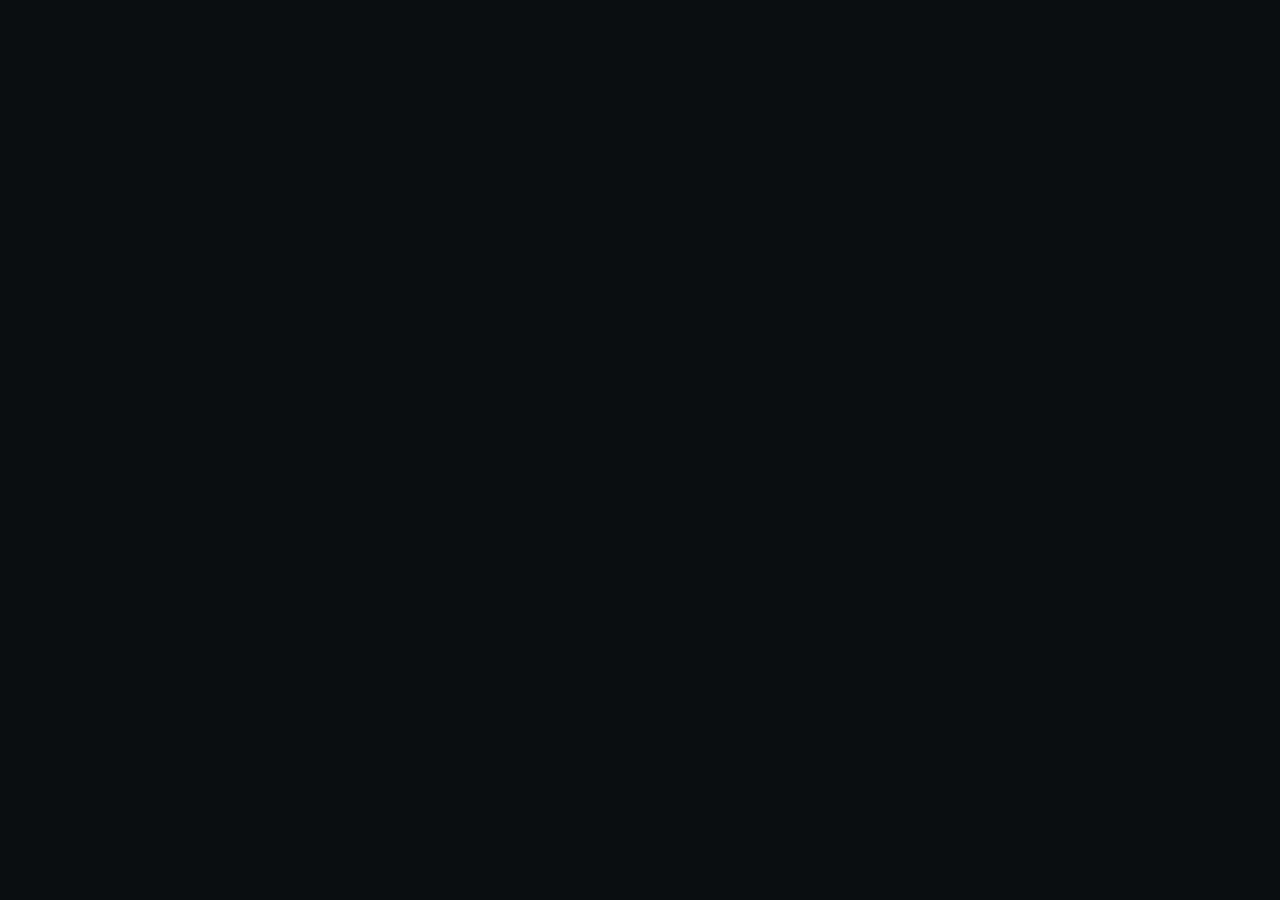
==== commit fca51f8b: "Add files via upload" ====
--- a/index.html
+++ b/index.html
@@ -1,1322 +1,25 @@
-<!DOCTYPE html>
+<!doctype html>
 <html lang="pt-BR">
 <head>
 <meta charset="utf-8">
-<meta name="viewport" content="width=device-width, initial-scale=1, viewport-fit=cover">
-<meta name="theme-color" content="#3A1A80">
-<title>Zelo</title>
-<link rel="icon" type="image/png" href="[data-uri]">
-<link rel="manifest" href="manifest.webmanifest">
-<meta name="mobile-web-app-capable" content="yes">
-<link rel="icon" type="image/png" sizes="192x192" href="[data-uri]">
-<link rel="apple-touch-icon" sizes="180x180" href="[data-uri]">
-<link rel="preconnect" href="https://fonts.googleapis.com">
-<link rel="preconnect" href="https://fonts.gstatic.com" crossorigin>
-<link href="https://fonts.googleapis.com/css2?family=Montserrat:wght@400;500;600;700&display=swap" rel="stylesheet">
-<script src="https://cdn.jsdelivr.net/npm/@supabase/supabase-js@2.45.4/dist/umd/supabase.min.js"></script>
-<style>
-/* ===== CORES DO KINVO (medidas nas prints) ===== */
-:root{--cyan:#0BCDE6;--cyan2:#08B8E1;--purple:#622DBB;--purple2:#9C4BD6;--lav:#B5A6F7;--orange:#FEA24F;
---bg:#FFFFFF;--bg2:#F3F4F6;--auth:#FAFCFB;--card:#FFFFFF;--text:#090909;--head:#4D5A60;--muted:#7B848A;--line:#E3E7EB;--nav:#F5F6FA;
---pos:#12A150;--neg:#D93A41;--radius:20px}
-:root[data-theme=dark]{--bg:#101218;--bg2:#171A22;--auth:#101218;--card:#1B1F2A;--text:#F2F3F7;--head:#D6DBE0;--muted:#98A0AB;--line:#2A2F3C;--nav:#151821;--lav:#3B2F73;--pos:#3DD68C;--neg:#FF7B80;color-scheme:dark}
-*{box-sizing:border-box;margin:0;-webkit-tap-highlight-color:transparent}
-html,body{height:100%}
-body{font-family:Montserrat,system-ui,-apple-system,"Segoe UI",Roboto,sans-serif;background:var(--bg);color:var(--text);font-size:16px;line-height:1.4}
-#app{max-width:480px;min-height:100%;margin:0 auto;position:relative}
-button{font:inherit;cursor:pointer;border:0;background:none;color:inherit}
-input,select{font:inherit;color:var(--text)}
-:focus-visible{outline:2px solid var(--cyan2);outline-offset:2px}
-svg.i{width:24px;height:24px;fill:none;stroke:currentColor;stroke-width:1.8;stroke-linecap:round;stroke-linejoin:round}
-.logo{width:64px;height:64px;display:block}
-.screen{padding:calc(36px + env(safe-area-inset-top)) 24px calc(24px + env(safe-area-inset-bottom));min-height:100dvh;display:flex;flex-direction:column;position:relative;overflow:hidden;background:var(--auth)}
-.screen::before{content:"";position:absolute;right:-70%;top:6%;width:140%;aspect-ratio:1;border-radius:50%;background:linear-gradient(135deg,transparent 30%,rgba(120,130,140,.1));pointer-events:none}
-.screen>*{position:relative}
-.screen form{display:flex;flex-direction:column}
-.grow{flex:1}
-.eyebrow{color:var(--cyan);font-size:19px;font-weight:500;margin-top:34px}
-.h1,.screen h1{font-size:31px;line-height:1.22;font-weight:700;color:var(--head);letter-spacing:-.5px;margin:12px 0 24px}
-.screen p.sub{color:var(--muted);margin:-12px 0 20px}
-.fld{display:flex;align-items:center;gap:12px;height:64px;padding:0 22px;border:1px solid var(--line);border-radius:999px;background:var(--card);margin:12px 0 0;font-weight:500;color:var(--head)}
-.fld:focus-within{border-color:var(--cyan)}
-.fld input{flex:1;min-width:0;border:0;background:none;text-align:right;font-size:17px;font-weight:400;outline:none}
-.eye{color:var(--head);display:grid;place-items:center}
-label{display:block;font-size:13px;font-weight:500;color:var(--muted);margin:16px 0 6px 8px}
-.in{width:100%;height:56px;padding:0 20px;border-radius:999px;border:1px solid var(--line);background:var(--card)}
-.acts{display:flex;gap:14px;margin-top:auto;padding-top:28px}
-.pb{flex:1;display:flex;align-items:center;gap:6px;height:64px;padding:0 8px;border:1px solid var(--line);border-radius:999px;background:var(--card);font-size:17px;font-weight:500;color:var(--head)}
-.pb .ci{width:46px;height:46px;border-radius:50%;display:grid;place-items:center;color:#fff;flex:none}
-.pb .ci svg{width:22px;height:22px;stroke-width:2.2}
-.pb .pl{flex:1;text-align:center}
-.pb:disabled{opacity:.6}
-.ci.cy{background:var(--cyan)}.ci.pu{background:var(--purple2)}.ci.gr{background:#B7BDC4}
-.btn{width:100%;padding:16px;border-radius:999px;background:var(--purple);color:#fff;font-weight:600;margin-top:18px}
-.btn:disabled{opacity:.6}
-.btn.ghost{background:var(--card);color:var(--text);border:1px solid var(--line)}
-.btn.outline{background:transparent;color:var(--purple);border:1.5px solid var(--purple)}
-.btn.del{background:transparent;color:var(--neg);border:1.5px solid var(--neg);margin-top:12px}
-.link{display:block;margin:20px auto 0;color:var(--head);font-weight:500}
-.msg{margin-top:14px;padding:12px 16px;border-radius:16px;font-size:14px;background:rgba(217,58,65,.12);color:var(--neg)}
-.msg.ok{background:rgba(18,161,80,.12);color:var(--pos)}
-.choice{display:flex;flex-direction:column;gap:12px;margin-bottom:6px}
-.choice button{display:flex;justify-content:space-between;align-items:center;text-align:left;padding:16px 22px;border:1px solid var(--line);border-radius:28px;background:var(--card)}
-.choice button::after{content:"";width:26px;height:26px;border-radius:50%;border:1.5px solid var(--line);flex:none}
-.choice button.on{background:var(--bg2)}
-.choice button.on::after{background:var(--cyan);border-color:var(--cyan);box-shadow:inset 0 0 0 5px var(--bg2)}
-.choice b{display:block;font-size:17px;font-weight:600}
-.choice span{font-size:13px;color:var(--muted)}
-.sep{margin:30px 0 4px;padding-top:22px;border-top:1px solid var(--line);font-weight:600;color:var(--head)}
-.top{padding:calc(14px + env(safe-area-inset-top)) 20px 0;background:var(--bg)}
-.top.gray{background:var(--bg2);padding-bottom:22px}
-.hrow{display:flex;justify-content:space-between;align-items:center}
-.hello{font-size:20px;font-weight:500;line-height:1.25}
-.hello.big{font-size:26px;font-weight:600}
-.ico{display:flex;gap:2px;margin-right:-8px}
-.ico button{width:44px;height:44px;display:grid;place-items:center}
-.ico svg{width:28px;height:28px}
-.tabs{display:flex;margin-top:12px;border-bottom:3px solid var(--line)}
-.tabs button{flex:1;padding:14px 4px;font-size:17px;color:var(--muted);margin-bottom:-3px;border-bottom:3px solid transparent;overflow:hidden;text-overflow:ellipsis;white-space:nowrap}
-.tabs button.on{color:var(--text);border-color:var(--purple)}
-.month{display:flex;align-items:center;justify-content:space-between;padding:10px 0 0}
-.month span{font-weight:600;font-size:17px}
-.month button{width:40px;height:40px;border-radius:50%;background:var(--bg2);font-size:22px}
-.prof{display:flex;align-items:center;gap:16px;margin:18px 0 18px}
-.av{width:64px;height:64px;border-radius:50%;background:#D9DCE1;display:grid;place-items:center;font-weight:600;color:var(--head);font-size:22px;flex:none}
-.pn{font-size:20px}
-.pv{font-size:17px;margin-top:2px}
-main{padding:18px 20px calc(120px + env(safe-area-inset-bottom))}
-.hero{background:var(--lav);border-radius:var(--radius);padding:20px;margin-bottom:14px}
-.hero .k{color:var(--text);opacity:.7}
-.hero h2{font-size:18px;font-weight:600;margin-bottom:6px}
-.bal{font-size:34px;font-weight:700;letter-spacing:-.8px;margin-top:2px}
-.bal.neg{color:var(--neg)}
-.card{background:var(--card);border-radius:var(--radius);padding:18px;margin-bottom:14px;border:1px solid var(--line)}
-.card h2{font-size:16px;font-weight:600;margin-bottom:14px}
-.two{display:flex;gap:12px;margin-bottom:14px}
-.two .card{flex:1;margin:0}
-.k{font-size:13px;color:var(--muted)}
-.v{font-size:19px;font-weight:700;margin-top:2px}
-.v.pos{color:var(--pos)} .v.neg{color:var(--neg)}
-.bar{height:8px;border-radius:99px;background:var(--line);overflow:hidden;margin:6px 0 14px}
-.bar i{display:block;height:100%;border-radius:99px;background:var(--pos)}
-.bar i.over{background:var(--neg)} .bar i.acc{background:var(--purple)}
-.row{display:flex;justify-content:space-between;font-size:14px;gap:8px}
-.row small{color:var(--muted)}
-.empty{text-align:center;padding:30px 10px;color:var(--muted)}
-.empty b{display:block;color:var(--text);font-size:16px;margin-bottom:4px}
-.rows{margin-top:8px}
-.rowl{display:flex;justify-content:space-between;align-items:center;width:100%;padding:24px 4px;border-bottom:1px solid var(--line);font-size:18px;text-align:left}
-nav{position:fixed;left:0;right:0;bottom:0;max-width:480px;margin:0 auto;display:flex;background:var(--nav);border-top:1px solid var(--line);padding:10px 4px calc(10px + env(safe-area-inset-bottom))}
-nav button{flex:1;display:flex;flex-direction:column;align-items:center;gap:4px;font-size:12px;color:var(--muted);padding:2px 0}
-nav button.on{color:var(--text);font-weight:500}
-nav svg.i{width:28px;height:28px}
-#toast{z-index:30;position:fixed;left:50%;bottom:calc(110px + env(safe-area-inset-bottom));transform:translateX(-50%);background:var(--text);color:var(--bg);padding:10px 16px;border-radius:14px;font-size:14px;opacity:0;pointer-events:none;transition:opacity .2s}
-#toast.show{opacity:1}
-.loading{padding:80px 20px;text-align:center;color:var(--muted)}
-.sheet-bg{position:fixed;inset:0;background:rgba(0,0,0,.5);z-index:20;display:flex;align-items:flex-end;justify-content:center}
-.sheet{background:var(--card);width:100%;max-width:480px;max-height:92%;overflow:auto;border-radius:28px 28px 0 0;padding:18px 20px calc(24px + env(safe-area-inset-bottom))}
-.sheet h2{font-size:19px;font-weight:600;color:var(--head);text-align:center;margin:6px 0 4px}
-.sheet .x{float:right;font-size:28px;line-height:1;color:var(--muted);padding:0 4px}
-.seg{display:flex;background:var(--bg2);border-radius:999px;padding:4px;margin:14px 0 4px}
-.seg button{flex:1;padding:12px;border-radius:999px;font-weight:600;color:var(--muted)}
-.seg button.on{background:var(--purple);color:#fff}
-.seg.kind button.on.des{background:var(--neg)} .seg.kind button.on.rec{background:var(--pos)}
-.in.big{height:64px;font-size:28px;font-weight:700;text-align:center}
-.day{font-size:13px;color:var(--muted);margin:16px 4px 8px}
-.item{display:flex;align-items:center;gap:12px;padding:12px;background:var(--card);border:1px solid var(--line);border-radius:18px;margin-bottom:8px;width:100%;text-align:left}
-.item .dot{width:42px;height:42px;border-radius:50%;display:grid;place-items:center;font-weight:600;color:#fff;flex:none}
-.item .t{flex:1;min-width:0}
-.item .t b{display:block;font-weight:600;white-space:nowrap;overflow:hidden;text-overflow:ellipsis}
-.item .a{font-weight:700;white-space:nowrap}
-.fld select{flex:1;min-width:0;border:0;background:none;text-align:right;font-size:17px;outline:none}
-.tabs.sub{margin:0 0 16px}
-.rw{position:relative;width:min(100%,330px);margin:4px auto 14px;aspect-ratio:1}
-.rsvg{width:100%;height:100%;display:block}
-.rc{position:absolute;inset:0;display:flex;flex-direction:column;align-items:center;justify-content:center;gap:6px;text-align:center;padding:0 24%}
-.rc small{font-size:10px;letter-spacing:.3px;color:var(--muted)}
-.rc small b{color:var(--cyan2)}
-.mpill{border:1px solid var(--line);border-radius:999px;padding:3px 10px;font-size:10px;font-weight:600;color:var(--head);background:var(--card);white-space:nowrap}
-.rbal{font-size:19px;font-weight:700;color:var(--head);white-space:nowrap}
-.rbal.neg{color:var(--neg)}
-.stats{display:flex;border-top:1px solid var(--line);border-bottom:1px solid var(--line);margin-bottom:12px}
-.stats div{flex:1;text-align:center;padding:12px 4px}
-.stats div+div{border-left:1px solid var(--line)}
-.stats small{display:block;font-size:10px;color:var(--muted);letter-spacing:.3px}
-.stats b{font-size:15px}
-.legend{margin-bottom:14px}
-.lg{display:flex;align-items:center;gap:10px;width:100%;padding:13px 4px;border-bottom:1px solid var(--line);text-align:left}
-.lg i{width:14px;height:14px;border-radius:50%;flex:none}
-.lg span{flex:1;font-weight:500}
-.lg small{color:var(--muted);width:40px;text-align:right}
-.lgi{padding:8px 4px 8px 28px;border-bottom:1px solid var(--line)}
-.lgi .row{padding:5px 0}
-.code{font-size:32px;font-weight:700;letter-spacing:3px;text-align:center;margin:14px 0 2px}
-.sh{display:flex;align-items:center;gap:8px;width:100%;padding:14px 12px;background:var(--bg2);border-radius:14px;margin-top:14px;font-weight:700;font-size:13px;letter-spacing:.3px;text-align:left}
-.sh .sn{flex:1}
-.sh small{color:var(--muted);font-weight:500}
-.sh b{min-width:92px;text-align:right}
-.sh svg{width:18px;height:18px;transform:rotate(90deg);transition:transform .2s}
-.sh.c svg{transform:none}
-.ln{display:flex;align-items:center;gap:8px;width:100%;padding:12px;border-bottom:1px solid var(--line);text-align:left}
-.ln span{flex:1}
-.ln small{color:var(--muted);font-size:12px}
-.ln b{min-width:92px;text-align:right;font-weight:500}
-.ln b.z{color:var(--muted);font-weight:400}
-.en{display:flex;justify-content:space-between;width:100%;padding:6px 12px 6px 28px;font-size:12px;color:var(--muted)}
-.tot{display:flex;align-items:center;gap:8px;padding:12px;margin-top:6px;border-radius:14px;background:var(--lav);font-weight:700;font-size:14px}
-.tot span{flex:1}
-.tot small{font-weight:500;opacity:.7}
-.hl{display:flex;align-items:center;gap:12px}
-.av{overflow:hidden}
-.av img{width:100%;height:100%;object-fit:cover}
-.av.sm{width:42px;height:42px;font-size:16px}
-.av.big{width:96px;height:96px;font-size:32px}
-.pf{display:flex;align-items:center;gap:18px;margin:14px 0 0}
-.pf .btn{text-align:center;cursor:pointer}
-.sh{padding:0;gap:0;align-items:stretch}
-.shb{flex:1;display:flex;align-items:center;gap:8px;padding:14px 4px 14px 12px;text-align:left;font-weight:700;font-size:13px;letter-spacing:.3px;min-width:0}
-.shb .sn{flex:1}
-.shb small{color:var(--muted);font-weight:500}
-.shb b{min-width:92px;text-align:right}
-.shb svg{width:18px;height:18px;transform:rotate(90deg);transition:transform .2s}
-.sh.c .shb svg{transform:none}
-.ed{width:40px;display:grid;place-items:center;color:var(--muted);flex:none}
-.sh .ed svg,.ed svg{width:18px;height:18px;transform:none}
-.lr{display:flex;align-items:center;border-bottom:1px solid var(--line)}
-.lr .ln{flex:1;border-bottom:0}
-.add{display:block;width:100%;text-align:left;padding:10px 12px;color:var(--purple);font-weight:600;font-size:13px}
-.tot .ed{width:32px}
-.cw{width:240px;height:240px;margin:0 auto;border-radius:50%;overflow:hidden;box-shadow:0 0 0 3px var(--cyan);background:#fff}
-.cw canvas{width:240px;height:240px;display:block;touch-action:none;cursor:grab}
-/* topo compacto */
-.top{padding:calc(8px + env(safe-area-inset-top)) 16px 0}
-.hl{gap:10px;min-width:0;flex:1}
-.hl .hello{font-size:15px;font-weight:600;line-height:1.2;white-space:nowrap;overflow:hidden;text-overflow:ellipsis}
-.hl .hello br{display:none}
-.hl .hello br+*{margin-left:0}
-.av.sm{width:34px;height:34px;font-size:14px}
-.ico{gap:0;margin-right:-6px}
-.ico button{width:36px;height:36px}
-.ico svg{width:22px;height:22px}
-.tabs{margin-top:6px;border-bottom-width:2px}
-.tabs button{padding:9px 4px;font-size:14px;margin-bottom:-2px;border-bottom-width:2px}
-.month{padding:6px 0 0}
-.month span{font-size:15px}
-.month button{width:30px;height:30px;font-size:18px}
-.tabs.sub{margin:6px 0 10px}
-main{padding-top:10px}
-.logo{border-radius:16px}
-.brand{display:flex;align-items:center;gap:14px}
-.brand .logo{width:56px;height:56px}
-.brand span{font-size:30px;font-weight:700;letter-spacing:-.5px;color:var(--head)}
-.pair{display:flex;align-items:center}
-.pair .av+.av{margin-left:-12px}
-.hl .av{box-shadow:0 0 0 2px var(--bg)}
-.dv .dh{display:flex;align-items:center}
-.dt{flex:1;display:flex;align-items:center;gap:10px;text-align:left;font-weight:600;min-width:0;padding:4px 0}
-.dt .dn{flex:1;white-space:nowrap;overflow:hidden;text-overflow:ellipsis}
-.dt .pr{color:var(--muted);font-weight:500}
-.dv .bar{margin:8px 0 6px}
-.dnote{background:var(--bg2);border-radius:12px;padding:10px 12px;margin:10px 0;font-size:13px;white-space:pre-wrap}
-.ln.pg{opacity:.55;text-decoration:line-through}
-.dv .acts{gap:10px}
-.in.ta{height:auto;border-radius:18px;padding:14px 18px}
-nav{padding-left:2px;padding-right:2px}
-nav button{font-size:10.5px;min-width:0;white-space:nowrap}
-nav svg.i{width:26px;height:26px}
-.mv{width:34px;display:grid;place-items:center;color:var(--muted);flex:none}
-.mv svg{width:20px;height:20px}
-.mv:disabled{opacity:.25}
-.dv{-webkit-user-select:none;user-select:none;-webkit-touch-callout:none}
-.dv.drag{position:relative;z-index:5;box-shadow:0 14px 30px rgba(0,0,0,.28);transition:none}
-@media (prefers-reduced-motion:reduce){*{transition:none!important}}
-</style>
+<meta name="viewport" content="width=device-width,initial-scale=1">
+<title>Escala da Equipe</title>
+<link rel="manifest" href="manifest.json">
+<link rel="stylesheet" href="app.css">
+<link rel="preconnect" href="https://fonts.googleapis.com"><link rel="preconnect" href="https://fonts.gstatic.com" crossorigin>
+<link href="https://fonts.googleapis.com/css2?family=Montserrat:wght@400;500;600;700;800&display=swap" rel="stylesheet">
+<meta name="theme-color" content="#0B0E11">
+<link rel="icon" href="icon-192.png">
+<link rel="apple-touch-icon" href="icon-192.png">
+<meta name="apple-mobile-web-app-capable" content="yes">
+<meta name="apple-mobile-web-app-title" content="Escala">
 </head>
 <body>
-<div id="app"><div class="loading">Carregando…</div></div>
-<div id="toast" role="status"></div>
-
-<script>
-// ===== CONEXÃO COM O SUPABASE =====
-const SUPABASE_URL = 'https://rqrbvuivipjestrnywdi.supabase.co';
-const SUPABASE_KEY = 'sb_publishable_u02jjsiUoA8Vz1FRJHQwog_J9iDBTM1';
-const sb = supabase.createClient(SUPABASE_URL, SUPABASE_KEY);
-
-const $ = s => document.querySelector(s);
-const esc = s => String(s ?? '').replace(/[&<>"']/g, c => ({'&':'&amp;','<':'&lt;','>':'&gt;','"':'&quot;',"'":'&#39;'}[c]));
-const brl = n => S.hide ? 'R$ ••••' : new Intl.NumberFormat('pt-BR', {style:'currency', currency:'BRL'}).format(n || 0);
-const ptErr = m => ({
-  'Invalid login credentials':'E-mail ou senha incorretos.',
-  'User already registered':'Este e-mail já tem conta. Toque em Entrar.',
-  'Password should be at least 6 characters':'A senha precisa ter pelo menos 6 caracteres.'
-}[m] || m);
-
-const ICONS = {
-  resumo:'<rect x="3" y="6" width="18" height="14" rx="3"/><path d="M16 13h2M6 6V5a2 2 0 012-2h9"/>',
-  lanc:'<path d="M8 6h13M8 12h13M8 18h13M3 6h.01M3 12h.01M3 18h.01"/>',
-  metas:'<circle cx="12" cy="12" r="9"/><circle cx="12" cy="12" r="5"/><circle cx="12" cy="12" r="1"/>',
-  rel:'<path d="M4 20V10M10 20V4M16 20v-8M22 20H2"/>',
-  user:'<circle cx="12" cy="8" r="4"/><path d="M4 21a8 8 0 0116 0"/>',
-  eye:'<path d="M2 12s3.6-7 10-7 10 7 10 7-3.6 7-10 7S2 12 2 12z"/><circle cx="12" cy="12" r="3"/>',
-  eyeoff:'<path d="M3 3l18 18M10.6 5.1A10 10 0 0112 5c6.4 0 10 7 10 7a17 17 0 01-3.2 4M6.5 6.6C3.7 8.4 2 12 2 12s3.6 7 10 7c1.7 0 3.2-.4 4.5-1.1"/>',
-  moon:'<path d="M21 12.8A9 9 0 1111.2 3a7 7 0 009.8 9.8z"/>',
-  help:'<circle cx="12" cy="12" r="9"/><path d="M9.5 9.5a2.5 2.5 0 015 .3c0 1.7-2.5 2-2.5 3.7M12 17h.01"/>',
-  plusc:'<circle cx="12" cy="12" r="9"/><path d="M12 8v8M8 12h8"/>',
-  arrow:'<path d="M5 12h14M13 6l6 6-6 6"/>',
-  check:'<path d="M5 12l5 5 9-10"/>',
-  x:'<path d="M6 6l12 12M18 6L6 18"/>',
-  chev:'<path d="M9 6l6 6-6 6"/>',
-  cash:'<rect x="3" y="6" width="18" height="12" rx="2"/><circle cx="12" cy="12" r="2.5"/><path d="M6 9v.01M18 15v.01"/>',
-  up:'<path d="M6 15l6-6 6 6"/>',
-  down:'<path d="M6 9l6 6 6-6"/>',
-  edit:'<path d="M4 20h4L19 9a2.8 2.8 0 00-4-4L4 16v4zM13.5 6.5l4 4"/>'
-};
-const icon = n => `<svg class="i" viewBox="0 0 24 24" aria-hidden="true">${ICONS[n]}</svg>`;
-const LOGO = '<img class="logo" src="[data-uri]" alt="Zelo">';
-const pill = (ci, ic, label, attrs) => `<button class="pb" ${attrs}><span class="ci ${ci}">${icon(ic)}</span><span class="pl">${label}</span></button>`;
-const b64 = buf => btoa(String.fromCharCode(...new Uint8Array(buf)));
-const unb64 = t => Uint8Array.from(atob(t), c => c.charCodeAt(0));
-const KEEP = 5 * 60 * 1000;   // depois de 5 minutos fora do app, pede a digital de novo
-const stillOpen = () => { try { const a = +sessionStorage.getItem('away'); return !!a && Date.now() - a < KEEP; } catch { return false; } };
-const bioInfo = () => { try { return JSON.parse(load('bio') || 'null'); } catch { return null; } };
-const store = (k, v) => { try { localStorage.setItem(k, v); } catch {} };
-const load = k => { try { return localStorage.getItem(k); } catch { return null; } };
-function setTheme(d){ S.dark = d; document.documentElement.dataset.theme = d ? 'dark' : 'light'; store('tema', d ? 'dark' : 'light'); }
-
-const first = d => new Date(d.getFullYear(), d.getMonth(), 1);
-const S = { session:null, me:null, partner:null, house:null, settings:null,
-            month:first(new Date()), tab:'resumo', view:'casal', tx:[], mode:'casal', authTab:'in', cats:[], subs:[], pms:[], sheet:null, _r:.5, unlocked:stillOpen(),
-            hide:load('hide') === '1', dark:load('tema') === 'dark', sub:'resumo', open:null, extra:{}, colls:{}, debts:[], items:[], pays:[], debtErr:'', dopen:{}, msub:'div' };
-setTheme(S.dark);
-const markAway = () => { if (S.unlocked) try { sessionStorage.setItem('away', String(Date.now())); } catch {} };
-addEventListener('pagehide', markAway);
-// Instalar o Zelo no celular direto pelo app
-let ADD = null;
-const isApp = () => (window.matchMedia && matchMedia('(display-mode: standalone)').matches) || navigator.standalone === true;
-addEventListener('beforeinstallprompt', e => { e.preventDefault(); ADD = e; if (S.house && S.tab === 'mais') renderShell(); });
-addEventListener('appinstalled', () => { ADD = null; toast('Zelo instalado!'); if (S.house) renderShell(); });
-async function installApp(){
-  if (ADD){
-    ADD.prompt(); const r = await ADD.userChoice; ADD = null;
-    if (r.outcome === 'accepted') toast('Instalando o Zelo...');
-    return renderShell();
-  }
-  alert(/iphone|ipad|ipod/i.test(navigator.userAgent)
-    ? 'No iPhone: toque no botão Compartilhar do Safari e depois em "Adicionar à Tela de Início".'
-    : 'Toque nos três pontinhos do Chrome e depois em "Instalar app" (ou "Adicionar à tela inicial"). Se estiver abrindo por dentro do WhatsApp, copie o link e abra no Chrome.');
-}
-document.addEventListener('visibilitychange', () => {
-  if (document.hidden) return markAway();
-  let a = 0; try { a = +sessionStorage.getItem('away') || 0; } catch {}
-  if (bioInfo() && S.unlocked && a && Date.now() - a > KEEP){ S.unlocked = false; route(); }
-});
-
-function toast(t){ const e=$('#toast'); e.textContent=t; e.classList.add('show'); setTimeout(()=>e.classList.remove('show'),2200); }
-function monthLabel(){ const t=new Intl.DateTimeFormat('pt-BR',{month:'long',year:'numeric'}).format(S.month); return t.charAt(0).toUpperCase()+t.slice(1); }
-function monthKey(){ const d=S.month; return `${d.getFullYear()}-${String(d.getMonth()+1).padStart(2,'0')}-01`; }
-function setMsg(t, ok){ const e=$('#msg'); if(e){ e.className='msg'+(ok?' ok':''); e.textContent=t; } }
-
-// ===== ENTRADA (login / criar conta) =====
-sb.auth.onAuthStateChange((ev, session) => {
-  const changed = (session?.user?.id) !== (S.session?.user?.id);
-  S.session = session;
-  if (ev === 'PASSWORD_RECOVERY') return setTimeout(renderRecovery, 0);
-  if (ev === 'INITIAL_SESSION' || changed) setTimeout(route, 0);
-});
-
-const params = new URLSearchParams(location.search);
-if (params.get('convite')) store('convite', params.get('convite'));
-
-async function route(){
-  if (!S.session) return load('convite') ? renderSignup(true) : renderAuth();
-  const bi = bioInfo();
-  if (bi && bi.uid === S.session.user.id && !S.unlocked) return renderLock(bi);
-  const { data, error } = await sb.from('members')
-    .select('id,display_name,role,household_id,households(id,name,mode)')
-    .eq('user_id', S.session.user.id).limit(1);
-  if (error) return renderFail(error.message);
-  if (!data.length){
-    const tk = load('convite'), u = S.session.user.user_metadata || {};
-    if (tk){
-      const { error:e2 } = await sb.rpc('accept_invite', { p_token:tk, p_display_name:u.nome || u.full_name || u.name || 'Parceiro(a)' });
-      if (!e2){ store('convite', ''); history.replaceState(null, '', location.pathname); await saveProfile(); return route(); }
-      renderOnboarding(); return setMsg(e2.message);
-    }
-    return renderOnboarding();
-  }
-  const m = data[0];
-  S.me = { id:m.id, name:m.display_name, role:m.role };
-  S.house = m.households;
-  const { data:all } = await sb.from('members').select('id,display_name').eq('household_id', S.house.id);
-  S.partner = (all || []).find(x => x.id !== S.me.id) || null;
-  const { data:ex } = await sb.from('members').select('id,age,sex,marital_status,email').eq('household_id', S.house.id);
-  S.extra = Object.fromEntries((ex || []).map(x => [x.id, x]));
-  const { data:ph } = await sb.from('members').select('id,photo').eq('household_id', S.house.id);
-  (ph || []).forEach(x => { S.extra[x.id] = { ...(S.extra[x.id] || {}), photo:x.photo }; });
-  const { data:iv } = await sb.from('invites').select('token,expires_at').eq('household_id', S.house.id).eq('status', 'pendente')
-    .gt('expires_at', new Date().toISOString()).order('created_at', { ascending:false }).limit(1);
-  S.invite = iv?.[0] || null;
-  await loadDebts();
-  const { data:st } = await sb.from('settings').select('*').eq('household_id', S.house.id).maybeSingle();
-  S.settings = st || { pct_essenciais:55, pct_boleto:30, pct_livre:10, pct_educacao:5 };
-  S.view = 'casal';
-  const [c, sc, pm] = await Promise.all([
-    sb.from('categories').select('id,name,kind,group_key,sort_order,hidden').order('sort_order'),
-    sb.from('subcategories').select('id,category_id,name,sort_order,hidden').order('sort_order'),
-    sb.from('payment_methods').select('id,name,applies_to,sort_order').order('sort_order')
-  ]);
-  S.cats = c.data || []; S.subs = sc.data || []; S.pms = pm.data || [];
-  await loadMonth();
-  renderShell();
-}
-
-function renderFail(t){
-  $('#app').innerHTML = `<div class="screen"><h1>Algo deu errado</h1><p class="sub">${esc(t)}</p>
-  <button class="btn" data-act="retry">Tentar de novo</button><button class="btn ghost" data-act="logout">Sair</button></div>`;
-}
-
-function renderAuth(){
-  $('#app').innerHTML = `<div class="screen"><div class="brand">${LOGO}<span>Zelo</span></div>
-    <div class="eyebrow">Entre no Zelo ou crie uma conta</div>
-    <h1 class="h1">Informe seu e-mail de cadastro e senha.</h1>
-    <form data-form="auth" class="grow">
-      <label class="fld"><span>E-mail:</span><input id="email" type="email" autocomplete="email" required></label>
-      <label class="fld"><span>Senha:</span><input id="pw" type="password" autocomplete="current-password" minlength="6" required>
-        <button type="button" class="eye" data-act="pw" aria-label="Mostrar senha">${icon('eyeoff')}</button></label>
-      <div id="msg"></div>
-      <div class="acts">${pill('pu', 'user', 'Criar conta', 'type="button" data-act="signup"')}${pill('cy', 'arrow', 'Entrar', 'type="submit"')}</div>
-    </form>
-    <button class="link" data-act="forgot">Esqueceu a senha?</button></div>`;
-}
-
-function renderSignup(inv){
-  const sel = (id, label, list) => `<label class="fld"><span>${label}</span><select id="${id}" required><option value="">Escolher</option>${list.map(x => `<option>${x}</option>`).join('')}</select></label>`;
-  $('#app').innerHTML = `<div class="screen">${LOGO}
-    <div class="eyebrow">${inv ? 'Você foi convidado(a) para entrar na casa' : 'Crie sua conta'}</div>
-    <h1 class="h1">Conte um pouco sobre você.</h1>
-    <form data-form="signup" class="grow">
-      <label class="fld"><span>Nome:</span><input id="nome" required maxlength="40" autocomplete="name"></label>
-      <label class="fld"><span>Idade:</span><input id="idade" type="number" min="14" max="120" inputmode="numeric" required></label>
-      ${sel('sexo', 'Sexo:', ['Masculino', 'Feminino'])}
-      ${sel('civil', 'Estado civil:', ['Solteiro(a)', 'Casado(a)', 'União estável', 'Divorciado(a)', 'Viúvo(a)'])}
-      <label class="fld"><span>E-mail:</span><input id="email" type="email" autocomplete="email" required></label>
-      <label class="fld"><span>Senha:</span><input id="pw" type="password" autocomplete="new-password" minlength="6" required></label>
-      <div id="msg"></div>
-      <div class="acts">${inv ? '' : pill('gr', 'x', 'Voltar', 'type="button" data-act="login"')}${pill('cy', 'check', 'Criar conta', 'type="submit"')}</div>
-    </form>
-    ${inv ? '<button class="link" data-act="login">Já tenho conta</button>' : ''}</div>`;
-}
-function renderLock(bi){
-  $('#app').innerHTML = `<div class="screen">${LOGO}<h1 class="h1" style="margin-top:28px">Olá, ${esc(bi.name)}.</h1>
-    <p class="sub" style="margin:-12px 0 0">Que bom te ver novamente. Confirme com sua digital ou rosto.</p><div id="msg"></div>
-    <div class="acts">${pill('gr', 'user', 'Trocar usuário', 'type="button" data-act="logout"')}${pill('cy', 'arrow', 'Entrar', 'type="button" data-act="unlock"')}</div></div>`;
-}
-async function unlock(){
-  const bi = bioInfo(); if (!bi) return route();
-  try {
-    await navigator.credentials.get({ publicKey:{ challenge:crypto.getRandomValues(new Uint8Array(32)), allowCredentials:[{ type:'public-key', id:unb64(bi.id) }], userVerification:'required', timeout:60000 } });
-    S.unlocked = true; route();
-  } catch { setMsg('Não consegui confirmar sua digital ou rosto. Tente de novo.'); }
-}
-async function bioOn(){
-  try {
-    if (!window.PublicKeyCredential || !(await PublicKeyCredential.isUserVerifyingPlatformAuthenticatorAvailable()))
-      return alert('Este aparelho ou navegador não oferece digital ou reconhecimento facial para o app.');
-    const cred = await navigator.credentials.create({ publicKey:{ challenge:crypto.getRandomValues(new Uint8Array(32)), rp:{ name:'Zelo' },
-      user:{ id:new TextEncoder().encode(S.session.user.id), name:S.session.user.email, displayName:S.me.name },
-      pubKeyCredParams:[{ type:'public-key', alg:-7 }, { type:'public-key', alg:-257 }],
-      authenticatorSelection:{ authenticatorAttachment:'platform', userVerification:'required' }, timeout:60000 } });
-    store('bio', JSON.stringify({ uid:S.session.user.id, id:b64(cred.rawId), name:S.me.name }));
-    S.unlocked = true; renderShell(); toast('Digital ou rosto ativado.');
-  } catch { toast('Não foi possível ativar agora.'); }
-}
-async function doSignup(){
-  const g = i => $('#' + i).value.trim();
-  const { data, error } = await sb.auth.signUp({ email:g('email'), password:$('#pw').value,
-    options:{ data:{ nome:g('nome'), idade:g('idade'), sexo:g('sexo'), estado_civil:g('civil') } } });
-  if (error) return setMsg(ptErr(error.message));
-  if (!data.session) setMsg('Conta criada! Confirme pelo e-mail que enviamos e depois entre.', true);
-}
-async function saveProfile(){
-  const u = S.session.user, m = u.user_metadata || {};
-  await sb.from('members').update({ age:+m.idade || null, sex:m.sexo || null, marital_status:m.estado_civil || null, email:u.email }).eq('user_id', u.id);
-}
-function openProfile(){
-  const e = S.extra[S.me.id] || {}; S.sheet = { profile:true }; S.photo = undefined;
-  const sel = (id, label, list, cur) => `<label for="${id}">${label}</label><select class="in" id="${id}"><option value="">Escolher</option>${list.map(x => `<option${x === cur ? ' selected' : ''}>${x}</option>`).join('')}</select>`;
-  let el = $('#sheet'); if (!el){ el = document.createElement('div'); el.id = 'sheet'; document.body.appendChild(el); }
-  el.innerHTML = `<div class="sheet-bg" data-act="sclose"><div class="sheet" role="dialog" aria-modal="true">
-    <button class="x" data-act="sclose" aria-label="Fechar">×</button><h2>Meus dados</h2>
-    <form data-form="profile">
-      <div class="pf">${avatar(S.me.id, S.me.name, 'big').replace('class="av ', 'id="pprev" class="av ')}<div>
-        <label class="btn ghost" for="pfile" style="margin:0">Trocar foto</label><input id="pfile" type="file" accept="image/*" hidden>
-        <button type="button" class="link" data-act="rmphoto" style="margin:8px 0 0">Remover foto</button></div></div>
-      <label for="pnome">Nome</label><input class="in" id="pnome" value="${esc(S.me.name)}" required maxlength="40">
-      <label for="pidade">Idade</label><input class="in" id="pidade" type="number" min="14" max="120" value="${esc(e.age || '')}">
-      ${sel('psexo', 'Sexo', ['Masculino', 'Feminino'], e.sex)}
-      ${sel('pcivil', 'Estado civil', ['Solteiro(a)', 'Casado(a)', 'União estável', 'Divorciado(a)', 'Viúvo(a)'], e.marital_status)}
-      <label for="pemail">E-mail</label><input class="in" id="pemail" value="${esc(S.session.user.email)}" disabled>
-      <div class="acts">${pill('gr', 'x', 'Cancelar', 'type="button" data-act="sclose" data-v="close"')}${pill('cy', 'check', 'Salvar', 'type="submit"')}</div>
-    </form><div id="msg"></div></div></div>`;
-}
-async function saveProfileForm(){
-  const upd = { display_name:$('#pnome').value.trim(), age:+$('#pidade').value || null,
-    sex:$('#psexo').value || null, marital_status:$('#pcivil').value || null };
-  if (S.photo !== undefined) upd.photo = S.photo || null;
-  const { error } = await sb.from('members').update(upd).eq('id', S.me.id);
-  if (error) return setMsg(error.message.includes('column') ? 'Rode no Supabase os arquivos etapa1b e etapa1e (.sql).' : error.message);
-  closeSheet(); await route(); toast('Dados salvos.');
-}
-async function delAccount(){
-  if (!confirm('Apagar sua conta? Se você for a única pessoa da casa, todos os dados da casa também serão apagados. Isso não pode ser desfeito.')) return;
-  if (prompt('Para confirmar, digite APAGAR') !== 'APAGAR') return toast('Cancelado.');
-  const { error } = await sb.rpc('delete_my_account');
-  if (error) return toast(error.message);
-  try { await sb.auth.signOut(); } catch {}
-  S.session = null; renderAuth(); toast('Conta apagada.');
-}
-
-function renderRecovery(){
-  $('#app').innerHTML = `<div class="screen"><svg class="logo" viewBox="0 0 64 64" aria-hidden="true"><g fill="none" stroke-linecap="round" stroke-width="6"><path d="M32 4A28 28 0 1 1 4 32" stroke="#0BCDE6"/><path d="M32 13A19 19 0 1 1 13 32" stroke="#8650DA"/><path d="M32 22A10 10 0 1 1 22 32" stroke="#FEA24F"/></g></svg><h1>Nova senha</h1><p class="sub">Escolha uma senha nova para a sua conta.</p>
-  <form data-form="recovery"><label for="pw">Nova senha</label><input class="in" id="pw" type="password" minlength="6" required>
-  <button class="btn" type="submit">Salvar senha</button></form><div id="msg"></div></div>`;
-}
-
-// ===== BOAS-VINDAS: criar casa ou entrar por convite =====
-function renderOnboarding(){
-  const tk = load('convite') || '';
-  $('#app').innerHTML = `<div class="screen">${LOGO}
-    <h1 class="h1" style="margin-top:28px">Como você quer usar o app?</h1>
-    <form data-form="house">
-      <div class="choice">
-        <button type="button" data-act="mode" data-v="casal" class="${S.mode === 'casal' ? 'on' : ''}"><div><b>Casal</b><span>Dois perfis, um orçamento</span></div></button>
-        <button type="button" data-act="mode" data-v="individual" class="${S.mode === 'individual' ? 'on' : ''}"><div><b>Individual</b><span>Só eu</span></div></button>
-      </div>
-      <label class="fld"><span>Seu nome:</span><input id="dn" required maxlength="40" value="${esc((S.session.user.user_metadata?.nome || S.session.user.user_metadata?.full_name || ''))}"></label>
-      <label class="fld"><span>Casa:</span><input id="hn" value="Nossa casa" maxlength="40"></label>
-      <div class="acts">${pill('cy', 'check', 'Começar', 'type="submit"')}</div>
-    </form>
-    <div class="sep">Recebeu um convite?</div>
-    <form data-form="invite">
-      <label class="fld"><span>Código:</span><input id="tk" inputmode="numeric" placeholder="1234 5678" value="${esc(tk)}"></label>
-      <label class="fld"><span>Seu nome:</span><input id="dn2" maxlength="40" required value="${esc((S.session.user.user_metadata?.nome || S.session.user.user_metadata?.full_name || ''))}"></label>
-      <div class="acts">${pill('pu', 'arrow', 'Entrar na casa', 'type="submit"')}</div>
-    </form>
-    <button class="link" data-act="logout">Sair da conta</button><div id="msg"></div></div>`;
-}
-
-// ===== DADOS DO MÊS =====
-async function loadMonth(){
-  const { data, error } = await sb.from('transactions')
-    .select('id,amount,date,member_id,split_mode,payment_method_id,notes,installment_number,installments_total,subcategory_id,subcategories(name,categories(name,kind,group_key))')
-    .eq('ref_month', monthKey())
-    .order('date', { ascending:false }).order('created_at', { ascending:false });
-  S.tx = error ? [] : data;
-  if (error) toast('Não consegui carregar os lançamentos.');
-}
-
-// Despesa dos "dois" (sem pessoa) conta metade para cada um nas visões individuais.
-function ratioMe(){
-  let me = 0, all = 0;
-  for (const t of S.tx){
-    if (t.subcategories?.categories?.kind !== 'receita') continue;
-    all += +t.amount; if (t.member_id === S.me.id) me += +t.amount;
-  }
-  return all > 0 ? me / all : .5;
-}
-function share(t){
-  const v = +t.amount;
-  if (S.view === 'casal') return v;
-  const mine = S.view === 'eu', id = mine ? S.me.id : S.partner?.id;
-  if (t.member_id === id) return v;
-  if (t.member_id !== null) return 0;
-  const r = t.split_mode === 'proporcional' ? S._r : .5;
-  return v * (mine ? r : 1 - r);
-}
-function totals(){
-  S._r = ratioMe();
-  const r = { renda:0, desp:0, g:{ essencial:0, boleto_pessoal:0, livre:0, educacao:0 } };
-  for (const t of S.tx){
-    const c = t.subcategories?.categories; if (!c) continue;
-    const v = share(t);
-    if (c.kind === 'receita') r.renda += v; else { r.desp += v; r.g[c.group_key] += v; }
-  }
-  r.saldo = r.renda - r.desp;
-  return r;
-}
-
-// ===== TELA PRINCIPAL =====
-const TABS = [['resumo','Resumo','resumo'],['lanc','Lançamentos','lanc'],['metas','Metas','metas'],['div','Dívidas','cash'],['rel','Relatórios','rel'],['mais','Conta','user']];
-
-function headAvatars(){
-  const casal = S.house.mode === 'casal' && S.partner;
-  if (!casal || S.view === 'eu') return avatar(S.me.id, S.me.name, 'sm');
-  if (S.view === 'par') return avatar(S.partner.id, S.partner.display_name, 'sm');
-  return `<div class="pair">${avatar(S.me.id, S.me.name, 'sm')}${avatar(S.partner.id, S.partner.display_name, 'sm')}</div>`;
-}
-function headTitle(){
-  const casal = S.house.mode === 'casal' && S.partner;
-  if (casal && S.view === 'par') return esc(S.partner.display_name);
-  if (casal && S.view === 'casal') return esc(S.me.name) + ' e ' + esc(S.partner.display_name);
-  return 'Olá, ' + esc(S.me.name);
-}
-function renderShell(){ const y = window.scrollY; drawShell(); window.scrollTo(0, y); }
-function drawShell(){
-  const t = totals(), casal = S.house.mode === 'casal' && S.partner;
-  const modo = S.house.mode === 'casal' ? 'Casal' : 'Individual';
-  const head = S.tab === 'mais'
-    ? `<header class="top gray"><div class="hello big">Conta</div>
-        <div class="prof">${avatar(S.me.id, S.me.name)}<div><div class="pn">${esc(S.me.name)}</div><div class="k">${esc([S.session.user.email, S.extra[S.me.id]?.age ? S.extra[S.me.id].age + ' anos' : '', S.extra[S.me.id]?.marital_status].filter(Boolean).join(' · '))}</div></div></div>
-        <div class="k">Casa</div><div class="pv">${esc(S.house.name)} · ${modo}${S.partner ? ' (' + esc(S.me.name) + ' e ' + esc(S.partner.display_name) + ')' : ''}</div></header>`
-    : `<header class="top"><div class="hrow"><div class="hl">${headAvatars()}<div class="hello">${headTitle()}</div></div>
-        <div class="ico">
-          <button data-act="hide" aria-label="Ocultar valores">${icon(S.hide ? 'eyeoff' : 'eye')}</button>
-          <button data-act="theme" aria-label="Tema escuro">${icon('moon')}</button>
-          <button data-act="help" aria-label="Ajuda">${icon('help')}</button>
-          <button data-act="fab" aria-label="Novo lançamento">${icon('plusc')}</button>
-        </div></div>
-        ${casal && S.tab !== 'div' ? `<div class="tabs">${[['eu', 'Eu'], ['par', esc(S.partner.display_name)], ['casal', 'Casal']].map(([k, n]) => `<button data-act="view" data-v="${k}" class="${S.view === k ? 'on' : ''}">${n}</button>`).join('')}</div>` : ''}
-        ${S.tab === 'div' ? '' : `<div class="month"><button data-act="prev" aria-label="Mês anterior">‹</button><span>${monthLabel()}</span><button data-act="next" aria-label="Próximo mês">›</button></div>`}</header>`;
-  $('#app').innerHTML = `${head}<main>${tabHtml(t)}</main>
-    <nav>${TABS.map(([k, n, i]) => `<button data-act="tab" data-v="${k}" class="${S.tab === k ? 'on' : ''}">${icon(i)}${n}</button>`).join('')}</nav>`;
-}
-
-function tabHtml(t){
-  if (S.tab === 'resumo') return resumoHtml(t);
-  if (S.tab === 'mais') return maisHtml();
-  if (S.tab === 'lanc') return lancHtml();
-  if (S.tab === 'div') return dividasHtml();
-  const soon = {
-                 metas:['Metas','Acompanhe Metinha, Meta, Metona e as outras.','etapa 5'],
-                 rel:['Relatórios','Gráficos por categoria, mês e trimestre.','etapa 4'] }[S.tab];
-  return `<div class="card empty"><b>${soon[0]}</b>${soon[1]}<br>Chega na ${soon[2]}.</div>`;
-}
-
-function regraHtml(t){
-  const s = S.settings;
-  const rows = [['Essenciais','essencial',s.pct_essenciais],['Boleto Pessoal (metas)','boleto_pessoal',s.pct_boleto],
-                ['Gastos livres','livre',s.pct_livre],['Educação','educacao',s.pct_educacao]];
-  return `<div class="card"><h2>Regra ${rows.map(r => +r[2]).join(' / ')}</h2>
-    ${rows.map(([n, k, p]) => {
-      const alvo = t.renda * p / 100, gasto = t.g[k];
-      const pct = alvo > 0 ? Math.min(100, gasto / alvo * 100) : 0;
-      const cls = k === 'boleto_pessoal' ? 'acc' : (gasto > alvo && alvo > 0 ? 'over' : '');
-      return `<div class="row"><span>${n}</span><small>${brl(gasto)} de ${brl(alvo)}</small></div>
-              <div class="bar"><i class="${cls}" style="width:${pct}%"></i></div>`;
-    }).join('')}</div>
-  ${S.tx.length ? '' : `<div class="card empty"><b>Nenhum lançamento neste mês</b>Toque no ⊕ no topo para adicionar o primeiro.</div>`}`;
-}
-
-function resumoHtml(t){
-  const tabs = `<div class="tabs sub">${[['resumo', 'Resumo'], ['analise', 'Análise'], ['extrato', 'Extrato']].map(([k, n]) => `<button data-act="sub" data-v="${k}" class="${S.sub === k ? 'on' : ''}">${n}</button>`).join('')}</div>`;
-  if (S.sub === 'extrato') return tabs + extratoHtml();
-  if (S.sub === 'analise') return tabs + analiseHtml();
-  return tabs + ringsHtml(t) + regraHtml(t);
-}
-
-function analiseHtml(){
-  const m = {};
-  for (const x of S.tx){ const c = x.subcategories?.categories; if (c?.kind === 'despesa') m[c.name] = (m[c.name] || 0) + share(x); }
-  const l = Object.entries(m).filter(e => e[1] > 0).sort((a, b) => b[1] - a[1]), max = l[0]?.[1] || 1;
-  return l.length ? `<div class="card"><h2>Para onde foi o dinheiro</h2>${l.map(([n, v]) => `<div class="row"><span>${esc(n)}</span><small>${brl(v)}</small></div><div class="bar"><i class="acc" style="width:${v / max * 100}%"></i></div>`).join('')}</div>`
-    : `<div class="card empty"><b>Nenhuma despesa neste mês</b>Toque no ⊕ no topo para lançar.</div>`;
-}
-
-// Cada anel = um grupo de gastos (ou a renda de uma pessoa), em % da renda do mês.
-const nameOf = m => m ? (m.display_name || m.name) : '';
-function ringData(){
-  const nm = id => S.pms.find(p => p.id === id)?.name, rec = t => t.subcategories?.categories?.kind === 'receita';
-  const subIn = l => t => !rec(t) && l.includes(t.subcategories?.name), cat = n => t => !rec(t) && t.subcategories?.categories?.name === n;
-  const pes = [S.me, S.partner].filter(Boolean), sexo = m => S.extra[m.id]?.sex;
-  const homem = pes.find(m => sexo(m) === 'Masculino') || S.me;
-  const mulher = pes.find(m => sexo(m) === 'Feminino' && m !== homem) || (homem === S.me ? S.partner : S.me);
-  const pr = (m, c) => ({ n:nameOf(m), c, raw:true, f:t => rec(t) && t.member_id === m.id });
-  const defs = [].concat(
-    S.partner ? [pr(homem, '#2F6BFF'), pr(mulher, '#F472B6')] : [pr(S.me, sexo(S.me) === 'Feminino' ? '#F472B6' : '#2F6BFF')],
-    [{ n:'Investimentos', c:'#22C55E', f:subIn(['METONA', 'METAZONA', 'META']) },
-     { n:'Reserva de emergência', c:'#15803D', f:subIn(['METINHA']) },
-     { n:'Cartão de crédito', c:'#EF4444', f:t => !rec(t) && nm(t.payment_method_id) === 'Cartão de Crédito' },
-     { n:'Mercado', c:'#8B5CF6', f:subIn(['Supermercado', 'Feira']) },
-     { n:'Luz, água e internet', c:'#0BCDE6', f:subIn(['Conta de energia', 'Conta de água', 'Celular + TV + internet']) },
-     { n:'Transporte', c:'#FB923C', f:cat('Transporte') }, { n:'Saúde', c:'#FACC15', f:cat('Saúde') }, { n:'Dívidas', c:'#94A3B8', f:cat('Dívidas') }]);
-  return defs.map(d => {
-    const items = {}; let total = 0;
-    for (const t of S.tx){ if (!d.f(t)) continue; const v = d.raw ? +t.amount : share(t); if (!v) continue; total += v; const k = t.subcategories?.name; items[k] = (items[k] || 0) + v; }
-    return { ...d, total, items };
-  }).filter(d => d.total > 0);
-}
-
-function ringsHtml(t){
-  const rg = ringData(), W = 8, G = 4, poup = t.g.boleto_pessoal, pg = t.renda > 0 ? Math.round(t.desp / t.renda * 100) : 0;
-  rg.forEach(r => r.pct = t.renda > 0 ? Math.min(1, r.total / t.renda) : 0);
-  const track = rad => `<circle cx="160" cy="160" r="${rad}" fill="none" stroke="var(--line)" stroke-width="${W}"/>`;
-  const arcs = rg.length ? rg.slice(0, 8).map((r, i) => {
-    const rad = 150 - i * (W + G), C = 2 * Math.PI * rad;
-    return track(rad) + (r.pct > 0 ? `<circle cx="160" cy="160" r="${rad}" fill="none" stroke="${r.c}" stroke-width="${W}" stroke-linecap="round" stroke-dasharray="${C * r.pct} ${C}" transform="rotate(-90 160 160)"/>` : '');
-  }).join('') : [150, 138, 126].map(track).join('');
-  return `<div class="rw"><svg class="rsvg" viewBox="0 0 320 320" aria-hidden="true">${arcs}</svg>
-    <div class="rc"><span class="mpill">${monthLabel().toUpperCase()}</span><div class="rbal ${t.saldo < 0 ? 'neg' : ''}">${brl(t.saldo)}</div>
-      <small>GASTO <b>${pg}%</b> DA RENDA</small><span class="mpill">POUPADO ${brl(poup)}</span></div></div>
-  <div class="stats">
-    <div><small>RECEITAS</small><b style="color:var(--cyan2)">${brl(t.renda)}</b></div>
-    <div><small>DESPESAS</small><b style="color:var(--purple)">${brl(t.desp)}</b></div>
-    <div><small>POUPADO</small><b style="color:#F97316">${t.renda > 0 ? (poup / t.renda * 100).toFixed(1).replace('.', ',') : '0'}%</b></div></div>
-  <div class="legend">${rg.map(r => `<button class="lg" data-act="ring" data-v="${esc(r.n)}"><i style="background:${r.c}"></i><span>${esc(r.n)}</span><b>${brl(r.total)}</b><small>${Math.round(r.pct * 100)}%</small></button>${S.open === r.n ? `<div class="lgi">${Object.entries(r.items).sort((a, b) => b[1] - a[1]).map(([k, v]) => `<div class="row"><span>${esc(k)}</span><small>${brl(v)}</small></div>`).join('')}</div>` : ''}`).join('')}</div>`;
-}
-
-function inviteHtml(tk, exp){
-  const link = location.origin + location.pathname + '?convite=' + tk;
-  const ate = new Date(exp).toLocaleString('pt-BR', { dateStyle:'short', timeStyle:'short' });
-  return `<div class="code">${tk.replace(/(\d{4})(\d{4})/, '$1 $2')}</div><div class="k" style="text-align:center">Vale até ${ate} (24 horas)</div>
-    <button class="btn" data-act="share" data-v="${tk}">Enviar convite</button>
-    <button class="btn ghost" data-act="copycode" data-v="${tk}">Copiar código</button>
-    <label for="lk">Link do convite</label><input class="in" id="lk" readonly value="${esc(link)}">
-    <button class="btn ghost" data-act="copy">Copiar link</button>`;
-}
-function shareInvite(tk){
-  const link = location.origin + location.pathname + '?convite=' + tk;
-  const text = 'Entre na nossa casa no Zelo. Código: ' + tk.replace(/(\d{4})(\d{4})/, '$1 $2') + ' (vale 24 horas).';
-  if (navigator.share) navigator.share({ title:'Zelo', text, url:link }).catch(() => {});
-  else if (navigator.clipboard) navigator.clipboard.writeText(text + ' ' + link).then(() => toast('Convite copiado!'));
-}
-const b64u = t => { const s = (t + '='.repeat((4 - t.length % 4) % 4)).replace(/-/g, '+').replace(/_/g, '/'); return Uint8Array.from(atob(s), c => c.charCodeAt(0)); };
-async function pushOn(){
-  try {
-    if (!('serviceWorker' in navigator) || !('PushManager' in window) || !('Notification' in window))
-      return alert('Este navegador não recebe avisos. Abra o Zelo pelo Chrome e instale o app.');
-    if (await Notification.requestPermission() !== 'granted') return alert('Para receber os avisos, permita as notificações do Zelo.');
-    const { data:cfg } = await sb.from('app_config').select('value').eq('key', 'vapid_public').maybeSingle();
-    if (!cfg) return alert('Os avisos ainda não foram preparados no Supabase (etapa 1G).');
-    const reg = await navigator.serviceWorker.ready;
-    let sub = await reg.pushManager.getSubscription();
-    if (!sub) sub = await reg.pushManager.subscribe({ userVisibleOnly:true, applicationServerKey:b64u(cfg.value) });
-    const j = sub.toJSON();
-    const { error } = await sb.from('push_subscriptions').upsert({ household_id:S.house.id, user_id:S.session.user.id, endpoint:j.endpoint, p256dh:j.keys.p256dh, auth:j.keys.auth }, { onConflict:'endpoint' });
-    if (error) return alert(error.message);
-    store('push', '1'); renderShell(); toast('Avisos ativados neste celular.');
-  } catch (e) { alert('Não foi possível ativar agora: ' + e.message); }
-}
-async function pushOff(){
-  try {
-    const reg = await navigator.serviceWorker.ready, sub = await reg.pushManager.getSubscription();
-    if (sub){ await sb.from('push_subscriptions').delete().eq('endpoint', sub.endpoint); await sub.unsubscribe(); }
-  } catch {}
-  store('push', ''); renderShell(); toast('Avisos desativados neste celular.');
-}
-// ===== DÍVIDAS A PAGAR (ficam fora do mês até o pagamento) =====
-async function loadDebts(){
-  const [a, b, c] = await Promise.all([
-    sb.from('debts').select('id,name,note,priority,archived').order('priority'),
-    sb.from('debt_items').select('id,debt_id,description,amount,sort_order,paid_out,paid_tx').order('sort_order'),
-    sb.from('transactions').select('id,debt_id,amount,date').not('debt_id', 'is', null)]);
-  S.debtErr = a.error ? a.error.message : '';
-  S.debts = a.data || []; S.items = b.data || []; S.pays = c.data || [];
-}
-const dbErr = e => /debt|schema cache|does not exist/i.test(e.message) ? 'Rode no Supabase o arquivo etapa1h_supabase.sql.' : e.message;
-const fmtIn = n => Number(n).toLocaleString('pt-BR', { minimumFractionDigits:2, maximumFractionDigits:2 });
-function debtCalc(d){
-  const its = S.items.filter(i => i.debt_id === d.id);
-  const total = its.reduce((a, i) => a + +i.amount, 0);
-  const fora = its.filter(i => i.paid_out && !i.paid_tx).reduce((a, i) => a + +i.amount, 0);
-  const pago = S.pays.filter(p => p.debt_id === d.id).reduce((a, p) => a + +p.amount, 0);
-  const falta = Math.max(0, total - fora - pago), feito = Math.max(0, total - falta);
-  return { its, total, falta, feito, pct:total > 0 ? Math.min(100, feito / total * 100) : 0 };
-}
-function dividasHtml(){
-  if (S.debtErr) return `<div class="card empty"><b>Dívidas ainda não ativadas</b>Rode no Supabase o arquivo etapa1h_supabase.sql e atualize o app.</div>`;
-  const ds = S.debts.slice().sort((a, b) => (a.priority || 0) - (b.priority || 0)), cs = ds.map(debtCalc);
-  const falta = cs.reduce((a, c) => a + c.falta, 0), feito = cs.reduce((a, c) => a + c.feito, 0);
-  let h = `<div class="hero"><div class="k">Total a pagar</div><div class="bal">${brl(falta)}</div><div class="k" style="margin-top:4px">Já pago: ${brl(feito)} · ${ds.length} ${ds.length === 1 ? 'dívida' : 'dívidas'}</div></div>
-    <button class="btn ghost" data-act="newdebt" style="margin:0 0 12px">+ Nova dívida</button>${ds.length > 1 ? '<p class="k" style="text-align:center;margin:0 0 12px">Segure uma dívida e arraste para mudar a ordem.</p>' : ''}`;
-  if (!ds.length) h += `<div class="card empty"><b>Nenhuma dívida anotada</b>Toque em "Nova dívida" para anotar o pedreiro, um empréstimo, o que quiser.<br>Nada daqui entra no orçamento do mês até você pagar.</div>`;
-  ds.forEach((d, i) => {
-    const c = cs[i], open = S.dopen[d.id];
-    h += `<div class="card dv" data-id="${d.id}"><div class="dh"><button class="dt" data-act="dtoggle" data-v="${d.id}"><span class="pr">${i + 1}º</span><span class="dn">${esc(d.name)}</span><b>${c.total > 0 && c.falta === 0 ? 'Quitada ✓' : brl(c.falta)}</b></button><button class="ed" data-act="editdebt" data-v="${d.id}" aria-label="Editar dívida">${icon('edit')}</button></div>
-      <div class="bar"><i class="acc" style="width:${c.pct}%"></i></div><div class="k">Pago ${brl(c.feito)} de ${brl(c.total)} (${Math.round(c.pct)}%)</div>`;
-    if (open){
-      if (d.note) h += `<p class="dnote">${esc(d.note)}</p>`;
-      h += c.its.map(it => { const pg = it.paid_tx || it.paid_out;
-        return `<button class="ln${pg ? ' pg' : ''}" data-act="edititem" data-v="${it.id}"><span>${pg ? '✓ ' : ''}${esc(it.description)}</span><b>${brl(it.amount)}</b></button>`; }).join('');
-      h += `<div class="acts" style="padding-top:12px"><button class="btn ghost" style="margin:0" data-act="additem" data-v="${d.id}">+ Adicionar valor</button><button class="btn" style="margin:0" data-act="paydebt" data-v="${d.id}">Registrar pagamento</button></div>`;
-    }
-    h += `</div>`;
-  });
-  return h;
-}
-
-// formulário genérico (campos + botões extras)
-function openForm(o){
-  S.sheet = { form:o };
-  const fld = f => `<label for="f_${f.id}">${esc(f.label)}</label>` + (f.area
-    ? `<textarea class="in ta" id="f_${f.id}" maxlength="400" rows="3">${esc(f.value || '')}</textarea>`
-    : `<input class="in" id="f_${f.id}" ${f.money ? 'inputmode="decimal" data-money' : ''} ${f.num ? 'type="number" inputmode="numeric" min="1"' : ''} value="${esc(f.value ?? '')}" ${f.req ? 'required' : ''} maxlength="80" placeholder="${esc(f.ph || '')}">`);
-  sheetEl().innerHTML = `<div class="sheet-bg" data-act="sclose"><div class="sheet" role="dialog" aria-modal="true">
-    <button class="x" data-act="sclose" aria-label="Fechar">×</button><h2>${esc(o.title)}</h2>
-    <form data-form="gform">${o.fields.map(fld).join('')}
-      <div class="acts">${pill('gr', 'x', 'Cancelar', 'type="button" data-act="sclose" data-v="close"')}${pill('cy', 'check', 'Salvar', 'type="submit"')}</div>
-      ${(o.extra || []).map((x, i) => `<button type="button" class="btn ${x.cls || 'ghost'}" data-act="fx" data-v="${i}">${esc(x.label)}</button>`).join('')}
-    </form><div id="msg"></div></div></div>`;
-}
-async function submitForm(){
-  const v = {}; for (const f of S.sheet.form.fields) v[f.id] = document.getElementById('f_' + f.id).value.trim();
-  await S.sheet.form.save(v);
-}
-const fin = msg => { closeSheet(); renderShell(); toast(msg); };
-const ITEM_COLS = 'id,debt_id,description,amount,sort_order,paid_out,paid_tx';
-
-async function saveOrder(ids){
-  const changed = [];
-  ids.forEach((id, k) => { const d = S.debts.find(x => x.id === id); if (d && d.priority !== k + 1){ d.priority = k + 1; changed.push(d); } });
-  if (!changed.length) return;
-  const res = await Promise.all(changed.map(d => sb.from('debts').update({ priority:d.priority }).eq('id', d.id)));
-  if (res.some(r => r.error)){ toast('Não consegui salvar a ordem.'); await loadDebts(); renderShell(); }
-}
-function newDebt(){
-  openForm({ title:'Nova dívida', fields:[
-    { id:'name', label:'Nome', req:true, ph:'Ex.: Pedreiro' },
-    { id:'val', label:'Valor total (opcional)', money:true, ph:'0,00' },
-    { id:'note', label:'Anotação (opcional)', area:true }],
-    save: async v => {
-      const pr = Math.max(0, ...S.debts.map(d => d.priority || 0)) + 1;
-      const { data, error } = await sb.from('debts').insert({ household_id:S.house.id, name:v.name, note:v.note || null, priority:pr }).select('id,name,note,priority,archived').single();
-      if (error) return setMsg(dbErr(error));
-      S.debts.push(data);
-      const amt = parseMoney(v.val);
-      if (amt > 0){ const { data:it } = await sb.from('debt_items').insert({ household_id:S.house.id, debt_id:data.id, description:'Valor total', amount:amt, sort_order:1 }).select(ITEM_COLS).single(); if (it) S.items.push(it); }
-      S.dopen[data.id] = true; fin('Dívida criada.');
-    } });
-}
-function editDebt(id){
-  const d = S.debts.find(x => x.id === id); if (!d) return;
-  openForm({ title:'Editar dívida', fields:[
-    { id:'name', label:'Nome', req:true, value:d.name },
-    { id:'pr', label:'Ordem de pagamento (1 = primeiro)', num:true, value:d.priority },
-    { id:'note', label:'Anotação', area:true, value:d.note || '' }],
-    save: async v => {
-      const upd = { name:v.name, priority:+v.pr || 1, note:v.note || null };
-      const { error } = await sb.from('debts').update(upd).eq('id', id); if (error) return setMsg(dbErr(error));
-      Object.assign(d, upd); fin('Salvo.');
-    },
-    extra:[{ label:'Apagar esta dívida', cls:'del', run: async () => {
-      if (!confirm('Apagar a dívida "' + d.name + '"? Os pagamentos já lançados continuam nos meses.')) return;
-      const { error } = await sb.from('debts').delete().eq('id', id); if (error) return setMsg(dbErr(error));
-      S.debts = S.debts.filter(x => x.id !== id); S.items = S.items.filter(x => x.debt_id !== id); S.pays = S.pays.filter(x => x.debt_id !== id); fin('Dívida apagada.');
-    } }] });
-}
-function addItem(debtId){
-  openForm({ title:'Adicionar valor', fields:[
-    { id:'desc', label:'Descrição', req:true, ph:'Ex.: Mensalidade' },
-    { id:'val', label:'Valor (R$)', money:true, req:true, ph:'0,00' },
-    { id:'qtd', label:'Quantas vezes (parcelas iguais)', num:true, value:1 }],
-    save: async v => {
-      const amt = parseMoney(v.val); if (!(amt > 0)) return setMsg('Digite um valor maior que zero.');
-      const n = Math.max(1, Math.min(36, +v.qtd || 1)), base = Math.max(0, ...S.items.filter(i => i.debt_id === debtId).map(i => i.sort_order || 0));
-      const rows = Array.from({ length:n }, (_, i) => ({ household_id:S.house.id, debt_id:debtId, description:n > 1 ? `${v.desc} ${i + 1}/${n}` : v.desc, amount:amt, sort_order:base + i + 1 }));
-      const { data, error } = await sb.from('debt_items').insert(rows).select(ITEM_COLS); if (error) return setMsg(dbErr(error));
-      S.items.push(...data); S.dopen[debtId] = true; fin('Valor adicionado.');
-    } });
-}
-function editItem(id){
-  const it = S.items.find(x => x.id === id); if (!it) return;
-  const pg = it.paid_tx || it.paid_out, extra = [];
-  if (!pg) extra.push({ label:'Pagar este valor', cls:'', run:() => { closeSheet(); payDebt(it.debt_id, it); } },
-                       { label:'Marcar como pago (sem lançar no mês)', run: async () => { const { error } = await sb.from('debt_items').update({ paid_out:true }).eq('id', id); if (error) return setMsg(dbErr(error)); it.paid_out = true; fin('Marcado como pago.'); } });
-  if (it.paid_out && !it.paid_tx) extra.push({ label:'Reabrir (ainda falta pagar)', run: async () => { const { error } = await sb.from('debt_items').update({ paid_out:false }).eq('id', id); if (error) return setMsg(dbErr(error)); it.paid_out = false; fin('Reaberto.'); } });
-  extra.push({ label:'Apagar este valor', cls:'del', run: async () => {
-    if (!confirm('Apagar este valor da dívida?')) return;
-    const { error } = await sb.from('debt_items').delete().eq('id', id); if (error) return setMsg(dbErr(error));
-    S.items = S.items.filter(x => x.id !== id); fin('Apagado.'); } });
-  openForm({ title:'Editar valor', fields:[{ id:'desc', label:'Descrição', req:true, value:it.description }, { id:'val', label:'Valor (R$)', money:true, req:true, value:fmtIn(it.amount) }],
-    save: async v => {
-      const amt = parseMoney(v.val); if (!(amt >= 0)) return setMsg('Digite um valor válido.');
-      const { error } = await sb.from('debt_items').update({ description:v.desc, amount:amt }).eq('id', id); if (error) return setMsg(dbErr(error));
-      it.description = v.desc; it.amount = amt; fin('Salvo.');
-    }, extra });
-}
-// Pagar: abre o lançamento já preenchido, na categoria Dívidas, ligado à dívida.
-async function payDebt(debtId, item){
-  const d = S.debts.find(x => x.id === debtId); if (!d) return;
-  const cat = S.cats.find(c => c.name === 'Dívidas') || S.cats.find(c => c.kind === 'despesa' && c.group_key === 'essencial');
-  if (!cat) return alert('Não achei a categoria Dívidas.');
-  let sub = S.subs.find(x => x.category_id === cat.id && x.name === d.name);
-  if (!sub){
-    const ord = Math.max(0, ...S.subs.filter(x => x.category_id === cat.id).map(x => x.sort_order || 0)) + 1;
-    const { data, error } = await sb.from('subcategories').insert({ household_id:S.house.id, category_id:cat.id, name:d.name, sort_order:ord }).select('id,category_id,name,sort_order,hidden').single();
-    if (error) return alert(error.message);
-    S.subs.push(data); sub = data;
-  }
-  openSheet(null);
-  Object.assign(S.sheet, { kind:'despesa', cat:cat.id, sub:sub.id, debt:debtId, item:item ? item.id : null, amt:item ? fmtIn(item.amount) : '', nt:'Dívida: ' + d.name });
-  renderSheet();
-}
-
-async function setMode(m){
-  if (m === 'individual'){
-    if (S.partner) return alert('Para ficar individual, a outra pessoa precisa sair da casa antes.');
-    if (!confirm('Voltar para o modo individual? Convites pendentes serão cancelados.')) return;
-  }
-  const { error } = await sb.rpc('set_household_mode', { p_household:S.house.id, p_mode:m });
-  if (error) return alert(error.message.includes('set_household_mode') ? 'Rode primeiro o arquivo etapa1c_supabase.sql no Supabase.' : error.message);
-  S.house.mode = m; S.view = 'casal'; renderShell();
-  toast(m === 'casal' ? 'Modo casal ativado. Gere o link do convite.' : 'Agora você está no modo individual.');
-}
-
-function maisHtml(){
-  const casal = S.house.mode === 'casal';
-  const row = (act, label) => `<button class="rowl" data-act="${act}">${label}${icon('chev')}</button>`;
-  const topo = !casal
-    ? `<div class="hero"><h2>Usar em casal</h2><p class="k">Passe para o modo casal e convide seu parceiro(a) para dividir o orçamento com você.</p>
-        <button class="btn outline" data-act="tocasal">Passar para casal e convidar</button></div>`
-    : (!S.partner ? `<div class="hero"><h2>Convide seu parceiro(a)</h2>
-        <p class="k">Gere um código de 8 números e um link, válidos por 24 horas. Ela só preenche nome, idade, sexo, estado civil, e-mail e senha.</p>
-        <button class="btn outline" data-act="invite">Gerar código e link</button><div id="invite-out">${S.invite ? inviteHtml(S.invite.token, S.invite.expires_at) : ''}</div></div>` : '');
-  return `${topo}<div class="rows">${row('profile', 'Meus dados')}${casal ? row('toindiv', 'Voltar para individual') : ''}${row('bio', bioInfo() ? 'Desativar digital ou rosto' : 'Entrar com digital ou rosto')}${row('push', load('push') ? 'Desativar avisos de lançamentos' : 'Receber avisos de lançamentos')}${row('theme', S.dark ? 'Tema claro' : 'Tema escuro')}${row('hide', S.hide ? 'Mostrar valores' : 'Ocultar valores')}${isApp() ? '<div class="rowl" style="color:var(--muted);font-size:15px">Zelo já está instalado neste celular ✓</div>' : row('install', 'Instalar o Zelo neste celular')}${row('logout', 'Sair da conta')}<button class="rowl" data-act="delacc" style="color:var(--neg)">Apagar minha conta${icon('chev')}</button></div>`;
-}
-
-// ===== LANÇAMENTOS: lista, novo, editar, apagar =====
-const ymd = d => `${d.getFullYear()}-${String(d.getMonth()+1).padStart(2,'0')}-${String(d.getDate()).padStart(2,'0')}`;
-function addMonths(s, i){
-  const [y, m, d] = s.split('-').map(Number), t = new Date(y, m - 1 + i, 1);
-  t.setDate(Math.min(d, new Date(t.getFullYear(), t.getMonth() + 1, 0).getDate()));
-  return ymd(t);
-}
-function parseMoney(s){
-  s = String(s).trim().replace(/[^\d,.-]/g, '');
-  if (s.includes(',')) s = s.replace(/\./g, '').replace(',', '.');
-  else if (/^\d{1,3}(\.\d{3})+$/.test(s)) s = s.replace(/\./g, '');
-  return Math.round(parseFloat(s) * 100) / 100;
-}
-function fmtDay(s){
-  const [y, m, d] = s.split('-').map(Number);
-  return new Intl.DateTimeFormat('pt-BR', { weekday:'short', day:'2-digit', month:'short' }).format(new Date(y, m - 1, d));
-}
-
-function extratoHtml(){
-  const list = S.tx.filter(t => S.view === 'casal' || share(t) > 0);
-  if (!list.length) return `<div class="card empty"><b>Nenhum lançamento neste mês</b>Toque no + para adicionar.</div>`;
-  let h = '', day = '';
-  for (const t of list){
-    if (t.date !== day){ day = t.date; h += `<div class="day">${fmtDay(day)}</div>`; }
-    const c = t.subcategories?.categories, rec = c?.kind === 'receita', cor = rec ? 'var(--pos)' : 'var(--neg)';
-    const who = t.member_id === S.me.id ? S.me.name : (t.member_id === S.partner?.id ? S.partner.display_name : 'Os dois');
-    const parc = t.installments_total > 1 ? ` (${t.installment_number}/${t.installments_total})` : '';
-    h += `<button class="item" data-act="edit" data-v="${t.id}">
-      <div class="dot" style="background:${cor}">${esc((t.subcategories?.name || '?').charAt(0).toUpperCase())}</div>
-      <div class="t"><b>${esc(t.subcategories?.name)}${parc}</b><span class="k">${esc(c?.name)} · ${esc(who)}</span></div>
-      <div class="a" style="color:${cor}">${rec ? '+' : '−'}${brl(t.amount)}</div></button>`;
-  }
-  return h;
-}
-
-const avatar = (id, name, cls) => { const p = S.extra[id]?.photo; return `<div class="av ${cls || ''}">${p ? `<img src="${p}" alt="">` : esc((name || '?').charAt(0).toUpperCase())}</div>`; };
-let CR = null;
-function handlePhoto(f){
-  if (!f) return;
-  const img = new Image(), url = URL.createObjectURL(f);
-  img.onload = () => { CR = { img, z:1, x:0, y:0 }; URL.revokeObjectURL(url); openCrop(); };
-  img.onerror = () => toast('Não consegui abrir essa foto.');
-  img.src = url;
-}
-// Desenha a foto no quadro (n = tamanho de saída); x e y são o arrasto, z é o zoom.
-function paintCrop(c, n){
-  const { img, z } = CR, k = n / 240, base = Math.max(240 / img.width, 240 / img.height) * z, w = img.width * base, h = img.height * base;
-  CR.x = Math.max(-(w - 240) / 2, Math.min((w - 240) / 2, CR.x));
-  CR.y = Math.max(-(h - 240) / 2, Math.min((h - 240) / 2, CR.y));
-  const g = c.getContext('2d'); g.fillStyle = '#fff'; g.fillRect(0, 0, n, n);
-  g.drawImage(img, (120 + CR.x - w / 2) * k, (120 + CR.y - h / 2) * k, w * k, h * k);
-}
-function openCrop(){
-  const el = document.createElement('div'); el.id = 'crop';
-  el.innerHTML = `<div class="sheet-bg" style="z-index:25;align-items:center"><div class="sheet" style="border-radius:28px;max-width:360px;margin:0 16px;text-align:center">
-    <h2>Ajustar foto</h2><p class="k" style="margin:4px 0 14px">Arraste para posicionar e use o controle para aproximar.</p>
-    <div class="cw"><canvas id="cv" width="480" height="480"></canvas></div>
-    <input id="zoom" type="range" min="1" max="3" step="0.01" value="1" style="width:100%;margin:18px 0 0" aria-label="Zoom">
-    <div class="acts">${pill('gr', 'x', 'Cancelar', 'type="button" data-act="cropx"')}${pill('cy', 'check', 'Usar foto', 'type="button" data-act="cropok"')}</div></div></div>`;
-  document.body.appendChild(el);
-  const cv = $('#cv'); let d = null; paintCrop(cv, 480);
-  cv.onpointerdown = e => { d = { x:e.clientX, y:e.clientY, cx:CR.x, cy:CR.y }; cv.setPointerCapture(e.pointerId); };
-  cv.onpointermove = e => { if (!d) return; CR.x = d.cx + e.clientX - d.x; CR.y = d.cy + e.clientY - d.y; paintCrop(cv, 480); };
-  cv.onpointerup = cv.onpointercancel = () => { d = null; };
-  $('#zoom').oninput = e => { CR.z = +e.target.value; paintCrop(cv, 480); };
-}
-function cropDone(ok){
-  if (ok && CR){
-    const c = document.createElement('canvas'); c.width = c.height = 256; paintCrop(c, 256);
-    S.photo = c.toDataURL('image/jpeg', .85);
-    $('#pprev').innerHTML = `<img src="${S.photo}" alt="Foto">`;
-  }
-  CR = null; $('#crop')?.remove();
-}
-
-const DESC = { METINHAZINHA:'Um jantar, um sapato, uma blusinha - 3 meses', METINHA:'Reserva de Emergência - 6 meses', META:'Viagem Internacional - 1 ano', METONA:'Casa Própria - 10 anos', METAZONA:'Aposentadoria - 30 anos' };
-const subLabel = n => DESC[n] ? `${n} ( ${DESC[n]} )` : n;
-const pc = (v, b) => (b > 0 ? (v / b * 100).toFixed(2).replace('.', ',') : '0,00') + '%';
-
-// Lançamentos do mês no mesmo desenho da coluna A da planilha (com lápis para personalizar).
-function lancHtml(){
-  const st = S.settings, t = totals(), sum = {}, ent = {};
-  for (const x of S.tx){ const v = share(x); if (!v) continue; sum[x.subcategory_id] = (sum[x.subcategory_id] || 0) + v; (ent[x.subcategory_id] = ent[x.subcategory_id] || []).push(x); }
-  const cats = S.cats.filter(c => !c.hidden), grp = {}, cs = {};
-  for (const c of cats){ cs[c.id] = S.subs.filter(u => u.category_id === c.id && !u.hidden).reduce((a, u) => a + (sum[u.id] || 0), 0); grp[c.group_key] = (grp[c.group_key] || 0) + cs[c.id]; }
-  const TL = { receita_fixa:'Total Receitas Fixas', receita_variavel:'Total Receitas Variáveis', boleto_pessoal:`TOTAL BOLETO PESSOAL (${+st.pct_boleto}%)`,
-    essencial:`Total Despesas Essenciais (${+st.pct_essenciais}%)`, educacao:`Total Despesas Educação (${+st.pct_educacao}%)`, livre:`Total Gastos livres (${+st.pct_livre}%)` };
-  const tot = (label, v, ed) => `<div class="tot"><span>${label}</span><small>${pc(v, t.renda)}</small><b>${brl(v)}</b>${ed ? `<button class="ed" data-act="pcts" aria-label="Editar porcentagens">${icon('edit')}</button>` : ''}</div>`;
-  let h = `<button class="btn ghost" data-act="collall" style="margin:0 0 4px">${Object.keys(S.colls).length ? 'Expandir tudo' : 'Recolher tudo'}</button>`;
-  cats.forEach((c, i) => {
-    const shut = S.colls[c.id];
-    h += `<div class="sh ${shut ? 'c' : ''}"><button class="shb" data-act="cat" data-v="${c.id}"><span class="sn">${esc(c.name.toUpperCase())}</span><small>${pc(cs[c.id], t.renda)}</small><b>${brl(cs[c.id])}</b>${icon('chev')}</button><button class="ed" data-act="editcat" data-v="${c.id}" aria-label="Editar categoria">${icon('edit')}</button></div>`;
-    if (!shut){
-      h += S.subs.filter(u => u.category_id === c.id && !u.hidden).map(u => {
-        const v = sum[u.id] || 0;
-        return `<div class="lr"><button class="ln" data-act="line" data-v="${u.id}"><span>${esc(subLabel(u.name))}</span><small>${pc(v, t.renda)}</small><b class="${v ? '' : 'z'}">${v ? brl(v) : '—'}</b></button><button class="ed" data-act="editsub" data-v="${u.id}" aria-label="Editar linha">${icon('edit')}</button></div>`
-          + (ent[u.id] || []).map(x => `<button class="en" data-act="edit" data-v="${x.id}"><span>${x.date.slice(8)}/${x.date.slice(5, 7)}${x.notes ? ' · ' + esc(x.notes) : ''}</span><span>${brl(share(x))}</span></button>`).join('');
-      }).join('');
-      h += `<button class="add" data-act="addsub" data-v="${c.id}">+ Adicionar linha</button>`;
-    }
-    const nx = cats[i + 1];
-    if (!nx || nx.group_key !== c.group_key){
-      h += tot(TL[c.group_key], grp[c.group_key], c.kind === 'despesa');
-      if (c.group_key === 'receita_variavel') h += tot('Renda Total', t.renda);
-    }
-  });
-  return h + tot('Total Despesas', t.desp) + tot('Saldo Disponível no mês', t.saldo);
-}
-
-// ----- personalizar: renomear, apagar, adicionar linhas e mudar porcentagens -----
-function sheetEl(){ let el = $('#sheet'); if (!el){ el = document.createElement('div'); el.id = 'sheet'; document.body.appendChild(el); } return el; }
-function openEdit(o){
-  S.sheet = { edit:o };
-  sheetEl().innerHTML = `<div class="sheet-bg" data-act="sclose"><div class="sheet" role="dialog" aria-modal="true">
-    <button class="x" data-act="sclose" aria-label="Fechar">×</button><h2>${esc(o.title)}</h2>
-    <form data-form="edit"><label for="en">${esc(o.label)}</label><input class="in" id="en" value="${esc(o.value)}" required maxlength="60">
-      <div class="acts">${pill('gr', 'x', 'Cancelar', 'type="button" data-act="sclose" data-v="close"')}${pill('cy', 'check', 'Salvar', 'type="submit"')}</div>
-      ${o.del ? '<button type="button" class="btn del" data-act="edel">Apagar linha</button>' : ''}</form><div id="msg"></div></div></div>`;
-}
-const doneEdit = () => { closeSheet(); renderShell(); toast('Salvo.'); };
-function editSub(id){
-  const u = S.subs.find(x => x.id === id); if (!u) return;
-  openEdit({ title:'Editar linha', label:'Nome', value:u.name,
-    save: async v => { const { error } = await sb.from('subcategories').update({ name:v }).eq('id', id); if (error) return setMsg(error.message); u.name = v; doneEdit(); },
-    del: async () => {
-      const { count } = await sb.from('transactions').select('id', { count:'exact', head:true }).eq('subcategory_id', id);
-      if (count) return setMsg('Esta linha tem lançamentos e não pode ser apagada. Você pode só renomear.');
-      if (!confirm('Apagar esta linha?')) return;
-      const { error } = await sb.from('subcategories').delete().eq('id', id); if (error) return setMsg(error.message);
-      S.subs = S.subs.filter(x => x.id !== id); doneEdit();
-    } });
-}
-function editCat(id){
-  const c = S.cats.find(x => x.id === id); if (!c) return;
-  openEdit({ title:'Editar categoria', label:'Nome', value:c.name,
-    save: async v => { const { error } = await sb.from('categories').update({ name:v }).eq('id', id); if (error) return setMsg(error.message); c.name = v; doneEdit(); } });
-}
-function addSub(catId){
-  openEdit({ title:'Nova linha', label:'Nome da linha', value:'', save: async v => {
-    const ord = Math.max(0, ...S.subs.filter(x => x.category_id === catId).map(x => x.sort_order || 0)) + 1;
-    const { data, error } = await sb.from('subcategories').insert({ household_id:S.house.id, category_id:catId, name:v, sort_order:ord }).select('id,category_id,name,sort_order,hidden').single();
-    if (error) return setMsg(error.message); S.subs.push(data); doneEdit();
-  } });
-}
-function openPcts(){
-  const st = S.settings; S.sheet = { pcts:true };
-  const f = (id, n, v) => `<label class="fld"><span>${n}</span><input id="${id}" inputmode="decimal" data-money value="${String(+v).replace('.', ',')}"></label>`;
-  sheetEl().innerHTML = `<div class="sheet-bg" data-act="sclose"><div class="sheet" role="dialog" aria-modal="true">
-    <button class="x" data-act="sclose" aria-label="Fechar">×</button><h2>Porcentagens do orçamento</h2>
-    <p class="k" style="text-align:center">As quatro precisam somar 100%.</p>
-    <form data-form="pcts">${f('p1', 'Essenciais (%)', st.pct_essenciais)}${f('p2', 'Boleto Pessoal (%)', st.pct_boleto)}${f('p3', 'Gastos livres (%)', st.pct_livre)}${f('p4', 'Educação (%)', st.pct_educacao)}
-      <div class="acts">${pill('gr', 'x', 'Cancelar', 'type="button" data-act="sclose" data-v="close"')}${pill('cy', 'check', 'Salvar', 'type="submit"')}</div></form><div id="msg"></div></div></div>`;
-}
-async function savePcts(){
-  const v = ['p1', 'p2', 'p3', 'p4'].map(i => parseMoney($('#' + i).value));
-  if (v.some(x => !(x >= 0))) return setMsg('Digite só números.');
-  const soma = Math.round(v.reduce((a, b) => a + b, 0) * 100) / 100;
-  if (soma !== 100) return setMsg('Agora somam ' + String(soma).replace('.', ',') + '%. Ajuste para fechar 100%.');
-  const upd = { pct_essenciais:v[0], pct_boleto:v[1], pct_livre:v[2], pct_educacao:v[3] };
-  const { error } = await sb.from('settings').update(upd).eq('household_id', S.house.id);
-  if (error) return setMsg(error.message);
-  Object.assign(S.settings, upd); closeSheet(); renderShell(); toast('Porcentagens salvas.');
-}
-
-function openLine(id){
-  openSheet(null);
-  const sub = S.subs.find(x => x.id === id), cat = S.cats.find(c => c.id === sub?.category_id);
-  if (!cat) return;
-  Object.assign(S.sheet, { kind:cat.kind, cat:cat.id, sub:id }); renderSheet();
-}
-
-const opts = (list, sel) => list.map(([v, n]) => `<option value="${esc(v)}"${v === sel ? ' selected' : ''}>${esc(n)}</option>`).join('');
-const catOpts = (kind, sel) => opts(S.cats.filter(c => c.kind === kind && !c.hidden).map(c => [c.id, c.name]), sel);
-const subOpts = (cat, sel) => opts(S.subs.filter(x => x.category_id === cat && !x.hidden).map(x => [x.id, x.name]), sel);
-function pmOpts(kind, catId, sel){
-  const tag = kind === 'receita' ? 'receita' : (S.cats.find(c => c.id === catId)?.group_key === 'boleto_pessoal' ? 'meta' : 'despesa');
-  return opts([['', 'Não informar']].concat(S.pms.filter(p => p.applies_to.includes(tag)).map(p => [p.id, p.name])), sel || '');
-}
-function firstOf(kind){
-  const cat = S.cats.find(c => c.kind === kind && !c.hidden)?.id;
-  return { cat, sub: S.subs.find(x => x.category_id === cat && !x.hidden)?.id };
-}
-
-function openSheet(id){
-  const t = id && S.tx.find(x => x.id === id);
-  if (t){
-    const sub = S.subs.find(x => x.id === t.subcategory_id);
-    S.sheet = { id:t.id, kind:t.subcategories?.categories?.kind || 'despesa', amt:Number(t.amount).toLocaleString('pt-BR', { minimumFractionDigits:2, maximumFractionDigits:2 }),
-      cat:sub?.category_id, sub:t.subcategory_id, who:t.member_id === S.me.id ? 'me' : (t.member_id === S.partner?.id ? 'par' : 'both'),
-      split:t.split_mode === 'proporcional' ? 'proporcional' : '50_50', pm:t.payment_method_id || '', dt:t.date, nt:t.notes || '', inst:1 };
-  } else {
-    const now = new Date(), cur = now.getFullYear() === S.month.getFullYear() && now.getMonth() === S.month.getMonth();
-    S.sheet = { id:null, kind:'despesa', amt:'', ...firstOf('despesa'), who:'me', split:'50_50', pm:'', dt:cur ? ymd(now) : monthKey(), nt:'', inst:1 };
-  }
-  renderSheet();
-}
-function closeSheet(){ S.sheet = null; $('#sheet')?.remove(); }
-
-function renderSheet(){
-  const f = S.sheet; let el = $('#sheet');
-  if (!el){ el = document.createElement('div'); el.id = 'sheet'; document.body.appendChild(el); }
-  const casal = S.house.mode === 'casal' && S.partner;
-  const who = [['me', 'Eu']].concat(casal ? [['par', S.partner.display_name], ['both', 'Os dois']] : []);
-  el.innerHTML = `<div class="sheet-bg" data-act="sclose"><div class="sheet" role="dialog" aria-modal="true">
-    <button class="x" data-act="sclose" aria-label="Fechar">×</button>
-    <h2>${f.debt ? 'Pagamento: ' + esc(S.debts.find(d => d.id === f.debt)?.name || '') : (f.id ? 'Editar lançamento' : 'Novo lançamento')}</h2>
-    <div class="seg kind">
-      <button type="button" data-act="skind" data-v="despesa" class="${f.kind === 'despesa' ? 'on des' : ''}">Despesa</button>
-      <button type="button" data-act="skind" data-v="receita" class="${f.kind === 'receita' ? 'on rec' : ''}">Receita</button>
-    </div>
-    <form data-form="tx">
-      <label for="amt">Valor (R$)</label><input class="in big" id="amt" inputmode="decimal" data-money placeholder="0,00" value="${esc(f.amt)}" required>
-      <label for="cat">Categoria</label><select class="in" id="cat">${catOpts(f.kind, f.cat)}</select>
-      <label for="sub">Item</label><select class="in" id="sub">${subOpts(f.cat, f.sub)}</select>
-      <label for="who">Quem</label><select class="in" id="who">${opts(who, f.who)}</select>
-      <div id="splitbox"${f.who === 'both' ? '' : ' hidden'}><label for="split">Divisão entre os dois</label>
-        <select class="in" id="split">${opts([['50_50', '50% para cada'], ['proporcional', 'Proporcional à renda de cada um']], f.split)}</select></div>
-      <label for="pm">Meio de ${f.kind === 'receita' ? 'recebimento' : 'pagamento'}</label><select class="in" id="pm">${pmOpts(f.kind, f.cat, f.pm)}</select>
-      <label for="dt">Data</label><input class="in" id="dt" type="date" value="${f.dt}" required>
-      ${f.kind === 'despesa' && !f.id ? `<label for="inst">Parcelas (1 = à vista)</label><input class="in" id="inst" type="number" min="1" max="60" value="${f.inst}">` : ''}
-      <label for="nt">Observação</label><input class="in" id="nt" maxlength="120" value="${esc(f.nt)}">
-      <div class="acts">${pill('gr', 'x', 'Cancelar', 'type="button" data-act="sclose" data-v="close"')}${pill('cy', 'check', 'Salvar', 'type="submit"')}</div>
-      ${f.id ? '<button type="button" class="btn del" data-act="sdel">Apagar lançamento</button>' : ''}
-    </form><div id="msg"></div></div></div>`;
-}
-
-function readForm(){
-  const f = S.sheet, g = i => document.getElementById(i);
-  f.amt = g('amt').value; f.cat = g('cat').value; f.sub = g('sub').value; f.who = g('who').value;
-  f.split = g('split').value; f.pm = g('pm').value; f.dt = g('dt').value; f.nt = g('nt').value;
-  if (g('inst')) f.inst = +g('inst').value || 1;
-}
-function switchKind(kind){ Object.assign(S.sheet, { kind, pm:'' }, firstOf(kind)); renderSheet(); }
-
-async function saveTx(){
-  readForm(); const x = S.sheet, amount = parseMoney(x.amt);
-  if (!(amount > 0)) return setMsg('Digite um valor maior que zero.');
-  if (!x.sub) return setMsg('Escolha o item.');
-  const base = { subcategory_id:x.sub, member_id:x.who === 'me' ? S.me.id : (x.who === 'par' ? S.partner.id : null),
-    split_mode:x.who === 'both' ? x.split : 'nenhum', payment_method_id:x.pm || null, notes:x.nt || null, ...(x.debt ? { debt_id:x.debt } : {}) };
-  let error;
-  if (x.id){
-    ({ error } = await sb.from('transactions').update({ ...base, amount, date:x.dt }).eq('id', x.id));
-  } else {
-    const n = Math.max(1, Math.min(60, x.inst || 1)), each = Math.floor(amount / n * 100) / 100, grp = n > 1 ? crypto.randomUUID() : null, rows = [];
-    for (let i = 0; i < n; i++){
-      rows.push({ ...base, household_id:S.house.id, amount:i === n - 1 ? +(amount - each * (n - 1)).toFixed(2) : each,
-        date:addMonths(x.dt, i), installment_group:grp, installment_number:n > 1 ? i + 1 : null, installments_total:n > 1 ? n : null });
-    }
-    { const ins = await sb.from('transactions').insert(rows).select('id'); error = ins.error;
-      if (!error && x.item && ins.data?.[0]) await sb.from('debt_items').update({ paid_tx:ins.data[0].id }).eq('id', x.item); }
-  }
-  if (error) return setMsg(error.message);
-  closeSheet(); await loadMonth(); await loadDebts(); renderShell(); toast('Salvo: ' + brl(amount));
-}
-async function delTx(){
-  if (!confirm('Apagar este lançamento?')) return;
-  const { error } = await sb.from('transactions').delete().eq('id', S.sheet.id);
-  if (error) return setMsg(error.message);
-  closeSheet(); await loadMonth(); await loadDebts(); renderShell(); toast('Lançamento apagado.');
-}
-// Campos de valor: o ponto dos milhares aparece sozinho e a vírgula separa os centavos (1.234,56).
-document.addEventListener('input', e => {
-  const t = e.target; if (!t.dataset || !('money' in t.dataset)) return;
-  let v = t.value.replace(/[^\d.,]/g, '');
-  if (e.data === '.' && !v.slice(0, -1).includes(',')) v = v.slice(0, -1) + ',';
-  const i = v.indexOf(',');
-  let int = (i < 0 ? v : v.slice(0, i)).replace(/\D/g, ''), dec = i < 0 ? null : v.slice(i + 1).replace(/\D/g, '').slice(0, 2);
-  int = int.replace(/^0+(?=\d)/, '').replace(/\B(?=(\d{3})+(?!\d))/g, '.');
-  t.value = (int || (dec !== null ? '0' : '')) + (dec !== null ? ',' + dec : '');
-});
-document.addEventListener('change', e => {
-  if (!S.sheet) return;
-  if (e.target.id === 'cat'){
-    $('#sub').innerHTML = subOpts(e.target.value, '');
-    $('#pm').innerHTML = pmOpts(S.sheet.kind, e.target.value, $('#pm').value);
-  }
-  if (e.target.id === 'who') $('#splitbox').hidden = e.target.value !== 'both';
-  if (e.target.id === 'pfile') handlePhoto(e.target.files[0]);
-});
-
-// ===== arrastar as dívidas: segurar e mover para cima ou para baixo =====
-let NOCLICK = 0, DR = null;
-(function(){
-  let t0 = null;
-  function place(){
-    const d = DR, el = d.el;
-    for (let k = 0; k < 8; k++){
-      el.style.transform = 'none';
-      const r = el.getBoundingClientRect(), cy = d.y - d.grab + r.height / 2;
-      const prev = el.previousElementSibling, next = el.nextElementSibling;
-      const pr = prev && prev.classList.contains('dv') ? prev.getBoundingClientRect() : null;
-      const nx = next && next.classList.contains('dv') ? next.getBoundingClientRect() : null;
-      if (pr && cy < pr.top + pr.height / 2){ el.parentNode.insertBefore(el, prev); continue; }
-      if (nx && cy > nx.top + nx.height / 2){ el.parentNode.insertBefore(next, el); continue; }
-      break;
-    }
-    el.style.transform = 'none';
-    const nat = el.getBoundingClientRect().top;
-    el.style.transform = `translateY(${d.y - d.grab - nat}px) scale(1.02)`;
-  }
-  document.addEventListener('touchstart', e => {
-    if (e.touches.length !== 1 || S.tab !== 'div') return;
-    const el = e.target.closest && e.target.closest('.dv');
-    if (!el || e.target.closest('.ln, .acts, .ed')) return;
-    const tc = e.touches[0]; t0 = { x:tc.clientX, y:tc.clientY };
-    t0.timer = setTimeout(() => {
-      DR = { el, y:t0.y, grab:t0.y - el.getBoundingClientRect().top }; t0 = null;
-      el.classList.add('drag'); if (navigator.vibrate) navigator.vibrate(25);
-      DR.timer = setInterval(() => { if (DR.y < 110) scrollBy(0, -10); else if (DR.y > innerHeight - 150) scrollBy(0, 10); else return; place(); }, 16);
-      place();
-    }, 380);
-  }, { passive:true });
-  document.addEventListener('touchmove', e => {
-    const tc = e.touches[0];
-    if (DR){ e.preventDefault(); DR.y = tc.clientY; place(); return; }
-    if (t0 && Math.hypot(tc.clientX - t0.x, tc.clientY - t0.y) > 10){ clearTimeout(t0.timer); t0 = null; }
-  }, { passive:false });
-  const end = () => {
-    if (t0){ clearTimeout(t0.timer); t0 = null; }
-    if (!DR) return;
-    clearInterval(DR.timer);
-    DR.el.classList.remove('drag'); DR.el.style.transform = '';
-    const ids = [...document.querySelectorAll('.dv')].map(c => c.dataset.id);
-    DR = null; NOCLICK = Date.now() + 400;
-    saveOrder(ids); renderShell();
-  };
-  document.addEventListener('touchend', e => { if (DR) e.preventDefault(); end(); }, { passive:false });
-  document.addEventListener('touchcancel', end);
-  document.addEventListener('contextmenu', e => { if (e.target.closest && e.target.closest('.dv')) e.preventDefault(); });
-})();
-
-// ===== AÇÕES (toques nos botões) =====
-document.addEventListener('click', async e => {
-  if (Date.now() < NOCLICK) return;
-  const b = e.target.closest('[data-act]'); if (!b) return;
-  const a = b.dataset.act, v = b.dataset.v;
-  if (a === 'sclose'){ if (e.target === b || b.classList.contains('x') || v === 'close') closeSheet(); return; }
-  if (a === 'authtab'){ S.authTab = v; renderAuth(); }
-  else if (a === 'mode'){ S.mode = v; const dn=$('#dn')?.value, hn=$('#hn')?.value; renderOnboarding(); $('#dn').value=dn||''; $('#hn').value=hn||''; }
-  else if (a === 'tab'){ S.tab = v; renderShell(); window.scrollTo(0, 0); }
-  else if (a === 'view'){ S.view = v; renderShell(); }
-  else if (a === 'prev' || a === 'next'){
-    S.month = new Date(S.month.getFullYear(), S.month.getMonth() + (a==='next'?1:-1), 1);
-    await loadMonth(); renderShell();
-  }
-  else if (a === 'fab') openSheet(null);
-  else if (a === 'hide'){ S.hide = !S.hide; store('hide', S.hide ? '1' : '0'); renderShell(); }
-  else if (a === 'theme'){ setTheme(!S.dark); renderShell(); }
-  else if (a === 'help') toast('Central de ajuda: em breve.');
-  else if (a === 'pw'){ const i = $('#pw'); i.type = i.type === 'password' ? 'text' : 'password'; }
-  else if (a === 'signup') renderSignup(false);
-  else if (a === 'login') renderAuth();
-  else if (a === 'sub'){ S.sub = v; renderShell(); }
-  else if (a === 'ring'){ S.open = S.open === v ? null : v; renderShell(); }
-  else if (a === 'profile') openProfile();
-  else if (a === 'delacc') delAccount();
-  else if (a === 'tocasal') setMode('casal');
-  else if (a === 'toindiv') setMode('individual');
-  else if (a === 'cat'){ if (S.colls[v]) delete S.colls[v]; else S.colls[v] = true; renderShell(); }
-  else if (a === 'collall'){ S.colls = Object.keys(S.colls).length ? {} : Object.fromEntries(S.cats.filter(c => !c.hidden).map(c => [c.id, true])); renderShell(); }
-  else if (a === 'line') openLine(v);
-  else if (a === 'rmphoto'){ S.photo = ''; $('#pprev').textContent = S.me.name.charAt(0).toUpperCase(); }
-  else if (a === 'cropx') cropDone(false);
-  else if (a === 'cropok') cropDone(true);
-  else if (a === 'editsub') editSub(v);
-  else if (a === 'editcat') editCat(v);
-  else if (a === 'addsub') addSub(v);
-  else if (a === 'pcts') openPcts();
-  else if (a === 'edel') S.sheet?.edit?.del?.();
-  else if (a === 'edit') openSheet(v);
-  else if (a === 'skind'){ readForm(); switchKind(v); }
-  else if (a === 'sdel') delTx();
-  else if (a === 'logout'){ store('convite', ''); store('bio', ''); S.unlocked = false; await sb.auth.signOut(); }
-  else if (a === 'unlock') unlock();
-  else if (a === 'install') installApp();
-  else if (a === 'msub'){ S.msub = v; renderShell(); }
-  else if (a === 'newdebt') newDebt();
-  else if (a === 'dtoggle'){ S.dopen[v] = !S.dopen[v]; renderShell(); }
-  else if (a === 'editdebt') editDebt(v);
-  else if (a === 'additem') addItem(v);
-  else if (a === 'edititem') editItem(v);
-  else if (a === 'paydebt') payDebt(v, null);
-  else if (a === 'fx') S.sheet?.form?.extra?.[+v]?.run?.();
-  else if (a === 'push'){ if (load('push')) pushOff(); else pushOn(); }
-  else if (a === 'bio'){ if (bioInfo()){ store('bio', ''); renderShell(); toast('Digital ou rosto desativado.'); } else bioOn(); }
-  else if (a === 'retry') route();
-  else if (a === 'forgot'){
-    const email = $('#email').value.trim();
-    if (!email) return setMsg('Digite seu e-mail primeiro.');
-    const { error } = await sb.auth.resetPasswordForEmail(email, { redirectTo: location.origin + location.pathname });
-    setMsg(error ? ptErr(error.message) : 'Enviamos um link para redefinir a senha no seu e-mail.', !error);
-  }
-  else if (a === 'invite'){
-    b.disabled = true;
-    const { data, error } = await sb.rpc('create_invite', { p_household:S.house.id, p_email:null });
-    b.disabled = false;
-    if (error) return toast(error.message);
-    S.invite = { token:data, expires_at:new Date(Date.now() + 864e5).toISOString() };
-    $('#invite-out').innerHTML = inviteHtml(data, S.invite.expires_at);
-  }
-  else if (a === 'copycode'){ try { await navigator.clipboard.writeText(v); toast('Código copiado!'); } catch { toast('Anote o código: ' + v); } }
-  else if (a === 'share') shareInvite(v);
-  else if (a === 'copy'){
-    const v2 = $('#lk').value;
-    try { await navigator.clipboard.writeText(v2); toast('Link copiado!'); } catch { $('#lk').select(); toast('Selecione e copie o link.'); }
-  }
-});
-
-// ===== FORMULÁRIOS =====
-document.addEventListener('submit', async e => {
-  e.preventDefault();
-  const f = e.target.dataset.form, btn = e.target.querySelector('button[type=submit]');
-  if (btn) btn.disabled = true;
-  try {
-    if (f === 'auth'){
-      const email = $('#email').value.trim(), password = $('#pw').value;
-      const up = S.authTab === 'up';
-      const { data, error } = up ? await sb.auth.signUp({ email, password }) : await sb.auth.signInWithPassword({ email, password });
-      if (error) setMsg(ptErr(error.message));
-      else if (up && !data.session) setMsg('Conta criada! Confirme pelo e-mail que enviamos e depois toque em Entrar.', true);
-    }
-    else if (f === 'recovery'){
-      const { error } = await sb.auth.updateUser({ password: $('#pw').value });
-      if (error) setMsg(ptErr(error.message)); else { toast('Senha alterada!'); route(); }
-    }
-    else if (f === 'house'){
-      const { error } = await sb.rpc('create_household', { p_name:$('#hn').value, p_mode:S.mode, p_display_name:$('#dn').value });
-      if (error) setMsg(error.message); else { await saveProfile(); route(); }
-    }
-    else if (f === 'tx') await saveTx();
-    else if (f === 'signup') await doSignup();
-    else if (f === 'profile') await saveProfileForm();
-    else if (f === 'edit') await S.sheet.edit.save($('#en').value.trim());
-    else if (f === 'pcts') await savePcts();
-    else if (f === 'gform') await submitForm();
-    else if (f === 'invite'){
-      const { error } = await sb.rpc('accept_invite', { p_token:$('#tk').value.trim(), p_display_name:$('#dn2').value });
-      if (error) setMsg(error.message); else { store('convite', ''); history.replaceState(null,'',location.pathname); await saveProfile(); route(); }
-    }
-  } finally { S.authTab = 'in'; if (btn) btn.disabled = false; }
-});
-
-if ('serviceWorker' in navigator) navigator.serviceWorker.register('sw.js').catch(() => {});
-</script>
+<div id="app"></div>
+<noscript>Ative o JavaScript para usar o app.</noscript>
+<script src="https://cdn.jsdelivr.net/npm/@supabase/supabase-js@2.45.4/dist/umd/supabase.min.js"></script>
+<script src="https://cdnjs.cloudflare.com/ajax/libs/jspdf/2.5.1/jspdf.umd.min.js"></script>
+<script src="config.js"></script>
+<script src="app.js"></script>
 </body>
 </html>
--- a/app.css
+++ b/app.css
@@ -0,0 +1,81 @@
+/* Estilos do app (tema escuro, vermelho, Montserrat). As cores vêm de variáveis e podem ser trocadas na tela Design. */
+:root{--pri:#E63946;--bg:#0B0E11;--card:#1A1F26;--mut:#9CA3AF;--ink:#FFFFFF;--ok:#22C55E;--info:#3B82F6;--bad:#EF4444;--warn:#F59E0B;--onpri:#fff;
+--line:color-mix(in srgb,var(--ink) 10%,transparent);--edge:color-mix(in srgb,var(--ink) 16%,transparent);--field:color-mix(in srgb,var(--ink) 6%,var(--card));
+--shd:0 6px 20px rgba(0,0,0,.25);--sheet:color-mix(in srgb,var(--card) 94%,transparent);--foto:none;--fesc:45%;--fpos:center;color-scheme:dark}
+*{box-sizing:border-box;-webkit-tap-highlight-color:transparent}
+html{background:var(--bg)}
+body{margin:0;background:var(--bg);color:var(--ink);font:400 14px/1.45 'Montserrat',system-ui,-apple-system,'Segoe UI',Roboto,sans-serif;padding-bottom:112px;min-height:100vh}
+h1,h2,h3,h4{margin:0}
+.t1{--t:var(--ok)}.t2{--t:var(--info)}.t3{--t:var(--warn)}.t4{--t:var(--bad)}
+.hd{position:relative;min-height:150px;padding:calc(18px + env(safe-area-inset-top)) 18px 22px;background-image:linear-gradient(180deg,color-mix(in srgb,var(--bg) var(--fesc),transparent) 0%,var(--bg) 100%),var(--foto);background-size:cover;background-position:var(--fpos);background-repeat:no-repeat}
+.hd.big{min-height:300px}
+.hd-in{display:flex;justify-content:space-between;align-items:flex-start;gap:12px}
+.hd small{color:var(--mut);font-weight:500;text-transform:capitalize}
+.hd h1{font-size:24px;font-weight:700;margin:4px 0 6px;letter-spacing:-.3px}.hd.big h1{font-size:30px;font-weight:800}
+.hd p{margin:0;color:var(--mut);max-width:210px;font-size:14px;line-height:1.35}
+.acc{color:var(--pri)}
+.logo{max-width:130px;max-height:72px;object-fit:contain}
+.mf{display:flex;flex-direction:column;align-items:flex-end;text-align:right;line-height:.95;flex:none}.mf b{font-weight:800;font-size:22px;letter-spacing:-.01em;color:var(--ink);text-transform:uppercase}.mf i{font-style:normal;background:#F7B932;color:#fff;font-weight:800;font-size:10px;letter-spacing:.1em;padding:3px 12px;margin-top:6px;border-radius:2px;text-transform:uppercase}
+.brand{text-align:right;font-weight:800;letter-spacing:.12em;font-size:13px;line-height:1.15;max-width:140px;word-break:break-word}
+.bk{background:none;color:var(--pri);padding:0 0 6px;min-height:0;font-weight:600;font-size:14px}
+main{padding:0 14px;max-width:560px;margin:0 auto}
+.card{background:linear-gradient(180deg,color-mix(in srgb,var(--ink) 3%,var(--card)),var(--card));border:1px solid var(--line);border-radius:20px;padding:16px;margin-bottom:14px;box-shadow:var(--shd)}
+.card>b:first-child,.card h3{display:block;margin-bottom:6px;font-weight:700;font-size:16px}
+.card[data-f]{border-left:4px solid var(--t)}
+.row{display:flex;gap:8px;align-items:center;flex-wrap:wrap;margin:6px 0}.row.end{justify-content:flex-end}.grow{flex:1}
+button{background:var(--pri);color:var(--onpri);border:0;border-radius:14px;padding:12px 16px;min-height:46px;font:600 14px 'Montserrat',system-ui,sans-serif;cursor:pointer}
+button.ghost{background:transparent;color:var(--ink);border:1px solid var(--edge)}
+button.red{background:var(--bad);color:#fff}button.ghost.red{background:transparent;color:var(--bad);border-color:color-mix(in srgb,var(--bad) 45%,transparent)}
+button.sm{padding:6px 12px;min-height:38px;font-size:13px}
+input,select,textarea{font:inherit;font-size:16px;color:var(--ink);background:var(--field);border:1px solid var(--line);border-radius:12px;padding:12px;width:100%}
+input[type=checkbox]{width:20px;height:20px;vertical-align:middle;margin-right:6px;accent-color:var(--pri)}
+input[type=range]{padding:0;height:28px;accent-color:var(--pri)}
+input[type=color]{width:56px;height:38px;padding:2px;border-radius:10px;cursor:pointer}
+input[type=file]{font-size:14px;padding:10px}
+label{display:block;margin:10px 0;color:var(--mut);font-size:13px;font-weight:500}label input,label select,label textarea{margin-top:4px}
+.tag{display:inline-block;border-radius:20px;padding:4px 12px;font-size:12px;font-weight:600;white-space:nowrap;border:1px solid transparent}
+.tag.ok{background:color-mix(in srgb,var(--ok) 20%,transparent);color:var(--ok);border-color:color-mix(in srgb,var(--ok) 30%,transparent)}
+.tag.bad{background:color-mix(in srgb,var(--bad) 20%,transparent);color:var(--bad);border-color:color-mix(in srgb,var(--bad) 30%,transparent)}
+.tag.warn{background:color-mix(in srgb,var(--warn) 20%,transparent);color:var(--warn);border-color:color-mix(in srgb,var(--warn) 30%,transparent)}
+.tag.gr{background:var(--line);color:var(--mut)}
+small,.mut{color:var(--mut)}.w{width:38px}
+.it{display:flex;gap:14px;align-items:center;padding:14px 0;border-top:1px solid var(--line);cursor:pointer}
+.it b{font-weight:600;font-size:15px}.it>svg:last-child,.chv{color:var(--mut);flex:none}
+.chv{display:flex}.chv svg,.it>svg{width:18px;height:18px}
+.av{width:46px;height:46px;border-radius:50%;border:2px solid var(--pri);color:var(--pri);background:transparent;display:grid;place-items:center;font-weight:700;font-size:18px;flex:none}
+.av svg{width:22px;height:22px}
+.qa{display:grid;grid-template-columns:1fr 1fr;gap:12px;margin-bottom:14px}
+.qk{position:relative;background:linear-gradient(180deg,color-mix(in srgb,var(--ink) 3%,var(--card)),var(--card));border:1px solid var(--line);border-radius:20px;padding:16px 34px 16px 16px;color:var(--ink);text-align:left;display:flex;flex-direction:column;align-items:flex-start;gap:4px;min-height:0;box-shadow:var(--shd);font-weight:400}
+.qk b{font-size:15px;font-weight:700}.qk small{font-size:12px;line-height:1.35}
+.qk .chv{position:absolute;right:10px;top:50%;transform:translateY(-50%)}
+.qi{width:46px;height:46px;border-radius:50%;border:2px solid var(--pri);color:var(--pri);display:grid;place-items:center;margin-bottom:6px}
+.stats{display:grid;grid-template-columns:repeat(3,1fr);gap:10px;margin:0 0 14px}
+.stat{position:relative;overflow:hidden;background:var(--card);border:1px solid var(--line);border-radius:18px;padding:14px 6px 17px;text-align:center;color:var(--mut);font-size:12px;box-shadow:var(--shd)}
+.stat>svg{display:block;margin:0 auto 6px;color:var(--mut)}
+.stat b{display:block;font-size:26px;line-height:1.15;color:var(--ink);font-weight:700}
+.stat::after{content:"";position:absolute;left:6%;right:6%;bottom:0;height:3px;border-radius:3px;background:var(--u,var(--t,var(--pri)))}
+.stat.u1{--u:var(--pri)}.stat.u2{--u:var(--info)}.stat.u3{--u:var(--ok)}
+.hi{display:flex;color:var(--ink)}.hi svg{width:24px;height:24px}
+.lk{color:var(--pri);font-weight:600;font-size:13px;display:flex;align-items:center;gap:2px;cursor:pointer}.lk svg{width:16px;height:16px}
+.days{display:flex;gap:6px;margin:10px 0 14px}
+.dc{flex:1;min-width:0;padding:8px 0;border-radius:16px;background:var(--card);border:1px solid var(--line);color:var(--ink);display:flex;flex-direction:column;align-items:center;font-size:12px;font-weight:500;min-height:64px;gap:0}
+.dc b{font-size:17px;font-weight:700}.dc span{width:5px;height:5px;border-radius:50%;background:var(--warn);margin-top:3px}
+.dc.on{background:var(--pri);border-color:var(--pri);color:var(--onpri)}.dc.on span{background:var(--onpri)}
+.ban{background:color-mix(in srgb,var(--warn) 16%,transparent);border:1px solid color-mix(in srgb,var(--warn) 32%,transparent);color:var(--warn);border-radius:12px;padding:8px 12px;margin:6px 0;font-weight:600}
+.bn{position:fixed;left:14px;right:14px;bottom:calc(10px + env(safe-area-inset-bottom));max-width:532px;margin:0 auto;background:color-mix(in srgb,var(--card) 82%,transparent);-webkit-backdrop-filter:blur(20px);backdrop-filter:blur(20px);border:1px solid var(--edge);border-radius:30px;display:flex;padding:8px 6px 6px;z-index:9;box-shadow:0 10px 30px rgba(0,0,0,.45)}
+.bn button{background:none;color:var(--mut);flex:1;display:flex;flex-direction:column;align-items:center;gap:3px;font-size:11px;font-weight:500;padding:4px 0 0;min-height:0}
+.bn i{font-style:normal;display:grid;place-items:center;height:26px}
+.bn button::after{content:"";width:36px;height:3px;border-radius:3px;margin-top:2px;background:transparent}
+.bn .on{color:var(--pri);font-weight:600}.bn .on::after{background:var(--pri)}
+.fab{position:fixed;right:18px;bottom:calc(92px + env(safe-area-inset-bottom));width:56px;height:56px;border-radius:50%;font-size:28px;padding:0;z-index:8;box-shadow:0 8px 22px color-mix(in srgb,var(--pri) 45%,transparent)}
+dialog{border:1px solid var(--edge);border-bottom:0;border-radius:26px 26px 0 0;background:var(--sheet);-webkit-backdrop-filter:blur(26px);backdrop-filter:blur(26px);color:var(--ink);width:100%;max-width:560px;margin:auto auto 0;padding:18px 18px calc(18px + env(safe-area-inset-bottom));max-height:92vh;overflow:auto}
+dialog::backdrop{background:#000b}
+.kv{display:flex;justify-content:space-between;gap:14px;padding:8px 0;border-top:1px solid var(--line);font-size:14px}.kv span{color:var(--mut);flex:none}.kv b{text-align:right;font-weight:600}
+.dia{display:flex;align-items:center;gap:10px;padding:8px 0;border-top:1px solid var(--line)}.dl{margin:0;flex:1;color:var(--ink);font-size:15px;display:flex;align-items:center}.hrs{display:flex;gap:6px}.hrs input{width:104px;padding:8px}.dia.off .hrs{visibility:hidden}
+details>summary{list-style:none;display:flex;gap:12px;align-items:center;cursor:pointer}details>summary::-webkit-details-marker{display:none}details[open]>summary{margin-bottom:8px}details[open]>summary>svg{transform:rotate(90deg)}
+.info{background:color-mix(in srgb,var(--info) 14%,transparent);border:1px solid color-mix(in srgb,var(--info) 32%,transparent);border-radius:14px;padding:12px;margin:8px 0}.info b{display:block;margin-bottom:4px;font-size:15px}
+.prev{width:100%;max-height:180px;object-fit:cover;border-radius:14px;margin:8px 0;display:block;background:var(--field)}.prev.lg{object-fit:contain;max-height:80px;padding:8px}
+.cor{display:flex;justify-content:space-between;align-items:center;gap:10px;margin:0;padding:8px 0;border-top:1px solid var(--line);color:var(--ink);font-size:14px}
+.po{display:none}
+@media print{html,body{background:#fff!important}*{color:#000!important;background:transparent!important;box-shadow:none!important}.hd,.bn,.fab,button{display:none!important}.card{border:1px solid #ccc!important;break-inside:avoid}}
+.note{background:var(--field);border:1px solid var(--line);border-radius:12px;padding:10px 12px;margin:8px 0;white-space:pre-wrap;color:var(--ink);font-size:13px}
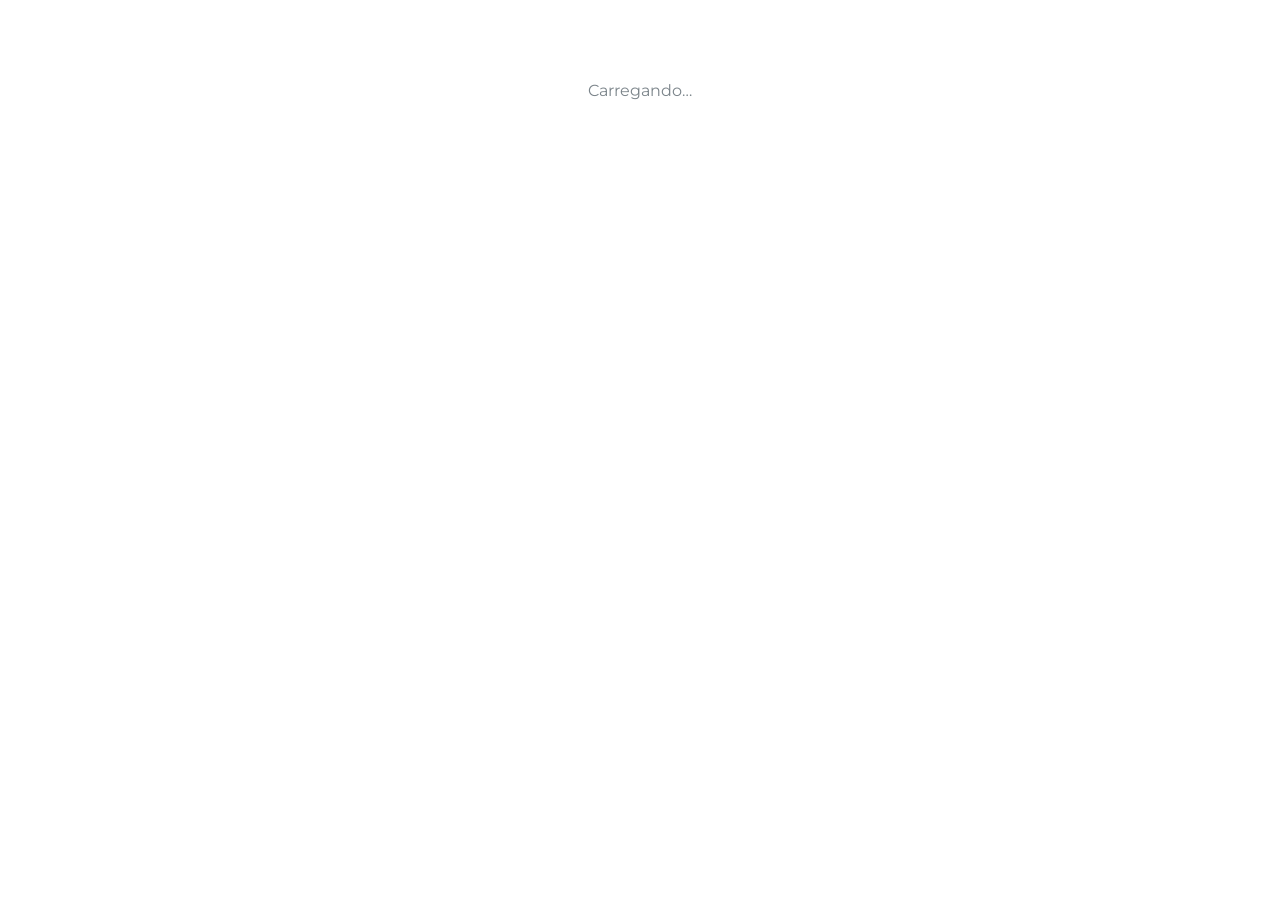
==== commit c32c20ce: "Add files via upload" ====
--- a/index.html
+++ b/index.html
@@ -1,25 +1,1322 @@
-<!doctype html>
+<!DOCTYPE html>
 <html lang="pt-BR">
 <head>
 <meta charset="utf-8">
-<meta name="viewport" content="width=device-width,initial-scale=1">
-<title>Escala da Equipe</title>
-<link rel="manifest" href="manifest.json">
-<link rel="stylesheet" href="app.css">
-<link rel="preconnect" href="https://fonts.googleapis.com"><link rel="preconnect" href="https://fonts.gstatic.com" crossorigin>
-<link href="https://fonts.googleapis.com/css2?family=Montserrat:wght@400;500;600;700;800&display=swap" rel="stylesheet">
-<meta name="theme-color" content="#0B0E11">
-<link rel="icon" href="icon-192.png">
-<link rel="apple-touch-icon" href="icon-192.png">
-<meta name="apple-mobile-web-app-capable" content="yes">
-<meta name="apple-mobile-web-app-title" content="Escala">
+<meta name="viewport" content="width=device-width, initial-scale=1, viewport-fit=cover">
+<meta name="theme-color" content="#3A1A80">
+<title>Zelo</title>
+<link rel="icon" type="image/png" href="[data-uri]">
+<link rel="manifest" href="manifest.webmanifest">
+<meta name="mobile-web-app-capable" content="yes">
+<link rel="icon" type="image/png" sizes="192x192" href="[data-uri]">
+<link rel="apple-touch-icon" sizes="180x180" href="[data-uri]">
+<link rel="preconnect" href="https://fonts.googleapis.com">
+<link rel="preconnect" href="https://fonts.gstatic.com" crossorigin>
+<link href="https://fonts.googleapis.com/css2?family=Montserrat:wght@400;500;600;700&display=swap" rel="stylesheet">
+<script src="https://cdn.jsdelivr.net/npm/@supabase/supabase-js@2.45.4/dist/umd/supabase.min.js"></script>
+<style>
+/* ===== CORES DO KINVO (medidas nas prints) ===== */
+:root{--cyan:#0BCDE6;--cyan2:#08B8E1;--purple:#622DBB;--purple2:#9C4BD6;--lav:#B5A6F7;--orange:#FEA24F;
+--bg:#FFFFFF;--bg2:#F3F4F6;--auth:#FAFCFB;--card:#FFFFFF;--text:#090909;--head:#4D5A60;--muted:#7B848A;--line:#E3E7EB;--nav:#F5F6FA;
+--pos:#12A150;--neg:#D93A41;--radius:20px}
+:root[data-theme=dark]{--bg:#101218;--bg2:#171A22;--auth:#101218;--card:#1B1F2A;--text:#F2F3F7;--head:#D6DBE0;--muted:#98A0AB;--line:#2A2F3C;--nav:#151821;--lav:#3B2F73;--pos:#3DD68C;--neg:#FF7B80;color-scheme:dark}
+*{box-sizing:border-box;margin:0;-webkit-tap-highlight-color:transparent}
+html,body{height:100%}
+body{font-family:Montserrat,system-ui,-apple-system,"Segoe UI",Roboto,sans-serif;background:var(--bg);color:var(--text);font-size:16px;line-height:1.4}
+#app{max-width:480px;min-height:100%;margin:0 auto;position:relative}
+button{font:inherit;cursor:pointer;border:0;background:none;color:inherit}
+input,select{font:inherit;color:var(--text)}
+:focus-visible{outline:2px solid var(--cyan2);outline-offset:2px}
+svg.i{width:24px;height:24px;fill:none;stroke:currentColor;stroke-width:1.8;stroke-linecap:round;stroke-linejoin:round}
+.logo{width:64px;height:64px;display:block}
+.screen{padding:calc(36px + env(safe-area-inset-top)) 24px calc(24px + env(safe-area-inset-bottom));min-height:100dvh;display:flex;flex-direction:column;position:relative;overflow:hidden;background:var(--auth)}
+.screen::before{content:"";position:absolute;right:-70%;top:6%;width:140%;aspect-ratio:1;border-radius:50%;background:linear-gradient(135deg,transparent 30%,rgba(120,130,140,.1));pointer-events:none}
+.screen>*{position:relative}
+.screen form{display:flex;flex-direction:column}
+.grow{flex:1}
+.eyebrow{color:var(--cyan);font-size:19px;font-weight:500;margin-top:34px}
+.h1,.screen h1{font-size:31px;line-height:1.22;font-weight:700;color:var(--head);letter-spacing:-.5px;margin:12px 0 24px}
+.screen p.sub{color:var(--muted);margin:-12px 0 20px}
+.fld{display:flex;align-items:center;gap:12px;height:64px;padding:0 22px;border:1px solid var(--line);border-radius:999px;background:var(--card);margin:12px 0 0;font-weight:500;color:var(--head)}
+.fld:focus-within{border-color:var(--cyan)}
+.fld input{flex:1;min-width:0;border:0;background:none;text-align:right;font-size:17px;font-weight:400;outline:none}
+.eye{color:var(--head);display:grid;place-items:center}
+label{display:block;font-size:13px;font-weight:500;color:var(--muted);margin:16px 0 6px 8px}
+.in{width:100%;height:56px;padding:0 20px;border-radius:999px;border:1px solid var(--line);background:var(--card)}
+.acts{display:flex;gap:14px;margin-top:auto;padding-top:28px}
+.pb{flex:1;display:flex;align-items:center;gap:6px;height:64px;padding:0 8px;border:1px solid var(--line);border-radius:999px;background:var(--card);font-size:17px;font-weight:500;color:var(--head)}
+.pb .ci{width:46px;height:46px;border-radius:50%;display:grid;place-items:center;color:#fff;flex:none}
+.pb .ci svg{width:22px;height:22px;stroke-width:2.2}
+.pb .pl{flex:1;text-align:center}
+.pb:disabled{opacity:.6}
+.ci.cy{background:var(--cyan)}.ci.pu{background:var(--purple2)}.ci.gr{background:#B7BDC4}
+.btn{width:100%;padding:16px;border-radius:999px;background:var(--purple);color:#fff;font-weight:600;margin-top:18px}
+.btn:disabled{opacity:.6}
+.btn.ghost{background:var(--card);color:var(--text);border:1px solid var(--line)}
+.btn.outline{background:transparent;color:var(--purple);border:1.5px solid var(--purple)}
+.btn.del{background:transparent;color:var(--neg);border:1.5px solid var(--neg);margin-top:12px}
+.link{display:block;margin:20px auto 0;color:var(--head);font-weight:500}
+.msg{margin-top:14px;padding:12px 16px;border-radius:16px;font-size:14px;background:rgba(217,58,65,.12);color:var(--neg)}
+.msg.ok{background:rgba(18,161,80,.12);color:var(--pos)}
+.choice{display:flex;flex-direction:column;gap:12px;margin-bottom:6px}
+.choice button{display:flex;justify-content:space-between;align-items:center;text-align:left;padding:16px 22px;border:1px solid var(--line);border-radius:28px;background:var(--card)}
+.choice button::after{content:"";width:26px;height:26px;border-radius:50%;border:1.5px solid var(--line);flex:none}
+.choice button.on{background:var(--bg2)}
+.choice button.on::after{background:var(--cyan);border-color:var(--cyan);box-shadow:inset 0 0 0 5px var(--bg2)}
+.choice b{display:block;font-size:17px;font-weight:600}
+.choice span{font-size:13px;color:var(--muted)}
+.sep{margin:30px 0 4px;padding-top:22px;border-top:1px solid var(--line);font-weight:600;color:var(--head)}
+.top{padding:calc(14px + env(safe-area-inset-top)) 20px 0;background:var(--bg)}
+.top.gray{background:var(--bg2);padding-bottom:22px}
+.hrow{display:flex;justify-content:space-between;align-items:center}
+.hello{font-size:20px;font-weight:500;line-height:1.25}
+.hello.big{font-size:26px;font-weight:600}
+.ico{display:flex;gap:2px;margin-right:-8px}
+.ico button{width:44px;height:44px;display:grid;place-items:center}
+.ico svg{width:28px;height:28px}
+.tabs{display:flex;margin-top:12px;border-bottom:3px solid var(--line)}
+.tabs button{flex:1;padding:14px 4px;font-size:17px;color:var(--muted);margin-bottom:-3px;border-bottom:3px solid transparent;overflow:hidden;text-overflow:ellipsis;white-space:nowrap}
+.tabs button.on{color:var(--text);border-color:var(--purple)}
+.month{display:flex;align-items:center;justify-content:space-between;padding:10px 0 0}
+.month span{font-weight:600;font-size:17px}
+.month button{width:40px;height:40px;border-radius:50%;background:var(--bg2);font-size:22px}
+.prof{display:flex;align-items:center;gap:16px;margin:18px 0 18px}
+.av{width:64px;height:64px;border-radius:50%;background:#D9DCE1;display:grid;place-items:center;font-weight:600;color:var(--head);font-size:22px;flex:none}
+.pn{font-size:20px}
+.pv{font-size:17px;margin-top:2px}
+main{padding:18px 20px calc(120px + env(safe-area-inset-bottom))}
+.hero{background:var(--lav);border-radius:var(--radius);padding:20px;margin-bottom:14px}
+.hero .k{color:var(--text);opacity:.7}
+.hero h2{font-size:18px;font-weight:600;margin-bottom:6px}
+.bal{font-size:34px;font-weight:700;letter-spacing:-.8px;margin-top:2px}
+.bal.neg{color:var(--neg)}
+.card{background:var(--card);border-radius:var(--radius);padding:18px;margin-bottom:14px;border:1px solid var(--line)}
+.card h2{font-size:16px;font-weight:600;margin-bottom:14px}
+.two{display:flex;gap:12px;margin-bottom:14px}
+.two .card{flex:1;margin:0}
+.k{font-size:13px;color:var(--muted)}
+.v{font-size:19px;font-weight:700;margin-top:2px}
+.v.pos{color:var(--pos)} .v.neg{color:var(--neg)}
+.bar{height:8px;border-radius:99px;background:var(--line);overflow:hidden;margin:6px 0 14px}
+.bar i{display:block;height:100%;border-radius:99px;background:var(--pos)}
+.bar i.over{background:var(--neg)} .bar i.acc{background:var(--purple)}
+.row{display:flex;justify-content:space-between;font-size:14px;gap:8px}
+.row small{color:var(--muted)}
+.empty{text-align:center;padding:30px 10px;color:var(--muted)}
+.empty b{display:block;color:var(--text);font-size:16px;margin-bottom:4px}
+.rows{margin-top:8px}
+.rowl{display:flex;justify-content:space-between;align-items:center;width:100%;padding:24px 4px;border-bottom:1px solid var(--line);font-size:18px;text-align:left}
+nav{position:fixed;left:0;right:0;bottom:0;max-width:480px;margin:0 auto;display:flex;background:var(--nav);border-top:1px solid var(--line);padding:10px 4px calc(10px + env(safe-area-inset-bottom))}
+nav button{flex:1;display:flex;flex-direction:column;align-items:center;gap:4px;font-size:12px;color:var(--muted);padding:2px 0}
+nav button.on{color:var(--text);font-weight:500}
+nav svg.i{width:28px;height:28px}
+#toast{z-index:30;position:fixed;left:50%;bottom:calc(110px + env(safe-area-inset-bottom));transform:translateX(-50%);background:var(--text);color:var(--bg);padding:10px 16px;border-radius:14px;font-size:14px;opacity:0;pointer-events:none;transition:opacity .2s}
+#toast.show{opacity:1}
+.loading{padding:80px 20px;text-align:center;color:var(--muted)}
+.sheet-bg{position:fixed;inset:0;background:rgba(0,0,0,.5);z-index:20;display:flex;align-items:flex-end;justify-content:center}
+.sheet{background:var(--card);width:100%;max-width:480px;max-height:92%;overflow:auto;border-radius:28px 28px 0 0;padding:18px 20px calc(24px + env(safe-area-inset-bottom))}
+.sheet h2{font-size:19px;font-weight:600;color:var(--head);text-align:center;margin:6px 0 4px}
+.sheet .x{float:right;font-size:28px;line-height:1;color:var(--muted);padding:0 4px}
+.seg{display:flex;background:var(--bg2);border-radius:999px;padding:4px;margin:14px 0 4px}
+.seg button{flex:1;padding:12px;border-radius:999px;font-weight:600;color:var(--muted)}
+.seg button.on{background:var(--purple);color:#fff}
+.seg.kind button.on.des{background:var(--neg)} .seg.kind button.on.rec{background:var(--pos)}
+.in.big{height:64px;font-size:28px;font-weight:700;text-align:center}
+.day{font-size:13px;color:var(--muted);margin:16px 4px 8px}
+.item{display:flex;align-items:center;gap:12px;padding:12px;background:var(--card);border:1px solid var(--line);border-radius:18px;margin-bottom:8px;width:100%;text-align:left}
+.item .dot{width:42px;height:42px;border-radius:50%;display:grid;place-items:center;font-weight:600;color:#fff;flex:none}
+.item .t{flex:1;min-width:0}
+.item .t b{display:block;font-weight:600;white-space:nowrap;overflow:hidden;text-overflow:ellipsis}
+.item .a{font-weight:700;white-space:nowrap}
+.fld select{flex:1;min-width:0;border:0;background:none;text-align:right;font-size:17px;outline:none}
+.tabs.sub{margin:0 0 16px}
+.rw{position:relative;width:min(100%,330px);margin:4px auto 14px;aspect-ratio:1}
+.rsvg{width:100%;height:100%;display:block}
+.rc{position:absolute;inset:0;display:flex;flex-direction:column;align-items:center;justify-content:center;gap:6px;text-align:center;padding:0 24%}
+.rc small{font-size:10px;letter-spacing:.3px;color:var(--muted)}
+.rc small b{color:var(--cyan2)}
+.mpill{border:1px solid var(--line);border-radius:999px;padding:3px 10px;font-size:10px;font-weight:600;color:var(--head);background:var(--card);white-space:nowrap}
+.rbal{font-size:19px;font-weight:700;color:var(--head);white-space:nowrap}
+.rbal.neg{color:var(--neg)}
+.stats{display:flex;border-top:1px solid var(--line);border-bottom:1px solid var(--line);margin-bottom:12px}
+.stats div{flex:1;text-align:center;padding:12px 4px}
+.stats div+div{border-left:1px solid var(--line)}
+.stats small{display:block;font-size:10px;color:var(--muted);letter-spacing:.3px}
+.stats b{font-size:15px}
+.legend{margin-bottom:14px}
+.lg{display:flex;align-items:center;gap:10px;width:100%;padding:13px 4px;border-bottom:1px solid var(--line);text-align:left}
+.lg i{width:14px;height:14px;border-radius:50%;flex:none}
+.lg span{flex:1;font-weight:500}
+.lg small{color:var(--muted);width:40px;text-align:right}
+.lgi{padding:8px 4px 8px 28px;border-bottom:1px solid var(--line)}
+.lgi .row{padding:5px 0}
+.code{font-size:32px;font-weight:700;letter-spacing:3px;text-align:center;margin:14px 0 2px}
+.sh{display:flex;align-items:center;gap:8px;width:100%;padding:14px 12px;background:var(--bg2);border-radius:14px;margin-top:14px;font-weight:700;font-size:13px;letter-spacing:.3px;text-align:left}
+.sh .sn{flex:1}
+.sh small{color:var(--muted);font-weight:500}
+.sh b{min-width:92px;text-align:right}
+.sh svg{width:18px;height:18px;transform:rotate(90deg);transition:transform .2s}
+.sh.c svg{transform:none}
+.ln{display:flex;align-items:center;gap:8px;width:100%;padding:12px;border-bottom:1px solid var(--line);text-align:left}
+.ln span{flex:1}
+.ln small{color:var(--muted);font-size:12px}
+.ln b{min-width:92px;text-align:right;font-weight:500}
+.ln b.z{color:var(--muted);font-weight:400}
+.en{display:flex;justify-content:space-between;width:100%;padding:6px 12px 6px 28px;font-size:12px;color:var(--muted)}
+.tot{display:flex;align-items:center;gap:8px;padding:12px;margin-top:6px;border-radius:14px;background:var(--lav);font-weight:700;font-size:14px}
+.tot span{flex:1}
+.tot small{font-weight:500;opacity:.7}
+.hl{display:flex;align-items:center;gap:12px}
+.av{overflow:hidden}
+.av img{width:100%;height:100%;object-fit:cover}
+.av.sm{width:42px;height:42px;font-size:16px}
+.av.big{width:96px;height:96px;font-size:32px}
+.pf{display:flex;align-items:center;gap:18px;margin:14px 0 0}
+.pf .btn{text-align:center;cursor:pointer}
+.sh{padding:0;gap:0;align-items:stretch}
+.shb{flex:1;display:flex;align-items:center;gap:8px;padding:14px 4px 14px 12px;text-align:left;font-weight:700;font-size:13px;letter-spacing:.3px;min-width:0}
+.shb .sn{flex:1}
+.shb small{color:var(--muted);font-weight:500}
+.shb b{min-width:92px;text-align:right}
+.shb svg{width:18px;height:18px;transform:rotate(90deg);transition:transform .2s}
+.sh.c .shb svg{transform:none}
+.ed{width:40px;display:grid;place-items:center;color:var(--muted);flex:none}
+.sh .ed svg,.ed svg{width:18px;height:18px;transform:none}
+.lr{display:flex;align-items:center;border-bottom:1px solid var(--line)}
+.lr .ln{flex:1;border-bottom:0}
+.add{display:block;width:100%;text-align:left;padding:10px 12px;color:var(--purple);font-weight:600;font-size:13px}
+.tot .ed{width:32px}
+.cw{width:240px;height:240px;margin:0 auto;border-radius:50%;overflow:hidden;box-shadow:0 0 0 3px var(--cyan);background:#fff}
+.cw canvas{width:240px;height:240px;display:block;touch-action:none;cursor:grab}
+/* topo compacto */
+.top{padding:calc(8px + env(safe-area-inset-top)) 16px 0}
+.hl{gap:10px;min-width:0;flex:1}
+.hl .hello{font-size:15px;font-weight:600;line-height:1.2;white-space:nowrap;overflow:hidden;text-overflow:ellipsis}
+.hl .hello br{display:none}
+.hl .hello br+*{margin-left:0}
+.av.sm{width:34px;height:34px;font-size:14px}
+.ico{gap:0;margin-right:-6px}
+.ico button{width:36px;height:36px}
+.ico svg{width:22px;height:22px}
+.tabs{margin-top:6px;border-bottom-width:2px}
+.tabs button{padding:9px 4px;font-size:14px;margin-bottom:-2px;border-bottom-width:2px}
+.month{padding:6px 0 0}
+.month span{font-size:15px}
+.month button{width:30px;height:30px;font-size:18px}
+.tabs.sub{margin:6px 0 10px}
+main{padding-top:10px}
+.logo{border-radius:16px}
+.brand{display:flex;align-items:center;gap:14px}
+.brand .logo{width:56px;height:56px}
+.brand span{font-size:30px;font-weight:700;letter-spacing:-.5px;color:var(--head)}
+.pair{display:flex;align-items:center}
+.pair .av+.av{margin-left:-12px}
+.hl .av{box-shadow:0 0 0 2px var(--bg)}
+.dv .dh{display:flex;align-items:center}
+.dt{flex:1;display:flex;align-items:center;gap:10px;text-align:left;font-weight:600;min-width:0;padding:4px 0}
+.dt .dn{flex:1;white-space:nowrap;overflow:hidden;text-overflow:ellipsis}
+.dt .pr{color:var(--muted);font-weight:500}
+.dv .bar{margin:8px 0 6px}
+.dnote{background:var(--bg2);border-radius:12px;padding:10px 12px;margin:10px 0;font-size:13px;white-space:pre-wrap}
+.ln.pg{opacity:.55;text-decoration:line-through}
+.dv .acts{gap:10px}
+.in.ta{height:auto;border-radius:18px;padding:14px 18px}
+nav{padding-left:2px;padding-right:2px}
+nav button{font-size:10.5px;min-width:0;white-space:nowrap}
+nav svg.i{width:26px;height:26px}
+.mv{width:34px;display:grid;place-items:center;color:var(--muted);flex:none}
+.mv svg{width:20px;height:20px}
+.mv:disabled{opacity:.25}
+.dv{-webkit-user-select:none;user-select:none;-webkit-touch-callout:none}
+.dv.drag{position:relative;z-index:5;box-shadow:0 14px 30px rgba(0,0,0,.28);transition:none}
+@media (prefers-reduced-motion:reduce){*{transition:none!important}}
+</style>
 </head>
 <body>
-<div id="app"></div>
-<noscript>Ative o JavaScript para usar o app.</noscript>
-<script src="https://cdn.jsdelivr.net/npm/@supabase/supabase-js@2.45.4/dist/umd/supabase.min.js"></script>
-<script src="https://cdnjs.cloudflare.com/ajax/libs/jspdf/2.5.1/jspdf.umd.min.js"></script>
-<script src="config.js"></script>
-<script src="app.js"></script>
+<div id="app"><div class="loading">Carregando…</div></div>
+<div id="toast" role="status"></div>
+
+<script>
+// ===== CONEXÃO COM O SUPABASE =====
+const SUPABASE_URL = 'https://rqrbvuivipjestrnywdi.supabase.co';
+const SUPABASE_KEY = 'sb_publishable_u02jjsiUoA8Vz1FRJHQwog_J9iDBTM1';
+const sb = supabase.createClient(SUPABASE_URL, SUPABASE_KEY);
+
+const $ = s => document.querySelector(s);
+const esc = s => String(s ?? '').replace(/[&<>"']/g, c => ({'&':'&amp;','<':'&lt;','>':'&gt;','"':'&quot;',"'":'&#39;'}[c]));
+const brl = n => S.hide ? 'R$ ••••' : new Intl.NumberFormat('pt-BR', {style:'currency', currency:'BRL'}).format(n || 0);
+const ptErr = m => ({
+  'Invalid login credentials':'E-mail ou senha incorretos.',
+  'User already registered':'Este e-mail já tem conta. Toque em Entrar.',
+  'Password should be at least 6 characters':'A senha precisa ter pelo menos 6 caracteres.'
+}[m] || m);
+
+const ICONS = {
+  resumo:'<rect x="3" y="6" width="18" height="14" rx="3"/><path d="M16 13h2M6 6V5a2 2 0 012-2h9"/>',
+  lanc:'<path d="M8 6h13M8 12h13M8 18h13M3 6h.01M3 12h.01M3 18h.01"/>',
+  metas:'<circle cx="12" cy="12" r="9"/><circle cx="12" cy="12" r="5"/><circle cx="12" cy="12" r="1"/>',
+  rel:'<path d="M4 20V10M10 20V4M16 20v-8M22 20H2"/>',
+  user:'<circle cx="12" cy="8" r="4"/><path d="M4 21a8 8 0 0116 0"/>',
+  eye:'<path d="M2 12s3.6-7 10-7 10 7 10 7-3.6 7-10 7S2 12 2 12z"/><circle cx="12" cy="12" r="3"/>',
+  eyeoff:'<path d="M3 3l18 18M10.6 5.1A10 10 0 0112 5c6.4 0 10 7 10 7a17 17 0 01-3.2 4M6.5 6.6C3.7 8.4 2 12 2 12s3.6 7 10 7c1.7 0 3.2-.4 4.5-1.1"/>',
+  moon:'<path d="M21 12.8A9 9 0 1111.2 3a7 7 0 009.8 9.8z"/>',
+  help:'<circle cx="12" cy="12" r="9"/><path d="M9.5 9.5a2.5 2.5 0 015 .3c0 1.7-2.5 2-2.5 3.7M12 17h.01"/>',
+  plusc:'<circle cx="12" cy="12" r="9"/><path d="M12 8v8M8 12h8"/>',
+  arrow:'<path d="M5 12h14M13 6l6 6-6 6"/>',
+  check:'<path d="M5 12l5 5 9-10"/>',
+  x:'<path d="M6 6l12 12M18 6L6 18"/>',
+  chev:'<path d="M9 6l6 6-6 6"/>',
+  cash:'<rect x="3" y="6" width="18" height="12" rx="2"/><circle cx="12" cy="12" r="2.5"/><path d="M6 9v.01M18 15v.01"/>',
+  up:'<path d="M6 15l6-6 6 6"/>',
+  down:'<path d="M6 9l6 6 6-6"/>',
+  edit:'<path d="M4 20h4L19 9a2.8 2.8 0 00-4-4L4 16v4zM13.5 6.5l4 4"/>'
+};
+const icon = n => `<svg class="i" viewBox="0 0 24 24" aria-hidden="true">${ICONS[n]}</svg>`;
+const LOGO = '<img class="logo" src="[data-uri]" alt="Zelo">';
+const pill = (ci, ic, label, attrs) => `<button class="pb" ${attrs}><span class="ci ${ci}">${icon(ic)}</span><span class="pl">${label}</span></button>`;
+const b64 = buf => btoa(String.fromCharCode(...new Uint8Array(buf)));
+const unb64 = t => Uint8Array.from(atob(t), c => c.charCodeAt(0));
+const KEEP = 5 * 60 * 1000;   // depois de 5 minutos fora do app, pede a digital de novo
+const stillOpen = () => { try { const a = +sessionStorage.getItem('away'); return !!a && Date.now() - a < KEEP; } catch { return false; } };
+const bioInfo = () => { try { return JSON.parse(load('bio') || 'null'); } catch { return null; } };
+const store = (k, v) => { try { localStorage.setItem(k, v); } catch {} };
+const load = k => { try { return localStorage.getItem(k); } catch { return null; } };
+function setTheme(d){ S.dark = d; document.documentElement.dataset.theme = d ? 'dark' : 'light'; store('tema', d ? 'dark' : 'light'); }
+
+const first = d => new Date(d.getFullYear(), d.getMonth(), 1);
+const S = { session:null, me:null, partner:null, house:null, settings:null,
+            month:first(new Date()), tab:'resumo', view:'casal', tx:[], mode:'casal', authTab:'in', cats:[], subs:[], pms:[], sheet:null, _r:.5, unlocked:stillOpen(),
+            hide:load('hide') === '1', dark:load('tema') === 'dark', sub:'resumo', open:null, extra:{}, colls:{}, debts:[], items:[], pays:[], debtErr:'', dopen:{}, msub:'div' };
+setTheme(S.dark);
+const markAway = () => { if (S.unlocked) try { sessionStorage.setItem('away', String(Date.now())); } catch {} };
+addEventListener('pagehide', markAway);
+// Instalar o Zelo no celular direto pelo app
+let ADD = null;
+const isApp = () => (window.matchMedia && matchMedia('(display-mode: standalone)').matches) || navigator.standalone === true;
+addEventListener('beforeinstallprompt', e => { e.preventDefault(); ADD = e; if (S.house && S.tab === 'mais') renderShell(); });
+addEventListener('appinstalled', () => { ADD = null; toast('Zelo instalado!'); if (S.house) renderShell(); });
+async function installApp(){
+  if (ADD){
+    ADD.prompt(); const r = await ADD.userChoice; ADD = null;
+    if (r.outcome === 'accepted') toast('Instalando o Zelo...');
+    return renderShell();
+  }
+  alert(/iphone|ipad|ipod/i.test(navigator.userAgent)
+    ? 'No iPhone: toque no botão Compartilhar do Safari e depois em "Adicionar à Tela de Início".'
+    : 'Toque nos três pontinhos do Chrome e depois em "Instalar app" (ou "Adicionar à tela inicial"). Se estiver abrindo por dentro do WhatsApp, copie o link e abra no Chrome.');
+}
+document.addEventListener('visibilitychange', () => {
+  if (document.hidden) return markAway();
+  let a = 0; try { a = +sessionStorage.getItem('away') || 0; } catch {}
+  if (bioInfo() && S.unlocked && a && Date.now() - a > KEEP){ S.unlocked = false; route(); }
+});
+
+function toast(t){ const e=$('#toast'); e.textContent=t; e.classList.add('show'); setTimeout(()=>e.classList.remove('show'),2200); }
+function monthLabel(){ const t=new Intl.DateTimeFormat('pt-BR',{month:'long',year:'numeric'}).format(S.month); return t.charAt(0).toUpperCase()+t.slice(1); }
+function monthKey(){ const d=S.month; return `${d.getFullYear()}-${String(d.getMonth()+1).padStart(2,'0')}-01`; }
+function setMsg(t, ok){ const e=$('#msg'); if(e){ e.className='msg'+(ok?' ok':''); e.textContent=t; } }
+
+// ===== ENTRADA (login / criar conta) =====
+sb.auth.onAuthStateChange((ev, session) => {
+  const changed = (session?.user?.id) !== (S.session?.user?.id);
+  S.session = session;
+  if (ev === 'PASSWORD_RECOVERY') return setTimeout(renderRecovery, 0);
+  if (ev === 'INITIAL_SESSION' || changed) setTimeout(route, 0);
+});
+
+const params = new URLSearchParams(location.search);
+if (params.get('convite')) store('convite', params.get('convite'));
+
+async function route(){
+  if (!S.session) return load('convite') ? renderSignup(true) : renderAuth();
+  const bi = bioInfo();
+  if (bi && bi.uid === S.session.user.id && !S.unlocked) return renderLock(bi);
+  const { data, error } = await sb.from('members')
+    .select('id,display_name,role,household_id,households(id,name,mode)')
+    .eq('user_id', S.session.user.id).limit(1);
+  if (error) return renderFail(error.message);
+  if (!data.length){
+    const tk = load('convite'), u = S.session.user.user_metadata || {};
+    if (tk){
+      const { error:e2 } = await sb.rpc('accept_invite', { p_token:tk, p_display_name:u.nome || u.full_name || u.name || 'Parceiro(a)' });
+      if (!e2){ store('convite', ''); history.replaceState(null, '', location.pathname); await saveProfile(); return route(); }
+      renderOnboarding(); return setMsg(e2.message);
+    }
+    return renderOnboarding();
+  }
+  const m = data[0];
+  S.me = { id:m.id, name:m.display_name, role:m.role };
+  S.house = m.households;
+  const { data:all } = await sb.from('members').select('id,display_name').eq('household_id', S.house.id);
+  S.partner = (all || []).find(x => x.id !== S.me.id) || null;
+  const { data:ex } = await sb.from('members').select('id,age,sex,marital_status,email').eq('household_id', S.house.id);
+  S.extra = Object.fromEntries((ex || []).map(x => [x.id, x]));
+  const { data:ph } = await sb.from('members').select('id,photo').eq('household_id', S.house.id);
+  (ph || []).forEach(x => { S.extra[x.id] = { ...(S.extra[x.id] || {}), photo:x.photo }; });
+  const { data:iv } = await sb.from('invites').select('token,expires_at').eq('household_id', S.house.id).eq('status', 'pendente')
+    .gt('expires_at', new Date().toISOString()).order('created_at', { ascending:false }).limit(1);
+  S.invite = iv?.[0] || null;
+  await loadDebts();
+  const { data:st } = await sb.from('settings').select('*').eq('household_id', S.house.id).maybeSingle();
+  S.settings = st || { pct_essenciais:55, pct_boleto:30, pct_livre:10, pct_educacao:5 };
+  S.view = 'casal';
+  const [c, sc, pm] = await Promise.all([
+    sb.from('categories').select('id,name,kind,group_key,sort_order,hidden').order('sort_order'),
+    sb.from('subcategories').select('id,category_id,name,sort_order,hidden').order('sort_order'),
+    sb.from('payment_methods').select('id,name,applies_to,sort_order').order('sort_order')
+  ]);
+  S.cats = c.data || []; S.subs = sc.data || []; S.pms = pm.data || [];
+  await loadMonth();
+  renderShell();
+}
+
+function renderFail(t){
+  $('#app').innerHTML = `<div class="screen"><h1>Algo deu errado</h1><p class="sub">${esc(t)}</p>
+  <button class="btn" data-act="retry">Tentar de novo</button><button class="btn ghost" data-act="logout">Sair</button></div>`;
+}
+
+function renderAuth(){
+  $('#app').innerHTML = `<div class="screen"><div class="brand">${LOGO}<span>Zelo</span></div>
+    <div class="eyebrow">Entre no Zelo ou crie uma conta</div>
+    <h1 class="h1">Informe seu e-mail de cadastro e senha.</h1>
+    <form data-form="auth" class="grow">
+      <label class="fld"><span>E-mail:</span><input id="email" type="email" autocomplete="email" required></label>
+      <label class="fld"><span>Senha:</span><input id="pw" type="password" autocomplete="current-password" minlength="6" required>
+        <button type="button" class="eye" data-act="pw" aria-label="Mostrar senha">${icon('eyeoff')}</button></label>
+      <div id="msg"></div>
+      <div class="acts">${pill('pu', 'user', 'Criar conta', 'type="button" data-act="signup"')}${pill('cy', 'arrow', 'Entrar', 'type="submit"')}</div>
+    </form>
+    <button class="link" data-act="forgot">Esqueceu a senha?</button></div>`;
+}
+
+function renderSignup(inv){
+  const sel = (id, label, list) => `<label class="fld"><span>${label}</span><select id="${id}" required><option value="">Escolher</option>${list.map(x => `<option>${x}</option>`).join('')}</select></label>`;
+  $('#app').innerHTML = `<div class="screen">${LOGO}
+    <div class="eyebrow">${inv ? 'Você foi convidado(a) para entrar na casa' : 'Crie sua conta'}</div>
+    <h1 class="h1">Conte um pouco sobre você.</h1>
+    <form data-form="signup" class="grow">
+      <label class="fld"><span>Nome:</span><input id="nome" required maxlength="40" autocomplete="name"></label>
+      <label class="fld"><span>Idade:</span><input id="idade" type="number" min="14" max="120" inputmode="numeric" required></label>
+      ${sel('sexo', 'Sexo:', ['Masculino', 'Feminino'])}
+      ${sel('civil', 'Estado civil:', ['Solteiro(a)', 'Casado(a)', 'União estável', 'Divorciado(a)', 'Viúvo(a)'])}
+      <label class="fld"><span>E-mail:</span><input id="email" type="email" autocomplete="email" required></label>
+      <label class="fld"><span>Senha:</span><input id="pw" type="password" autocomplete="new-password" minlength="6" required></label>
+      <div id="msg"></div>
+      <div class="acts">${inv ? '' : pill('gr', 'x', 'Voltar', 'type="button" data-act="login"')}${pill('cy', 'check', 'Criar conta', 'type="submit"')}</div>
+    </form>
+    ${inv ? '<button class="link" data-act="login">Já tenho conta</button>' : ''}</div>`;
+}
+function renderLock(bi){
+  $('#app').innerHTML = `<div class="screen">${LOGO}<h1 class="h1" style="margin-top:28px">Olá, ${esc(bi.name)}.</h1>
+    <p class="sub" style="margin:-12px 0 0">Que bom te ver novamente. Confirme com sua digital ou rosto.</p><div id="msg"></div>
+    <div class="acts">${pill('gr', 'user', 'Trocar usuário', 'type="button" data-act="logout"')}${pill('cy', 'arrow', 'Entrar', 'type="button" data-act="unlock"')}</div></div>`;
+}
+async function unlock(){
+  const bi = bioInfo(); if (!bi) return route();
+  try {
+    await navigator.credentials.get({ publicKey:{ challenge:crypto.getRandomValues(new Uint8Array(32)), allowCredentials:[{ type:'public-key', id:unb64(bi.id) }], userVerification:'required', timeout:60000 } });
+    S.unlocked = true; route();
+  } catch { setMsg('Não consegui confirmar sua digital ou rosto. Tente de novo.'); }
+}
+async function bioOn(){
+  try {
+    if (!window.PublicKeyCredential || !(await PublicKeyCredential.isUserVerifyingPlatformAuthenticatorAvailable()))
+      return alert('Este aparelho ou navegador não oferece digital ou reconhecimento facial para o app.');
+    const cred = await navigator.credentials.create({ publicKey:{ challenge:crypto.getRandomValues(new Uint8Array(32)), rp:{ name:'Zelo' },
+      user:{ id:new TextEncoder().encode(S.session.user.id), name:S.session.user.email, displayName:S.me.name },
+      pubKeyCredParams:[{ type:'public-key', alg:-7 }, { type:'public-key', alg:-257 }],
+      authenticatorSelection:{ authenticatorAttachment:'platform', userVerification:'required' }, timeout:60000 } });
+    store('bio', JSON.stringify({ uid:S.session.user.id, id:b64(cred.rawId), name:S.me.name }));
+    S.unlocked = true; renderShell(); toast('Digital ou rosto ativado.');
+  } catch { toast('Não foi possível ativar agora.'); }
+}
+async function doSignup(){
+  const g = i => $('#' + i).value.trim();
+  const { data, error } = await sb.auth.signUp({ email:g('email'), password:$('#pw').value,
+    options:{ data:{ nome:g('nome'), idade:g('idade'), sexo:g('sexo'), estado_civil:g('civil') } } });
+  if (error) return setMsg(ptErr(error.message));
+  if (!data.session) setMsg('Conta criada! Confirme pelo e-mail que enviamos e depois entre.', true);
+}
+async function saveProfile(){
+  const u = S.session.user, m = u.user_metadata || {};
+  await sb.from('members').update({ age:+m.idade || null, sex:m.sexo || null, marital_status:m.estado_civil || null, email:u.email }).eq('user_id', u.id);
+}
+function openProfile(){
+  const e = S.extra[S.me.id] || {}; S.sheet = { profile:true }; S.photo = undefined;
+  const sel = (id, label, list, cur) => `<label for="${id}">${label}</label><select class="in" id="${id}"><option value="">Escolher</option>${list.map(x => `<option${x === cur ? ' selected' : ''}>${x}</option>`).join('')}</select>`;
+  let el = $('#sheet'); if (!el){ el = document.createElement('div'); el.id = 'sheet'; document.body.appendChild(el); }
+  el.innerHTML = `<div class="sheet-bg" data-act="sclose"><div class="sheet" role="dialog" aria-modal="true">
+    <button class="x" data-act="sclose" aria-label="Fechar">×</button><h2>Meus dados</h2>
+    <form data-form="profile">
+      <div class="pf">${avatar(S.me.id, S.me.name, 'big').replace('class="av ', 'id="pprev" class="av ')}<div>
+        <label class="btn ghost" for="pfile" style="margin:0">Trocar foto</label><input id="pfile" type="file" accept="image/*" hidden>
+        <button type="button" class="link" data-act="rmphoto" style="margin:8px 0 0">Remover foto</button></div></div>
+      <label for="pnome">Nome</label><input class="in" id="pnome" value="${esc(S.me.name)}" required maxlength="40">
+      <label for="pidade">Idade</label><input class="in" id="pidade" type="number" min="14" max="120" value="${esc(e.age || '')}">
+      ${sel('psexo', 'Sexo', ['Masculino', 'Feminino'], e.sex)}
+      ${sel('pcivil', 'Estado civil', ['Solteiro(a)', 'Casado(a)', 'União estável', 'Divorciado(a)', 'Viúvo(a)'], e.marital_status)}
+      <label for="pemail">E-mail</label><input class="in" id="pemail" value="${esc(S.session.user.email)}" disabled>
+      <div class="acts">${pill('gr', 'x', 'Cancelar', 'type="button" data-act="sclose" data-v="close"')}${pill('cy', 'check', 'Salvar', 'type="submit"')}</div>
+    </form><div id="msg"></div></div></div>`;
+}
+async function saveProfileForm(){
+  const upd = { display_name:$('#pnome').value.trim(), age:+$('#pidade').value || null,
+    sex:$('#psexo').value || null, marital_status:$('#pcivil').value || null };
+  if (S.photo !== undefined) upd.photo = S.photo || null;
+  const { error } = await sb.from('members').update(upd).eq('id', S.me.id);
+  if (error) return setMsg(error.message.includes('column') ? 'Rode no Supabase os arquivos etapa1b e etapa1e (.sql).' : error.message);
+  closeSheet(); await route(); toast('Dados salvos.');
+}
+async function delAccount(){
+  if (!confirm('Apagar sua conta? Se você for a única pessoa da casa, todos os dados da casa também serão apagados. Isso não pode ser desfeito.')) return;
+  if (prompt('Para confirmar, digite APAGAR') !== 'APAGAR') return toast('Cancelado.');
+  const { error } = await sb.rpc('delete_my_account');
+  if (error) return toast(error.message);
+  try { await sb.auth.signOut(); } catch {}
+  S.session = null; renderAuth(); toast('Conta apagada.');
+}
+
+function renderRecovery(){
+  $('#app').innerHTML = `<div class="screen"><svg class="logo" viewBox="0 0 64 64" aria-hidden="true"><g fill="none" stroke-linecap="round" stroke-width="6"><path d="M32 4A28 28 0 1 1 4 32" stroke="#0BCDE6"/><path d="M32 13A19 19 0 1 1 13 32" stroke="#8650DA"/><path d="M32 22A10 10 0 1 1 22 32" stroke="#FEA24F"/></g></svg><h1>Nova senha</h1><p class="sub">Escolha uma senha nova para a sua conta.</p>
+  <form data-form="recovery"><label for="pw">Nova senha</label><input class="in" id="pw" type="password" minlength="6" required>
+  <button class="btn" type="submit">Salvar senha</button></form><div id="msg"></div></div>`;
+}
+
+// ===== BOAS-VINDAS: criar casa ou entrar por convite =====
+function renderOnboarding(){
+  const tk = load('convite') || '';
+  $('#app').innerHTML = `<div class="screen">${LOGO}
+    <h1 class="h1" style="margin-top:28px">Como você quer usar o app?</h1>
+    <form data-form="house">
+      <div class="choice">
+        <button type="button" data-act="mode" data-v="casal" class="${S.mode === 'casal' ? 'on' : ''}"><div><b>Casal</b><span>Dois perfis, um orçamento</span></div></button>
+        <button type="button" data-act="mode" data-v="individual" class="${S.mode === 'individual' ? 'on' : ''}"><div><b>Individual</b><span>Só eu</span></div></button>
+      </div>
+      <label class="fld"><span>Seu nome:</span><input id="dn" required maxlength="40" value="${esc((S.session.user.user_metadata?.nome || S.session.user.user_metadata?.full_name || ''))}"></label>
+      <label class="fld"><span>Casa:</span><input id="hn" value="Nossa casa" maxlength="40"></label>
+      <div class="acts">${pill('cy', 'check', 'Começar', 'type="submit"')}</div>
+    </form>
+    <div class="sep">Recebeu um convite?</div>
+    <form data-form="invite">
+      <label class="fld"><span>Código:</span><input id="tk" inputmode="numeric" placeholder="1234 5678" value="${esc(tk)}"></label>
+      <label class="fld"><span>Seu nome:</span><input id="dn2" maxlength="40" required value="${esc((S.session.user.user_metadata?.nome || S.session.user.user_metadata?.full_name || ''))}"></label>
+      <div class="acts">${pill('pu', 'arrow', 'Entrar na casa', 'type="submit"')}</div>
+    </form>
+    <button class="link" data-act="logout">Sair da conta</button><div id="msg"></div></div>`;
+}
+
+// ===== DADOS DO MÊS =====
+async function loadMonth(){
+  const { data, error } = await sb.from('transactions')
+    .select('id,amount,date,member_id,split_mode,payment_method_id,notes,installment_number,installments_total,subcategory_id,subcategories(name,categories(name,kind,group_key))')
+    .eq('ref_month', monthKey())
+    .order('date', { ascending:false }).order('created_at', { ascending:false });
+  S.tx = error ? [] : data;
+  if (error) toast('Não consegui carregar os lançamentos.');
+}
+
+// Despesa dos "dois" (sem pessoa) conta metade para cada um nas visões individuais.
+function ratioMe(){
+  let me = 0, all = 0;
+  for (const t of S.tx){
+    if (t.subcategories?.categories?.kind !== 'receita') continue;
+    all += +t.amount; if (t.member_id === S.me.id) me += +t.amount;
+  }
+  return all > 0 ? me / all : .5;
+}
+function share(t){
+  const v = +t.amount;
+  if (S.view === 'casal') return v;
+  const mine = S.view === 'eu', id = mine ? S.me.id : S.partner?.id;
+  if (t.member_id === id) return v;
+  if (t.member_id !== null) return 0;
+  const r = t.split_mode === 'proporcional' ? S._r : .5;
+  return v * (mine ? r : 1 - r);
+}
+function totals(){
+  S._r = ratioMe();
+  const r = { renda:0, desp:0, g:{ essencial:0, boleto_pessoal:0, livre:0, educacao:0 } };
+  for (const t of S.tx){
+    const c = t.subcategories?.categories; if (!c) continue;
+    const v = share(t);
+    if (c.kind === 'receita') r.renda += v; else { r.desp += v; r.g[c.group_key] += v; }
+  }
+  r.saldo = r.renda - r.desp;
+  return r;
+}
+
+// ===== TELA PRINCIPAL =====
+const TABS = [['resumo','Resumo','resumo'],['lanc','Lançamentos','lanc'],['metas','Metas','metas'],['div','Dívidas','cash'],['rel','Relatórios','rel'],['mais','Conta','user']];
+
+function headAvatars(){
+  const casal = S.house.mode === 'casal' && S.partner;
+  if (!casal || S.view === 'eu') return avatar(S.me.id, S.me.name, 'sm');
+  if (S.view === 'par') return avatar(S.partner.id, S.partner.display_name, 'sm');
+  return `<div class="pair">${avatar(S.me.id, S.me.name, 'sm')}${avatar(S.partner.id, S.partner.display_name, 'sm')}</div>`;
+}
+function headTitle(){
+  const casal = S.house.mode === 'casal' && S.partner;
+  if (casal && S.view === 'par') return esc(S.partner.display_name);
+  if (casal && S.view === 'casal') return esc(S.me.name) + ' e ' + esc(S.partner.display_name);
+  return 'Olá, ' + esc(S.me.name);
+}
+function renderShell(){ const y = window.scrollY; drawShell(); window.scrollTo(0, y); }
+function drawShell(){
+  const t = totals(), casal = S.house.mode === 'casal' && S.partner;
+  const modo = S.house.mode === 'casal' ? 'Casal' : 'Individual';
+  const head = S.tab === 'mais'
+    ? `<header class="top gray"><div class="hello big">Conta</div>
+        <div class="prof">${avatar(S.me.id, S.me.name)}<div><div class="pn">${esc(S.me.name)}</div><div class="k">${esc([S.session.user.email, S.extra[S.me.id]?.age ? S.extra[S.me.id].age + ' anos' : '', S.extra[S.me.id]?.marital_status].filter(Boolean).join(' · '))}</div></div></div>
+        <div class="k">Casa</div><div class="pv">${esc(S.house.name)} · ${modo}${S.partner ? ' (' + esc(S.me.name) + ' e ' + esc(S.partner.display_name) + ')' : ''}</div></header>`
+    : `<header class="top"><div class="hrow"><div class="hl">${headAvatars()}<div class="hello">${headTitle()}</div></div>
+        <div class="ico">
+          <button data-act="hide" aria-label="Ocultar valores">${icon(S.hide ? 'eyeoff' : 'eye')}</button>
+          <button data-act="theme" aria-label="Tema escuro">${icon('moon')}</button>
+          <button data-act="help" aria-label="Ajuda">${icon('help')}</button>
+          <button data-act="fab" aria-label="Novo lançamento">${icon('plusc')}</button>
+        </div></div>
+        ${casal && S.tab !== 'div' ? `<div class="tabs">${[['eu', 'Eu'], ['par', esc(S.partner.display_name)], ['casal', 'Casal']].map(([k, n]) => `<button data-act="view" data-v="${k}" class="${S.view === k ? 'on' : ''}">${n}</button>`).join('')}</div>` : ''}
+        ${S.tab === 'div' ? '' : `<div class="month"><button data-act="prev" aria-label="Mês anterior">‹</button><span>${monthLabel()}</span><button data-act="next" aria-label="Próximo mês">›</button></div>`}</header>`;
+  $('#app').innerHTML = `${head}<main>${tabHtml(t)}</main>
+    <nav>${TABS.map(([k, n, i]) => `<button data-act="tab" data-v="${k}" class="${S.tab === k ? 'on' : ''}">${icon(i)}${n}</button>`).join('')}</nav>`;
+}
+
+function tabHtml(t){
+  if (S.tab === 'resumo') return resumoHtml(t);
+  if (S.tab === 'mais') return maisHtml();
+  if (S.tab === 'lanc') return lancHtml();
+  if (S.tab === 'div') return dividasHtml();
+  const soon = {
+                 metas:['Metas','Acompanhe Metinha, Meta, Metona e as outras.','etapa 5'],
+                 rel:['Relatórios','Gráficos por categoria, mês e trimestre.','etapa 4'] }[S.tab];
+  return `<div class="card empty"><b>${soon[0]}</b>${soon[1]}<br>Chega na ${soon[2]}.</div>`;
+}
+
+function regraHtml(t){
+  const s = S.settings;
+  const rows = [['Essenciais','essencial',s.pct_essenciais],['Boleto Pessoal (metas)','boleto_pessoal',s.pct_boleto],
+                ['Gastos livres','livre',s.pct_livre],['Educação','educacao',s.pct_educacao]];
+  return `<div class="card"><h2>Regra ${rows.map(r => +r[2]).join(' / ')}</h2>
+    ${rows.map(([n, k, p]) => {
+      const alvo = t.renda * p / 100, gasto = t.g[k];
+      const pct = alvo > 0 ? Math.min(100, gasto / alvo * 100) : 0;
+      const cls = k === 'boleto_pessoal' ? 'acc' : (gasto > alvo && alvo > 0 ? 'over' : '');
+      return `<div class="row"><span>${n}</span><small>${brl(gasto)} de ${brl(alvo)}</small></div>
+              <div class="bar"><i class="${cls}" style="width:${pct}%"></i></div>`;
+    }).join('')}</div>
+  ${S.tx.length ? '' : `<div class="card empty"><b>Nenhum lançamento neste mês</b>Toque no ⊕ no topo para adicionar o primeiro.</div>`}`;
+}
+
+function resumoHtml(t){
+  const tabs = `<div class="tabs sub">${[['resumo', 'Resumo'], ['analise', 'Análise'], ['extrato', 'Extrato']].map(([k, n]) => `<button data-act="sub" data-v="${k}" class="${S.sub === k ? 'on' : ''}">${n}</button>`).join('')}</div>`;
+  if (S.sub === 'extrato') return tabs + extratoHtml();
+  if (S.sub === 'analise') return tabs + analiseHtml();
+  return tabs + ringsHtml(t) + regraHtml(t);
+}
+
+function analiseHtml(){
+  const m = {};
+  for (const x of S.tx){ const c = x.subcategories?.categories; if (c?.kind === 'despesa') m[c.name] = (m[c.name] || 0) + share(x); }
+  const l = Object.entries(m).filter(e => e[1] > 0).sort((a, b) => b[1] - a[1]), max = l[0]?.[1] || 1;
+  return l.length ? `<div class="card"><h2>Para onde foi o dinheiro</h2>${l.map(([n, v]) => `<div class="row"><span>${esc(n)}</span><small>${brl(v)}</small></div><div class="bar"><i class="acc" style="width:${v / max * 100}%"></i></div>`).join('')}</div>`
+    : `<div class="card empty"><b>Nenhuma despesa neste mês</b>Toque no ⊕ no topo para lançar.</div>`;
+}
+
+// Cada anel = um grupo de gastos (ou a renda de uma pessoa), em % da renda do mês.
+const nameOf = m => m ? (m.display_name || m.name) : '';
+function ringData(){
+  const nm = id => S.pms.find(p => p.id === id)?.name, rec = t => t.subcategories?.categories?.kind === 'receita';
+  const subIn = l => t => !rec(t) && l.includes(t.subcategories?.name), cat = n => t => !rec(t) && t.subcategories?.categories?.name === n;
+  const pes = [S.me, S.partner].filter(Boolean), sexo = m => S.extra[m.id]?.sex;
+  const homem = pes.find(m => sexo(m) === 'Masculino') || S.me;
+  const mulher = pes.find(m => sexo(m) === 'Feminino' && m !== homem) || (homem === S.me ? S.partner : S.me);
+  const pr = (m, c) => ({ n:nameOf(m), c, raw:true, f:t => rec(t) && t.member_id === m.id });
+  const defs = [].concat(
+    S.partner ? [pr(homem, '#2F6BFF'), pr(mulher, '#F472B6')] : [pr(S.me, sexo(S.me) === 'Feminino' ? '#F472B6' : '#2F6BFF')],
+    [{ n:'Investimentos', c:'#22C55E', f:subIn(['METONA', 'METAZONA', 'META']) },
+     { n:'Reserva de emergência', c:'#15803D', f:subIn(['METINHA']) },
+     { n:'Cartão de crédito', c:'#EF4444', f:t => !rec(t) && nm(t.payment_method_id) === 'Cartão de Crédito' },
+     { n:'Mercado', c:'#8B5CF6', f:subIn(['Supermercado', 'Feira']) },
+     { n:'Luz, água e internet', c:'#0BCDE6', f:subIn(['Conta de energia', 'Conta de água', 'Celular + TV + internet']) },
+     { n:'Transporte', c:'#FB923C', f:cat('Transporte') }, { n:'Saúde', c:'#FACC15', f:cat('Saúde') }, { n:'Dívidas', c:'#94A3B8', f:cat('Dívidas') }]);
+  return defs.map(d => {
+    const items = {}; let total = 0;
+    for (const t of S.tx){ if (!d.f(t)) continue; const v = d.raw ? +t.amount : share(t); if (!v) continue; total += v; const k = t.subcategories?.name; items[k] = (items[k] || 0) + v; }
+    return { ...d, total, items };
+  }).filter(d => d.total > 0);
+}
+
+function ringsHtml(t){
+  const rg = ringData(), W = 8, G = 4, poup = t.g.boleto_pessoal, pg = t.renda > 0 ? Math.round(t.desp / t.renda * 100) : 0;
+  rg.forEach(r => r.pct = t.renda > 0 ? Math.min(1, r.total / t.renda) : 0);
+  const track = rad => `<circle cx="160" cy="160" r="${rad}" fill="none" stroke="var(--line)" stroke-width="${W}"/>`;
+  const arcs = rg.length ? rg.slice(0, 8).map((r, i) => {
+    const rad = 150 - i * (W + G), C = 2 * Math.PI * rad;
+    return track(rad) + (r.pct > 0 ? `<circle cx="160" cy="160" r="${rad}" fill="none" stroke="${r.c}" stroke-width="${W}" stroke-linecap="round" stroke-dasharray="${C * r.pct} ${C}" transform="rotate(-90 160 160)"/>` : '');
+  }).join('') : [150, 138, 126].map(track).join('');
+  return `<div class="rw"><svg class="rsvg" viewBox="0 0 320 320" aria-hidden="true">${arcs}</svg>
+    <div class="rc"><span class="mpill">${monthLabel().toUpperCase()}</span><div class="rbal ${t.saldo < 0 ? 'neg' : ''}">${brl(t.saldo)}</div>
+      <small>GASTO <b>${pg}%</b> DA RENDA</small><span class="mpill">POUPADO ${brl(poup)}</span></div></div>
+  <div class="stats">
+    <div><small>RECEITAS</small><b style="color:var(--cyan2)">${brl(t.renda)}</b></div>
+    <div><small>DESPESAS</small><b style="color:var(--purple)">${brl(t.desp)}</b></div>
+    <div><small>POUPADO</small><b style="color:#F97316">${t.renda > 0 ? (poup / t.renda * 100).toFixed(1).replace('.', ',') : '0'}%</b></div></div>
+  <div class="legend">${rg.map(r => `<button class="lg" data-act="ring" data-v="${esc(r.n)}"><i style="background:${r.c}"></i><span>${esc(r.n)}</span><b>${brl(r.total)}</b><small>${Math.round(r.pct * 100)}%</small></button>${S.open === r.n ? `<div class="lgi">${Object.entries(r.items).sort((a, b) => b[1] - a[1]).map(([k, v]) => `<div class="row"><span>${esc(k)}</span><small>${brl(v)}</small></div>`).join('')}</div>` : ''}`).join('')}</div>`;
+}
+
+function inviteHtml(tk, exp){
+  const link = location.origin + location.pathname + '?convite=' + tk;
+  const ate = new Date(exp).toLocaleString('pt-BR', { dateStyle:'short', timeStyle:'short' });
+  return `<div class="code">${tk.replace(/(\d{4})(\d{4})/, '$1 $2')}</div><div class="k" style="text-align:center">Vale até ${ate} (24 horas)</div>
+    <button class="btn" data-act="share" data-v="${tk}">Enviar convite</button>
+    <button class="btn ghost" data-act="copycode" data-v="${tk}">Copiar código</button>
+    <label for="lk">Link do convite</label><input class="in" id="lk" readonly value="${esc(link)}">
+    <button class="btn ghost" data-act="copy">Copiar link</button>`;
+}
+function shareInvite(tk){
+  const link = location.origin + location.pathname + '?convite=' + tk;
+  const text = 'Entre na nossa casa no Zelo. Código: ' + tk.replace(/(\d{4})(\d{4})/, '$1 $2') + ' (vale 24 horas).';
+  if (navigator.share) navigator.share({ title:'Zelo', text, url:link }).catch(() => {});
+  else if (navigator.clipboard) navigator.clipboard.writeText(text + ' ' + link).then(() => toast('Convite copiado!'));
+}
+const b64u = t => { const s = (t + '='.repeat((4 - t.length % 4) % 4)).replace(/-/g, '+').replace(/_/g, '/'); return Uint8Array.from(atob(s), c => c.charCodeAt(0)); };
+async function pushOn(){
+  try {
+    if (!('serviceWorker' in navigator) || !('PushManager' in window) || !('Notification' in window))
+      return alert('Este navegador não recebe avisos. Abra o Zelo pelo Chrome e instale o app.');
+    if (await Notification.requestPermission() !== 'granted') return alert('Para receber os avisos, permita as notificações do Zelo.');
+    const { data:cfg } = await sb.from('app_config').select('value').eq('key', 'vapid_public').maybeSingle();
+    if (!cfg) return alert('Os avisos ainda não foram preparados no Supabase (etapa 1G).');
+    const reg = await navigator.serviceWorker.ready;
+    let sub = await reg.pushManager.getSubscription();
+    if (!sub) sub = await reg.pushManager.subscribe({ userVisibleOnly:true, applicationServerKey:b64u(cfg.value) });
+    const j = sub.toJSON();
+    const { error } = await sb.from('push_subscriptions').upsert({ household_id:S.house.id, user_id:S.session.user.id, endpoint:j.endpoint, p256dh:j.keys.p256dh, auth:j.keys.auth }, { onConflict:'endpoint' });
+    if (error) return alert(error.message);
+    store('push', '1'); renderShell(); toast('Avisos ativados neste celular.');
+  } catch (e) { alert('Não foi possível ativar agora: ' + e.message); }
+}
+async function pushOff(){
+  try {
+    const reg = await navigator.serviceWorker.ready, sub = await reg.pushManager.getSubscription();
+    if (sub){ await sb.from('push_subscriptions').delete().eq('endpoint', sub.endpoint); await sub.unsubscribe(); }
+  } catch {}
+  store('push', ''); renderShell(); toast('Avisos desativados neste celular.');
+}
+// ===== DÍVIDAS A PAGAR (ficam fora do mês até o pagamento) =====
+async function loadDebts(){
+  const [a, b, c] = await Promise.all([
+    sb.from('debts').select('id,name,note,priority,archived').order('priority'),
+    sb.from('debt_items').select('id,debt_id,description,amount,sort_order,paid_out,paid_tx').order('sort_order'),
+    sb.from('transactions').select('id,debt_id,amount,date').not('debt_id', 'is', null)]);
+  S.debtErr = a.error ? a.error.message : '';
+  S.debts = a.data || []; S.items = b.data || []; S.pays = c.data || [];
+}
+const dbErr = e => /debt|schema cache|does not exist/i.test(e.message) ? 'Rode no Supabase o arquivo etapa1h_supabase.sql.' : e.message;
+const fmtIn = n => Number(n).toLocaleString('pt-BR', { minimumFractionDigits:2, maximumFractionDigits:2 });
+function debtCalc(d){
+  const its = S.items.filter(i => i.debt_id === d.id);
+  const total = its.reduce((a, i) => a + +i.amount, 0);
+  const fora = its.filter(i => i.paid_out && !i.paid_tx).reduce((a, i) => a + +i.amount, 0);
+  const pago = S.pays.filter(p => p.debt_id === d.id).reduce((a, p) => a + +p.amount, 0);
+  const falta = Math.max(0, total - fora - pago), feito = Math.max(0, total - falta);
+  return { its, total, falta, feito, pct:total > 0 ? Math.min(100, feito / total * 100) : 0 };
+}
+function dividasHtml(){
+  if (S.debtErr) return `<div class="card empty"><b>Dívidas ainda não ativadas</b>Rode no Supabase o arquivo etapa1h_supabase.sql e atualize o app.</div>`;
+  const ds = S.debts.slice().sort((a, b) => (a.priority || 0) - (b.priority || 0)), cs = ds.map(debtCalc);
+  const falta = cs.reduce((a, c) => a + c.falta, 0), feito = cs.reduce((a, c) => a + c.feito, 0);
+  let h = `<div class="hero"><div class="k">Total a pagar</div><div class="bal">${brl(falta)}</div><div class="k" style="margin-top:4px">Já pago: ${brl(feito)} · ${ds.length} ${ds.length === 1 ? 'dívida' : 'dívidas'}</div></div>
+    <button class="btn ghost" data-act="newdebt" style="margin:0 0 12px">+ Nova dívida</button>${ds.length > 1 ? '<p class="k" style="text-align:center;margin:0 0 12px">Segure uma dívida e arraste para mudar a ordem.</p>' : ''}`;
+  if (!ds.length) h += `<div class="card empty"><b>Nenhuma dívida anotada</b>Toque em "Nova dívida" para anotar o pedreiro, um empréstimo, o que quiser.<br>Nada daqui entra no orçamento do mês até você pagar.</div>`;
+  ds.forEach((d, i) => {
+    const c = cs[i], open = S.dopen[d.id];
+    h += `<div class="card dv" data-id="${d.id}"><div class="dh"><button class="dt" data-act="dtoggle" data-v="${d.id}"><span class="pr">${i + 1}º</span><span class="dn">${esc(d.name)}</span><b>${c.total > 0 && c.falta === 0 ? 'Quitada ✓' : brl(c.falta)}</b></button><button class="ed" data-act="editdebt" data-v="${d.id}" aria-label="Editar dívida">${icon('edit')}</button></div>
+      <div class="bar"><i class="acc" style="width:${c.pct}%"></i></div><div class="k">Pago ${brl(c.feito)} de ${brl(c.total)} (${Math.round(c.pct)}%)</div>`;
+    if (open){
+      if (d.note) h += `<p class="dnote">${esc(d.note)}</p>`;
+      h += c.its.map(it => { const pg = it.paid_tx || it.paid_out;
+        return `<button class="ln${pg ? ' pg' : ''}" data-act="edititem" data-v="${it.id}"><span>${pg ? '✓ ' : ''}${esc(it.description)}</span><b>${brl(it.amount)}</b></button>`; }).join('');
+      h += `<div class="acts" style="padding-top:12px"><button class="btn ghost" style="margin:0" data-act="additem" data-v="${d.id}">+ Adicionar valor</button><button class="btn" style="margin:0" data-act="paydebt" data-v="${d.id}">Registrar pagamento</button></div>`;
+    }
+    h += `</div>`;
+  });
+  return h;
+}
+
+// formulário genérico (campos + botões extras)
+function openForm(o){
+  S.sheet = { form:o };
+  const fld = f => `<label for="f_${f.id}">${esc(f.label)}</label>` + (f.area
+    ? `<textarea class="in ta" id="f_${f.id}" maxlength="400" rows="3">${esc(f.value || '')}</textarea>`
+    : `<input class="in" id="f_${f.id}" ${f.money ? 'inputmode="decimal" data-money' : ''} ${f.num ? 'type="number" inputmode="numeric" min="1"' : ''} value="${esc(f.value ?? '')}" ${f.req ? 'required' : ''} maxlength="80" placeholder="${esc(f.ph || '')}">`);
+  sheetEl().innerHTML = `<div class="sheet-bg" data-act="sclose"><div class="sheet" role="dialog" aria-modal="true">
+    <button class="x" data-act="sclose" aria-label="Fechar">×</button><h2>${esc(o.title)}</h2>
+    <form data-form="gform">${o.fields.map(fld).join('')}
+      <div class="acts">${pill('gr', 'x', 'Cancelar', 'type="button" data-act="sclose" data-v="close"')}${pill('cy', 'check', 'Salvar', 'type="submit"')}</div>
+      ${(o.extra || []).map((x, i) => `<button type="button" class="btn ${x.cls || 'ghost'}" data-act="fx" data-v="${i}">${esc(x.label)}</button>`).join('')}
+    </form><div id="msg"></div></div></div>`;
+}
+async function submitForm(){
+  const v = {}; for (const f of S.sheet.form.fields) v[f.id] = document.getElementById('f_' + f.id).value.trim();
+  await S.sheet.form.save(v);
+}
+const fin = msg => { closeSheet(); renderShell(); toast(msg); };
+const ITEM_COLS = 'id,debt_id,description,amount,sort_order,paid_out,paid_tx';
+
+async function saveOrder(ids){
+  const changed = [];
+  ids.forEach((id, k) => { const d = S.debts.find(x => x.id === id); if (d && d.priority !== k + 1){ d.priority = k + 1; changed.push(d); } });
+  if (!changed.length) return;
+  const res = await Promise.all(changed.map(d => sb.from('debts').update({ priority:d.priority }).eq('id', d.id)));
+  if (res.some(r => r.error)){ toast('Não consegui salvar a ordem.'); await loadDebts(); renderShell(); }
+}
+function newDebt(){
+  openForm({ title:'Nova dívida', fields:[
+    { id:'name', label:'Nome', req:true, ph:'Ex.: Pedreiro' },
+    { id:'val', label:'Valor total (opcional)', money:true, ph:'0,00' },
+    { id:'note', label:'Anotação (opcional)', area:true }],
+    save: async v => {
+      const pr = Math.max(0, ...S.debts.map(d => d.priority || 0)) + 1;
+      const { data, error } = await sb.from('debts').insert({ household_id:S.house.id, name:v.name, note:v.note || null, priority:pr }).select('id,name,note,priority,archived').single();
+      if (error) return setMsg(dbErr(error));
+      S.debts.push(data);
+      const amt = parseMoney(v.val);
+      if (amt > 0){ const { data:it } = await sb.from('debt_items').insert({ household_id:S.house.id, debt_id:data.id, description:'Valor total', amount:amt, sort_order:1 }).select(ITEM_COLS).single(); if (it) S.items.push(it); }
+      S.dopen[data.id] = true; fin('Dívida criada.');
+    } });
+}
+function editDebt(id){
+  const d = S.debts.find(x => x.id === id); if (!d) return;
+  openForm({ title:'Editar dívida', fields:[
+    { id:'name', label:'Nome', req:true, value:d.name },
+    { id:'pr', label:'Ordem de pagamento (1 = primeiro)', num:true, value:d.priority },
+    { id:'note', label:'Anotação', area:true, value:d.note || '' }],
+    save: async v => {
+      const upd = { name:v.name, priority:+v.pr || 1, note:v.note || null };
+      const { error } = await sb.from('debts').update(upd).eq('id', id); if (error) return setMsg(dbErr(error));
+      Object.assign(d, upd); fin('Salvo.');
+    },
+    extra:[{ label:'Apagar esta dívida', cls:'del', run: async () => {
+      if (!confirm('Apagar a dívida "' + d.name + '"? Os pagamentos já lançados continuam nos meses.')) return;
+      const { error } = await sb.from('debts').delete().eq('id', id); if (error) return setMsg(dbErr(error));
+      S.debts = S.debts.filter(x => x.id !== id); S.items = S.items.filter(x => x.debt_id !== id); S.pays = S.pays.filter(x => x.debt_id !== id); fin('Dívida apagada.');
+    } }] });
+}
+function addItem(debtId){
+  openForm({ title:'Adicionar valor', fields:[
+    { id:'desc', label:'Descrição', req:true, ph:'Ex.: Mensalidade' },
+    { id:'val', label:'Valor (R$)', money:true, req:true, ph:'0,00' },
+    { id:'qtd', label:'Quantas vezes (parcelas iguais)', num:true, value:1 }],
+    save: async v => {
+      const amt = parseMoney(v.val); if (!(amt > 0)) return setMsg('Digite um valor maior que zero.');
+      const n = Math.max(1, Math.min(36, +v.qtd || 1)), base = Math.max(0, ...S.items.filter(i => i.debt_id === debtId).map(i => i.sort_order || 0));
+      const rows = Array.from({ length:n }, (_, i) => ({ household_id:S.house.id, debt_id:debtId, description:n > 1 ? `${v.desc} ${i + 1}/${n}` : v.desc, amount:amt, sort_order:base + i + 1 }));
+      const { data, error } = await sb.from('debt_items').insert(rows).select(ITEM_COLS); if (error) return setMsg(dbErr(error));
+      S.items.push(...data); S.dopen[debtId] = true; fin('Valor adicionado.');
+    } });
+}
+function editItem(id){
+  const it = S.items.find(x => x.id === id); if (!it) return;
+  const pg = it.paid_tx || it.paid_out, extra = [];
+  if (!pg) extra.push({ label:'Pagar este valor', cls:'', run:() => { closeSheet(); payDebt(it.debt_id, it); } },
+                       { label:'Marcar como pago (sem lançar no mês)', run: async () => { const { error } = await sb.from('debt_items').update({ paid_out:true }).eq('id', id); if (error) return setMsg(dbErr(error)); it.paid_out = true; fin('Marcado como pago.'); } });
+  if (it.paid_out && !it.paid_tx) extra.push({ label:'Reabrir (ainda falta pagar)', run: async () => { const { error } = await sb.from('debt_items').update({ paid_out:false }).eq('id', id); if (error) return setMsg(dbErr(error)); it.paid_out = false; fin('Reaberto.'); } });
+  extra.push({ label:'Apagar este valor', cls:'del', run: async () => {
+    if (!confirm('Apagar este valor da dívida?')) return;
+    const { error } = await sb.from('debt_items').delete().eq('id', id); if (error) return setMsg(dbErr(error));
+    S.items = S.items.filter(x => x.id !== id); fin('Apagado.'); } });
+  openForm({ title:'Editar valor', fields:[{ id:'desc', label:'Descrição', req:true, value:it.description }, { id:'val', label:'Valor (R$)', money:true, req:true, value:fmtIn(it.amount) }],
+    save: async v => {
+      const amt = parseMoney(v.val); if (!(amt >= 0)) return setMsg('Digite um valor válido.');
+      const { error } = await sb.from('debt_items').update({ description:v.desc, amount:amt }).eq('id', id); if (error) return setMsg(dbErr(error));
+      it.description = v.desc; it.amount = amt; fin('Salvo.');
+    }, extra });
+}
+// Pagar: abre o lançamento já preenchido, na categoria Dívidas, ligado à dívida.
+async function payDebt(debtId, item){
+  const d = S.debts.find(x => x.id === debtId); if (!d) return;
+  const cat = S.cats.find(c => c.name === 'Dívidas') || S.cats.find(c => c.kind === 'despesa' && c.group_key === 'essencial');
+  if (!cat) return alert('Não achei a categoria Dívidas.');
+  let sub = S.subs.find(x => x.category_id === cat.id && x.name === d.name);
+  if (!sub){
+    const ord = Math.max(0, ...S.subs.filter(x => x.category_id === cat.id).map(x => x.sort_order || 0)) + 1;
+    const { data, error } = await sb.from('subcategories').insert({ household_id:S.house.id, category_id:cat.id, name:d.name, sort_order:ord }).select('id,category_id,name,sort_order,hidden').single();
+    if (error) return alert(error.message);
+    S.subs.push(data); sub = data;
+  }
+  openSheet(null);
+  Object.assign(S.sheet, { kind:'despesa', cat:cat.id, sub:sub.id, debt:debtId, item:item ? item.id : null, amt:item ? fmtIn(item.amount) : '', nt:'Dívida: ' + d.name });
+  renderSheet();
+}
+
+async function setMode(m){
+  if (m === 'individual'){
+    if (S.partner) return alert('Para ficar individual, a outra pessoa precisa sair da casa antes.');
+    if (!confirm('Voltar para o modo individual? Convites pendentes serão cancelados.')) return;
+  }
+  const { error } = await sb.rpc('set_household_mode', { p_household:S.house.id, p_mode:m });
+  if (error) return alert(error.message.includes('set_household_mode') ? 'Rode primeiro o arquivo etapa1c_supabase.sql no Supabase.' : error.message);
+  S.house.mode = m; S.view = 'casal'; renderShell();
+  toast(m === 'casal' ? 'Modo casal ativado. Gere o link do convite.' : 'Agora você está no modo individual.');
+}
+
+function maisHtml(){
+  const casal = S.house.mode === 'casal';
+  const row = (act, label) => `<button class="rowl" data-act="${act}">${label}${icon('chev')}</button>`;
+  const topo = !casal
+    ? `<div class="hero"><h2>Usar em casal</h2><p class="k">Passe para o modo casal e convide seu parceiro(a) para dividir o orçamento com você.</p>
+        <button class="btn outline" data-act="tocasal">Passar para casal e convidar</button></div>`
+    : (!S.partner ? `<div class="hero"><h2>Convide seu parceiro(a)</h2>
+        <p class="k">Gere um código de 8 números e um link, válidos por 24 horas. Ela só preenche nome, idade, sexo, estado civil, e-mail e senha.</p>
+        <button class="btn outline" data-act="invite">Gerar código e link</button><div id="invite-out">${S.invite ? inviteHtml(S.invite.token, S.invite.expires_at) : ''}</div></div>` : '');
+  return `${topo}<div class="rows">${row('profile', 'Meus dados')}${casal ? row('toindiv', 'Voltar para individual') : ''}${row('bio', bioInfo() ? 'Desativar digital ou rosto' : 'Entrar com digital ou rosto')}${row('push', load('push') ? 'Desativar avisos de lançamentos' : 'Receber avisos de lançamentos')}${row('theme', S.dark ? 'Tema claro' : 'Tema escuro')}${row('hide', S.hide ? 'Mostrar valores' : 'Ocultar valores')}${isApp() ? '<div class="rowl" style="color:var(--muted);font-size:15px">Zelo já está instalado neste celular ✓</div>' : row('install', 'Instalar o Zelo neste celular')}${row('logout', 'Sair da conta')}<button class="rowl" data-act="delacc" style="color:var(--neg)">Apagar minha conta${icon('chev')}</button></div>`;
+}
+
+// ===== LANÇAMENTOS: lista, novo, editar, apagar =====
+const ymd = d => `${d.getFullYear()}-${String(d.getMonth()+1).padStart(2,'0')}-${String(d.getDate()).padStart(2,'0')}`;
+function addMonths(s, i){
+  const [y, m, d] = s.split('-').map(Number), t = new Date(y, m - 1 + i, 1);
+  t.setDate(Math.min(d, new Date(t.getFullYear(), t.getMonth() + 1, 0).getDate()));
+  return ymd(t);
+}
+function parseMoney(s){
+  s = String(s).trim().replace(/[^\d,.-]/g, '');
+  if (s.includes(',')) s = s.replace(/\./g, '').replace(',', '.');
+  else if (/^\d{1,3}(\.\d{3})+$/.test(s)) s = s.replace(/\./g, '');
+  return Math.round(parseFloat(s) * 100) / 100;
+}
+function fmtDay(s){
+  const [y, m, d] = s.split('-').map(Number);
+  return new Intl.DateTimeFormat('pt-BR', { weekday:'short', day:'2-digit', month:'short' }).format(new Date(y, m - 1, d));
+}
+
+function extratoHtml(){
+  const list = S.tx.filter(t => S.view === 'casal' || share(t) > 0);
+  if (!list.length) return `<div class="card empty"><b>Nenhum lançamento neste mês</b>Toque no + para adicionar.</div>`;
+  let h = '', day = '';
+  for (const t of list){
+    if (t.date !== day){ day = t.date; h += `<div class="day">${fmtDay(day)}</div>`; }
+    const c = t.subcategories?.categories, rec = c?.kind === 'receita', cor = rec ? 'var(--pos)' : 'var(--neg)';
+    const who = t.member_id === S.me.id ? S.me.name : (t.member_id === S.partner?.id ? S.partner.display_name : 'Os dois');
+    const parc = t.installments_total > 1 ? ` (${t.installment_number}/${t.installments_total})` : '';
+    h += `<button class="item" data-act="edit" data-v="${t.id}">
+      <div class="dot" style="background:${cor}">${esc((t.subcategories?.name || '?').charAt(0).toUpperCase())}</div>
+      <div class="t"><b>${esc(t.subcategories?.name)}${parc}</b><span class="k">${esc(c?.name)} · ${esc(who)}</span></div>
+      <div class="a" style="color:${cor}">${rec ? '+' : '−'}${brl(t.amount)}</div></button>`;
+  }
+  return h;
+}
+
+const avatar = (id, name, cls) => { const p = S.extra[id]?.photo; return `<div class="av ${cls || ''}">${p ? `<img src="${p}" alt="">` : esc((name || '?').charAt(0).toUpperCase())}</div>`; };
+let CR = null;
+function handlePhoto(f){
+  if (!f) return;
+  const img = new Image(), url = URL.createObjectURL(f);
+  img.onload = () => { CR = { img, z:1, x:0, y:0 }; URL.revokeObjectURL(url); openCrop(); };
+  img.onerror = () => toast('Não consegui abrir essa foto.');
+  img.src = url;
+}
+// Desenha a foto no quadro (n = tamanho de saída); x e y são o arrasto, z é o zoom.
+function paintCrop(c, n){
+  const { img, z } = CR, k = n / 240, base = Math.max(240 / img.width, 240 / img.height) * z, w = img.width * base, h = img.height * base;
+  CR.x = Math.max(-(w - 240) / 2, Math.min((w - 240) / 2, CR.x));
+  CR.y = Math.max(-(h - 240) / 2, Math.min((h - 240) / 2, CR.y));
+  const g = c.getContext('2d'); g.fillStyle = '#fff'; g.fillRect(0, 0, n, n);
+  g.drawImage(img, (120 + CR.x - w / 2) * k, (120 + CR.y - h / 2) * k, w * k, h * k);
+}
+function openCrop(){
+  const el = document.createElement('div'); el.id = 'crop';
+  el.innerHTML = `<div class="sheet-bg" style="z-index:25;align-items:center"><div class="sheet" style="border-radius:28px;max-width:360px;margin:0 16px;text-align:center">
+    <h2>Ajustar foto</h2><p class="k" style="margin:4px 0 14px">Arraste para posicionar e use o controle para aproximar.</p>
+    <div class="cw"><canvas id="cv" width="480" height="480"></canvas></div>
+    <input id="zoom" type="range" min="1" max="3" step="0.01" value="1" style="width:100%;margin:18px 0 0" aria-label="Zoom">
+    <div class="acts">${pill('gr', 'x', 'Cancelar', 'type="button" data-act="cropx"')}${pill('cy', 'check', 'Usar foto', 'type="button" data-act="cropok"')}</div></div></div>`;
+  document.body.appendChild(el);
+  const cv = $('#cv'); let d = null; paintCrop(cv, 480);
+  cv.onpointerdown = e => { d = { x:e.clientX, y:e.clientY, cx:CR.x, cy:CR.y }; cv.setPointerCapture(e.pointerId); };
+  cv.onpointermove = e => { if (!d) return; CR.x = d.cx + e.clientX - d.x; CR.y = d.cy + e.clientY - d.y; paintCrop(cv, 480); };
+  cv.onpointerup = cv.onpointercancel = () => { d = null; };
+  $('#zoom').oninput = e => { CR.z = +e.target.value; paintCrop(cv, 480); };
+}
+function cropDone(ok){
+  if (ok && CR){
+    const c = document.createElement('canvas'); c.width = c.height = 256; paintCrop(c, 256);
+    S.photo = c.toDataURL('image/jpeg', .85);
+    $('#pprev').innerHTML = `<img src="${S.photo}" alt="Foto">`;
+  }
+  CR = null; $('#crop')?.remove();
+}
+
+const DESC = { METINHAZINHA:'Um jantar, um sapato, uma blusinha - 3 meses', METINHA:'Reserva de Emergência - 6 meses', META:'Viagem Internacional - 1 ano', METONA:'Casa Própria - 10 anos', METAZONA:'Aposentadoria - 30 anos' };
+const subLabel = n => DESC[n] ? `${n} ( ${DESC[n]} )` : n;
+const pc = (v, b) => (b > 0 ? (v / b * 100).toFixed(2).replace('.', ',') : '0,00') + '%';
+
+// Lançamentos do mês no mesmo desenho da coluna A da planilha (com lápis para personalizar).
+function lancHtml(){
+  const st = S.settings, t = totals(), sum = {}, ent = {};
+  for (const x of S.tx){ const v = share(x); if (!v) continue; sum[x.subcategory_id] = (sum[x.subcategory_id] || 0) + v; (ent[x.subcategory_id] = ent[x.subcategory_id] || []).push(x); }
+  const cats = S.cats.filter(c => !c.hidden), grp = {}, cs = {};
+  for (const c of cats){ cs[c.id] = S.subs.filter(u => u.category_id === c.id && !u.hidden).reduce((a, u) => a + (sum[u.id] || 0), 0); grp[c.group_key] = (grp[c.group_key] || 0) + cs[c.id]; }
+  const TL = { receita_fixa:'Total Receitas Fixas', receita_variavel:'Total Receitas Variáveis', boleto_pessoal:`TOTAL BOLETO PESSOAL (${+st.pct_boleto}%)`,
+    essencial:`Total Despesas Essenciais (${+st.pct_essenciais}%)`, educacao:`Total Despesas Educação (${+st.pct_educacao}%)`, livre:`Total Gastos livres (${+st.pct_livre}%)` };
+  const tot = (label, v, ed) => `<div class="tot"><span>${label}</span><small>${pc(v, t.renda)}</small><b>${brl(v)}</b>${ed ? `<button class="ed" data-act="pcts" aria-label="Editar porcentagens">${icon('edit')}</button>` : ''}</div>`;
+  let h = `<button class="btn ghost" data-act="collall" style="margin:0 0 4px">${Object.keys(S.colls).length ? 'Expandir tudo' : 'Recolher tudo'}</button>`;
+  cats.forEach((c, i) => {
+    const shut = S.colls[c.id];
+    h += `<div class="sh ${shut ? 'c' : ''}"><button class="shb" data-act="cat" data-v="${c.id}"><span class="sn">${esc(c.name.toUpperCase())}</span><small>${pc(cs[c.id], t.renda)}</small><b>${brl(cs[c.id])}</b>${icon('chev')}</button><button class="ed" data-act="editcat" data-v="${c.id}" aria-label="Editar categoria">${icon('edit')}</button></div>`;
+    if (!shut){
+      h += S.subs.filter(u => u.category_id === c.id && !u.hidden).map(u => {
+        const v = sum[u.id] || 0;
+        return `<div class="lr"><button class="ln" data-act="line" data-v="${u.id}"><span>${esc(subLabel(u.name))}</span><small>${pc(v, t.renda)}</small><b class="${v ? '' : 'z'}">${v ? brl(v) : '—'}</b></button><button class="ed" data-act="editsub" data-v="${u.id}" aria-label="Editar linha">${icon('edit')}</button></div>`
+          + (ent[u.id] || []).map(x => `<button class="en" data-act="edit" data-v="${x.id}"><span>${x.date.slice(8)}/${x.date.slice(5, 7)}${x.notes ? ' · ' + esc(x.notes) : ''}</span><span>${brl(share(x))}</span></button>`).join('');
+      }).join('');
+      h += `<button class="add" data-act="addsub" data-v="${c.id}">+ Adicionar linha</button>`;
+    }
+    const nx = cats[i + 1];
+    if (!nx || nx.group_key !== c.group_key){
+      h += tot(TL[c.group_key], grp[c.group_key], c.kind === 'despesa');
+      if (c.group_key === 'receita_variavel') h += tot('Renda Total', t.renda);
+    }
+  });
+  return h + tot('Total Despesas', t.desp) + tot('Saldo Disponível no mês', t.saldo);
+}
+
+// ----- personalizar: renomear, apagar, adicionar linhas e mudar porcentagens -----
+function sheetEl(){ let el = $('#sheet'); if (!el){ el = document.createElement('div'); el.id = 'sheet'; document.body.appendChild(el); } return el; }
+function openEdit(o){
+  S.sheet = { edit:o };
+  sheetEl().innerHTML = `<div class="sheet-bg" data-act="sclose"><div class="sheet" role="dialog" aria-modal="true">
+    <button class="x" data-act="sclose" aria-label="Fechar">×</button><h2>${esc(o.title)}</h2>
+    <form data-form="edit"><label for="en">${esc(o.label)}</label><input class="in" id="en" value="${esc(o.value)}" required maxlength="60">
+      <div class="acts">${pill('gr', 'x', 'Cancelar', 'type="button" data-act="sclose" data-v="close"')}${pill('cy', 'check', 'Salvar', 'type="submit"')}</div>
+      ${o.del ? '<button type="button" class="btn del" data-act="edel">Apagar linha</button>' : ''}</form><div id="msg"></div></div></div>`;
+}
+const doneEdit = () => { closeSheet(); renderShell(); toast('Salvo.'); };
+function editSub(id){
+  const u = S.subs.find(x => x.id === id); if (!u) return;
+  openEdit({ title:'Editar linha', label:'Nome', value:u.name,
+    save: async v => { const { error } = await sb.from('subcategories').update({ name:v }).eq('id', id); if (error) return setMsg(error.message); u.name = v; doneEdit(); },
+    del: async () => {
+      const { count } = await sb.from('transactions').select('id', { count:'exact', head:true }).eq('subcategory_id', id);
+      if (count) return setMsg('Esta linha tem lançamentos e não pode ser apagada. Você pode só renomear.');
+      if (!confirm('Apagar esta linha?')) return;
+      const { error } = await sb.from('subcategories').delete().eq('id', id); if (error) return setMsg(error.message);
+      S.subs = S.subs.filter(x => x.id !== id); doneEdit();
+    } });
+}
+function editCat(id){
+  const c = S.cats.find(x => x.id === id); if (!c) return;
+  openEdit({ title:'Editar categoria', label:'Nome', value:c.name,
+    save: async v => { const { error } = await sb.from('categories').update({ name:v }).eq('id', id); if (error) return setMsg(error.message); c.name = v; doneEdit(); } });
+}
+function addSub(catId){
+  openEdit({ title:'Nova linha', label:'Nome da linha', value:'', save: async v => {
+    const ord = Math.max(0, ...S.subs.filter(x => x.category_id === catId).map(x => x.sort_order || 0)) + 1;
+    const { data, error } = await sb.from('subcategories').insert({ household_id:S.house.id, category_id:catId, name:v, sort_order:ord }).select('id,category_id,name,sort_order,hidden').single();
+    if (error) return setMsg(error.message); S.subs.push(data); doneEdit();
+  } });
+}
+function openPcts(){
+  const st = S.settings; S.sheet = { pcts:true };
+  const f = (id, n, v) => `<label class="fld"><span>${n}</span><input id="${id}" inputmode="decimal" data-money value="${String(+v).replace('.', ',')}"></label>`;
+  sheetEl().innerHTML = `<div class="sheet-bg" data-act="sclose"><div class="sheet" role="dialog" aria-modal="true">
+    <button class="x" data-act="sclose" aria-label="Fechar">×</button><h2>Porcentagens do orçamento</h2>
+    <p class="k" style="text-align:center">As quatro precisam somar 100%.</p>
+    <form data-form="pcts">${f('p1', 'Essenciais (%)', st.pct_essenciais)}${f('p2', 'Boleto Pessoal (%)', st.pct_boleto)}${f('p3', 'Gastos livres (%)', st.pct_livre)}${f('p4', 'Educação (%)', st.pct_educacao)}
+      <div class="acts">${pill('gr', 'x', 'Cancelar', 'type="button" data-act="sclose" data-v="close"')}${pill('cy', 'check', 'Salvar', 'type="submit"')}</div></form><div id="msg"></div></div></div>`;
+}
+async function savePcts(){
+  const v = ['p1', 'p2', 'p3', 'p4'].map(i => parseMoney($('#' + i).value));
+  if (v.some(x => !(x >= 0))) return setMsg('Digite só números.');
+  const soma = Math.round(v.reduce((a, b) => a + b, 0) * 100) / 100;
+  if (soma !== 100) return setMsg('Agora somam ' + String(soma).replace('.', ',') + '%. Ajuste para fechar 100%.');
+  const upd = { pct_essenciais:v[0], pct_boleto:v[1], pct_livre:v[2], pct_educacao:v[3] };
+  const { error } = await sb.from('settings').update(upd).eq('household_id', S.house.id);
+  if (error) return setMsg(error.message);
+  Object.assign(S.settings, upd); closeSheet(); renderShell(); toast('Porcentagens salvas.');
+}
+
+function openLine(id){
+  openSheet(null);
+  const sub = S.subs.find(x => x.id === id), cat = S.cats.find(c => c.id === sub?.category_id);
+  if (!cat) return;
+  Object.assign(S.sheet, { kind:cat.kind, cat:cat.id, sub:id }); renderSheet();
+}
+
+const opts = (list, sel) => list.map(([v, n]) => `<option value="${esc(v)}"${v === sel ? ' selected' : ''}>${esc(n)}</option>`).join('');
+const catOpts = (kind, sel) => opts(S.cats.filter(c => c.kind === kind && !c.hidden).map(c => [c.id, c.name]), sel);
+const subOpts = (cat, sel) => opts(S.subs.filter(x => x.category_id === cat && !x.hidden).map(x => [x.id, x.name]), sel);
+function pmOpts(kind, catId, sel){
+  const tag = kind === 'receita' ? 'receita' : (S.cats.find(c => c.id === catId)?.group_key === 'boleto_pessoal' ? 'meta' : 'despesa');
+  return opts([['', 'Não informar']].concat(S.pms.filter(p => p.applies_to.includes(tag)).map(p => [p.id, p.name])), sel || '');
+}
+function firstOf(kind){
+  const cat = S.cats.find(c => c.kind === kind && !c.hidden)?.id;
+  return { cat, sub: S.subs.find(x => x.category_id === cat && !x.hidden)?.id };
+}
+
+function openSheet(id){
+  const t = id && S.tx.find(x => x.id === id);
+  if (t){
+    const sub = S.subs.find(x => x.id === t.subcategory_id);
+    S.sheet = { id:t.id, kind:t.subcategories?.categories?.kind || 'despesa', amt:Number(t.amount).toLocaleString('pt-BR', { minimumFractionDigits:2, maximumFractionDigits:2 }),
+      cat:sub?.category_id, sub:t.subcategory_id, who:t.member_id === S.me.id ? 'me' : (t.member_id === S.partner?.id ? 'par' : 'both'),
+      split:t.split_mode === 'proporcional' ? 'proporcional' : '50_50', pm:t.payment_method_id || '', dt:t.date, nt:t.notes || '', inst:1 };
+  } else {
+    const now = new Date(), cur = now.getFullYear() === S.month.getFullYear() && now.getMonth() === S.month.getMonth();
+    S.sheet = { id:null, kind:'despesa', amt:'', ...firstOf('despesa'), who:'me', split:'50_50', pm:'', dt:cur ? ymd(now) : monthKey(), nt:'', inst:1 };
+  }
+  renderSheet();
+}
+function closeSheet(){ S.sheet = null; $('#sheet')?.remove(); }
+
+function renderSheet(){
+  const f = S.sheet; let el = $('#sheet');
+  if (!el){ el = document.createElement('div'); el.id = 'sheet'; document.body.appendChild(el); }
+  const casal = S.house.mode === 'casal' && S.partner;
+  const who = [['me', 'Eu']].concat(casal ? [['par', S.partner.display_name], ['both', 'Os dois']] : []);
+  el.innerHTML = `<div class="sheet-bg" data-act="sclose"><div class="sheet" role="dialog" aria-modal="true">
+    <button class="x" data-act="sclose" aria-label="Fechar">×</button>
+    <h2>${f.debt ? 'Pagamento: ' + esc(S.debts.find(d => d.id === f.debt)?.name || '') : (f.id ? 'Editar lançamento' : 'Novo lançamento')}</h2>
+    <div class="seg kind">
+      <button type="button" data-act="skind" data-v="despesa" class="${f.kind === 'despesa' ? 'on des' : ''}">Despesa</button>
+      <button type="button" data-act="skind" data-v="receita" class="${f.kind === 'receita' ? 'on rec' : ''}">Receita</button>
+    </div>
+    <form data-form="tx">
+      <label for="amt">Valor (R$)</label><input class="in big" id="amt" inputmode="decimal" data-money placeholder="0,00" value="${esc(f.amt)}" required>
+      <label for="cat">Categoria</label><select class="in" id="cat">${catOpts(f.kind, f.cat)}</select>
+      <label for="sub">Item</label><select class="in" id="sub">${subOpts(f.cat, f.sub)}</select>
+      <label for="who">Quem</label><select class="in" id="who">${opts(who, f.who)}</select>
+      <div id="splitbox"${f.who === 'both' ? '' : ' hidden'}><label for="split">Divisão entre os dois</label>
+        <select class="in" id="split">${opts([['50_50', '50% para cada'], ['proporcional', 'Proporcional à renda de cada um']], f.split)}</select></div>
+      <label for="pm">Meio de ${f.kind === 'receita' ? 'recebimento' : 'pagamento'}</label><select class="in" id="pm">${pmOpts(f.kind, f.cat, f.pm)}</select>
+      <label for="dt">Data</label><input class="in" id="dt" type="date" value="${f.dt}" required>
+      ${f.kind === 'despesa' && !f.id ? `<label for="inst">Parcelas (1 = à vista)</label><input class="in" id="inst" type="number" min="1" max="60" value="${f.inst}">` : ''}
+      <label for="nt">Observação</label><input class="in" id="nt" maxlength="120" value="${esc(f.nt)}">
+      <div class="acts">${pill('gr', 'x', 'Cancelar', 'type="button" data-act="sclose" data-v="close"')}${pill('cy', 'check', 'Salvar', 'type="submit"')}</div>
+      ${f.id ? '<button type="button" class="btn del" data-act="sdel">Apagar lançamento</button>' : ''}
+    </form><div id="msg"></div></div></div>`;
+}
+
+function readForm(){
+  const f = S.sheet, g = i => document.getElementById(i);
+  f.amt = g('amt').value; f.cat = g('cat').value; f.sub = g('sub').value; f.who = g('who').value;
+  f.split = g('split').value; f.pm = g('pm').value; f.dt = g('dt').value; f.nt = g('nt').value;
+  if (g('inst')) f.inst = +g('inst').value || 1;
+}
+function switchKind(kind){ Object.assign(S.sheet, { kind, pm:'' }, firstOf(kind)); renderSheet(); }
+
+async function saveTx(){
+  readForm(); const x = S.sheet, amount = parseMoney(x.amt);
+  if (!(amount > 0)) return setMsg('Digite um valor maior que zero.');
+  if (!x.sub) return setMsg('Escolha o item.');
+  const base = { subcategory_id:x.sub, member_id:x.who === 'me' ? S.me.id : (x.who === 'par' ? S.partner.id : null),
+    split_mode:x.who === 'both' ? x.split : 'nenhum', payment_method_id:x.pm || null, notes:x.nt || null, ...(x.debt ? { debt_id:x.debt } : {}) };
+  let error;
+  if (x.id){
+    ({ error } = await sb.from('transactions').update({ ...base, amount, date:x.dt }).eq('id', x.id));
+  } else {
+    const n = Math.max(1, Math.min(60, x.inst || 1)), each = Math.floor(amount / n * 100) / 100, grp = n > 1 ? crypto.randomUUID() : null, rows = [];
+    for (let i = 0; i < n; i++){
+      rows.push({ ...base, household_id:S.house.id, amount:i === n - 1 ? +(amount - each * (n - 1)).toFixed(2) : each,
+        date:addMonths(x.dt, i), installment_group:grp, installment_number:n > 1 ? i + 1 : null, installments_total:n > 1 ? n : null });
+    }
+    { const ins = await sb.from('transactions').insert(rows).select('id'); error = ins.error;
+      if (!error && x.item && ins.data?.[0]) await sb.from('debt_items').update({ paid_tx:ins.data[0].id }).eq('id', x.item); }
+  }
+  if (error) return setMsg(error.message);
+  closeSheet(); await loadMonth(); await loadDebts(); renderShell(); toast('Salvo: ' + brl(amount));
+}
+async function delTx(){
+  if (!confirm('Apagar este lançamento?')) return;
+  const { error } = await sb.from('transactions').delete().eq('id', S.sheet.id);
+  if (error) return setMsg(error.message);
+  closeSheet(); await loadMonth(); await loadDebts(); renderShell(); toast('Lançamento apagado.');
+}
+// Campos de valor: o ponto dos milhares aparece sozinho e a vírgula separa os centavos (1.234,56).
+document.addEventListener('input', e => {
+  const t = e.target; if (!t.dataset || !('money' in t.dataset)) return;
+  let v = t.value.replace(/[^\d.,]/g, '');
+  if (e.data === '.' && !v.slice(0, -1).includes(',')) v = v.slice(0, -1) + ',';
+  const i = v.indexOf(',');
+  let int = (i < 0 ? v : v.slice(0, i)).replace(/\D/g, ''), dec = i < 0 ? null : v.slice(i + 1).replace(/\D/g, '').slice(0, 2);
+  int = int.replace(/^0+(?=\d)/, '').replace(/\B(?=(\d{3})+(?!\d))/g, '.');
+  t.value = (int || (dec !== null ? '0' : '')) + (dec !== null ? ',' + dec : '');
+});
+document.addEventListener('change', e => {
+  if (!S.sheet) return;
+  if (e.target.id === 'cat'){
+    $('#sub').innerHTML = subOpts(e.target.value, '');
+    $('#pm').innerHTML = pmOpts(S.sheet.kind, e.target.value, $('#pm').value);
+  }
+  if (e.target.id === 'who') $('#splitbox').hidden = e.target.value !== 'both';
+  if (e.target.id === 'pfile') handlePhoto(e.target.files[0]);
+});
+
+// ===== arrastar as dívidas: segurar e mover para cima ou para baixo =====
+let NOCLICK = 0, DR = null;
+(function(){
+  let t0 = null;
+  function place(){
+    const d = DR, el = d.el;
+    for (let k = 0; k < 8; k++){
+      el.style.transform = 'none';
+      const r = el.getBoundingClientRect(), cy = d.y - d.grab + r.height / 2;
+      const prev = el.previousElementSibling, next = el.nextElementSibling;
+      const pr = prev && prev.classList.contains('dv') ? prev.getBoundingClientRect() : null;
+      const nx = next && next.classList.contains('dv') ? next.getBoundingClientRect() : null;
+      if (pr && cy < pr.top + pr.height / 2){ el.parentNode.insertBefore(el, prev); continue; }
+      if (nx && cy > nx.top + nx.height / 2){ el.parentNode.insertBefore(next, el); continue; }
+      break;
+    }
+    el.style.transform = 'none';
+    const nat = el.getBoundingClientRect().top;
+    el.style.transform = `translateY(${d.y - d.grab - nat}px) scale(1.02)`;
+  }
+  document.addEventListener('touchstart', e => {
+    if (e.touches.length !== 1 || S.tab !== 'div') return;
+    const el = e.target.closest && e.target.closest('.dv');
+    if (!el || e.target.closest('.ln, .acts, .ed')) return;
+    const tc = e.touches[0]; t0 = { x:tc.clientX, y:tc.clientY };
+    t0.timer = setTimeout(() => {
+      DR = { el, y:t0.y, grab:t0.y - el.getBoundingClientRect().top }; t0 = null;
+      el.classList.add('drag'); if (navigator.vibrate) navigator.vibrate(25);
+      DR.timer = setInterval(() => { if (DR.y < 110) scrollBy(0, -10); else if (DR.y > innerHeight - 150) scrollBy(0, 10); else return; place(); }, 16);
+      place();
+    }, 380);
+  }, { passive:true });
+  document.addEventListener('touchmove', e => {
+    const tc = e.touches[0];
+    if (DR){ e.preventDefault(); DR.y = tc.clientY; place(); return; }
+    if (t0 && Math.hypot(tc.clientX - t0.x, tc.clientY - t0.y) > 10){ clearTimeout(t0.timer); t0 = null; }
+  }, { passive:false });
+  const end = () => {
+    if (t0){ clearTimeout(t0.timer); t0 = null; }
+    if (!DR) return;
+    clearInterval(DR.timer);
+    DR.el.classList.remove('drag'); DR.el.style.transform = '';
+    const ids = [...document.querySelectorAll('.dv')].map(c => c.dataset.id);
+    DR = null; NOCLICK = Date.now() + 400;
+    saveOrder(ids); renderShell();
+  };
+  document.addEventListener('touchend', e => { if (DR) e.preventDefault(); end(); }, { passive:false });
+  document.addEventListener('touchcancel', end);
+  document.addEventListener('contextmenu', e => { if (e.target.closest && e.target.closest('.dv')) e.preventDefault(); });
+})();
+
+// ===== AÇÕES (toques nos botões) =====
+document.addEventListener('click', async e => {
+  if (Date.now() < NOCLICK) return;
+  const b = e.target.closest('[data-act]'); if (!b) return;
+  const a = b.dataset.act, v = b.dataset.v;
+  if (a === 'sclose'){ if (e.target === b || b.classList.contains('x') || v === 'close') closeSheet(); return; }
+  if (a === 'authtab'){ S.authTab = v; renderAuth(); }
+  else if (a === 'mode'){ S.mode = v; const dn=$('#dn')?.value, hn=$('#hn')?.value; renderOnboarding(); $('#dn').value=dn||''; $('#hn').value=hn||''; }
+  else if (a === 'tab'){ S.tab = v; renderShell(); window.scrollTo(0, 0); }
+  else if (a === 'view'){ S.view = v; renderShell(); }
+  else if (a === 'prev' || a === 'next'){
+    S.month = new Date(S.month.getFullYear(), S.month.getMonth() + (a==='next'?1:-1), 1);
+    await loadMonth(); renderShell();
+  }
+  else if (a === 'fab') openSheet(null);
+  else if (a === 'hide'){ S.hide = !S.hide; store('hide', S.hide ? '1' : '0'); renderShell(); }
+  else if (a === 'theme'){ setTheme(!S.dark); renderShell(); }
+  else if (a === 'help') toast('Central de ajuda: em breve.');
+  else if (a === 'pw'){ const i = $('#pw'); i.type = i.type === 'password' ? 'text' : 'password'; }
+  else if (a === 'signup') renderSignup(false);
+  else if (a === 'login') renderAuth();
+  else if (a === 'sub'){ S.sub = v; renderShell(); }
+  else if (a === 'ring'){ S.open = S.open === v ? null : v; renderShell(); }
+  else if (a === 'profile') openProfile();
+  else if (a === 'delacc') delAccount();
+  else if (a === 'tocasal') setMode('casal');
+  else if (a === 'toindiv') setMode('individual');
+  else if (a === 'cat'){ if (S.colls[v]) delete S.colls[v]; else S.colls[v] = true; renderShell(); }
+  else if (a === 'collall'){ S.colls = Object.keys(S.colls).length ? {} : Object.fromEntries(S.cats.filter(c => !c.hidden).map(c => [c.id, true])); renderShell(); }
+  else if (a === 'line') openLine(v);
+  else if (a === 'rmphoto'){ S.photo = ''; $('#pprev').textContent = S.me.name.charAt(0).toUpperCase(); }
+  else if (a === 'cropx') cropDone(false);
+  else if (a === 'cropok') cropDone(true);
+  else if (a === 'editsub') editSub(v);
+  else if (a === 'editcat') editCat(v);
+  else if (a === 'addsub') addSub(v);
+  else if (a === 'pcts') openPcts();
+  else if (a === 'edel') S.sheet?.edit?.del?.();
+  else if (a === 'edit') openSheet(v);
+  else if (a === 'skind'){ readForm(); switchKind(v); }
+  else if (a === 'sdel') delTx();
+  else if (a === 'logout'){ store('convite', ''); store('bio', ''); S.unlocked = false; await sb.auth.signOut(); }
+  else if (a === 'unlock') unlock();
+  else if (a === 'install') installApp();
+  else if (a === 'msub'){ S.msub = v; renderShell(); }
+  else if (a === 'newdebt') newDebt();
+  else if (a === 'dtoggle'){ S.dopen[v] = !S.dopen[v]; renderShell(); }
+  else if (a === 'editdebt') editDebt(v);
+  else if (a === 'additem') addItem(v);
+  else if (a === 'edititem') editItem(v);
+  else if (a === 'paydebt') payDebt(v, null);
+  else if (a === 'fx') S.sheet?.form?.extra?.[+v]?.run?.();
+  else if (a === 'push'){ if (load('push')) pushOff(); else pushOn(); }
+  else if (a === 'bio'){ if (bioInfo()){ store('bio', ''); renderShell(); toast('Digital ou rosto desativado.'); } else bioOn(); }
+  else if (a === 'retry') route();
+  else if (a === 'forgot'){
+    const email = $('#email').value.trim();
+    if (!email) return setMsg('Digite seu e-mail primeiro.');
+    const { error } = await sb.auth.resetPasswordForEmail(email, { redirectTo: location.origin + location.pathname });
+    setMsg(error ? ptErr(error.message) : 'Enviamos um link para redefinir a senha no seu e-mail.', !error);
+  }
+  else if (a === 'invite'){
+    b.disabled = true;
+    const { data, error } = await sb.rpc('create_invite', { p_household:S.house.id, p_email:null });
+    b.disabled = false;
+    if (error) return toast(error.message);
+    S.invite = { token:data, expires_at:new Date(Date.now() + 864e5).toISOString() };
+    $('#invite-out').innerHTML = inviteHtml(data, S.invite.expires_at);
+  }
+  else if (a === 'copycode'){ try { await navigator.clipboard.writeText(v); toast('Código copiado!'); } catch { toast('Anote o código: ' + v); } }
+  else if (a === 'share') shareInvite(v);
+  else if (a === 'copy'){
+    const v2 = $('#lk').value;
+    try { await navigator.clipboard.writeText(v2); toast('Link copiado!'); } catch { $('#lk').select(); toast('Selecione e copie o link.'); }
+  }
+});
+
+// ===== FORMULÁRIOS =====
+document.addEventListener('submit', async e => {
+  e.preventDefault();
+  const f = e.target.dataset.form, btn = e.target.querySelector('button[type=submit]');
+  if (btn) btn.disabled = true;
+  try {
+    if (f === 'auth'){
+      const email = $('#email').value.trim(), password = $('#pw').value;
+      const up = S.authTab === 'up';
+      const { data, error } = up ? await sb.auth.signUp({ email, password }) : await sb.auth.signInWithPassword({ email, password });
+      if (error) setMsg(ptErr(error.message));
+      else if (up && !data.session) setMsg('Conta criada! Confirme pelo e-mail que enviamos e depois toque em Entrar.', true);
+    }
+    else if (f === 'recovery'){
+      const { error } = await sb.auth.updateUser({ password: $('#pw').value });
+      if (error) setMsg(ptErr(error.message)); else { toast('Senha alterada!'); route(); }
+    }
+    else if (f === 'house'){
+      const { error } = await sb.rpc('create_household', { p_name:$('#hn').value, p_mode:S.mode, p_display_name:$('#dn').value });
+      if (error) setMsg(error.message); else { await saveProfile(); route(); }
+    }
+    else if (f === 'tx') await saveTx();
+    else if (f === 'signup') await doSignup();
+    else if (f === 'profile') await saveProfileForm();
+    else if (f === 'edit') await S.sheet.edit.save($('#en').value.trim());
+    else if (f === 'pcts') await savePcts();
+    else if (f === 'gform') await submitForm();
+    else if (f === 'invite'){
+      const { error } = await sb.rpc('accept_invite', { p_token:$('#tk').value.trim(), p_display_name:$('#dn2').value });
+      if (error) setMsg(error.message); else { store('convite', ''); history.replaceState(null,'',location.pathname); await saveProfile(); route(); }
+    }
+  } finally { S.authTab = 'in'; if (btn) btn.disabled = false; }
+});
+
+if ('serviceWorker' in navigator) navigator.serviceWorker.register('sw.js').catch(() => {});
+</script>
 </body>
 </html>
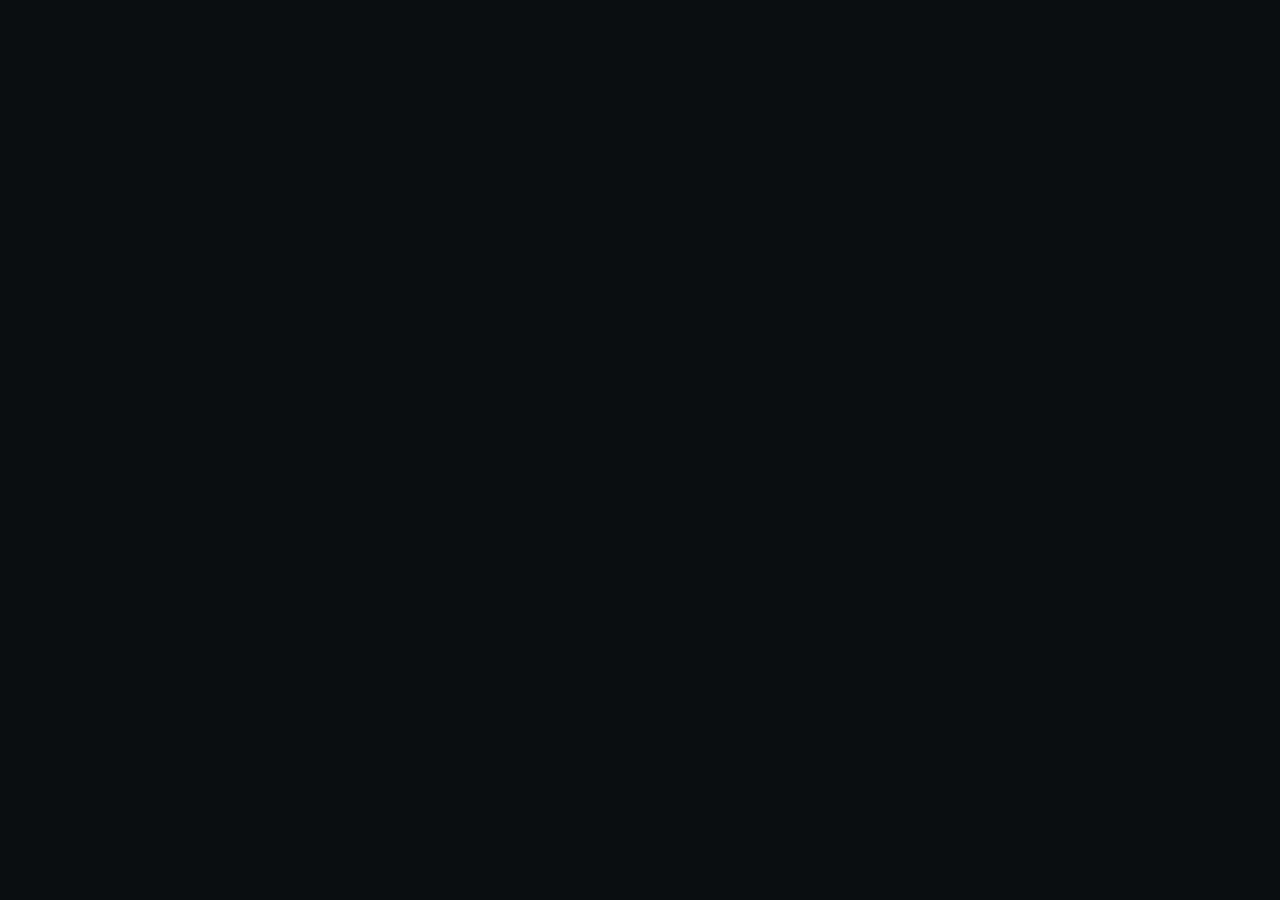
==== commit f7a704fe: "Add files via upload" ====
--- a/index.html
+++ b/index.html
@@ -1,1322 +1,25 @@
-<!DOCTYPE html>
+<!doctype html>
 <html lang="pt-BR">
 <head>
 <meta charset="utf-8">
-<meta name="viewport" content="width=device-width, initial-scale=1, viewport-fit=cover">
-<meta name="theme-color" content="#3A1A80">
-<title>Zelo</title>
-<link rel="icon" type="image/png" href="[data-uri]">
-<link rel="manifest" href="manifest.webmanifest">
-<meta name="mobile-web-app-capable" content="yes">
-<link rel="icon" type="image/png" sizes="192x192" href="[data-uri]">
-<link rel="apple-touch-icon" sizes="180x180" href="[data-uri]">
-<link rel="preconnect" href="https://fonts.googleapis.com">
-<link rel="preconnect" href="https://fonts.gstatic.com" crossorigin>
-<link href="https://fonts.googleapis.com/css2?family=Montserrat:wght@400;500;600;700&display=swap" rel="stylesheet">
-<script src="https://cdn.jsdelivr.net/npm/@supabase/supabase-js@2.45.4/dist/umd/supabase.min.js"></script>
-<style>
-/* ===== CORES DO KINVO (medidas nas prints) ===== */
-:root{--cyan:#0BCDE6;--cyan2:#08B8E1;--purple:#622DBB;--purple2:#9C4BD6;--lav:#B5A6F7;--orange:#FEA24F;
---bg:#FFFFFF;--bg2:#F3F4F6;--auth:#FAFCFB;--card:#FFFFFF;--text:#090909;--head:#4D5A60;--muted:#7B848A;--line:#E3E7EB;--nav:#F5F6FA;
---pos:#12A150;--neg:#D93A41;--radius:20px}
-:root[data-theme=dark]{--bg:#101218;--bg2:#171A22;--auth:#101218;--card:#1B1F2A;--text:#F2F3F7;--head:#D6DBE0;--muted:#98A0AB;--line:#2A2F3C;--nav:#151821;--lav:#3B2F73;--pos:#3DD68C;--neg:#FF7B80;color-scheme:dark}
-*{box-sizing:border-box;margin:0;-webkit-tap-highlight-color:transparent}
-html,body{height:100%}
-body{font-family:Montserrat,system-ui,-apple-system,"Segoe UI",Roboto,sans-serif;background:var(--bg);color:var(--text);font-size:16px;line-height:1.4}
-#app{max-width:480px;min-height:100%;margin:0 auto;position:relative}
-button{font:inherit;cursor:pointer;border:0;background:none;color:inherit}
-input,select{font:inherit;color:var(--text)}
-:focus-visible{outline:2px solid var(--cyan2);outline-offset:2px}
-svg.i{width:24px;height:24px;fill:none;stroke:currentColor;stroke-width:1.8;stroke-linecap:round;stroke-linejoin:round}
-.logo{width:64px;height:64px;display:block}
-.screen{padding:calc(36px + env(safe-area-inset-top)) 24px calc(24px + env(safe-area-inset-bottom));min-height:100dvh;display:flex;flex-direction:column;position:relative;overflow:hidden;background:var(--auth)}
-.screen::before{content:"";position:absolute;right:-70%;top:6%;width:140%;aspect-ratio:1;border-radius:50%;background:linear-gradient(135deg,transparent 30%,rgba(120,130,140,.1));pointer-events:none}
-.screen>*{position:relative}
-.screen form{display:flex;flex-direction:column}
-.grow{flex:1}
-.eyebrow{color:var(--cyan);font-size:19px;font-weight:500;margin-top:34px}
-.h1,.screen h1{font-size:31px;line-height:1.22;font-weight:700;color:var(--head);letter-spacing:-.5px;margin:12px 0 24px}
-.screen p.sub{color:var(--muted);margin:-12px 0 20px}
-.fld{display:flex;align-items:center;gap:12px;height:64px;padding:0 22px;border:1px solid var(--line);border-radius:999px;background:var(--card);margin:12px 0 0;font-weight:500;color:var(--head)}
-.fld:focus-within{border-color:var(--cyan)}
-.fld input{flex:1;min-width:0;border:0;background:none;text-align:right;font-size:17px;font-weight:400;outline:none}
-.eye{color:var(--head);display:grid;place-items:center}
-label{display:block;font-size:13px;font-weight:500;color:var(--muted);margin:16px 0 6px 8px}
-.in{width:100%;height:56px;padding:0 20px;border-radius:999px;border:1px solid var(--line);background:var(--card)}
-.acts{display:flex;gap:14px;margin-top:auto;padding-top:28px}
-.pb{flex:1;display:flex;align-items:center;gap:6px;height:64px;padding:0 8px;border:1px solid var(--line);border-radius:999px;background:var(--card);font-size:17px;font-weight:500;color:var(--head)}
-.pb .ci{width:46px;height:46px;border-radius:50%;display:grid;place-items:center;color:#fff;flex:none}
-.pb .ci svg{width:22px;height:22px;stroke-width:2.2}
-.pb .pl{flex:1;text-align:center}
-.pb:disabled{opacity:.6}
-.ci.cy{background:var(--cyan)}.ci.pu{background:var(--purple2)}.ci.gr{background:#B7BDC4}
-.btn{width:100%;padding:16px;border-radius:999px;background:var(--purple);color:#fff;font-weight:600;margin-top:18px}
-.btn:disabled{opacity:.6}
-.btn.ghost{background:var(--card);color:var(--text);border:1px solid var(--line)}
-.btn.outline{background:transparent;color:var(--purple);border:1.5px solid var(--purple)}
-.btn.del{background:transparent;color:var(--neg);border:1.5px solid var(--neg);margin-top:12px}
-.link{display:block;margin:20px auto 0;color:var(--head);font-weight:500}
-.msg{margin-top:14px;padding:12px 16px;border-radius:16px;font-size:14px;background:rgba(217,58,65,.12);color:var(--neg)}
-.msg.ok{background:rgba(18,161,80,.12);color:var(--pos)}
-.choice{display:flex;flex-direction:column;gap:12px;margin-bottom:6px}
-.choice button{display:flex;justify-content:space-between;align-items:center;text-align:left;padding:16px 22px;border:1px solid var(--line);border-radius:28px;background:var(--card)}
-.choice button::after{content:"";width:26px;height:26px;border-radius:50%;border:1.5px solid var(--line);flex:none}
-.choice button.on{background:var(--bg2)}
-.choice button.on::after{background:var(--cyan);border-color:var(--cyan);box-shadow:inset 0 0 0 5px var(--bg2)}
-.choice b{display:block;font-size:17px;font-weight:600}
-.choice span{font-size:13px;color:var(--muted)}
-.sep{margin:30px 0 4px;padding-top:22px;border-top:1px solid var(--line);font-weight:600;color:var(--head)}
-.top{padding:calc(14px + env(safe-area-inset-top)) 20px 0;background:var(--bg)}
-.top.gray{background:var(--bg2);padding-bottom:22px}
-.hrow{display:flex;justify-content:space-between;align-items:center}
-.hello{font-size:20px;font-weight:500;line-height:1.25}
-.hello.big{font-size:26px;font-weight:600}
-.ico{display:flex;gap:2px;margin-right:-8px}
-.ico button{width:44px;height:44px;display:grid;place-items:center}
-.ico svg{width:28px;height:28px}
-.tabs{display:flex;margin-top:12px;border-bottom:3px solid var(--line)}
-.tabs button{flex:1;padding:14px 4px;font-size:17px;color:var(--muted);margin-bottom:-3px;border-bottom:3px solid transparent;overflow:hidden;text-overflow:ellipsis;white-space:nowrap}
-.tabs button.on{color:var(--text);border-color:var(--purple)}
-.month{display:flex;align-items:center;justify-content:space-between;padding:10px 0 0}
-.month span{font-weight:600;font-size:17px}
-.month button{width:40px;height:40px;border-radius:50%;background:var(--bg2);font-size:22px}
-.prof{display:flex;align-items:center;gap:16px;margin:18px 0 18px}
-.av{width:64px;height:64px;border-radius:50%;background:#D9DCE1;display:grid;place-items:center;font-weight:600;color:var(--head);font-size:22px;flex:none}
-.pn{font-size:20px}
-.pv{font-size:17px;margin-top:2px}
-main{padding:18px 20px calc(120px + env(safe-area-inset-bottom))}
-.hero{background:var(--lav);border-radius:var(--radius);padding:20px;margin-bottom:14px}
-.hero .k{color:var(--text);opacity:.7}
-.hero h2{font-size:18px;font-weight:600;margin-bottom:6px}
-.bal{font-size:34px;font-weight:700;letter-spacing:-.8px;margin-top:2px}
-.bal.neg{color:var(--neg)}
-.card{background:var(--card);border-radius:var(--radius);padding:18px;margin-bottom:14px;border:1px solid var(--line)}
-.card h2{font-size:16px;font-weight:600;margin-bottom:14px}
-.two{display:flex;gap:12px;margin-bottom:14px}
-.two .card{flex:1;margin:0}
-.k{font-size:13px;color:var(--muted)}
-.v{font-size:19px;font-weight:700;margin-top:2px}
-.v.pos{color:var(--pos)} .v.neg{color:var(--neg)}
-.bar{height:8px;border-radius:99px;background:var(--line);overflow:hidden;margin:6px 0 14px}
-.bar i{display:block;height:100%;border-radius:99px;background:var(--pos)}
-.bar i.over{background:var(--neg)} .bar i.acc{background:var(--purple)}
-.row{display:flex;justify-content:space-between;font-size:14px;gap:8px}
-.row small{color:var(--muted)}
-.empty{text-align:center;padding:30px 10px;color:var(--muted)}
-.empty b{display:block;color:var(--text);font-size:16px;margin-bottom:4px}
-.rows{margin-top:8px}
-.rowl{display:flex;justify-content:space-between;align-items:center;width:100%;padding:24px 4px;border-bottom:1px solid var(--line);font-size:18px;text-align:left}
-nav{position:fixed;left:0;right:0;bottom:0;max-width:480px;margin:0 auto;display:flex;background:var(--nav);border-top:1px solid var(--line);padding:10px 4px calc(10px + env(safe-area-inset-bottom))}
-nav button{flex:1;display:flex;flex-direction:column;align-items:center;gap:4px;font-size:12px;color:var(--muted);padding:2px 0}
-nav button.on{color:var(--text);font-weight:500}
-nav svg.i{width:28px;height:28px}
-#toast{z-index:30;position:fixed;left:50%;bottom:calc(110px + env(safe-area-inset-bottom));transform:translateX(-50%);background:var(--text);color:var(--bg);padding:10px 16px;border-radius:14px;font-size:14px;opacity:0;pointer-events:none;transition:opacity .2s}
-#toast.show{opacity:1}
-.loading{padding:80px 20px;text-align:center;color:var(--muted)}
-.sheet-bg{position:fixed;inset:0;background:rgba(0,0,0,.5);z-index:20;display:flex;align-items:flex-end;justify-content:center}
-.sheet{background:var(--card);width:100%;max-width:480px;max-height:92%;overflow:auto;border-radius:28px 28px 0 0;padding:18px 20px calc(24px + env(safe-area-inset-bottom))}
-.sheet h2{font-size:19px;font-weight:600;color:var(--head);text-align:center;margin:6px 0 4px}
-.sheet .x{float:right;font-size:28px;line-height:1;color:var(--muted);padding:0 4px}
-.seg{display:flex;background:var(--bg2);border-radius:999px;padding:4px;margin:14px 0 4px}
-.seg button{flex:1;padding:12px;border-radius:999px;font-weight:600;color:var(--muted)}
-.seg button.on{background:var(--purple);color:#fff}
-.seg.kind button.on.des{background:var(--neg)} .seg.kind button.on.rec{background:var(--pos)}
-.in.big{height:64px;font-size:28px;font-weight:700;text-align:center}
-.day{font-size:13px;color:var(--muted);margin:16px 4px 8px}
-.item{display:flex;align-items:center;gap:12px;padding:12px;background:var(--card);border:1px solid var(--line);border-radius:18px;margin-bottom:8px;width:100%;text-align:left}
-.item .dot{width:42px;height:42px;border-radius:50%;display:grid;place-items:center;font-weight:600;color:#fff;flex:none}
-.item .t{flex:1;min-width:0}
-.item .t b{display:block;font-weight:600;white-space:nowrap;overflow:hidden;text-overflow:ellipsis}
-.item .a{font-weight:700;white-space:nowrap}
-.fld select{flex:1;min-width:0;border:0;background:none;text-align:right;font-size:17px;outline:none}
-.tabs.sub{margin:0 0 16px}
-.rw{position:relative;width:min(100%,330px);margin:4px auto 14px;aspect-ratio:1}
-.rsvg{width:100%;height:100%;display:block}
-.rc{position:absolute;inset:0;display:flex;flex-direction:column;align-items:center;justify-content:center;gap:6px;text-align:center;padding:0 24%}
-.rc small{font-size:10px;letter-spacing:.3px;color:var(--muted)}
-.rc small b{color:var(--cyan2)}
-.mpill{border:1px solid var(--line);border-radius:999px;padding:3px 10px;font-size:10px;font-weight:600;color:var(--head);background:var(--card);white-space:nowrap}
-.rbal{font-size:19px;font-weight:700;color:var(--head);white-space:nowrap}
-.rbal.neg{color:var(--neg)}
-.stats{display:flex;border-top:1px solid var(--line);border-bottom:1px solid var(--line);margin-bottom:12px}
-.stats div{flex:1;text-align:center;padding:12px 4px}
-.stats div+div{border-left:1px solid var(--line)}
-.stats small{display:block;font-size:10px;color:var(--muted);letter-spacing:.3px}
-.stats b{font-size:15px}
-.legend{margin-bottom:14px}
-.lg{display:flex;align-items:center;gap:10px;width:100%;padding:13px 4px;border-bottom:1px solid var(--line);text-align:left}
-.lg i{width:14px;height:14px;border-radius:50%;flex:none}
-.lg span{flex:1;font-weight:500}
-.lg small{color:var(--muted);width:40px;text-align:right}
-.lgi{padding:8px 4px 8px 28px;border-bottom:1px solid var(--line)}
-.lgi .row{padding:5px 0}
-.code{font-size:32px;font-weight:700;letter-spacing:3px;text-align:center;margin:14px 0 2px}
-.sh{display:flex;align-items:center;gap:8px;width:100%;padding:14px 12px;background:var(--bg2);border-radius:14px;margin-top:14px;font-weight:700;font-size:13px;letter-spacing:.3px;text-align:left}
-.sh .sn{flex:1}
-.sh small{color:var(--muted);font-weight:500}
-.sh b{min-width:92px;text-align:right}
-.sh svg{width:18px;height:18px;transform:rotate(90deg);transition:transform .2s}
-.sh.c svg{transform:none}
-.ln{display:flex;align-items:center;gap:8px;width:100%;padding:12px;border-bottom:1px solid var(--line);text-align:left}
-.ln span{flex:1}
-.ln small{color:var(--muted);font-size:12px}
-.ln b{min-width:92px;text-align:right;font-weight:500}
-.ln b.z{color:var(--muted);font-weight:400}
-.en{display:flex;justify-content:space-between;width:100%;padding:6px 12px 6px 28px;font-size:12px;color:var(--muted)}
-.tot{display:flex;align-items:center;gap:8px;padding:12px;margin-top:6px;border-radius:14px;background:var(--lav);font-weight:700;font-size:14px}
-.tot span{flex:1}
-.tot small{font-weight:500;opacity:.7}
-.hl{display:flex;align-items:center;gap:12px}
-.av{overflow:hidden}
-.av img{width:100%;height:100%;object-fit:cover}
-.av.sm{width:42px;height:42px;font-size:16px}
-.av.big{width:96px;height:96px;font-size:32px}
-.pf{display:flex;align-items:center;gap:18px;margin:14px 0 0}
-.pf .btn{text-align:center;cursor:pointer}
-.sh{padding:0;gap:0;align-items:stretch}
-.shb{flex:1;display:flex;align-items:center;gap:8px;padding:14px 4px 14px 12px;text-align:left;font-weight:700;font-size:13px;letter-spacing:.3px;min-width:0}
-.shb .sn{flex:1}
-.shb small{color:var(--muted);font-weight:500}
-.shb b{min-width:92px;text-align:right}
-.shb svg{width:18px;height:18px;transform:rotate(90deg);transition:transform .2s}
-.sh.c .shb svg{transform:none}
-.ed{width:40px;display:grid;place-items:center;color:var(--muted);flex:none}
-.sh .ed svg,.ed svg{width:18px;height:18px;transform:none}
-.lr{display:flex;align-items:center;border-bottom:1px solid var(--line)}
-.lr .ln{flex:1;border-bottom:0}
-.add{display:block;width:100%;text-align:left;padding:10px 12px;color:var(--purple);font-weight:600;font-size:13px}
-.tot .ed{width:32px}
-.cw{width:240px;height:240px;margin:0 auto;border-radius:50%;overflow:hidden;box-shadow:0 0 0 3px var(--cyan);background:#fff}
-.cw canvas{width:240px;height:240px;display:block;touch-action:none;cursor:grab}
-/* topo compacto */
-.top{padding:calc(8px + env(safe-area-inset-top)) 16px 0}
-.hl{gap:10px;min-width:0;flex:1}
-.hl .hello{font-size:15px;font-weight:600;line-height:1.2;white-space:nowrap;overflow:hidden;text-overflow:ellipsis}
-.hl .hello br{display:none}
-.hl .hello br+*{margin-left:0}
-.av.sm{width:34px;height:34px;font-size:14px}
-.ico{gap:0;margin-right:-6px}
-.ico button{width:36px;height:36px}
-.ico svg{width:22px;height:22px}
-.tabs{margin-top:6px;border-bottom-width:2px}
-.tabs button{padding:9px 4px;font-size:14px;margin-bottom:-2px;border-bottom-width:2px}
-.month{padding:6px 0 0}
-.month span{font-size:15px}
-.month button{width:30px;height:30px;font-size:18px}
-.tabs.sub{margin:6px 0 10px}
-main{padding-top:10px}
-.logo{border-radius:16px}
-.brand{display:flex;align-items:center;gap:14px}
-.brand .logo{width:56px;height:56px}
-.brand span{font-size:30px;font-weight:700;letter-spacing:-.5px;color:var(--head)}
-.pair{display:flex;align-items:center}
-.pair .av+.av{margin-left:-12px}
-.hl .av{box-shadow:0 0 0 2px var(--bg)}
-.dv .dh{display:flex;align-items:center}
-.dt{flex:1;display:flex;align-items:center;gap:10px;text-align:left;font-weight:600;min-width:0;padding:4px 0}
-.dt .dn{flex:1;white-space:nowrap;overflow:hidden;text-overflow:ellipsis}
-.dt .pr{color:var(--muted);font-weight:500}
-.dv .bar{margin:8px 0 6px}
-.dnote{background:var(--bg2);border-radius:12px;padding:10px 12px;margin:10px 0;font-size:13px;white-space:pre-wrap}
-.ln.pg{opacity:.55;text-decoration:line-through}
-.dv .acts{gap:10px}
-.in.ta{height:auto;border-radius:18px;padding:14px 18px}
-nav{padding-left:2px;padding-right:2px}
-nav button{font-size:10.5px;min-width:0;white-space:nowrap}
-nav svg.i{width:26px;height:26px}
-.mv{width:34px;display:grid;place-items:center;color:var(--muted);flex:none}
-.mv svg{width:20px;height:20px}
-.mv:disabled{opacity:.25}
-.dv{-webkit-user-select:none;user-select:none;-webkit-touch-callout:none}
-.dv.drag{position:relative;z-index:5;box-shadow:0 14px 30px rgba(0,0,0,.28);transition:none}
-@media (prefers-reduced-motion:reduce){*{transition:none!important}}
-</style>
+<meta name="viewport" content="width=device-width,initial-scale=1">
+<title>Escala da Equipe</title>
+<link rel="manifest" href="manifest.json">
+<link rel="stylesheet" href="app.css">
+<link rel="preconnect" href="https://fonts.googleapis.com"><link rel="preconnect" href="https://fonts.gstatic.com" crossorigin>
+<link href="https://fonts.googleapis.com/css2?family=Montserrat:wght@400;500;600;700;800&display=swap" rel="stylesheet">
+<meta name="theme-color" content="#0B0E11">
+<link rel="icon" href="icon-192.png">
+<link rel="apple-touch-icon" href="icon-192.png">
+<meta name="apple-mobile-web-app-capable" content="yes">
+<meta name="apple-mobile-web-app-title" content="Escala">
 </head>
 <body>
-<div id="app"><div class="loading">Carregando…</div></div>
-<div id="toast" role="status"></div>
-
-<script>
-// ===== CONEXÃO COM O SUPABASE =====
-const SUPABASE_URL = 'https://rqrbvuivipjestrnywdi.supabase.co';
-const SUPABASE_KEY = 'sb_publishable_u02jjsiUoA8Vz1FRJHQwog_J9iDBTM1';
-const sb = supabase.createClient(SUPABASE_URL, SUPABASE_KEY);
-
-const $ = s => document.querySelector(s);
-const esc = s => String(s ?? '').replace(/[&<>"']/g, c => ({'&':'&amp;','<':'&lt;','>':'&gt;','"':'&quot;',"'":'&#39;'}[c]));
-const brl = n => S.hide ? 'R$ ••••' : new Intl.NumberFormat('pt-BR', {style:'currency', currency:'BRL'}).format(n || 0);
-const ptErr = m => ({
-  'Invalid login credentials':'E-mail ou senha incorretos.',
-  'User already registered':'Este e-mail já tem conta. Toque em Entrar.',
-  'Password should be at least 6 characters':'A senha precisa ter pelo menos 6 caracteres.'
-}[m] || m);
-
-const ICONS = {
-  resumo:'<rect x="3" y="6" width="18" height="14" rx="3"/><path d="M16 13h2M6 6V5a2 2 0 012-2h9"/>',
-  lanc:'<path d="M8 6h13M8 12h13M8 18h13M3 6h.01M3 12h.01M3 18h.01"/>',
-  metas:'<circle cx="12" cy="12" r="9"/><circle cx="12" cy="12" r="5"/><circle cx="12" cy="12" r="1"/>',
-  rel:'<path d="M4 20V10M10 20V4M16 20v-8M22 20H2"/>',
-  user:'<circle cx="12" cy="8" r="4"/><path d="M4 21a8 8 0 0116 0"/>',
-  eye:'<path d="M2 12s3.6-7 10-7 10 7 10 7-3.6 7-10 7S2 12 2 12z"/><circle cx="12" cy="12" r="3"/>',
-  eyeoff:'<path d="M3 3l18 18M10.6 5.1A10 10 0 0112 5c6.4 0 10 7 10 7a17 17 0 01-3.2 4M6.5 6.6C3.7 8.4 2 12 2 12s3.6 7 10 7c1.7 0 3.2-.4 4.5-1.1"/>',
-  moon:'<path d="M21 12.8A9 9 0 1111.2 3a7 7 0 009.8 9.8z"/>',
-  help:'<circle cx="12" cy="12" r="9"/><path d="M9.5 9.5a2.5 2.5 0 015 .3c0 1.7-2.5 2-2.5 3.7M12 17h.01"/>',
-  plusc:'<circle cx="12" cy="12" r="9"/><path d="M12 8v8M8 12h8"/>',
-  arrow:'<path d="M5 12h14M13 6l6 6-6 6"/>',
-  check:'<path d="M5 12l5 5 9-10"/>',
-  x:'<path d="M6 6l12 12M18 6L6 18"/>',
-  chev:'<path d="M9 6l6 6-6 6"/>',
-  cash:'<rect x="3" y="6" width="18" height="12" rx="2"/><circle cx="12" cy="12" r="2.5"/><path d="M6 9v.01M18 15v.01"/>',
-  up:'<path d="M6 15l6-6 6 6"/>',
-  down:'<path d="M6 9l6 6 6-6"/>',
-  edit:'<path d="M4 20h4L19 9a2.8 2.8 0 00-4-4L4 16v4zM13.5 6.5l4 4"/>'
-};
-const icon = n => `<svg class="i" viewBox="0 0 24 24" aria-hidden="true">${ICONS[n]}</svg>`;
-const LOGO = '<img class="logo" src="[data-uri]" alt="Zelo">';
-const pill = (ci, ic, label, attrs) => `<button class="pb" ${attrs}><span class="ci ${ci}">${icon(ic)}</span><span class="pl">${label}</span></button>`;
-const b64 = buf => btoa(String.fromCharCode(...new Uint8Array(buf)));
-const unb64 = t => Uint8Array.from(atob(t), c => c.charCodeAt(0));
-const KEEP = 5 * 60 * 1000;   // depois de 5 minutos fora do app, pede a digital de novo
-const stillOpen = () => { try { const a = +sessionStorage.getItem('away'); return !!a && Date.now() - a < KEEP; } catch { return false; } };
-const bioInfo = () => { try { return JSON.parse(load('bio') || 'null'); } catch { return null; } };
-const store = (k, v) => { try { localStorage.setItem(k, v); } catch {} };
-const load = k => { try { return localStorage.getItem(k); } catch { return null; } };
-function setTheme(d){ S.dark = d; document.documentElement.dataset.theme = d ? 'dark' : 'light'; store('tema', d ? 'dark' : 'light'); }
-
-const first = d => new Date(d.getFullYear(), d.getMonth(), 1);
-const S = { session:null, me:null, partner:null, house:null, settings:null,
-            month:first(new Date()), tab:'resumo', view:'casal', tx:[], mode:'casal', authTab:'in', cats:[], subs:[], pms:[], sheet:null, _r:.5, unlocked:stillOpen(),
-            hide:load('hide') === '1', dark:load('tema') === 'dark', sub:'resumo', open:null, extra:{}, colls:{}, debts:[], items:[], pays:[], debtErr:'', dopen:{}, msub:'div' };
-setTheme(S.dark);
-const markAway = () => { if (S.unlocked) try { sessionStorage.setItem('away', String(Date.now())); } catch {} };
-addEventListener('pagehide', markAway);
-// Instalar o Zelo no celular direto pelo app
-let ADD = null;
-const isApp = () => (window.matchMedia && matchMedia('(display-mode: standalone)').matches) || navigator.standalone === true;
-addEventListener('beforeinstallprompt', e => { e.preventDefault(); ADD = e; if (S.house && S.tab === 'mais') renderShell(); });
-addEventListener('appinstalled', () => { ADD = null; toast('Zelo instalado!'); if (S.house) renderShell(); });
-async function installApp(){
-  if (ADD){
-    ADD.prompt(); const r = await ADD.userChoice; ADD = null;
-    if (r.outcome === 'accepted') toast('Instalando o Zelo...');
-    return renderShell();
-  }
-  alert(/iphone|ipad|ipod/i.test(navigator.userAgent)
-    ? 'No iPhone: toque no botão Compartilhar do Safari e depois em "Adicionar à Tela de Início".'
-    : 'Toque nos três pontinhos do Chrome e depois em "Instalar app" (ou "Adicionar à tela inicial"). Se estiver abrindo por dentro do WhatsApp, copie o link e abra no Chrome.');
-}
-document.addEventListener('visibilitychange', () => {
-  if (document.hidden) return markAway();
-  let a = 0; try { a = +sessionStorage.getItem('away') || 0; } catch {}
-  if (bioInfo() && S.unlocked && a && Date.now() - a > KEEP){ S.unlocked = false; route(); }
-});
-
-function toast(t){ const e=$('#toast'); e.textContent=t; e.classList.add('show'); setTimeout(()=>e.classList.remove('show'),2200); }
-function monthLabel(){ const t=new Intl.DateTimeFormat('pt-BR',{month:'long',year:'numeric'}).format(S.month); return t.charAt(0).toUpperCase()+t.slice(1); }
-function monthKey(){ const d=S.month; return `${d.getFullYear()}-${String(d.getMonth()+1).padStart(2,'0')}-01`; }
-function setMsg(t, ok){ const e=$('#msg'); if(e){ e.className='msg'+(ok?' ok':''); e.textContent=t; } }
-
-// ===== ENTRADA (login / criar conta) =====
-sb.auth.onAuthStateChange((ev, session) => {
-  const changed = (session?.user?.id) !== (S.session?.user?.id);
-  S.session = session;
-  if (ev === 'PASSWORD_RECOVERY') return setTimeout(renderRecovery, 0);
-  if (ev === 'INITIAL_SESSION' || changed) setTimeout(route, 0);
-});
-
-const params = new URLSearchParams(location.search);
-if (params.get('convite')) store('convite', params.get('convite'));
-
-async function route(){
-  if (!S.session) return load('convite') ? renderSignup(true) : renderAuth();
-  const bi = bioInfo();
-  if (bi && bi.uid === S.session.user.id && !S.unlocked) return renderLock(bi);
-  const { data, error } = await sb.from('members')
-    .select('id,display_name,role,household_id,households(id,name,mode)')
-    .eq('user_id', S.session.user.id).limit(1);
-  if (error) return renderFail(error.message);
-  if (!data.length){
-    const tk = load('convite'), u = S.session.user.user_metadata || {};
-    if (tk){
-      const { error:e2 } = await sb.rpc('accept_invite', { p_token:tk, p_display_name:u.nome || u.full_name || u.name || 'Parceiro(a)' });
-      if (!e2){ store('convite', ''); history.replaceState(null, '', location.pathname); await saveProfile(); return route(); }
-      renderOnboarding(); return setMsg(e2.message);
-    }
-    return renderOnboarding();
-  }
-  const m = data[0];
-  S.me = { id:m.id, name:m.display_name, role:m.role };
-  S.house = m.households;
-  const { data:all } = await sb.from('members').select('id,display_name').eq('household_id', S.house.id);
-  S.partner = (all || []).find(x => x.id !== S.me.id) || null;
-  const { data:ex } = await sb.from('members').select('id,age,sex,marital_status,email').eq('household_id', S.house.id);
-  S.extra = Object.fromEntries((ex || []).map(x => [x.id, x]));
-  const { data:ph } = await sb.from('members').select('id,photo').eq('household_id', S.house.id);
-  (ph || []).forEach(x => { S.extra[x.id] = { ...(S.extra[x.id] || {}), photo:x.photo }; });
-  const { data:iv } = await sb.from('invites').select('token,expires_at').eq('household_id', S.house.id).eq('status', 'pendente')
-    .gt('expires_at', new Date().toISOString()).order('created_at', { ascending:false }).limit(1);
-  S.invite = iv?.[0] || null;
-  await loadDebts();
-  const { data:st } = await sb.from('settings').select('*').eq('household_id', S.house.id).maybeSingle();
-  S.settings = st || { pct_essenciais:55, pct_boleto:30, pct_livre:10, pct_educacao:5 };
-  S.view = 'casal';
-  const [c, sc, pm] = await Promise.all([
-    sb.from('categories').select('id,name,kind,group_key,sort_order,hidden').order('sort_order'),
-    sb.from('subcategories').select('id,category_id,name,sort_order,hidden').order('sort_order'),
-    sb.from('payment_methods').select('id,name,applies_to,sort_order').order('sort_order')
-  ]);
-  S.cats = c.data || []; S.subs = sc.data || []; S.pms = pm.data || [];
-  await loadMonth();
-  renderShell();
-}
-
-function renderFail(t){
-  $('#app').innerHTML = `<div class="screen"><h1>Algo deu errado</h1><p class="sub">${esc(t)}</p>
-  <button class="btn" data-act="retry">Tentar de novo</button><button class="btn ghost" data-act="logout">Sair</button></div>`;
-}
-
-function renderAuth(){
-  $('#app').innerHTML = `<div class="screen"><div class="brand">${LOGO}<span>Zelo</span></div>
-    <div class="eyebrow">Entre no Zelo ou crie uma conta</div>
-    <h1 class="h1">Informe seu e-mail de cadastro e senha.</h1>
-    <form data-form="auth" class="grow">
-      <label class="fld"><span>E-mail:</span><input id="email" type="email" autocomplete="email" required></label>
-      <label class="fld"><span>Senha:</span><input id="pw" type="password" autocomplete="current-password" minlength="6" required>
-        <button type="button" class="eye" data-act="pw" aria-label="Mostrar senha">${icon('eyeoff')}</button></label>
-      <div id="msg"></div>
-      <div class="acts">${pill('pu', 'user', 'Criar conta', 'type="button" data-act="signup"')}${pill('cy', 'arrow', 'Entrar', 'type="submit"')}</div>
-    </form>
-    <button class="link" data-act="forgot">Esqueceu a senha?</button></div>`;
-}
-
-function renderSignup(inv){
-  const sel = (id, label, list) => `<label class="fld"><span>${label}</span><select id="${id}" required><option value="">Escolher</option>${list.map(x => `<option>${x}</option>`).join('')}</select></label>`;
-  $('#app').innerHTML = `<div class="screen">${LOGO}
-    <div class="eyebrow">${inv ? 'Você foi convidado(a) para entrar na casa' : 'Crie sua conta'}</div>
-    <h1 class="h1">Conte um pouco sobre você.</h1>
-    <form data-form="signup" class="grow">
-      <label class="fld"><span>Nome:</span><input id="nome" required maxlength="40" autocomplete="name"></label>
-      <label class="fld"><span>Idade:</span><input id="idade" type="number" min="14" max="120" inputmode="numeric" required></label>
-      ${sel('sexo', 'Sexo:', ['Masculino', 'Feminino'])}
-      ${sel('civil', 'Estado civil:', ['Solteiro(a)', 'Casado(a)', 'União estável', 'Divorciado(a)', 'Viúvo(a)'])}
-      <label class="fld"><span>E-mail:</span><input id="email" type="email" autocomplete="email" required></label>
-      <label class="fld"><span>Senha:</span><input id="pw" type="password" autocomplete="new-password" minlength="6" required></label>
-      <div id="msg"></div>
-      <div class="acts">${inv ? '' : pill('gr', 'x', 'Voltar', 'type="button" data-act="login"')}${pill('cy', 'check', 'Criar conta', 'type="submit"')}</div>
-    </form>
-    ${inv ? '<button class="link" data-act="login">Já tenho conta</button>' : ''}</div>`;
-}
-function renderLock(bi){
-  $('#app').innerHTML = `<div class="screen">${LOGO}<h1 class="h1" style="margin-top:28px">Olá, ${esc(bi.name)}.</h1>
-    <p class="sub" style="margin:-12px 0 0">Que bom te ver novamente. Confirme com sua digital ou rosto.</p><div id="msg"></div>
-    <div class="acts">${pill('gr', 'user', 'Trocar usuário', 'type="button" data-act="logout"')}${pill('cy', 'arrow', 'Entrar', 'type="button" data-act="unlock"')}</div></div>`;
-}
-async function unlock(){
-  const bi = bioInfo(); if (!bi) return route();
-  try {
-    await navigator.credentials.get({ publicKey:{ challenge:crypto.getRandomValues(new Uint8Array(32)), allowCredentials:[{ type:'public-key', id:unb64(bi.id) }], userVerification:'required', timeout:60000 } });
-    S.unlocked = true; route();
-  } catch { setMsg('Não consegui confirmar sua digital ou rosto. Tente de novo.'); }
-}
-async function bioOn(){
-  try {
-    if (!window.PublicKeyCredential || !(await PublicKeyCredential.isUserVerifyingPlatformAuthenticatorAvailable()))
-      return alert('Este aparelho ou navegador não oferece digital ou reconhecimento facial para o app.');
-    const cred = await navigator.credentials.create({ publicKey:{ challenge:crypto.getRandomValues(new Uint8Array(32)), rp:{ name:'Zelo' },
-      user:{ id:new TextEncoder().encode(S.session.user.id), name:S.session.user.email, displayName:S.me.name },
-      pubKeyCredParams:[{ type:'public-key', alg:-7 }, { type:'public-key', alg:-257 }],
-      authenticatorSelection:{ authenticatorAttachment:'platform', userVerification:'required' }, timeout:60000 } });
-    store('bio', JSON.stringify({ uid:S.session.user.id, id:b64(cred.rawId), name:S.me.name }));
-    S.unlocked = true; renderShell(); toast('Digital ou rosto ativado.');
-  } catch { toast('Não foi possível ativar agora.'); }
-}
-async function doSignup(){
-  const g = i => $('#' + i).value.trim();
-  const { data, error } = await sb.auth.signUp({ email:g('email'), password:$('#pw').value,
-    options:{ data:{ nome:g('nome'), idade:g('idade'), sexo:g('sexo'), estado_civil:g('civil') } } });
-  if (error) return setMsg(ptErr(error.message));
-  if (!data.session) setMsg('Conta criada! Confirme pelo e-mail que enviamos e depois entre.', true);
-}
-async function saveProfile(){
-  const u = S.session.user, m = u.user_metadata || {};
-  await sb.from('members').update({ age:+m.idade || null, sex:m.sexo || null, marital_status:m.estado_civil || null, email:u.email }).eq('user_id', u.id);
-}
-function openProfile(){
-  const e = S.extra[S.me.id] || {}; S.sheet = { profile:true }; S.photo = undefined;
-  const sel = (id, label, list, cur) => `<label for="${id}">${label}</label><select class="in" id="${id}"><option value="">Escolher</option>${list.map(x => `<option${x === cur ? ' selected' : ''}>${x}</option>`).join('')}</select>`;
-  let el = $('#sheet'); if (!el){ el = document.createElement('div'); el.id = 'sheet'; document.body.appendChild(el); }
-  el.innerHTML = `<div class="sheet-bg" data-act="sclose"><div class="sheet" role="dialog" aria-modal="true">
-    <button class="x" data-act="sclose" aria-label="Fechar">×</button><h2>Meus dados</h2>
-    <form data-form="profile">
-      <div class="pf">${avatar(S.me.id, S.me.name, 'big').replace('class="av ', 'id="pprev" class="av ')}<div>
-        <label class="btn ghost" for="pfile" style="margin:0">Trocar foto</label><input id="pfile" type="file" accept="image/*" hidden>
-        <button type="button" class="link" data-act="rmphoto" style="margin:8px 0 0">Remover foto</button></div></div>
-      <label for="pnome">Nome</label><input class="in" id="pnome" value="${esc(S.me.name)}" required maxlength="40">
-      <label for="pidade">Idade</label><input class="in" id="pidade" type="number" min="14" max="120" value="${esc(e.age || '')}">
-      ${sel('psexo', 'Sexo', ['Masculino', 'Feminino'], e.sex)}
-      ${sel('pcivil', 'Estado civil', ['Solteiro(a)', 'Casado(a)', 'União estável', 'Divorciado(a)', 'Viúvo(a)'], e.marital_status)}
-      <label for="pemail">E-mail</label><input class="in" id="pemail" value="${esc(S.session.user.email)}" disabled>
-      <div class="acts">${pill('gr', 'x', 'Cancelar', 'type="button" data-act="sclose" data-v="close"')}${pill('cy', 'check', 'Salvar', 'type="submit"')}</div>
-    </form><div id="msg"></div></div></div>`;
-}
-async function saveProfileForm(){
-  const upd = { display_name:$('#pnome').value.trim(), age:+$('#pidade').value || null,
-    sex:$('#psexo').value || null, marital_status:$('#pcivil').value || null };
-  if (S.photo !== undefined) upd.photo = S.photo || null;
-  const { error } = await sb.from('members').update(upd).eq('id', S.me.id);
-  if (error) return setMsg(error.message.includes('column') ? 'Rode no Supabase os arquivos etapa1b e etapa1e (.sql).' : error.message);
-  closeSheet(); await route(); toast('Dados salvos.');
-}
-async function delAccount(){
-  if (!confirm('Apagar sua conta? Se você for a única pessoa da casa, todos os dados da casa também serão apagados. Isso não pode ser desfeito.')) return;
-  if (prompt('Para confirmar, digite APAGAR') !== 'APAGAR') return toast('Cancelado.');
-  const { error } = await sb.rpc('delete_my_account');
-  if (error) return toast(error.message);
-  try { await sb.auth.signOut(); } catch {}
-  S.session = null; renderAuth(); toast('Conta apagada.');
-}
-
-function renderRecovery(){
-  $('#app').innerHTML = `<div class="screen"><svg class="logo" viewBox="0 0 64 64" aria-hidden="true"><g fill="none" stroke-linecap="round" stroke-width="6"><path d="M32 4A28 28 0 1 1 4 32" stroke="#0BCDE6"/><path d="M32 13A19 19 0 1 1 13 32" stroke="#8650DA"/><path d="M32 22A10 10 0 1 1 22 32" stroke="#FEA24F"/></g></svg><h1>Nova senha</h1><p class="sub">Escolha uma senha nova para a sua conta.</p>
-  <form data-form="recovery"><label for="pw">Nova senha</label><input class="in" id="pw" type="password" minlength="6" required>
-  <button class="btn" type="submit">Salvar senha</button></form><div id="msg"></div></div>`;
-}
-
-// ===== BOAS-VINDAS: criar casa ou entrar por convite =====
-function renderOnboarding(){
-  const tk = load('convite') || '';
-  $('#app').innerHTML = `<div class="screen">${LOGO}
-    <h1 class="h1" style="margin-top:28px">Como você quer usar o app?</h1>
-    <form data-form="house">
-      <div class="choice">
-        <button type="button" data-act="mode" data-v="casal" class="${S.mode === 'casal' ? 'on' : ''}"><div><b>Casal</b><span>Dois perfis, um orçamento</span></div></button>
-        <button type="button" data-act="mode" data-v="individual" class="${S.mode === 'individual' ? 'on' : ''}"><div><b>Individual</b><span>Só eu</span></div></button>
-      </div>
-      <label class="fld"><span>Seu nome:</span><input id="dn" required maxlength="40" value="${esc((S.session.user.user_metadata?.nome || S.session.user.user_metadata?.full_name || ''))}"></label>
-      <label class="fld"><span>Casa:</span><input id="hn" value="Nossa casa" maxlength="40"></label>
-      <div class="acts">${pill('cy', 'check', 'Começar', 'type="submit"')}</div>
-    </form>
-    <div class="sep">Recebeu um convite?</div>
-    <form data-form="invite">
-      <label class="fld"><span>Código:</span><input id="tk" inputmode="numeric" placeholder="1234 5678" value="${esc(tk)}"></label>
-      <label class="fld"><span>Seu nome:</span><input id="dn2" maxlength="40" required value="${esc((S.session.user.user_metadata?.nome || S.session.user.user_metadata?.full_name || ''))}"></label>
-      <div class="acts">${pill('pu', 'arrow', 'Entrar na casa', 'type="submit"')}</div>
-    </form>
-    <button class="link" data-act="logout">Sair da conta</button><div id="msg"></div></div>`;
-}
-
-// ===== DADOS DO MÊS =====
-async function loadMonth(){
-  const { data, error } = await sb.from('transactions')
-    .select('id,amount,date,member_id,split_mode,payment_method_id,notes,installment_number,installments_total,subcategory_id,subcategories(name,categories(name,kind,group_key))')
-    .eq('ref_month', monthKey())
-    .order('date', { ascending:false }).order('created_at', { ascending:false });
-  S.tx = error ? [] : data;
-  if (error) toast('Não consegui carregar os lançamentos.');
-}
-
-// Despesa dos "dois" (sem pessoa) conta metade para cada um nas visões individuais.
-function ratioMe(){
-  let me = 0, all = 0;
-  for (const t of S.tx){
-    if (t.subcategories?.categories?.kind !== 'receita') continue;
-    all += +t.amount; if (t.member_id === S.me.id) me += +t.amount;
-  }
-  return all > 0 ? me / all : .5;
-}
-function share(t){
-  const v = +t.amount;
-  if (S.view === 'casal') return v;
-  const mine = S.view === 'eu', id = mine ? S.me.id : S.partner?.id;
-  if (t.member_id === id) return v;
-  if (t.member_id !== null) return 0;
-  const r = t.split_mode === 'proporcional' ? S._r : .5;
-  return v * (mine ? r : 1 - r);
-}
-function totals(){
-  S._r = ratioMe();
-  const r = { renda:0, desp:0, g:{ essencial:0, boleto_pessoal:0, livre:0, educacao:0 } };
-  for (const t of S.tx){
-    const c = t.subcategories?.categories; if (!c) continue;
-    const v = share(t);
-    if (c.kind === 'receita') r.renda += v; else { r.desp += v; r.g[c.group_key] += v; }
-  }
-  r.saldo = r.renda - r.desp;
-  return r;
-}
-
-// ===== TELA PRINCIPAL =====
-const TABS = [['resumo','Resumo','resumo'],['lanc','Lançamentos','lanc'],['metas','Metas','metas'],['div','Dívidas','cash'],['rel','Relatórios','rel'],['mais','Conta','user']];
-
-function headAvatars(){
-  const casal = S.house.mode === 'casal' && S.partner;
-  if (!casal || S.view === 'eu') return avatar(S.me.id, S.me.name, 'sm');
-  if (S.view === 'par') return avatar(S.partner.id, S.partner.display_name, 'sm');
-  return `<div class="pair">${avatar(S.me.id, S.me.name, 'sm')}${avatar(S.partner.id, S.partner.display_name, 'sm')}</div>`;
-}
-function headTitle(){
-  const casal = S.house.mode === 'casal' && S.partner;
-  if (casal && S.view === 'par') return esc(S.partner.display_name);
-  if (casal && S.view === 'casal') return esc(S.me.name) + ' e ' + esc(S.partner.display_name);
-  return 'Olá, ' + esc(S.me.name);
-}
-function renderShell(){ const y = window.scrollY; drawShell(); window.scrollTo(0, y); }
-function drawShell(){
-  const t = totals(), casal = S.house.mode === 'casal' && S.partner;
-  const modo = S.house.mode === 'casal' ? 'Casal' : 'Individual';
-  const head = S.tab === 'mais'
-    ? `<header class="top gray"><div class="hello big">Conta</div>
-        <div class="prof">${avatar(S.me.id, S.me.name)}<div><div class="pn">${esc(S.me.name)}</div><div class="k">${esc([S.session.user.email, S.extra[S.me.id]?.age ? S.extra[S.me.id].age + ' anos' : '', S.extra[S.me.id]?.marital_status].filter(Boolean).join(' · '))}</div></div></div>
-        <div class="k">Casa</div><div class="pv">${esc(S.house.name)} · ${modo}${S.partner ? ' (' + esc(S.me.name) + ' e ' + esc(S.partner.display_name) + ')' : ''}</div></header>`
-    : `<header class="top"><div class="hrow"><div class="hl">${headAvatars()}<div class="hello">${headTitle()}</div></div>
-        <div class="ico">
-          <button data-act="hide" aria-label="Ocultar valores">${icon(S.hide ? 'eyeoff' : 'eye')}</button>
-          <button data-act="theme" aria-label="Tema escuro">${icon('moon')}</button>
-          <button data-act="help" aria-label="Ajuda">${icon('help')}</button>
-          <button data-act="fab" aria-label="Novo lançamento">${icon('plusc')}</button>
-        </div></div>
-        ${casal && S.tab !== 'div' ? `<div class="tabs">${[['eu', 'Eu'], ['par', esc(S.partner.display_name)], ['casal', 'Casal']].map(([k, n]) => `<button data-act="view" data-v="${k}" class="${S.view === k ? 'on' : ''}">${n}</button>`).join('')}</div>` : ''}
-        ${S.tab === 'div' ? '' : `<div class="month"><button data-act="prev" aria-label="Mês anterior">‹</button><span>${monthLabel()}</span><button data-act="next" aria-label="Próximo mês">›</button></div>`}</header>`;
-  $('#app').innerHTML = `${head}<main>${tabHtml(t)}</main>
-    <nav>${TABS.map(([k, n, i]) => `<button data-act="tab" data-v="${k}" class="${S.tab === k ? 'on' : ''}">${icon(i)}${n}</button>`).join('')}</nav>`;
-}
-
-function tabHtml(t){
-  if (S.tab === 'resumo') return resumoHtml(t);
-  if (S.tab === 'mais') return maisHtml();
-  if (S.tab === 'lanc') return lancHtml();
-  if (S.tab === 'div') return dividasHtml();
-  const soon = {
-                 metas:['Metas','Acompanhe Metinha, Meta, Metona e as outras.','etapa 5'],
-                 rel:['Relatórios','Gráficos por categoria, mês e trimestre.','etapa 4'] }[S.tab];
-  return `<div class="card empty"><b>${soon[0]}</b>${soon[1]}<br>Chega na ${soon[2]}.</div>`;
-}
-
-function regraHtml(t){
-  const s = S.settings;
-  const rows = [['Essenciais','essencial',s.pct_essenciais],['Boleto Pessoal (metas)','boleto_pessoal',s.pct_boleto],
-                ['Gastos livres','livre',s.pct_livre],['Educação','educacao',s.pct_educacao]];
-  return `<div class="card"><h2>Regra ${rows.map(r => +r[2]).join(' / ')}</h2>
-    ${rows.map(([n, k, p]) => {
-      const alvo = t.renda * p / 100, gasto = t.g[k];
-      const pct = alvo > 0 ? Math.min(100, gasto / alvo * 100) : 0;
-      const cls = k === 'boleto_pessoal' ? 'acc' : (gasto > alvo && alvo > 0 ? 'over' : '');
-      return `<div class="row"><span>${n}</span><small>${brl(gasto)} de ${brl(alvo)}</small></div>
-              <div class="bar"><i class="${cls}" style="width:${pct}%"></i></div>`;
-    }).join('')}</div>
-  ${S.tx.length ? '' : `<div class="card empty"><b>Nenhum lançamento neste mês</b>Toque no ⊕ no topo para adicionar o primeiro.</div>`}`;
-}
-
-function resumoHtml(t){
-  const tabs = `<div class="tabs sub">${[['resumo', 'Resumo'], ['analise', 'Análise'], ['extrato', 'Extrato']].map(([k, n]) => `<button data-act="sub" data-v="${k}" class="${S.sub === k ? 'on' : ''}">${n}</button>`).join('')}</div>`;
-  if (S.sub === 'extrato') return tabs + extratoHtml();
-  if (S.sub === 'analise') return tabs + analiseHtml();
-  return tabs + ringsHtml(t) + regraHtml(t);
-}
-
-function analiseHtml(){
-  const m = {};
-  for (const x of S.tx){ const c = x.subcategories?.categories; if (c?.kind === 'despesa') m[c.name] = (m[c.name] || 0) + share(x); }
-  const l = Object.entries(m).filter(e => e[1] > 0).sort((a, b) => b[1] - a[1]), max = l[0]?.[1] || 1;
-  return l.length ? `<div class="card"><h2>Para onde foi o dinheiro</h2>${l.map(([n, v]) => `<div class="row"><span>${esc(n)}</span><small>${brl(v)}</small></div><div class="bar"><i class="acc" style="width:${v / max * 100}%"></i></div>`).join('')}</div>`
-    : `<div class="card empty"><b>Nenhuma despesa neste mês</b>Toque no ⊕ no topo para lançar.</div>`;
-}
-
-// Cada anel = um grupo de gastos (ou a renda de uma pessoa), em % da renda do mês.
-const nameOf = m => m ? (m.display_name || m.name) : '';
-function ringData(){
-  const nm = id => S.pms.find(p => p.id === id)?.name, rec = t => t.subcategories?.categories?.kind === 'receita';
-  const subIn = l => t => !rec(t) && l.includes(t.subcategories?.name), cat = n => t => !rec(t) && t.subcategories?.categories?.name === n;
-  const pes = [S.me, S.partner].filter(Boolean), sexo = m => S.extra[m.id]?.sex;
-  const homem = pes.find(m => sexo(m) === 'Masculino') || S.me;
-  const mulher = pes.find(m => sexo(m) === 'Feminino' && m !== homem) || (homem === S.me ? S.partner : S.me);
-  const pr = (m, c) => ({ n:nameOf(m), c, raw:true, f:t => rec(t) && t.member_id === m.id });
-  const defs = [].concat(
-    S.partner ? [pr(homem, '#2F6BFF'), pr(mulher, '#F472B6')] : [pr(S.me, sexo(S.me) === 'Feminino' ? '#F472B6' : '#2F6BFF')],
-    [{ n:'Investimentos', c:'#22C55E', f:subIn(['METONA', 'METAZONA', 'META']) },
-     { n:'Reserva de emergência', c:'#15803D', f:subIn(['METINHA']) },
-     { n:'Cartão de crédito', c:'#EF4444', f:t => !rec(t) && nm(t.payment_method_id) === 'Cartão de Crédito' },
-     { n:'Mercado', c:'#8B5CF6', f:subIn(['Supermercado', 'Feira']) },
-     { n:'Luz, água e internet', c:'#0BCDE6', f:subIn(['Conta de energia', 'Conta de água', 'Celular + TV + internet']) },
-     { n:'Transporte', c:'#FB923C', f:cat('Transporte') }, { n:'Saúde', c:'#FACC15', f:cat('Saúde') }, { n:'Dívidas', c:'#94A3B8', f:cat('Dívidas') }]);
-  return defs.map(d => {
-    const items = {}; let total = 0;
-    for (const t of S.tx){ if (!d.f(t)) continue; const v = d.raw ? +t.amount : share(t); if (!v) continue; total += v; const k = t.subcategories?.name; items[k] = (items[k] || 0) + v; }
-    return { ...d, total, items };
-  }).filter(d => d.total > 0);
-}
-
-function ringsHtml(t){
-  const rg = ringData(), W = 8, G = 4, poup = t.g.boleto_pessoal, pg = t.renda > 0 ? Math.round(t.desp / t.renda * 100) : 0;
-  rg.forEach(r => r.pct = t.renda > 0 ? Math.min(1, r.total / t.renda) : 0);
-  const track = rad => `<circle cx="160" cy="160" r="${rad}" fill="none" stroke="var(--line)" stroke-width="${W}"/>`;
-  const arcs = rg.length ? rg.slice(0, 8).map((r, i) => {
-    const rad = 150 - i * (W + G), C = 2 * Math.PI * rad;
-    return track(rad) + (r.pct > 0 ? `<circle cx="160" cy="160" r="${rad}" fill="none" stroke="${r.c}" stroke-width="${W}" stroke-linecap="round" stroke-dasharray="${C * r.pct} ${C}" transform="rotate(-90 160 160)"/>` : '');
-  }).join('') : [150, 138, 126].map(track).join('');
-  return `<div class="rw"><svg class="rsvg" viewBox="0 0 320 320" aria-hidden="true">${arcs}</svg>
-    <div class="rc"><span class="mpill">${monthLabel().toUpperCase()}</span><div class="rbal ${t.saldo < 0 ? 'neg' : ''}">${brl(t.saldo)}</div>
-      <small>GASTO <b>${pg}%</b> DA RENDA</small><span class="mpill">POUPADO ${brl(poup)}</span></div></div>
-  <div class="stats">
-    <div><small>RECEITAS</small><b style="color:var(--cyan2)">${brl(t.renda)}</b></div>
-    <div><small>DESPESAS</small><b style="color:var(--purple)">${brl(t.desp)}</b></div>
-    <div><small>POUPADO</small><b style="color:#F97316">${t.renda > 0 ? (poup / t.renda * 100).toFixed(1).replace('.', ',') : '0'}%</b></div></div>
-  <div class="legend">${rg.map(r => `<button class="lg" data-act="ring" data-v="${esc(r.n)}"><i style="background:${r.c}"></i><span>${esc(r.n)}</span><b>${brl(r.total)}</b><small>${Math.round(r.pct * 100)}%</small></button>${S.open === r.n ? `<div class="lgi">${Object.entries(r.items).sort((a, b) => b[1] - a[1]).map(([k, v]) => `<div class="row"><span>${esc(k)}</span><small>${brl(v)}</small></div>`).join('')}</div>` : ''}`).join('')}</div>`;
-}
-
-function inviteHtml(tk, exp){
-  const link = location.origin + location.pathname + '?convite=' + tk;
-  const ate = new Date(exp).toLocaleString('pt-BR', { dateStyle:'short', timeStyle:'short' });
-  return `<div class="code">${tk.replace(/(\d{4})(\d{4})/, '$1 $2')}</div><div class="k" style="text-align:center">Vale até ${ate} (24 horas)</div>
-    <button class="btn" data-act="share" data-v="${tk}">Enviar convite</button>
-    <button class="btn ghost" data-act="copycode" data-v="${tk}">Copiar código</button>
-    <label for="lk">Link do convite</label><input class="in" id="lk" readonly value="${esc(link)}">
-    <button class="btn ghost" data-act="copy">Copiar link</button>`;
-}
-function shareInvite(tk){
-  const link = location.origin + location.pathname + '?convite=' + tk;
-  const text = 'Entre na nossa casa no Zelo. Código: ' + tk.replace(/(\d{4})(\d{4})/, '$1 $2') + ' (vale 24 horas).';
-  if (navigator.share) navigator.share({ title:'Zelo', text, url:link }).catch(() => {});
-  else if (navigator.clipboard) navigator.clipboard.writeText(text + ' ' + link).then(() => toast('Convite copiado!'));
-}
-const b64u = t => { const s = (t + '='.repeat((4 - t.length % 4) % 4)).replace(/-/g, '+').replace(/_/g, '/'); return Uint8Array.from(atob(s), c => c.charCodeAt(0)); };
-async function pushOn(){
-  try {
-    if (!('serviceWorker' in navigator) || !('PushManager' in window) || !('Notification' in window))
-      return alert('Este navegador não recebe avisos. Abra o Zelo pelo Chrome e instale o app.');
-    if (await Notification.requestPermission() !== 'granted') return alert('Para receber os avisos, permita as notificações do Zelo.');
-    const { data:cfg } = await sb.from('app_config').select('value').eq('key', 'vapid_public').maybeSingle();
-    if (!cfg) return alert('Os avisos ainda não foram preparados no Supabase (etapa 1G).');
-    const reg = await navigator.serviceWorker.ready;
-    let sub = await reg.pushManager.getSubscription();
-    if (!sub) sub = await reg.pushManager.subscribe({ userVisibleOnly:true, applicationServerKey:b64u(cfg.value) });
-    const j = sub.toJSON();
-    const { error } = await sb.from('push_subscriptions').upsert({ household_id:S.house.id, user_id:S.session.user.id, endpoint:j.endpoint, p256dh:j.keys.p256dh, auth:j.keys.auth }, { onConflict:'endpoint' });
-    if (error) return alert(error.message);
-    store('push', '1'); renderShell(); toast('Avisos ativados neste celular.');
-  } catch (e) { alert('Não foi possível ativar agora: ' + e.message); }
-}
-async function pushOff(){
-  try {
-    const reg = await navigator.serviceWorker.ready, sub = await reg.pushManager.getSubscription();
-    if (sub){ await sb.from('push_subscriptions').delete().eq('endpoint', sub.endpoint); await sub.unsubscribe(); }
-  } catch {}
-  store('push', ''); renderShell(); toast('Avisos desativados neste celular.');
-}
-// ===== DÍVIDAS A PAGAR (ficam fora do mês até o pagamento) =====
-async function loadDebts(){
-  const [a, b, c] = await Promise.all([
-    sb.from('debts').select('id,name,note,priority,archived').order('priority'),
-    sb.from('debt_items').select('id,debt_id,description,amount,sort_order,paid_out,paid_tx').order('sort_order'),
-    sb.from('transactions').select('id,debt_id,amount,date').not('debt_id', 'is', null)]);
-  S.debtErr = a.error ? a.error.message : '';
-  S.debts = a.data || []; S.items = b.data || []; S.pays = c.data || [];
-}
-const dbErr = e => /debt|schema cache|does not exist/i.test(e.message) ? 'Rode no Supabase o arquivo etapa1h_supabase.sql.' : e.message;
-const fmtIn = n => Number(n).toLocaleString('pt-BR', { minimumFractionDigits:2, maximumFractionDigits:2 });
-function debtCalc(d){
-  const its = S.items.filter(i => i.debt_id === d.id);
-  const total = its.reduce((a, i) => a + +i.amount, 0);
-  const fora = its.filter(i => i.paid_out && !i.paid_tx).reduce((a, i) => a + +i.amount, 0);
-  const pago = S.pays.filter(p => p.debt_id === d.id).reduce((a, p) => a + +p.amount, 0);
-  const falta = Math.max(0, total - fora - pago), feito = Math.max(0, total - falta);
-  return { its, total, falta, feito, pct:total > 0 ? Math.min(100, feito / total * 100) : 0 };
-}
-function dividasHtml(){
-  if (S.debtErr) return `<div class="card empty"><b>Dívidas ainda não ativadas</b>Rode no Supabase o arquivo etapa1h_supabase.sql e atualize o app.</div>`;
-  const ds = S.debts.slice().sort((a, b) => (a.priority || 0) - (b.priority || 0)), cs = ds.map(debtCalc);
-  const falta = cs.reduce((a, c) => a + c.falta, 0), feito = cs.reduce((a, c) => a + c.feito, 0);
-  let h = `<div class="hero"><div class="k">Total a pagar</div><div class="bal">${brl(falta)}</div><div class="k" style="margin-top:4px">Já pago: ${brl(feito)} · ${ds.length} ${ds.length === 1 ? 'dívida' : 'dívidas'}</div></div>
-    <button class="btn ghost" data-act="newdebt" style="margin:0 0 12px">+ Nova dívida</button>${ds.length > 1 ? '<p class="k" style="text-align:center;margin:0 0 12px">Segure uma dívida e arraste para mudar a ordem.</p>' : ''}`;
-  if (!ds.length) h += `<div class="card empty"><b>Nenhuma dívida anotada</b>Toque em "Nova dívida" para anotar o pedreiro, um empréstimo, o que quiser.<br>Nada daqui entra no orçamento do mês até você pagar.</div>`;
-  ds.forEach((d, i) => {
-    const c = cs[i], open = S.dopen[d.id];
-    h += `<div class="card dv" data-id="${d.id}"><div class="dh"><button class="dt" data-act="dtoggle" data-v="${d.id}"><span class="pr">${i + 1}º</span><span class="dn">${esc(d.name)}</span><b>${c.total > 0 && c.falta === 0 ? 'Quitada ✓' : brl(c.falta)}</b></button><button class="ed" data-act="editdebt" data-v="${d.id}" aria-label="Editar dívida">${icon('edit')}</button></div>
-      <div class="bar"><i class="acc" style="width:${c.pct}%"></i></div><div class="k">Pago ${brl(c.feito)} de ${brl(c.total)} (${Math.round(c.pct)}%)</div>`;
-    if (open){
-      if (d.note) h += `<p class="dnote">${esc(d.note)}</p>`;
-      h += c.its.map(it => { const pg = it.paid_tx || it.paid_out;
-        return `<button class="ln${pg ? ' pg' : ''}" data-act="edititem" data-v="${it.id}"><span>${pg ? '✓ ' : ''}${esc(it.description)}</span><b>${brl(it.amount)}</b></button>`; }).join('');
-      h += `<div class="acts" style="padding-top:12px"><button class="btn ghost" style="margin:0" data-act="additem" data-v="${d.id}">+ Adicionar valor</button><button class="btn" style="margin:0" data-act="paydebt" data-v="${d.id}">Registrar pagamento</button></div>`;
-    }
-    h += `</div>`;
-  });
-  return h;
-}
-
-// formulário genérico (campos + botões extras)
-function openForm(o){
-  S.sheet = { form:o };
-  const fld = f => `<label for="f_${f.id}">${esc(f.label)}</label>` + (f.area
-    ? `<textarea class="in ta" id="f_${f.id}" maxlength="400" rows="3">${esc(f.value || '')}</textarea>`
-    : `<input class="in" id="f_${f.id}" ${f.money ? 'inputmode="decimal" data-money' : ''} ${f.num ? 'type="number" inputmode="numeric" min="1"' : ''} value="${esc(f.value ?? '')}" ${f.req ? 'required' : ''} maxlength="80" placeholder="${esc(f.ph || '')}">`);
-  sheetEl().innerHTML = `<div class="sheet-bg" data-act="sclose"><div class="sheet" role="dialog" aria-modal="true">
-    <button class="x" data-act="sclose" aria-label="Fechar">×</button><h2>${esc(o.title)}</h2>
-    <form data-form="gform">${o.fields.map(fld).join('')}
-      <div class="acts">${pill('gr', 'x', 'Cancelar', 'type="button" data-act="sclose" data-v="close"')}${pill('cy', 'check', 'Salvar', 'type="submit"')}</div>
-      ${(o.extra || []).map((x, i) => `<button type="button" class="btn ${x.cls || 'ghost'}" data-act="fx" data-v="${i}">${esc(x.label)}</button>`).join('')}
-    </form><div id="msg"></div></div></div>`;
-}
-async function submitForm(){
-  const v = {}; for (const f of S.sheet.form.fields) v[f.id] = document.getElementById('f_' + f.id).value.trim();
-  await S.sheet.form.save(v);
-}
-const fin = msg => { closeSheet(); renderShell(); toast(msg); };
-const ITEM_COLS = 'id,debt_id,description,amount,sort_order,paid_out,paid_tx';
-
-async function saveOrder(ids){
-  const changed = [];
-  ids.forEach((id, k) => { const d = S.debts.find(x => x.id === id); if (d && d.priority !== k + 1){ d.priority = k + 1; changed.push(d); } });
-  if (!changed.length) return;
-  const res = await Promise.all(changed.map(d => sb.from('debts').update({ priority:d.priority }).eq('id', d.id)));
-  if (res.some(r => r.error)){ toast('Não consegui salvar a ordem.'); await loadDebts(); renderShell(); }
-}
-function newDebt(){
-  openForm({ title:'Nova dívida', fields:[
-    { id:'name', label:'Nome', req:true, ph:'Ex.: Pedreiro' },
-    { id:'val', label:'Valor total (opcional)', money:true, ph:'0,00' },
-    { id:'note', label:'Anotação (opcional)', area:true }],
-    save: async v => {
-      const pr = Math.max(0, ...S.debts.map(d => d.priority || 0)) + 1;
-      const { data, error } = await sb.from('debts').insert({ household_id:S.house.id, name:v.name, note:v.note || null, priority:pr }).select('id,name,note,priority,archived').single();
-      if (error) return setMsg(dbErr(error));
-      S.debts.push(data);
-      const amt = parseMoney(v.val);
-      if (amt > 0){ const { data:it } = await sb.from('debt_items').insert({ household_id:S.house.id, debt_id:data.id, description:'Valor total', amount:amt, sort_order:1 }).select(ITEM_COLS).single(); if (it) S.items.push(it); }
-      S.dopen[data.id] = true; fin('Dívida criada.');
-    } });
-}
-function editDebt(id){
-  const d = S.debts.find(x => x.id === id); if (!d) return;
-  openForm({ title:'Editar dívida', fields:[
-    { id:'name', label:'Nome', req:true, value:d.name },
-    { id:'pr', label:'Ordem de pagamento (1 = primeiro)', num:true, value:d.priority },
-    { id:'note', label:'Anotação', area:true, value:d.note || '' }],
-    save: async v => {
-      const upd = { name:v.name, priority:+v.pr || 1, note:v.note || null };
-      const { error } = await sb.from('debts').update(upd).eq('id', id); if (error) return setMsg(dbErr(error));
-      Object.assign(d, upd); fin('Salvo.');
-    },
-    extra:[{ label:'Apagar esta dívida', cls:'del', run: async () => {
-      if (!confirm('Apagar a dívida "' + d.name + '"? Os pagamentos já lançados continuam nos meses.')) return;
-      const { error } = await sb.from('debts').delete().eq('id', id); if (error) return setMsg(dbErr(error));
-      S.debts = S.debts.filter(x => x.id !== id); S.items = S.items.filter(x => x.debt_id !== id); S.pays = S.pays.filter(x => x.debt_id !== id); fin('Dívida apagada.');
-    } }] });
-}
-function addItem(debtId){
-  openForm({ title:'Adicionar valor', fields:[
-    { id:'desc', label:'Descrição', req:true, ph:'Ex.: Mensalidade' },
-    { id:'val', label:'Valor (R$)', money:true, req:true, ph:'0,00' },
-    { id:'qtd', label:'Quantas vezes (parcelas iguais)', num:true, value:1 }],
-    save: async v => {
-      const amt = parseMoney(v.val); if (!(amt > 0)) return setMsg('Digite um valor maior que zero.');
-      const n = Math.max(1, Math.min(36, +v.qtd || 1)), base = Math.max(0, ...S.items.filter(i => i.debt_id === debtId).map(i => i.sort_order || 0));
-      const rows = Array.from({ length:n }, (_, i) => ({ household_id:S.house.id, debt_id:debtId, description:n > 1 ? `${v.desc} ${i + 1}/${n}` : v.desc, amount:amt, sort_order:base + i + 1 }));
-      const { data, error } = await sb.from('debt_items').insert(rows).select(ITEM_COLS); if (error) return setMsg(dbErr(error));
-      S.items.push(...data); S.dopen[debtId] = true; fin('Valor adicionado.');
-    } });
-}
-function editItem(id){
-  const it = S.items.find(x => x.id === id); if (!it) return;
-  const pg = it.paid_tx || it.paid_out, extra = [];
-  if (!pg) extra.push({ label:'Pagar este valor', cls:'', run:() => { closeSheet(); payDebt(it.debt_id, it); } },
-                       { label:'Marcar como pago (sem lançar no mês)', run: async () => { const { error } = await sb.from('debt_items').update({ paid_out:true }).eq('id', id); if (error) return setMsg(dbErr(error)); it.paid_out = true; fin('Marcado como pago.'); } });
-  if (it.paid_out && !it.paid_tx) extra.push({ label:'Reabrir (ainda falta pagar)', run: async () => { const { error } = await sb.from('debt_items').update({ paid_out:false }).eq('id', id); if (error) return setMsg(dbErr(error)); it.paid_out = false; fin('Reaberto.'); } });
-  extra.push({ label:'Apagar este valor', cls:'del', run: async () => {
-    if (!confirm('Apagar este valor da dívida?')) return;
-    const { error } = await sb.from('debt_items').delete().eq('id', id); if (error) return setMsg(dbErr(error));
-    S.items = S.items.filter(x => x.id !== id); fin('Apagado.'); } });
-  openForm({ title:'Editar valor', fields:[{ id:'desc', label:'Descrição', req:true, value:it.description }, { id:'val', label:'Valor (R$)', money:true, req:true, value:fmtIn(it.amount) }],
-    save: async v => {
-      const amt = parseMoney(v.val); if (!(amt >= 0)) return setMsg('Digite um valor válido.');
-      const { error } = await sb.from('debt_items').update({ description:v.desc, amount:amt }).eq('id', id); if (error) return setMsg(dbErr(error));
-      it.description = v.desc; it.amount = amt; fin('Salvo.');
-    }, extra });
-}
-// Pagar: abre o lançamento já preenchido, na categoria Dívidas, ligado à dívida.
-async function payDebt(debtId, item){
-  const d = S.debts.find(x => x.id === debtId); if (!d) return;
-  const cat = S.cats.find(c => c.name === 'Dívidas') || S.cats.find(c => c.kind === 'despesa' && c.group_key === 'essencial');
-  if (!cat) return alert('Não achei a categoria Dívidas.');
-  let sub = S.subs.find(x => x.category_id === cat.id && x.name === d.name);
-  if (!sub){
-    const ord = Math.max(0, ...S.subs.filter(x => x.category_id === cat.id).map(x => x.sort_order || 0)) + 1;
-    const { data, error } = await sb.from('subcategories').insert({ household_id:S.house.id, category_id:cat.id, name:d.name, sort_order:ord }).select('id,category_id,name,sort_order,hidden').single();
-    if (error) return alert(error.message);
-    S.subs.push(data); sub = data;
-  }
-  openSheet(null);
-  Object.assign(S.sheet, { kind:'despesa', cat:cat.id, sub:sub.id, debt:debtId, item:item ? item.id : null, amt:item ? fmtIn(item.amount) : '', nt:'Dívida: ' + d.name });
-  renderSheet();
-}
-
-async function setMode(m){
-  if (m === 'individual'){
-    if (S.partner) return alert('Para ficar individual, a outra pessoa precisa sair da casa antes.');
-    if (!confirm('Voltar para o modo individual? Convites pendentes serão cancelados.')) return;
-  }
-  const { error } = await sb.rpc('set_household_mode', { p_household:S.house.id, p_mode:m });
-  if (error) return alert(error.message.includes('set_household_mode') ? 'Rode primeiro o arquivo etapa1c_supabase.sql no Supabase.' : error.message);
-  S.house.mode = m; S.view = 'casal'; renderShell();
-  toast(m === 'casal' ? 'Modo casal ativado. Gere o link do convite.' : 'Agora você está no modo individual.');
-}
-
-function maisHtml(){
-  const casal = S.house.mode === 'casal';
-  const row = (act, label) => `<button class="rowl" data-act="${act}">${label}${icon('chev')}</button>`;
-  const topo = !casal
-    ? `<div class="hero"><h2>Usar em casal</h2><p class="k">Passe para o modo casal e convide seu parceiro(a) para dividir o orçamento com você.</p>
-        <button class="btn outline" data-act="tocasal">Passar para casal e convidar</button></div>`
-    : (!S.partner ? `<div class="hero"><h2>Convide seu parceiro(a)</h2>
-        <p class="k">Gere um código de 8 números e um link, válidos por 24 horas. Ela só preenche nome, idade, sexo, estado civil, e-mail e senha.</p>
-        <button class="btn outline" data-act="invite">Gerar código e link</button><div id="invite-out">${S.invite ? inviteHtml(S.invite.token, S.invite.expires_at) : ''}</div></div>` : '');
-  return `${topo}<div class="rows">${row('profile', 'Meus dados')}${casal ? row('toindiv', 'Voltar para individual') : ''}${row('bio', bioInfo() ? 'Desativar digital ou rosto' : 'Entrar com digital ou rosto')}${row('push', load('push') ? 'Desativar avisos de lançamentos' : 'Receber avisos de lançamentos')}${row('theme', S.dark ? 'Tema claro' : 'Tema escuro')}${row('hide', S.hide ? 'Mostrar valores' : 'Ocultar valores')}${isApp() ? '<div class="rowl" style="color:var(--muted);font-size:15px">Zelo já está instalado neste celular ✓</div>' : row('install', 'Instalar o Zelo neste celular')}${row('logout', 'Sair da conta')}<button class="rowl" data-act="delacc" style="color:var(--neg)">Apagar minha conta${icon('chev')}</button></div>`;
-}
-
-// ===== LANÇAMENTOS: lista, novo, editar, apagar =====
-const ymd = d => `${d.getFullYear()}-${String(d.getMonth()+1).padStart(2,'0')}-${String(d.getDate()).padStart(2,'0')}`;
-function addMonths(s, i){
-  const [y, m, d] = s.split('-').map(Number), t = new Date(y, m - 1 + i, 1);
-  t.setDate(Math.min(d, new Date(t.getFullYear(), t.getMonth() + 1, 0).getDate()));
-  return ymd(t);
-}
-function parseMoney(s){
-  s = String(s).trim().replace(/[^\d,.-]/g, '');
-  if (s.includes(',')) s = s.replace(/\./g, '').replace(',', '.');
-  else if (/^\d{1,3}(\.\d{3})+$/.test(s)) s = s.replace(/\./g, '');
-  return Math.round(parseFloat(s) * 100) / 100;
-}
-function fmtDay(s){
-  const [y, m, d] = s.split('-').map(Number);
-  return new Intl.DateTimeFormat('pt-BR', { weekday:'short', day:'2-digit', month:'short' }).format(new Date(y, m - 1, d));
-}
-
-function extratoHtml(){
-  const list = S.tx.filter(t => S.view === 'casal' || share(t) > 0);
-  if (!list.length) return `<div class="card empty"><b>Nenhum lançamento neste mês</b>Toque no + para adicionar.</div>`;
-  let h = '', day = '';
-  for (const t of list){
-    if (t.date !== day){ day = t.date; h += `<div class="day">${fmtDay(day)}</div>`; }
-    const c = t.subcategories?.categories, rec = c?.kind === 'receita', cor = rec ? 'var(--pos)' : 'var(--neg)';
-    const who = t.member_id === S.me.id ? S.me.name : (t.member_id === S.partner?.id ? S.partner.display_name : 'Os dois');
-    const parc = t.installments_total > 1 ? ` (${t.installment_number}/${t.installments_total})` : '';
-    h += `<button class="item" data-act="edit" data-v="${t.id}">
-      <div class="dot" style="background:${cor}">${esc((t.subcategories?.name || '?').charAt(0).toUpperCase())}</div>
-      <div class="t"><b>${esc(t.subcategories?.name)}${parc}</b><span class="k">${esc(c?.name)} · ${esc(who)}</span></div>
-      <div class="a" style="color:${cor}">${rec ? '+' : '−'}${brl(t.amount)}</div></button>`;
-  }
-  return h;
-}
-
-const avatar = (id, name, cls) => { const p = S.extra[id]?.photo; return `<div class="av ${cls || ''}">${p ? `<img src="${p}" alt="">` : esc((name || '?').charAt(0).toUpperCase())}</div>`; };
-let CR = null;
-function handlePhoto(f){
-  if (!f) return;
-  const img = new Image(), url = URL.createObjectURL(f);
-  img.onload = () => { CR = { img, z:1, x:0, y:0 }; URL.revokeObjectURL(url); openCrop(); };
-  img.onerror = () => toast('Não consegui abrir essa foto.');
-  img.src = url;
-}
-// Desenha a foto no quadro (n = tamanho de saída); x e y são o arrasto, z é o zoom.
-function paintCrop(c, n){
-  const { img, z } = CR, k = n / 240, base = Math.max(240 / img.width, 240 / img.height) * z, w = img.width * base, h = img.height * base;
-  CR.x = Math.max(-(w - 240) / 2, Math.min((w - 240) / 2, CR.x));
-  CR.y = Math.max(-(h - 240) / 2, Math.min((h - 240) / 2, CR.y));
-  const g = c.getContext('2d'); g.fillStyle = '#fff'; g.fillRect(0, 0, n, n);
-  g.drawImage(img, (120 + CR.x - w / 2) * k, (120 + CR.y - h / 2) * k, w * k, h * k);
-}
-function openCrop(){
-  const el = document.createElement('div'); el.id = 'crop';
-  el.innerHTML = `<div class="sheet-bg" style="z-index:25;align-items:center"><div class="sheet" style="border-radius:28px;max-width:360px;margin:0 16px;text-align:center">
-    <h2>Ajustar foto</h2><p class="k" style="margin:4px 0 14px">Arraste para posicionar e use o controle para aproximar.</p>
-    <div class="cw"><canvas id="cv" width="480" height="480"></canvas></div>
-    <input id="zoom" type="range" min="1" max="3" step="0.01" value="1" style="width:100%;margin:18px 0 0" aria-label="Zoom">
-    <div class="acts">${pill('gr', 'x', 'Cancelar', 'type="button" data-act="cropx"')}${pill('cy', 'check', 'Usar foto', 'type="button" data-act="cropok"')}</div></div></div>`;
-  document.body.appendChild(el);
-  const cv = $('#cv'); let d = null; paintCrop(cv, 480);
-  cv.onpointerdown = e => { d = { x:e.clientX, y:e.clientY, cx:CR.x, cy:CR.y }; cv.setPointerCapture(e.pointerId); };
-  cv.onpointermove = e => { if (!d) return; CR.x = d.cx + e.clientX - d.x; CR.y = d.cy + e.clientY - d.y; paintCrop(cv, 480); };
-  cv.onpointerup = cv.onpointercancel = () => { d = null; };
-  $('#zoom').oninput = e => { CR.z = +e.target.value; paintCrop(cv, 480); };
-}
-function cropDone(ok){
-  if (ok && CR){
-    const c = document.createElement('canvas'); c.width = c.height = 256; paintCrop(c, 256);
-    S.photo = c.toDataURL('image/jpeg', .85);
-    $('#pprev').innerHTML = `<img src="${S.photo}" alt="Foto">`;
-  }
-  CR = null; $('#crop')?.remove();
-}
-
-const DESC = { METINHAZINHA:'Um jantar, um sapato, uma blusinha - 3 meses', METINHA:'Reserva de Emergência - 6 meses', META:'Viagem Internacional - 1 ano', METONA:'Casa Própria - 10 anos', METAZONA:'Aposentadoria - 30 anos' };
-const subLabel = n => DESC[n] ? `${n} ( ${DESC[n]} )` : n;
-const pc = (v, b) => (b > 0 ? (v / b * 100).toFixed(2).replace('.', ',') : '0,00') + '%';
-
-// Lançamentos do mês no mesmo desenho da coluna A da planilha (com lápis para personalizar).
-function lancHtml(){
-  const st = S.settings, t = totals(), sum = {}, ent = {};
-  for (const x of S.tx){ const v = share(x); if (!v) continue; sum[x.subcategory_id] = (sum[x.subcategory_id] || 0) + v; (ent[x.subcategory_id] = ent[x.subcategory_id] || []).push(x); }
-  const cats = S.cats.filter(c => !c.hidden), grp = {}, cs = {};
-  for (const c of cats){ cs[c.id] = S.subs.filter(u => u.category_id === c.id && !u.hidden).reduce((a, u) => a + (sum[u.id] || 0), 0); grp[c.group_key] = (grp[c.group_key] || 0) + cs[c.id]; }
-  const TL = { receita_fixa:'Total Receitas Fixas', receita_variavel:'Total Receitas Variáveis', boleto_pessoal:`TOTAL BOLETO PESSOAL (${+st.pct_boleto}%)`,
-    essencial:`Total Despesas Essenciais (${+st.pct_essenciais}%)`, educacao:`Total Despesas Educação (${+st.pct_educacao}%)`, livre:`Total Gastos livres (${+st.pct_livre}%)` };
-  const tot = (label, v, ed) => `<div class="tot"><span>${label}</span><small>${pc(v, t.renda)}</small><b>${brl(v)}</b>${ed ? `<button class="ed" data-act="pcts" aria-label="Editar porcentagens">${icon('edit')}</button>` : ''}</div>`;
-  let h = `<button class="btn ghost" data-act="collall" style="margin:0 0 4px">${Object.keys(S.colls).length ? 'Expandir tudo' : 'Recolher tudo'}</button>`;
-  cats.forEach((c, i) => {
-    const shut = S.colls[c.id];
-    h += `<div class="sh ${shut ? 'c' : ''}"><button class="shb" data-act="cat" data-v="${c.id}"><span class="sn">${esc(c.name.toUpperCase())}</span><small>${pc(cs[c.id], t.renda)}</small><b>${brl(cs[c.id])}</b>${icon('chev')}</button><button class="ed" data-act="editcat" data-v="${c.id}" aria-label="Editar categoria">${icon('edit')}</button></div>`;
-    if (!shut){
-      h += S.subs.filter(u => u.category_id === c.id && !u.hidden).map(u => {
-        const v = sum[u.id] || 0;
-        return `<div class="lr"><button class="ln" data-act="line" data-v="${u.id}"><span>${esc(subLabel(u.name))}</span><small>${pc(v, t.renda)}</small><b class="${v ? '' : 'z'}">${v ? brl(v) : '—'}</b></button><button class="ed" data-act="editsub" data-v="${u.id}" aria-label="Editar linha">${icon('edit')}</button></div>`
-          + (ent[u.id] || []).map(x => `<button class="en" data-act="edit" data-v="${x.id}"><span>${x.date.slice(8)}/${x.date.slice(5, 7)}${x.notes ? ' · ' + esc(x.notes) : ''}</span><span>${brl(share(x))}</span></button>`).join('');
-      }).join('');
-      h += `<button class="add" data-act="addsub" data-v="${c.id}">+ Adicionar linha</button>`;
-    }
-    const nx = cats[i + 1];
-    if (!nx || nx.group_key !== c.group_key){
-      h += tot(TL[c.group_key], grp[c.group_key], c.kind === 'despesa');
-      if (c.group_key === 'receita_variavel') h += tot('Renda Total', t.renda);
-    }
-  });
-  return h + tot('Total Despesas', t.desp) + tot('Saldo Disponível no mês', t.saldo);
-}
-
-// ----- personalizar: renomear, apagar, adicionar linhas e mudar porcentagens -----
-function sheetEl(){ let el = $('#sheet'); if (!el){ el = document.createElement('div'); el.id = 'sheet'; document.body.appendChild(el); } return el; }
-function openEdit(o){
-  S.sheet = { edit:o };
-  sheetEl().innerHTML = `<div class="sheet-bg" data-act="sclose"><div class="sheet" role="dialog" aria-modal="true">
-    <button class="x" data-act="sclose" aria-label="Fechar">×</button><h2>${esc(o.title)}</h2>
-    <form data-form="edit"><label for="en">${esc(o.label)}</label><input class="in" id="en" value="${esc(o.value)}" required maxlength="60">
-      <div class="acts">${pill('gr', 'x', 'Cancelar', 'type="button" data-act="sclose" data-v="close"')}${pill('cy', 'check', 'Salvar', 'type="submit"')}</div>
-      ${o.del ? '<button type="button" class="btn del" data-act="edel">Apagar linha</button>' : ''}</form><div id="msg"></div></div></div>`;
-}
-const doneEdit = () => { closeSheet(); renderShell(); toast('Salvo.'); };
-function editSub(id){
-  const u = S.subs.find(x => x.id === id); if (!u) return;
-  openEdit({ title:'Editar linha', label:'Nome', value:u.name,
-    save: async v => { const { error } = await sb.from('subcategories').update({ name:v }).eq('id', id); if (error) return setMsg(error.message); u.name = v; doneEdit(); },
-    del: async () => {
-      const { count } = await sb.from('transactions').select('id', { count:'exact', head:true }).eq('subcategory_id', id);
-      if (count) return setMsg('Esta linha tem lançamentos e não pode ser apagada. Você pode só renomear.');
-      if (!confirm('Apagar esta linha?')) return;
-      const { error } = await sb.from('subcategories').delete().eq('id', id); if (error) return setMsg(error.message);
-      S.subs = S.subs.filter(x => x.id !== id); doneEdit();
-    } });
-}
-function editCat(id){
-  const c = S.cats.find(x => x.id === id); if (!c) return;
-  openEdit({ title:'Editar categoria', label:'Nome', value:c.name,
-    save: async v => { const { error } = await sb.from('categories').update({ name:v }).eq('id', id); if (error) return setMsg(error.message); c.name = v; doneEdit(); } });
-}
-function addSub(catId){
-  openEdit({ title:'Nova linha', label:'Nome da linha', value:'', save: async v => {
-    const ord = Math.max(0, ...S.subs.filter(x => x.category_id === catId).map(x => x.sort_order || 0)) + 1;
-    const { data, error } = await sb.from('subcategories').insert({ household_id:S.house.id, category_id:catId, name:v, sort_order:ord }).select('id,category_id,name,sort_order,hidden').single();
-    if (error) return setMsg(error.message); S.subs.push(data); doneEdit();
-  } });
-}
-function openPcts(){
-  const st = S.settings; S.sheet = { pcts:true };
-  const f = (id, n, v) => `<label class="fld"><span>${n}</span><input id="${id}" inputmode="decimal" data-money value="${String(+v).replace('.', ',')}"></label>`;
-  sheetEl().innerHTML = `<div class="sheet-bg" data-act="sclose"><div class="sheet" role="dialog" aria-modal="true">
-    <button class="x" data-act="sclose" aria-label="Fechar">×</button><h2>Porcentagens do orçamento</h2>
-    <p class="k" style="text-align:center">As quatro precisam somar 100%.</p>
-    <form data-form="pcts">${f('p1', 'Essenciais (%)', st.pct_essenciais)}${f('p2', 'Boleto Pessoal (%)', st.pct_boleto)}${f('p3', 'Gastos livres (%)', st.pct_livre)}${f('p4', 'Educação (%)', st.pct_educacao)}
-      <div class="acts">${pill('gr', 'x', 'Cancelar', 'type="button" data-act="sclose" data-v="close"')}${pill('cy', 'check', 'Salvar', 'type="submit"')}</div></form><div id="msg"></div></div></div>`;
-}
-async function savePcts(){
-  const v = ['p1', 'p2', 'p3', 'p4'].map(i => parseMoney($('#' + i).value));
-  if (v.some(x => !(x >= 0))) return setMsg('Digite só números.');
-  const soma = Math.round(v.reduce((a, b) => a + b, 0) * 100) / 100;
-  if (soma !== 100) return setMsg('Agora somam ' + String(soma).replace('.', ',') + '%. Ajuste para fechar 100%.');
-  const upd = { pct_essenciais:v[0], pct_boleto:v[1], pct_livre:v[2], pct_educacao:v[3] };
-  const { error } = await sb.from('settings').update(upd).eq('household_id', S.house.id);
-  if (error) return setMsg(error.message);
-  Object.assign(S.settings, upd); closeSheet(); renderShell(); toast('Porcentagens salvas.');
-}
-
-function openLine(id){
-  openSheet(null);
-  const sub = S.subs.find(x => x.id === id), cat = S.cats.find(c => c.id === sub?.category_id);
-  if (!cat) return;
-  Object.assign(S.sheet, { kind:cat.kind, cat:cat.id, sub:id }); renderSheet();
-}
-
-const opts = (list, sel) => list.map(([v, n]) => `<option value="${esc(v)}"${v === sel ? ' selected' : ''}>${esc(n)}</option>`).join('');
-const catOpts = (kind, sel) => opts(S.cats.filter(c => c.kind === kind && !c.hidden).map(c => [c.id, c.name]), sel);
-const subOpts = (cat, sel) => opts(S.subs.filter(x => x.category_id === cat && !x.hidden).map(x => [x.id, x.name]), sel);
-function pmOpts(kind, catId, sel){
-  const tag = kind === 'receita' ? 'receita' : (S.cats.find(c => c.id === catId)?.group_key === 'boleto_pessoal' ? 'meta' : 'despesa');
-  return opts([['', 'Não informar']].concat(S.pms.filter(p => p.applies_to.includes(tag)).map(p => [p.id, p.name])), sel || '');
-}
-function firstOf(kind){
-  const cat = S.cats.find(c => c.kind === kind && !c.hidden)?.id;
-  return { cat, sub: S.subs.find(x => x.category_id === cat && !x.hidden)?.id };
-}
-
-function openSheet(id){
-  const t = id && S.tx.find(x => x.id === id);
-  if (t){
-    const sub = S.subs.find(x => x.id === t.subcategory_id);
-    S.sheet = { id:t.id, kind:t.subcategories?.categories?.kind || 'despesa', amt:Number(t.amount).toLocaleString('pt-BR', { minimumFractionDigits:2, maximumFractionDigits:2 }),
-      cat:sub?.category_id, sub:t.subcategory_id, who:t.member_id === S.me.id ? 'me' : (t.member_id === S.partner?.id ? 'par' : 'both'),
-      split:t.split_mode === 'proporcional' ? 'proporcional' : '50_50', pm:t.payment_method_id || '', dt:t.date, nt:t.notes || '', inst:1 };
-  } else {
-    const now = new Date(), cur = now.getFullYear() === S.month.getFullYear() && now.getMonth() === S.month.getMonth();
-    S.sheet = { id:null, kind:'despesa', amt:'', ...firstOf('despesa'), who:'me', split:'50_50', pm:'', dt:cur ? ymd(now) : monthKey(), nt:'', inst:1 };
-  }
-  renderSheet();
-}
-function closeSheet(){ S.sheet = null; $('#sheet')?.remove(); }
-
-function renderSheet(){
-  const f = S.sheet; let el = $('#sheet');
-  if (!el){ el = document.createElement('div'); el.id = 'sheet'; document.body.appendChild(el); }
-  const casal = S.house.mode === 'casal' && S.partner;
-  const who = [['me', 'Eu']].concat(casal ? [['par', S.partner.display_name], ['both', 'Os dois']] : []);
-  el.innerHTML = `<div class="sheet-bg" data-act="sclose"><div class="sheet" role="dialog" aria-modal="true">
-    <button class="x" data-act="sclose" aria-label="Fechar">×</button>
-    <h2>${f.debt ? 'Pagamento: ' + esc(S.debts.find(d => d.id === f.debt)?.name || '') : (f.id ? 'Editar lançamento' : 'Novo lançamento')}</h2>
-    <div class="seg kind">
-      <button type="button" data-act="skind" data-v="despesa" class="${f.kind === 'despesa' ? 'on des' : ''}">Despesa</button>
-      <button type="button" data-act="skind" data-v="receita" class="${f.kind === 'receita' ? 'on rec' : ''}">Receita</button>
-    </div>
-    <form data-form="tx">
-      <label for="amt">Valor (R$)</label><input class="in big" id="amt" inputmode="decimal" data-money placeholder="0,00" value="${esc(f.amt)}" required>
-      <label for="cat">Categoria</label><select class="in" id="cat">${catOpts(f.kind, f.cat)}</select>
-      <label for="sub">Item</label><select class="in" id="sub">${subOpts(f.cat, f.sub)}</select>
-      <label for="who">Quem</label><select class="in" id="who">${opts(who, f.who)}</select>
-      <div id="splitbox"${f.who === 'both' ? '' : ' hidden'}><label for="split">Divisão entre os dois</label>
-        <select class="in" id="split">${opts([['50_50', '50% para cada'], ['proporcional', 'Proporcional à renda de cada um']], f.split)}</select></div>
-      <label for="pm">Meio de ${f.kind === 'receita' ? 'recebimento' : 'pagamento'}</label><select class="in" id="pm">${pmOpts(f.kind, f.cat, f.pm)}</select>
-      <label for="dt">Data</label><input class="in" id="dt" type="date" value="${f.dt}" required>
-      ${f.kind === 'despesa' && !f.id ? `<label for="inst">Parcelas (1 = à vista)</label><input class="in" id="inst" type="number" min="1" max="60" value="${f.inst}">` : ''}
-      <label for="nt">Observação</label><input class="in" id="nt" maxlength="120" value="${esc(f.nt)}">
-      <div class="acts">${pill('gr', 'x', 'Cancelar', 'type="button" data-act="sclose" data-v="close"')}${pill('cy', 'check', 'Salvar', 'type="submit"')}</div>
-      ${f.id ? '<button type="button" class="btn del" data-act="sdel">Apagar lançamento</button>' : ''}
-    </form><div id="msg"></div></div></div>`;
-}
-
-function readForm(){
-  const f = S.sheet, g = i => document.getElementById(i);
-  f.amt = g('amt').value; f.cat = g('cat').value; f.sub = g('sub').value; f.who = g('who').value;
-  f.split = g('split').value; f.pm = g('pm').value; f.dt = g('dt').value; f.nt = g('nt').value;
-  if (g('inst')) f.inst = +g('inst').value || 1;
-}
-function switchKind(kind){ Object.assign(S.sheet, { kind, pm:'' }, firstOf(kind)); renderSheet(); }
-
-async function saveTx(){
-  readForm(); const x = S.sheet, amount = parseMoney(x.amt);
-  if (!(amount > 0)) return setMsg('Digite um valor maior que zero.');
-  if (!x.sub) return setMsg('Escolha o item.');
-  const base = { subcategory_id:x.sub, member_id:x.who === 'me' ? S.me.id : (x.who === 'par' ? S.partner.id : null),
-    split_mode:x.who === 'both' ? x.split : 'nenhum', payment_method_id:x.pm || null, notes:x.nt || null, ...(x.debt ? { debt_id:x.debt } : {}) };
-  let error;
-  if (x.id){
-    ({ error } = await sb.from('transactions').update({ ...base, amount, date:x.dt }).eq('id', x.id));
-  } else {
-    const n = Math.max(1, Math.min(60, x.inst || 1)), each = Math.floor(amount / n * 100) / 100, grp = n > 1 ? crypto.randomUUID() : null, rows = [];
-    for (let i = 0; i < n; i++){
-      rows.push({ ...base, household_id:S.house.id, amount:i === n - 1 ? +(amount - each * (n - 1)).toFixed(2) : each,
-        date:addMonths(x.dt, i), installment_group:grp, installment_number:n > 1 ? i + 1 : null, installments_total:n > 1 ? n : null });
-    }
-    { const ins = await sb.from('transactions').insert(rows).select('id'); error = ins.error;
-      if (!error && x.item && ins.data?.[0]) await sb.from('debt_items').update({ paid_tx:ins.data[0].id }).eq('id', x.item); }
-  }
-  if (error) return setMsg(error.message);
-  closeSheet(); await loadMonth(); await loadDebts(); renderShell(); toast('Salvo: ' + brl(amount));
-}
-async function delTx(){
-  if (!confirm('Apagar este lançamento?')) return;
-  const { error } = await sb.from('transactions').delete().eq('id', S.sheet.id);
-  if (error) return setMsg(error.message);
-  closeSheet(); await loadMonth(); await loadDebts(); renderShell(); toast('Lançamento apagado.');
-}
-// Campos de valor: o ponto dos milhares aparece sozinho e a vírgula separa os centavos (1.234,56).
-document.addEventListener('input', e => {
-  const t = e.target; if (!t.dataset || !('money' in t.dataset)) return;
-  let v = t.value.replace(/[^\d.,]/g, '');
-  if (e.data === '.' && !v.slice(0, -1).includes(',')) v = v.slice(0, -1) + ',';
-  const i = v.indexOf(',');
-  let int = (i < 0 ? v : v.slice(0, i)).replace(/\D/g, ''), dec = i < 0 ? null : v.slice(i + 1).replace(/\D/g, '').slice(0, 2);
-  int = int.replace(/^0+(?=\d)/, '').replace(/\B(?=(\d{3})+(?!\d))/g, '.');
-  t.value = (int || (dec !== null ? '0' : '')) + (dec !== null ? ',' + dec : '');
-});
-document.addEventListener('change', e => {
-  if (!S.sheet) return;
-  if (e.target.id === 'cat'){
-    $('#sub').innerHTML = subOpts(e.target.value, '');
-    $('#pm').innerHTML = pmOpts(S.sheet.kind, e.target.value, $('#pm').value);
-  }
-  if (e.target.id === 'who') $('#splitbox').hidden = e.target.value !== 'both';
-  if (e.target.id === 'pfile') handlePhoto(e.target.files[0]);
-});
-
-// ===== arrastar as dívidas: segurar e mover para cima ou para baixo =====
-let NOCLICK = 0, DR = null;
-(function(){
-  let t0 = null;
-  function place(){
-    const d = DR, el = d.el;
-    for (let k = 0; k < 8; k++){
-      el.style.transform = 'none';
-      const r = el.getBoundingClientRect(), cy = d.y - d.grab + r.height / 2;
-      const prev = el.previousElementSibling, next = el.nextElementSibling;
-      const pr = prev && prev.classList.contains('dv') ? prev.getBoundingClientRect() : null;
-      const nx = next && next.classList.contains('dv') ? next.getBoundingClientRect() : null;
-      if (pr && cy < pr.top + pr.height / 2){ el.parentNode.insertBefore(el, prev); continue; }
-      if (nx && cy > nx.top + nx.height / 2){ el.parentNode.insertBefore(next, el); continue; }
-      break;
-    }
-    el.style.transform = 'none';
-    const nat = el.getBoundingClientRect().top;
-    el.style.transform = `translateY(${d.y - d.grab - nat}px) scale(1.02)`;
-  }
-  document.addEventListener('touchstart', e => {
-    if (e.touches.length !== 1 || S.tab !== 'div') return;
-    const el = e.target.closest && e.target.closest('.dv');
-    if (!el || e.target.closest('.ln, .acts, .ed')) return;
-    const tc = e.touches[0]; t0 = { x:tc.clientX, y:tc.clientY };
-    t0.timer = setTimeout(() => {
-      DR = { el, y:t0.y, grab:t0.y - el.getBoundingClientRect().top }; t0 = null;
-      el.classList.add('drag'); if (navigator.vibrate) navigator.vibrate(25);
-      DR.timer = setInterval(() => { if (DR.y < 110) scrollBy(0, -10); else if (DR.y > innerHeight - 150) scrollBy(0, 10); else return; place(); }, 16);
-      place();
-    }, 380);
-  }, { passive:true });
-  document.addEventListener('touchmove', e => {
-    const tc = e.touches[0];
-    if (DR){ e.preventDefault(); DR.y = tc.clientY; place(); return; }
-    if (t0 && Math.hypot(tc.clientX - t0.x, tc.clientY - t0.y) > 10){ clearTimeout(t0.timer); t0 = null; }
-  }, { passive:false });
-  const end = () => {
-    if (t0){ clearTimeout(t0.timer); t0 = null; }
-    if (!DR) return;
-    clearInterval(DR.timer);
-    DR.el.classList.remove('drag'); DR.el.style.transform = '';
-    const ids = [...document.querySelectorAll('.dv')].map(c => c.dataset.id);
-    DR = null; NOCLICK = Date.now() + 400;
-    saveOrder(ids); renderShell();
-  };
-  document.addEventListener('touchend', e => { if (DR) e.preventDefault(); end(); }, { passive:false });
-  document.addEventListener('touchcancel', end);
-  document.addEventListener('contextmenu', e => { if (e.target.closest && e.target.closest('.dv')) e.preventDefault(); });
-})();
-
-// ===== AÇÕES (toques nos botões) =====
-document.addEventListener('click', async e => {
-  if (Date.now() < NOCLICK) return;
-  const b = e.target.closest('[data-act]'); if (!b) return;
-  const a = b.dataset.act, v = b.dataset.v;
-  if (a === 'sclose'){ if (e.target === b || b.classList.contains('x') || v === 'close') closeSheet(); return; }
-  if (a === 'authtab'){ S.authTab = v; renderAuth(); }
-  else if (a === 'mode'){ S.mode = v; const dn=$('#dn')?.value, hn=$('#hn')?.value; renderOnboarding(); $('#dn').value=dn||''; $('#hn').value=hn||''; }
-  else if (a === 'tab'){ S.tab = v; renderShell(); window.scrollTo(0, 0); }
-  else if (a === 'view'){ S.view = v; renderShell(); }
-  else if (a === 'prev' || a === 'next'){
-    S.month = new Date(S.month.getFullYear(), S.month.getMonth() + (a==='next'?1:-1), 1);
-    await loadMonth(); renderShell();
-  }
-  else if (a === 'fab') openSheet(null);
-  else if (a === 'hide'){ S.hide = !S.hide; store('hide', S.hide ? '1' : '0'); renderShell(); }
-  else if (a === 'theme'){ setTheme(!S.dark); renderShell(); }
-  else if (a === 'help') toast('Central de ajuda: em breve.');
-  else if (a === 'pw'){ const i = $('#pw'); i.type = i.type === 'password' ? 'text' : 'password'; }
-  else if (a === 'signup') renderSignup(false);
-  else if (a === 'login') renderAuth();
-  else if (a === 'sub'){ S.sub = v; renderShell(); }
-  else if (a === 'ring'){ S.open = S.open === v ? null : v; renderShell(); }
-  else if (a === 'profile') openProfile();
-  else if (a === 'delacc') delAccount();
-  else if (a === 'tocasal') setMode('casal');
-  else if (a === 'toindiv') setMode('individual');
-  else if (a === 'cat'){ if (S.colls[v]) delete S.colls[v]; else S.colls[v] = true; renderShell(); }
-  else if (a === 'collall'){ S.colls = Object.keys(S.colls).length ? {} : Object.fromEntries(S.cats.filter(c => !c.hidden).map(c => [c.id, true])); renderShell(); }
-  else if (a === 'line') openLine(v);
-  else if (a === 'rmphoto'){ S.photo = ''; $('#pprev').textContent = S.me.name.charAt(0).toUpperCase(); }
-  else if (a === 'cropx') cropDone(false);
-  else if (a === 'cropok') cropDone(true);
-  else if (a === 'editsub') editSub(v);
-  else if (a === 'editcat') editCat(v);
-  else if (a === 'addsub') addSub(v);
-  else if (a === 'pcts') openPcts();
-  else if (a === 'edel') S.sheet?.edit?.del?.();
-  else if (a === 'edit') openSheet(v);
-  else if (a === 'skind'){ readForm(); switchKind(v); }
-  else if (a === 'sdel') delTx();
-  else if (a === 'logout'){ store('convite', ''); store('bio', ''); S.unlocked = false; await sb.auth.signOut(); }
-  else if (a === 'unlock') unlock();
-  else if (a === 'install') installApp();
-  else if (a === 'msub'){ S.msub = v; renderShell(); }
-  else if (a === 'newdebt') newDebt();
-  else if (a === 'dtoggle'){ S.dopen[v] = !S.dopen[v]; renderShell(); }
-  else if (a === 'editdebt') editDebt(v);
-  else if (a === 'additem') addItem(v);
-  else if (a === 'edititem') editItem(v);
-  else if (a === 'paydebt') payDebt(v, null);
-  else if (a === 'fx') S.sheet?.form?.extra?.[+v]?.run?.();
-  else if (a === 'push'){ if (load('push')) pushOff(); else pushOn(); }
-  else if (a === 'bio'){ if (bioInfo()){ store('bio', ''); renderShell(); toast('Digital ou rosto desativado.'); } else bioOn(); }
-  else if (a === 'retry') route();
-  else if (a === 'forgot'){
-    const email = $('#email').value.trim();
-    if (!email) return setMsg('Digite seu e-mail primeiro.');
-    const { error } = await sb.auth.resetPasswordForEmail(email, { redirectTo: location.origin + location.pathname });
-    setMsg(error ? ptErr(error.message) : 'Enviamos um link para redefinir a senha no seu e-mail.', !error);
-  }
-  else if (a === 'invite'){
-    b.disabled = true;
-    const { data, error } = await sb.rpc('create_invite', { p_household:S.house.id, p_email:null });
-    b.disabled = false;
-    if (error) return toast(error.message);
-    S.invite = { token:data, expires_at:new Date(Date.now() + 864e5).toISOString() };
-    $('#invite-out').innerHTML = inviteHtml(data, S.invite.expires_at);
-  }
-  else if (a === 'copycode'){ try { await navigator.clipboard.writeText(v); toast('Código copiado!'); } catch { toast('Anote o código: ' + v); } }
-  else if (a === 'share') shareInvite(v);
-  else if (a === 'copy'){
-    const v2 = $('#lk').value;
-    try { await navigator.clipboard.writeText(v2); toast('Link copiado!'); } catch { $('#lk').select(); toast('Selecione e copie o link.'); }
-  }
-});
-
-// ===== FORMULÁRIOS =====
-document.addEventListener('submit', async e => {
-  e.preventDefault();
-  const f = e.target.dataset.form, btn = e.target.querySelector('button[type=submit]');
-  if (btn) btn.disabled = true;
-  try {
-    if (f === 'auth'){
-      const email = $('#email').value.trim(), password = $('#pw').value;
-      const up = S.authTab === 'up';
-      const { data, error } = up ? await sb.auth.signUp({ email, password }) : await sb.auth.signInWithPassword({ email, password });
-      if (error) setMsg(ptErr(error.message));
-      else if (up && !data.session) setMsg('Conta criada! Confirme pelo e-mail que enviamos e depois toque em Entrar.', true);
-    }
-    else if (f === 'recovery'){
-      const { error } = await sb.auth.updateUser({ password: $('#pw').value });
-      if (error) setMsg(ptErr(error.message)); else { toast('Senha alterada!'); route(); }
-    }
-    else if (f === 'house'){
-      const { error } = await sb.rpc('create_household', { p_name:$('#hn').value, p_mode:S.mode, p_display_name:$('#dn').value });
-      if (error) setMsg(error.message); else { await saveProfile(); route(); }
-    }
-    else if (f === 'tx') await saveTx();
-    else if (f === 'signup') await doSignup();
-    else if (f === 'profile') await saveProfileForm();
-    else if (f === 'edit') await S.sheet.edit.save($('#en').value.trim());
-    else if (f === 'pcts') await savePcts();
-    else if (f === 'gform') await submitForm();
-    else if (f === 'invite'){
-      const { error } = await sb.rpc('accept_invite', { p_token:$('#tk').value.trim(), p_display_name:$('#dn2').value });
-      if (error) setMsg(error.message); else { store('convite', ''); history.replaceState(null,'',location.pathname); await saveProfile(); route(); }
-    }
-  } finally { S.authTab = 'in'; if (btn) btn.disabled = false; }
-});
-
-if ('serviceWorker' in navigator) navigator.serviceWorker.register('sw.js').catch(() => {});
-</script>
+<div id="app"></div>
+<noscript>Ative o JavaScript para usar o app.</noscript>
+<script src="https://cdn.jsdelivr.net/npm/@supabase/supabase-js@2.45.4/dist/umd/supabase.min.js"></script>
+<script src="https://cdnjs.cloudflare.com/ajax/libs/jspdf/2.5.1/jspdf.umd.min.js"></script>
+<script src="config.js"></script>
+<script src="app.js"></script>
 </body>
 </html>
--- a/app.css
+++ b/app.css
@@ -0,0 +1,81 @@
+/* Estilos do app (tema escuro, vermelho, Montserrat). As cores vêm de variáveis e podem ser trocadas na tela Design. */
+:root{--pri:#E63946;--bg:#0B0E11;--card:#1A1F26;--mut:#9CA3AF;--ink:#FFFFFF;--ok:#22C55E;--info:#3B82F6;--bad:#EF4444;--warn:#F59E0B;--onpri:#fff;
+--line:color-mix(in srgb,var(--ink) 10%,transparent);--edge:color-mix(in srgb,var(--ink) 16%,transparent);--field:color-mix(in srgb,var(--ink) 6%,var(--card));
+--shd:0 6px 20px rgba(0,0,0,.25);--sheet:color-mix(in srgb,var(--card) 94%,transparent);--foto:none;--fesc:45%;--fpos:center;color-scheme:dark}
+*{box-sizing:border-box;-webkit-tap-highlight-color:transparent}
+html{background:var(--bg)}
+body{margin:0;background:var(--bg);color:var(--ink);font:400 14px/1.45 'Montserrat',system-ui,-apple-system,'Segoe UI',Roboto,sans-serif;padding-bottom:112px;min-height:100vh}
+h1,h2,h3,h4{margin:0}
+.t1{--t:var(--ok)}.t2{--t:var(--info)}.t3{--t:var(--warn)}.t4{--t:var(--bad)}
+.hd{position:relative;min-height:150px;padding:calc(18px + env(safe-area-inset-top)) 18px 22px;background-image:linear-gradient(180deg,color-mix(in srgb,var(--bg) var(--fesc),transparent) 0%,var(--bg) 100%),var(--foto);background-size:cover;background-position:var(--fpos);background-repeat:no-repeat}
+.hd.big{min-height:300px}
+.hd-in{display:flex;justify-content:space-between;align-items:flex-start;gap:12px}
+.hd small{color:var(--mut);font-weight:500;text-transform:capitalize}
+.hd h1{font-size:24px;font-weight:700;margin:4px 0 6px;letter-spacing:-.3px}.hd.big h1{font-size:30px;font-weight:800}
+.hd p{margin:0;color:var(--mut);max-width:210px;font-size:14px;line-height:1.35}
+.acc{color:var(--pri)}
+.logo{max-width:130px;max-height:72px;object-fit:contain}
+.mf{display:flex;flex-direction:column;align-items:flex-end;text-align:right;line-height:.95;flex:none}.mf b{font-weight:800;font-size:22px;letter-spacing:-.01em;color:var(--ink);text-transform:uppercase}.mf i{font-style:normal;background:#F7B932;color:#fff;font-weight:800;font-size:10px;letter-spacing:.1em;padding:3px 12px;margin-top:6px;border-radius:2px;text-transform:uppercase}
+.brand{text-align:right;font-weight:800;letter-spacing:.12em;font-size:13px;line-height:1.15;max-width:140px;word-break:break-word}
+.bk{background:none;color:var(--pri);padding:0 0 6px;min-height:0;font-weight:600;font-size:14px}
+main{padding:0 14px;max-width:560px;margin:0 auto}
+.card{background:linear-gradient(180deg,color-mix(in srgb,var(--ink) 3%,var(--card)),var(--card));border:1px solid var(--line);border-radius:20px;padding:16px;margin-bottom:14px;box-shadow:var(--shd)}
+.card>b:first-child,.card h3{display:block;margin-bottom:6px;font-weight:700;font-size:16px}
+.card[data-f]{border-left:4px solid var(--t)}
+.row{display:flex;gap:8px;align-items:center;flex-wrap:wrap;margin:6px 0}.row.end{justify-content:flex-end}.grow{flex:1}
+button{background:var(--pri);color:var(--onpri);border:0;border-radius:14px;padding:12px 16px;min-height:46px;font:600 14px 'Montserrat',system-ui,sans-serif;cursor:pointer}
+button.ghost{background:transparent;color:var(--ink);border:1px solid var(--edge)}
+button.red{background:var(--bad);color:#fff}button.ghost.red{background:transparent;color:var(--bad);border-color:color-mix(in srgb,var(--bad) 45%,transparent)}
+button.sm{padding:6px 12px;min-height:38px;font-size:13px}
+input,select,textarea{font:inherit;font-size:16px;color:var(--ink);background:var(--field);border:1px solid var(--line);border-radius:12px;padding:12px;width:100%}
+input[type=checkbox]{width:20px;height:20px;vertical-align:middle;margin-right:6px;accent-color:var(--pri)}
+input[type=range]{padding:0;height:28px;accent-color:var(--pri)}
+input[type=color]{width:56px;height:38px;padding:2px;border-radius:10px;cursor:pointer}
+input[type=file]{font-size:14px;padding:10px}
+label{display:block;margin:10px 0;color:var(--mut);font-size:13px;font-weight:500}label input,label select,label textarea{margin-top:4px}
+.tag{display:inline-block;border-radius:20px;padding:4px 12px;font-size:12px;font-weight:600;white-space:nowrap;border:1px solid transparent}
+.tag.ok{background:color-mix(in srgb,var(--ok) 20%,transparent);color:var(--ok);border-color:color-mix(in srgb,var(--ok) 30%,transparent)}
+.tag.bad{background:color-mix(in srgb,var(--bad) 20%,transparent);color:var(--bad);border-color:color-mix(in srgb,var(--bad) 30%,transparent)}
+.tag.warn{background:color-mix(in srgb,var(--warn) 20%,transparent);color:var(--warn);border-color:color-mix(in srgb,var(--warn) 30%,transparent)}
+.tag.gr{background:var(--line);color:var(--mut)}
+small,.mut{color:var(--mut)}.w{width:38px}
+.it{display:flex;gap:14px;align-items:center;padding:14px 0;border-top:1px solid var(--line);cursor:pointer}
+.it b{font-weight:600;font-size:15px}.it>svg:last-child,.chv{color:var(--mut);flex:none}
+.chv{display:flex}.chv svg,.it>svg{width:18px;height:18px}
+.av{width:46px;height:46px;border-radius:50%;border:2px solid var(--pri);color:var(--pri);background:transparent;display:grid;place-items:center;font-weight:700;font-size:18px;flex:none}
+.av svg{width:22px;height:22px}
+.qa{display:grid;grid-template-columns:1fr 1fr;gap:12px;margin-bottom:14px}
+.qk{position:relative;background:linear-gradient(180deg,color-mix(in srgb,var(--ink) 3%,var(--card)),var(--card));border:1px solid var(--line);border-radius:20px;padding:16px 34px 16px 16px;color:var(--ink);text-align:left;display:flex;flex-direction:column;align-items:flex-start;gap:4px;min-height:0;box-shadow:var(--shd);font-weight:400}
+.qk b{font-size:15px;font-weight:700}.qk small{font-size:12px;line-height:1.35}
+.qk .chv{position:absolute;right:10px;top:50%;transform:translateY(-50%)}
+.qi{width:46px;height:46px;border-radius:50%;border:2px solid var(--pri);color:var(--pri);display:grid;place-items:center;margin-bottom:6px}
+.stats{display:grid;grid-template-columns:repeat(3,1fr);gap:10px;margin:0 0 14px}
+.stat{position:relative;overflow:hidden;background:var(--card);border:1px solid var(--line);border-radius:18px;padding:14px 6px 17px;text-align:center;color:var(--mut);font-size:12px;box-shadow:var(--shd)}
+.stat>svg{display:block;margin:0 auto 6px;color:var(--mut)}
+.stat b{display:block;font-size:26px;line-height:1.15;color:var(--ink);font-weight:700}
+.stat::after{content:"";position:absolute;left:6%;right:6%;bottom:0;height:3px;border-radius:3px;background:var(--u,var(--t,var(--pri)))}
+.stat.u1{--u:var(--pri)}.stat.u2{--u:var(--info)}.stat.u3{--u:var(--ok)}
+.hi{display:flex;color:var(--ink)}.hi svg{width:24px;height:24px}
+.lk{color:var(--pri);font-weight:600;font-size:13px;display:flex;align-items:center;gap:2px;cursor:pointer}.lk svg{width:16px;height:16px}
+.days{display:flex;gap:6px;margin:10px 0 14px}
+.dc{flex:1;min-width:0;padding:8px 0;border-radius:16px;background:var(--card);border:1px solid var(--line);color:var(--ink);display:flex;flex-direction:column;align-items:center;font-size:12px;font-weight:500;min-height:64px;gap:0}
+.dc b{font-size:17px;font-weight:700}.dc span{width:5px;height:5px;border-radius:50%;background:var(--warn);margin-top:3px}
+.dc.on{background:var(--pri);border-color:var(--pri);color:var(--onpri)}.dc.on span{background:var(--onpri)}
+.ban{background:color-mix(in srgb,var(--warn) 16%,transparent);border:1px solid color-mix(in srgb,var(--warn) 32%,transparent);color:var(--warn);border-radius:12px;padding:8px 12px;margin:6px 0;font-weight:600}
+.bn{position:fixed;left:14px;right:14px;bottom:calc(10px + env(safe-area-inset-bottom));max-width:532px;margin:0 auto;background:color-mix(in srgb,var(--card) 82%,transparent);-webkit-backdrop-filter:blur(20px);backdrop-filter:blur(20px);border:1px solid var(--edge);border-radius:30px;display:flex;padding:8px 6px 6px;z-index:9;box-shadow:0 10px 30px rgba(0,0,0,.45)}
+.bn button{background:none;color:var(--mut);flex:1;display:flex;flex-direction:column;align-items:center;gap:3px;font-size:11px;font-weight:500;padding:4px 0 0;min-height:0}
+.bn i{font-style:normal;display:grid;place-items:center;height:26px}
+.bn button::after{content:"";width:36px;height:3px;border-radius:3px;margin-top:2px;background:transparent}
+.bn .on{color:var(--pri);font-weight:600}.bn .on::after{background:var(--pri)}
+.fab{position:fixed;right:18px;bottom:calc(92px + env(safe-area-inset-bottom));width:56px;height:56px;border-radius:50%;font-size:28px;padding:0;z-index:8;box-shadow:0 8px 22px color-mix(in srgb,var(--pri) 45%,transparent)}
+dialog{border:1px solid var(--edge);border-bottom:0;border-radius:26px 26px 0 0;background:var(--sheet);-webkit-backdrop-filter:blur(26px);backdrop-filter:blur(26px);color:var(--ink);width:100%;max-width:560px;margin:auto auto 0;padding:18px 18px calc(18px + env(safe-area-inset-bottom));max-height:92vh;overflow:auto}
+dialog::backdrop{background:#000b}
+.kv{display:flex;justify-content:space-between;gap:14px;padding:8px 0;border-top:1px solid var(--line);font-size:14px}.kv span{color:var(--mut);flex:none}.kv b{text-align:right;font-weight:600}
+.dia{display:flex;align-items:center;gap:10px;padding:8px 0;border-top:1px solid var(--line)}.dl{margin:0;flex:1;color:var(--ink);font-size:15px;display:flex;align-items:center}.hrs{display:flex;gap:6px}.hrs input{width:104px;padding:8px}.dia.off .hrs{visibility:hidden}
+details>summary{list-style:none;display:flex;gap:12px;align-items:center;cursor:pointer}details>summary::-webkit-details-marker{display:none}details[open]>summary{margin-bottom:8px}details[open]>summary>svg{transform:rotate(90deg)}
+.info{background:color-mix(in srgb,var(--info) 14%,transparent);border:1px solid color-mix(in srgb,var(--info) 32%,transparent);border-radius:14px;padding:12px;margin:8px 0}.info b{display:block;margin-bottom:4px;font-size:15px}
+.prev{width:100%;max-height:180px;object-fit:cover;border-radius:14px;margin:8px 0;display:block;background:var(--field)}.prev.lg{object-fit:contain;max-height:80px;padding:8px}
+.cor{display:flex;justify-content:space-between;align-items:center;gap:10px;margin:0;padding:8px 0;border-top:1px solid var(--line);color:var(--ink);font-size:14px}
+.po{display:none}
+@media print{html,body{background:#fff!important}*{color:#000!important;background:transparent!important;box-shadow:none!important}.hd,.bn,.fab,button{display:none!important}.card{border:1px solid #ccc!important;break-inside:avoid}}
+.note{background:var(--field);border:1px solid var(--line);border-radius:12px;padding:10px 12px;margin:8px 0;white-space:pre-wrap;color:var(--ink);font-size:13px}
